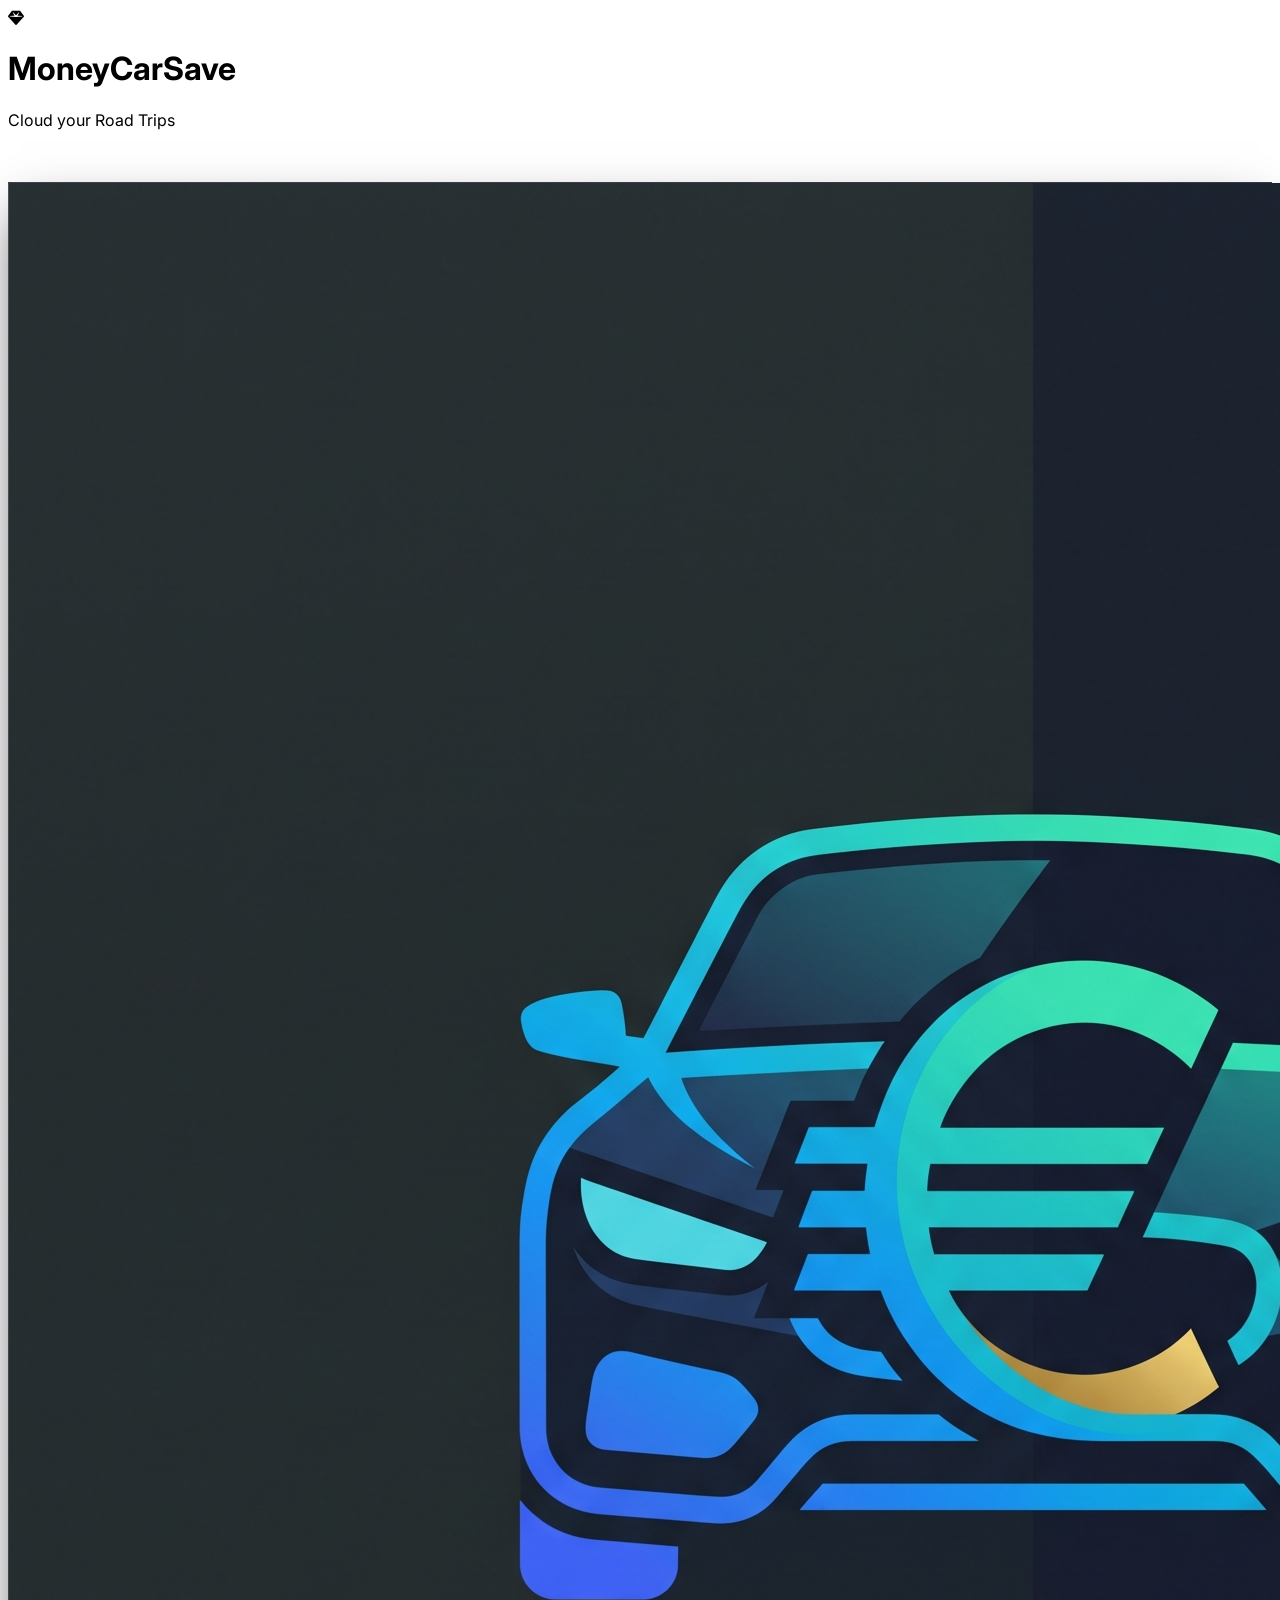
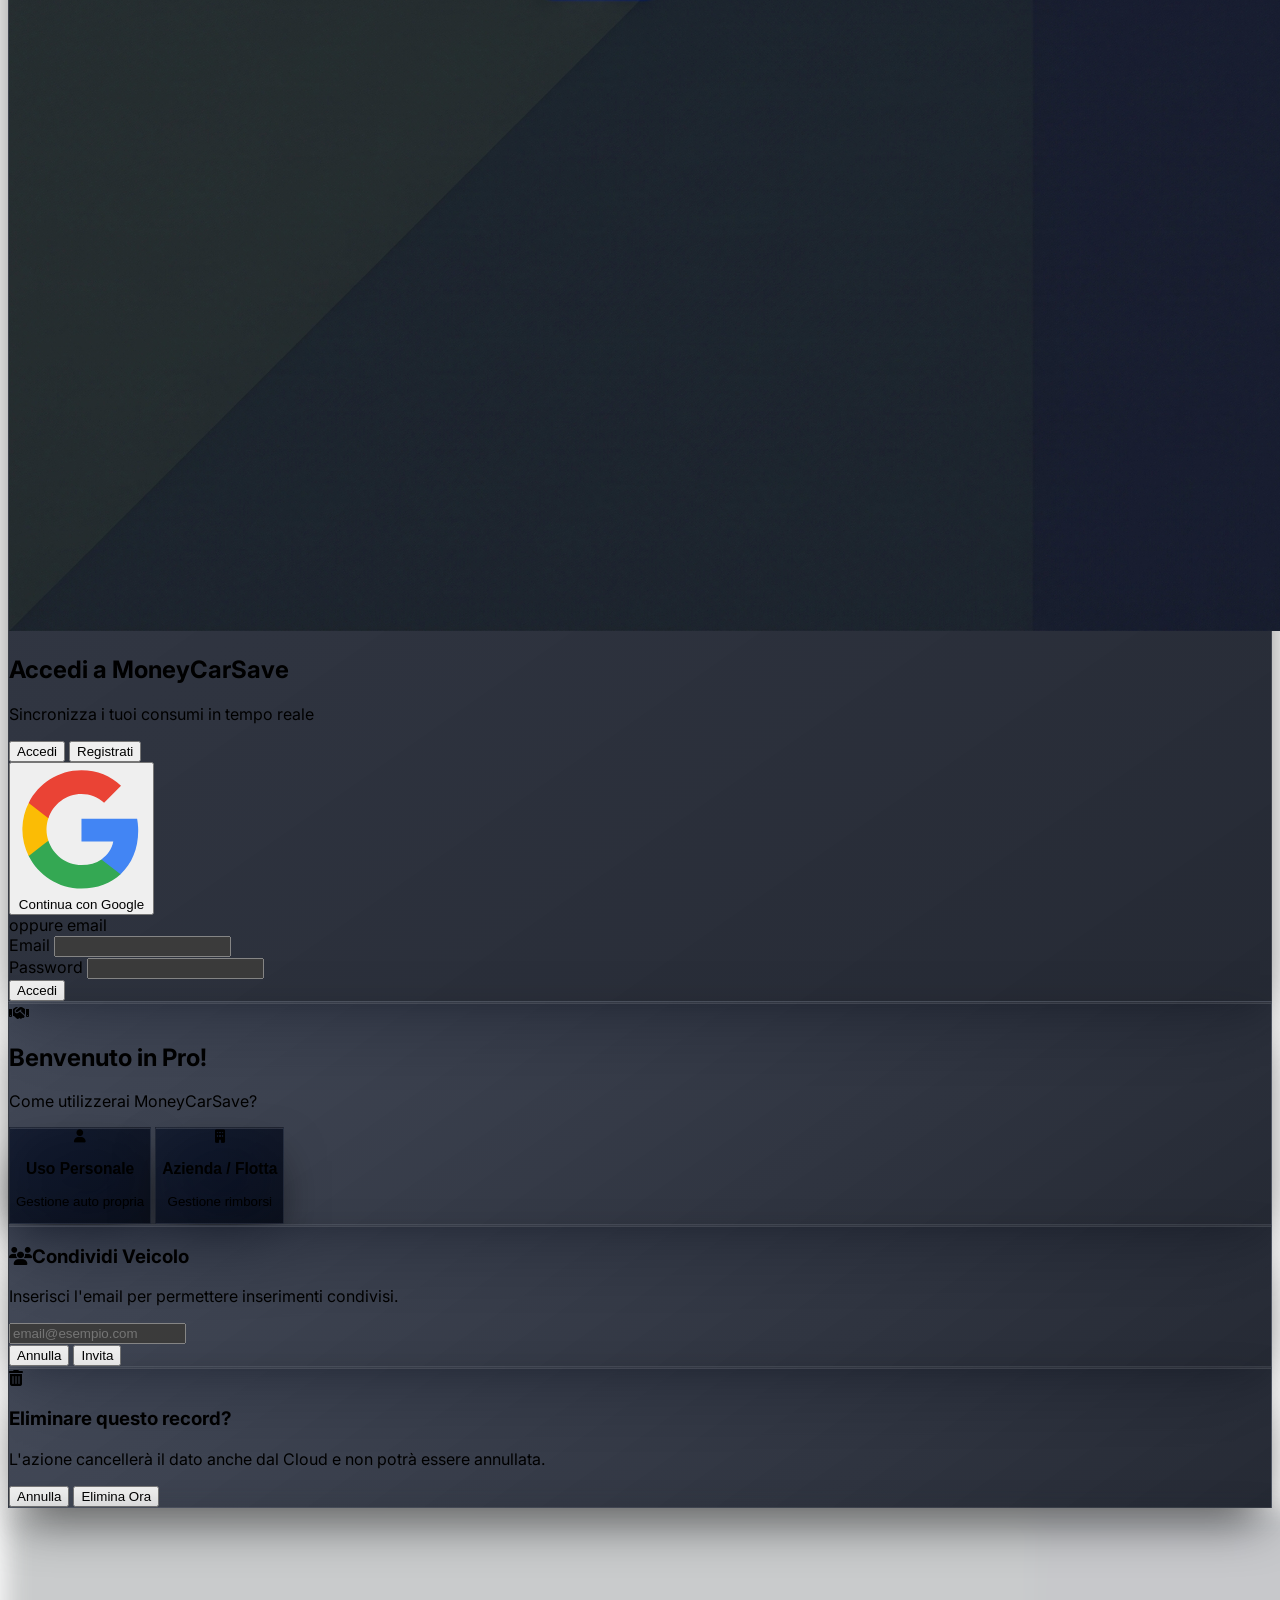
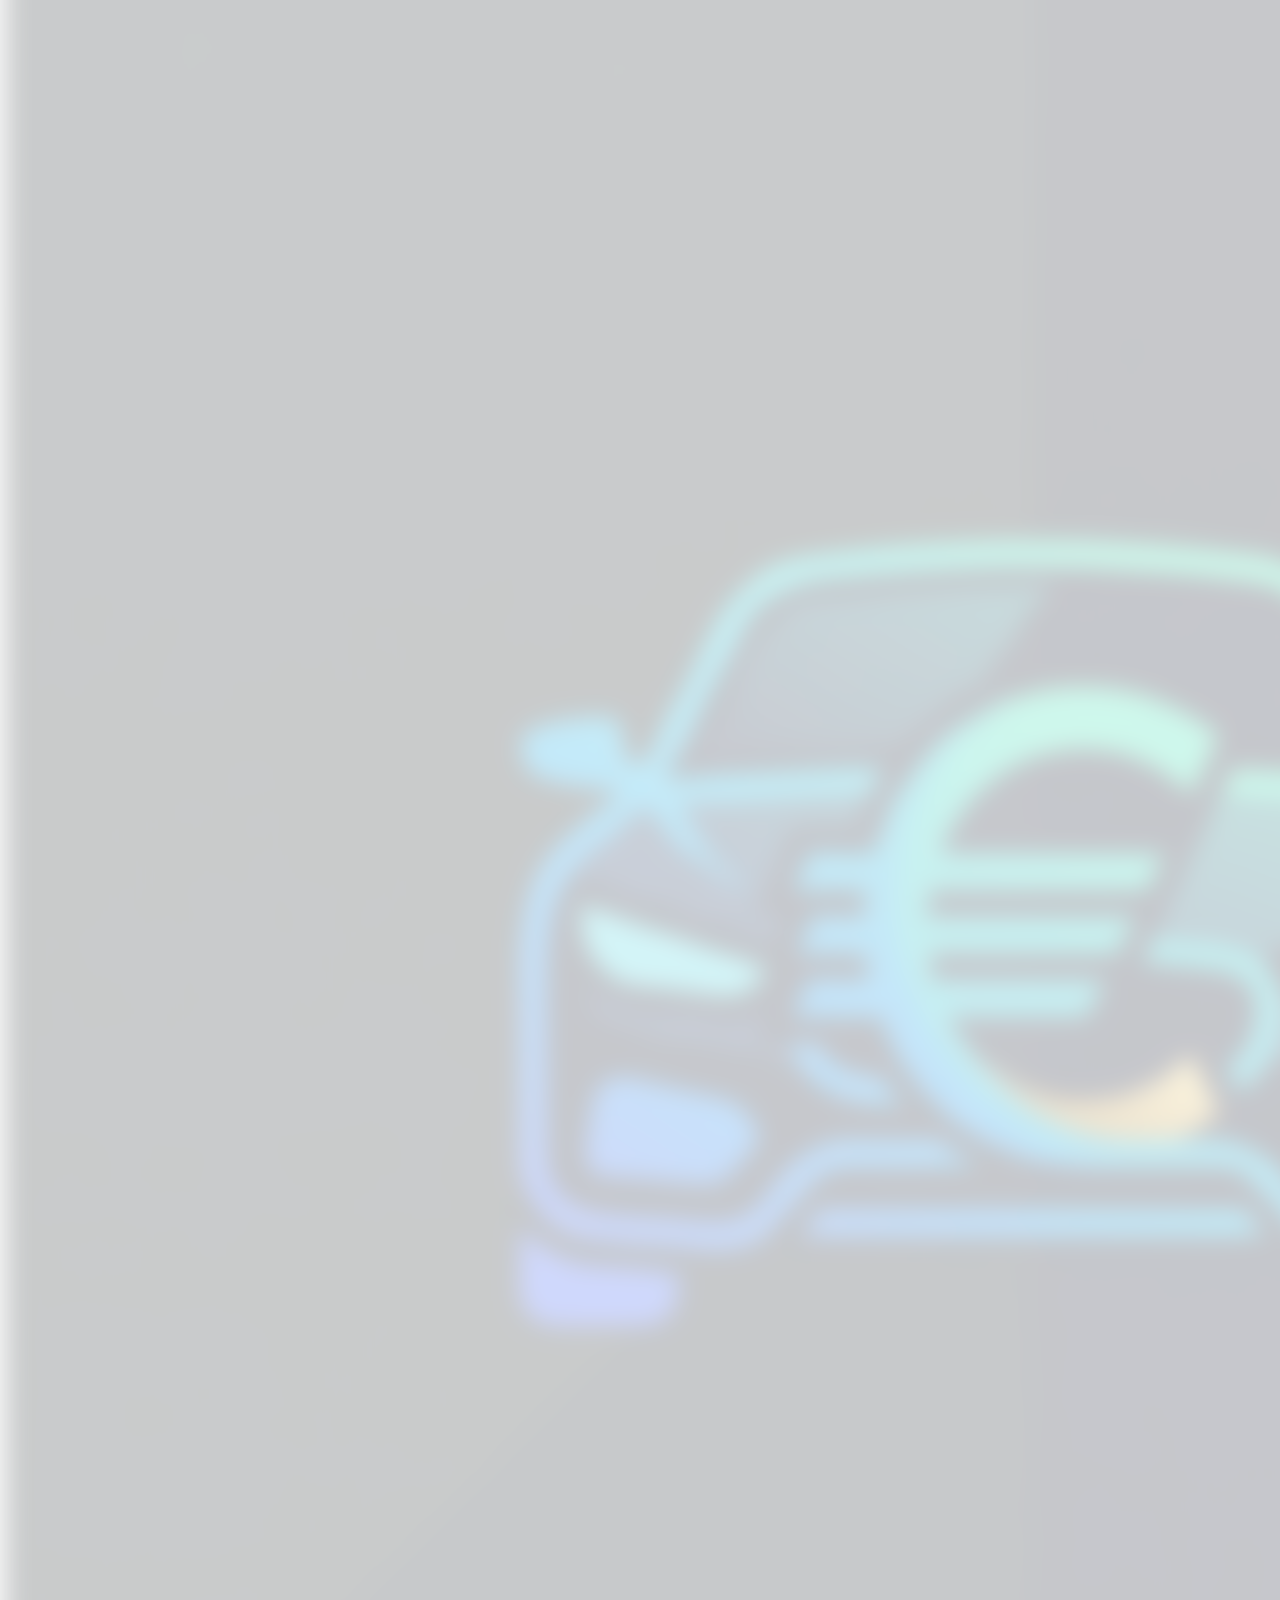
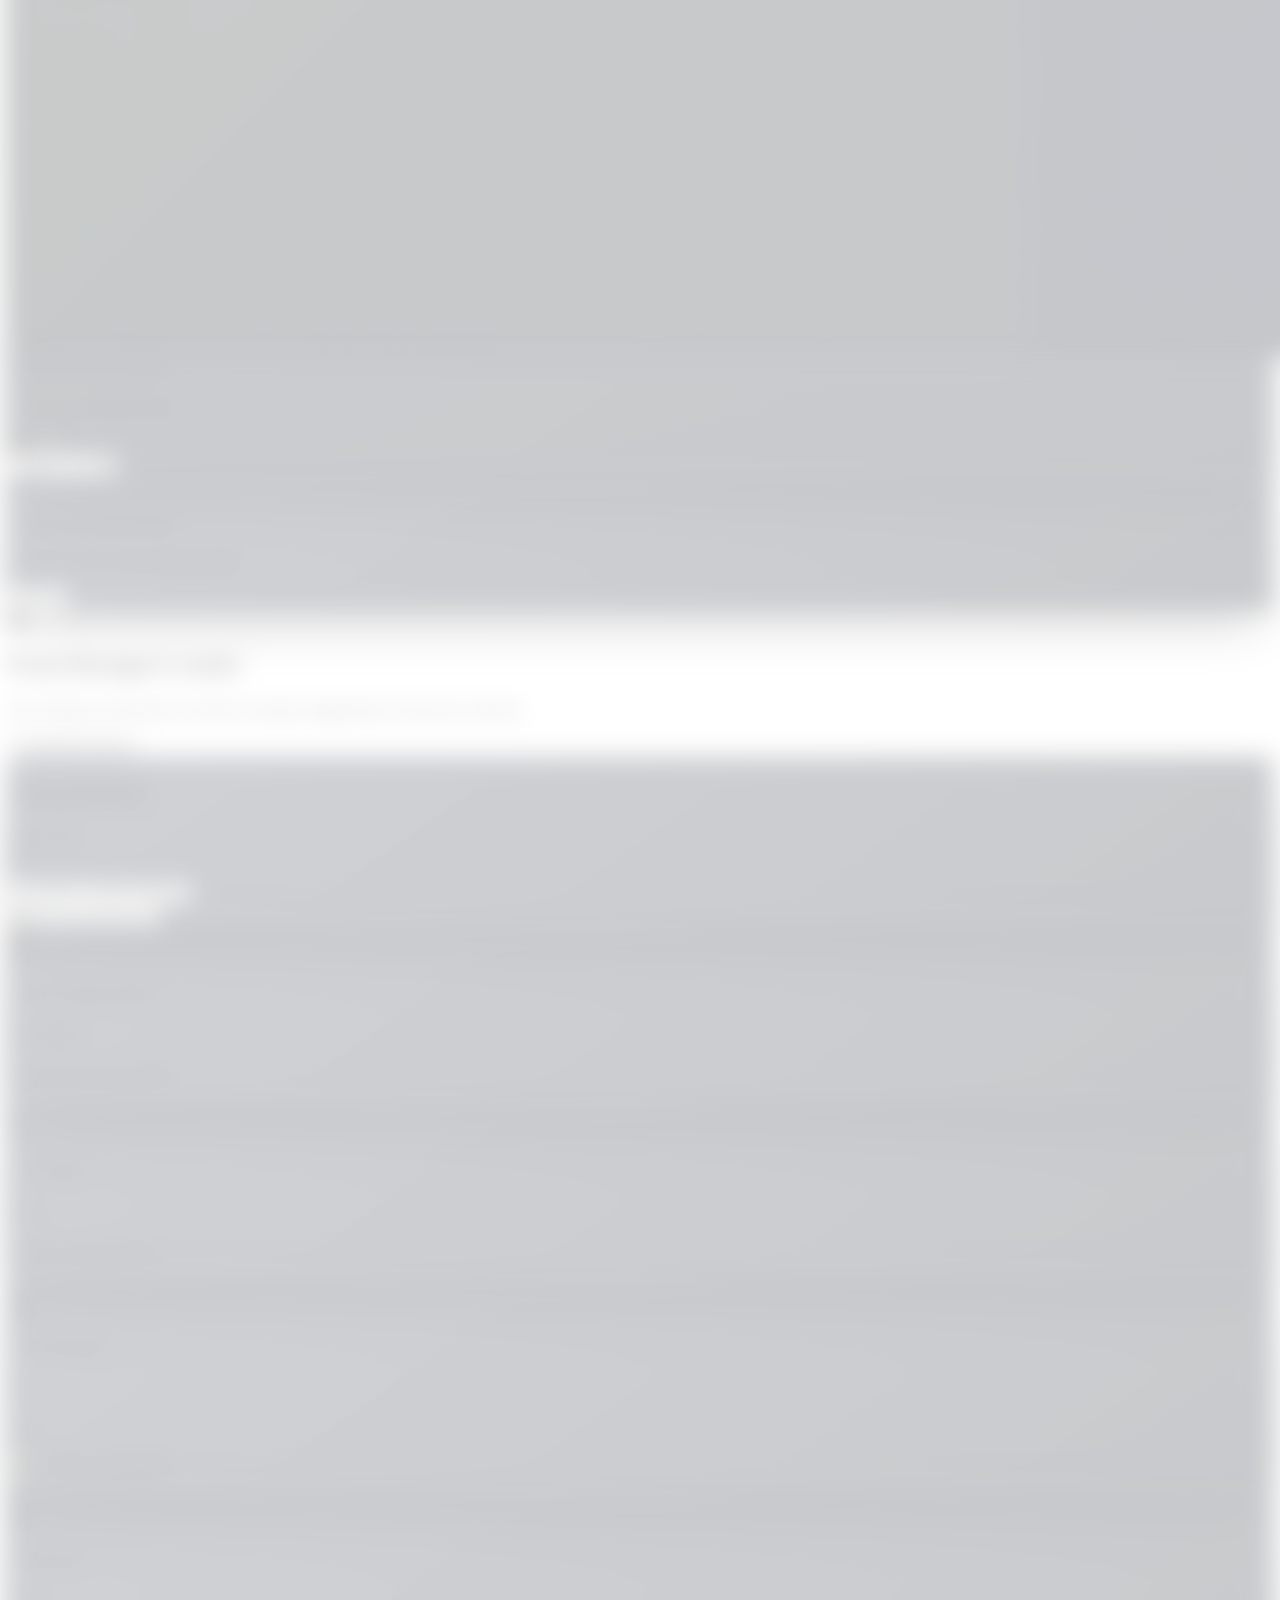
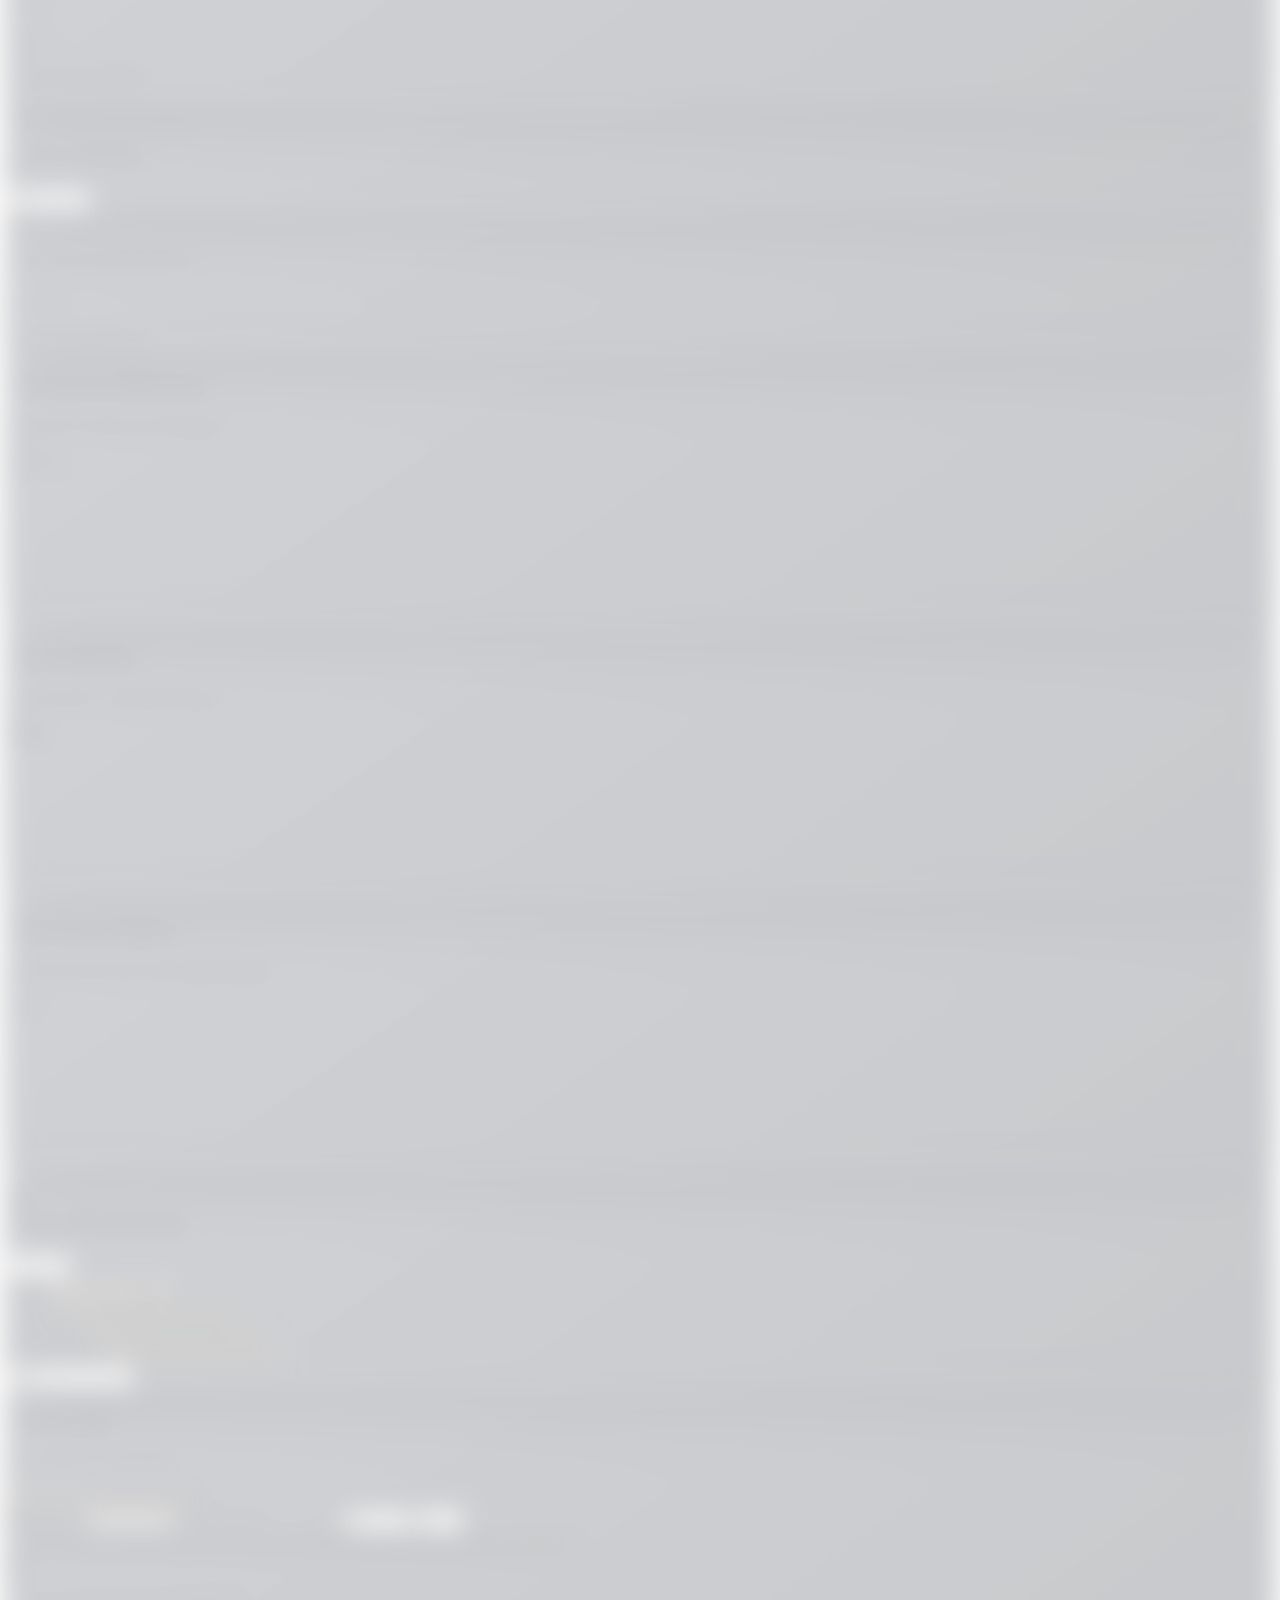
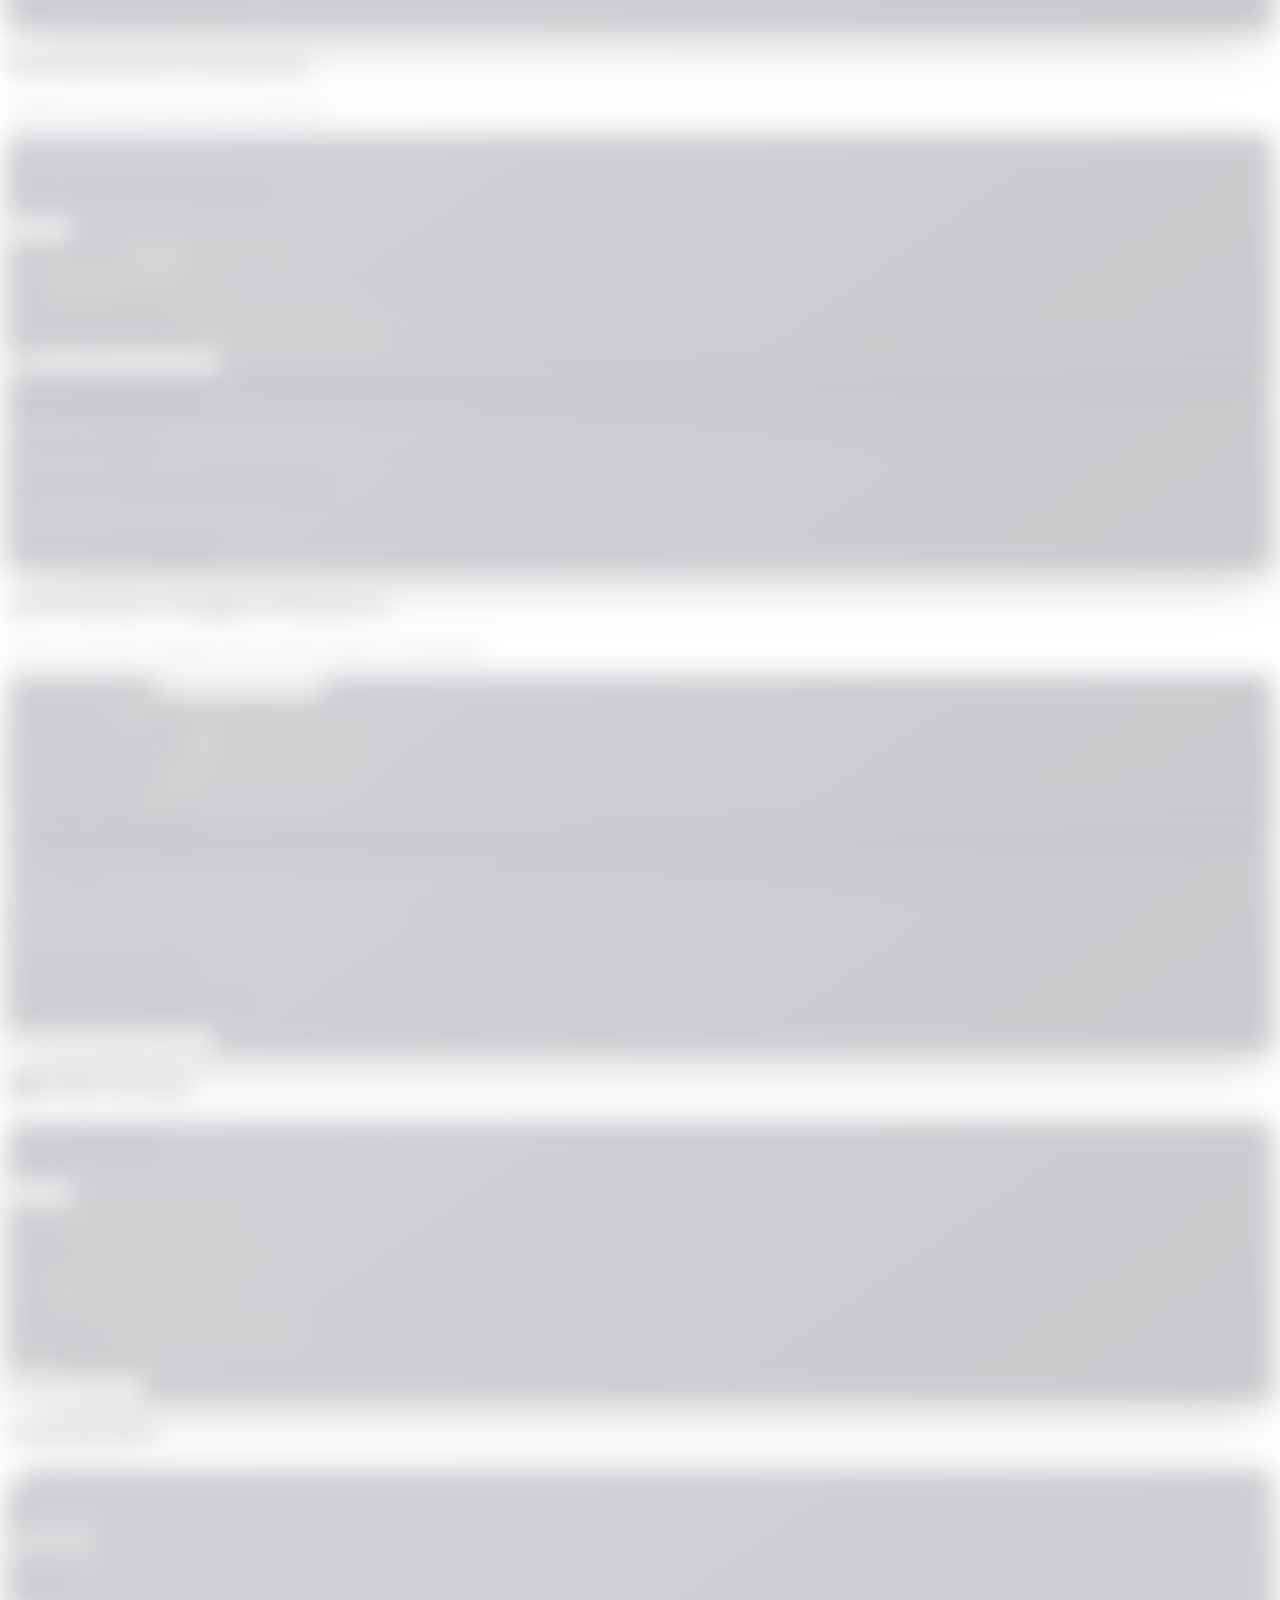
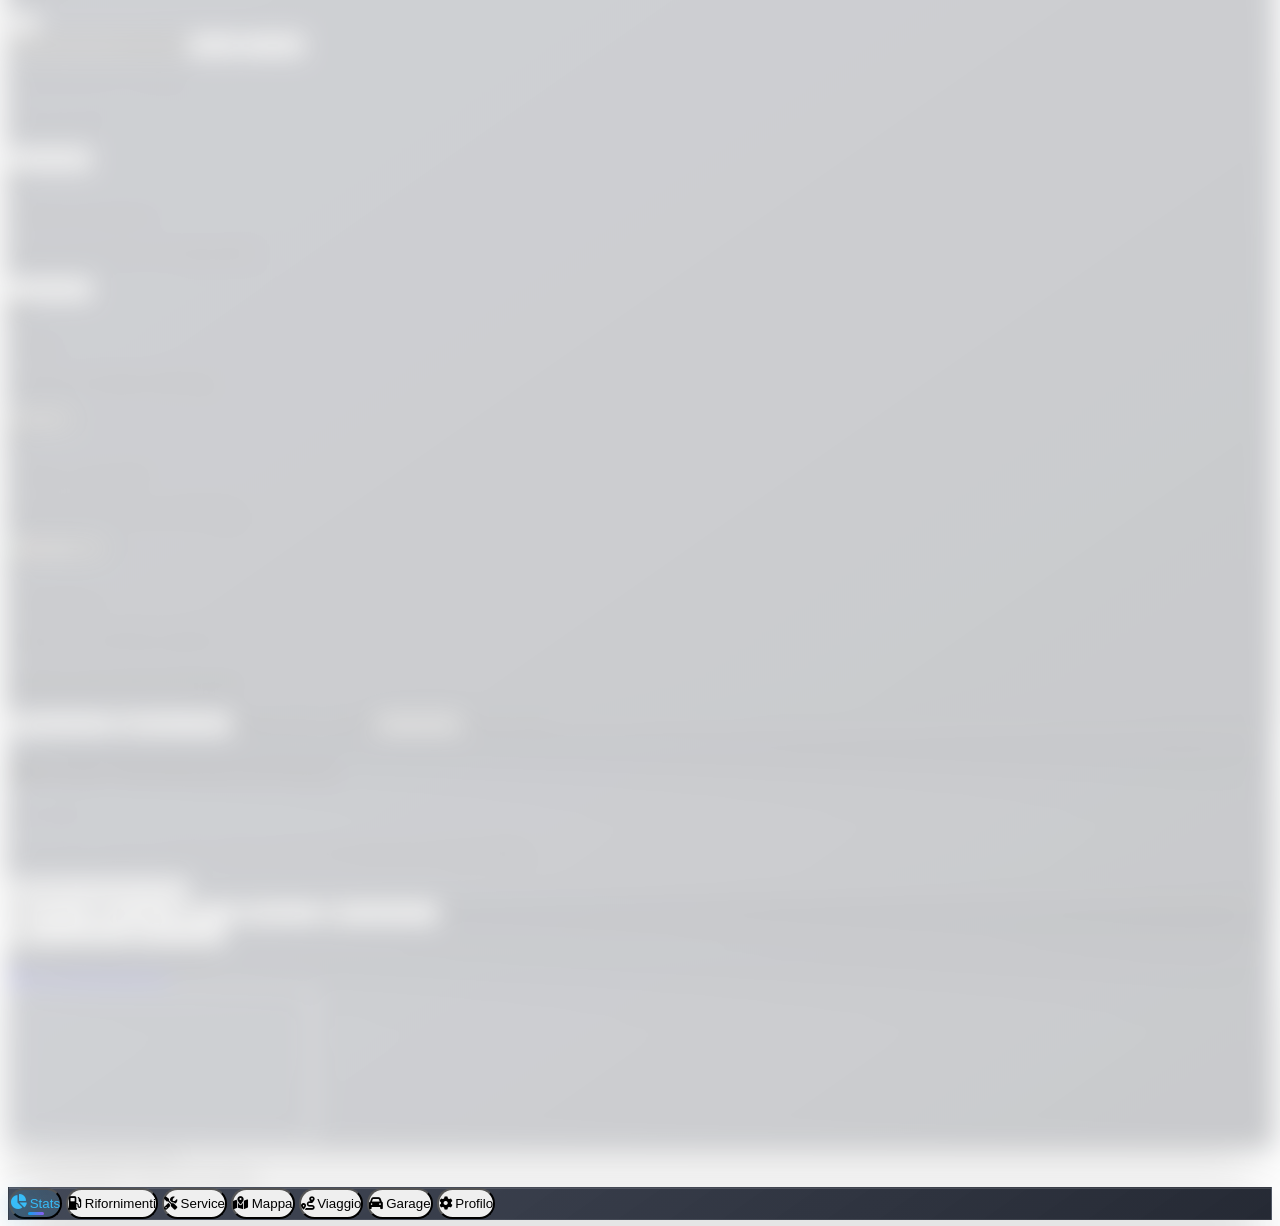
==== index.html @ 9473f552 "Update index.html" ====
<!DOCTYPE html>
<html lang="it" class="dark">
<head>
    <meta charset="UTF-8">
    <meta name="viewport" content="width=device-width, initial-scale=1.0, maximum-scale=1.0, user-scalable=no, viewport-fit=cover">
    <title>MoneyCarSave</title>
    
    <!-- Dynamic PWA Manifest Link -->
    <link id="manifest-link" rel="manifest" href="">
    <link rel="icon" href="data:image/svg+xml,<svg xmlns=%22http://www.w3.org/2000/svg%22 viewBox=%220 0 100 100%22><text y=%22.9em%22 font-size=%2280%22>🚘</text></svg>">
    
    <meta name="theme-color" content="#020617">
    <meta name="mobile-web-app-capable" content="yes">
    <meta name="apple-mobile-web-app-capable" content="yes">
    <meta name="apple-mobile-web-app-status-bar-style" content="black-translucent">
    <meta name="apple-mobile-web-app-title" content="MoneyCarSave">
    
    <!-- Tailwind CSS CDN -->
    <script src="https://cdn.tailwindcss.com"></script>
    
    <!-- FontAwesome CDN -->
    <link rel="stylesheet" href="https://cdnjs.cloudflare.com/ajax/libs/font-awesome/6.5.1/css/all.min.css">
    
    <!-- Google Fonts -->
    <link href="https://fonts.googleapis.com/css2?family=Inter:wght@300;400;500;600;700;800;900&family=JetBrains+Mono:wght@500;700;800&display=swap" rel="stylesheet">
    
    <!-- Chart.js -->
    <script src="https://cdn.jsdelivr.net/npm/chart.js"></script>
    
    <!-- Export Libraries -->
    <script src="https://cdnjs.cloudflare.com/ajax/libs/jspdf/2.5.1/jspdf.umd.min.js"></script>
    <script src="https://cdnjs.cloudflare.com/ajax/libs/jspdf-autotable/3.8.1/jspdf.plugin.autotable.min.js"></script>
    <script src="https://cdnjs.cloudflare.com/ajax/libs/xlsx/0.18.5/xlsx.full.min.js"></script>

    <script>
        tailwind.config = {
            darkMode: 'class',
            theme: {
                extend: {
                    fontFamily: { 
                        sans: ['Inter', 'sans-serif'],
                        mono: ['JetBrains Mono', 'monospace']
                    },
                    colors: { 
                        brand: { 
                            300: '#7dd3fc',
                            400: '#38bdf8', 
                            500: '#0ea5e9', 
                            600: '#0284c7', 
                            700: '#0369a1',
                            900: '#0c4a6e' 
                        },
                        accent: {
                            emerald: '#10b981',
                            violet: '#8b5cf6',
                            rose: '#f43f5e',
                            amber: '#f59e0b'
                        }
                    },
                    backgroundImage: {
                        'mesh-dark': 'radial-gradient(at 0% 0%, rgba(2,6,23,1) 0, transparent 55%), radial-gradient(at 85% 10%, rgba(14,165,233,0.18) 0, transparent 50%), radial-gradient(at 15% 90%, rgba(139,92,246,0.16) 0, transparent 55%), radial-gradient(at 90% 90%, rgba(16,185,129,0.10) 0, transparent 50%)',
                        'mesh-light': 'radial-gradient(at 0% 0%, rgba(248,250,252,1) 0, transparent 55%), radial-gradient(at 80% 10%, rgba(14,165,233,0.12) 0, transparent 50%), radial-gradient(at 20% 90%, rgba(139,92,246,0.10) 0, transparent 50%)'
                    }
                }
            }
        }
    </script>

    <style>
        body { font-family: 'Inter', sans-serif; -webkit-tap-highlight-color: transparent; overscroll-behavior-y: none; }
        
        /* ==========================================================================
           UI/UX ULTRA-PREMIUM: BENTO GLASSMORPHISM 3.0 & DIGITAL COCKPIT
           Perché: Combiniamo saturazione del backdrop, bordi speculari 1px e bagliori
           ambientali per dare profondità tridimensionale ad ogni modulo della Dashboard.
           ========================================================================== */
        .glass {
            background: rgba(255, 255, 255, 0.84);
            backdrop-filter: blur(32px) saturate(200%);
            -webkit-backdrop-filter: blur(32px) saturate(200%);
            border: 1px solid rgba(226, 232, 240, 0.95);
            box-shadow: 0 14px 40px -10px rgba(15, 23, 42, 0.07), inset 0 1px 0 0 rgba(255, 255, 255, 0.95);
        }
        .dark .glass {
            background: linear-gradient(145deg, rgba(15, 23, 42, 0.78) 0%, rgba(7, 12, 24, 0.88) 100%);
            border: 1px solid rgba(255, 255, 255, 0.08);
            box-shadow: 0 22px 50px -12px rgba(0, 0, 0, 0.72), inset 0 1px 0 0 rgba(255, 255, 255, 0.12);
        }

        .glass-card {
            position: relative;
            transition: transform 0.38s cubic-bezier(0.16, 1, 0.3, 1),
                        box-shadow 0.38s cubic-bezier(0.16, 1, 0.3, 1),
                        border-color 0.35s ease;
        }
        .glass-card::before {
            content: '';
            position: absolute;
            inset: 0;
            border-radius: inherit;
            padding: 1px;
            background: linear-gradient(135deg, rgba(56, 189, 248, 0.5), rgba(139, 92, 246, 0.2), transparent 65%);
            -webkit-mask: linear-gradient(#fff 0 0) content-box, linear-gradient(#fff 0 0);
            -webkit-mask-composite: xor;
            mask-composite: exclude;
            opacity: 0;
            transition: opacity 0.35s ease;
            pointer-events: none;
        }
        .glass-card:hover {
            transform: translateY(-5px);
            box-shadow: 0 28px 55px -14px rgba(14, 165, 233, 0.26);
            border-color: rgba(56, 189, 248, 0.38);
        }
        .glass-card:hover::before { opacity: 1; }
        .glass-card:active { transform: scale(0.985); }

        /* Display digitale stile contachilometri LED */
        .led-readout {
            font-family: 'JetBrains Mono', monospace;
            letter-spacing: -0.02em;
        }
        .dark .led-readout {
            text-shadow: 0 0 22px rgba(56, 189, 248, 0.28);
        }

        /* Effetto Shimmer sulla barra di progresso budget */
        @keyframes shimmerSweep {
            0% { background-position: -200% 0; }
            100% { background-position: 200% 0; }
        }
        .progress-shimmer {
            background-size: 200% 100%;
            animation: shimmerSweep 4s infinite linear;
        }

        /* Navigazione Floating Island Dock */
        .nav-item { transition: all 0.3s cubic-bezier(0.4, 0, 0.2, 1); position: relative; border-radius: 16px; padding: 6px 0; }
        .nav-item.active { color: #0ea5e9; background: rgba(14, 165, 233, 0.08); }
        .dark .nav-item.active { color: #38bdf8; background: rgba(56, 189, 248, 0.12); }
        .nav-item.active i { transform: translateY(-2px) scale(1.12); filter: drop-shadow(0 4px 10px rgba(14, 165, 233, 0.55)); }
        .nav-item::after { content: ''; position: absolute; bottom: 2px; left: 50%; transform: translateX(-50%) scaleX(0); width: 16px; height: 2.5px; border-radius: 99px; background: linear-gradient(90deg, #0ea5e9, #8b5cf6); transition: transform 0.3s ease; }
        .nav-item.active::after { transform: translateX(-50%) scaleX(1); }
        
        #loader, #sync-overlay { transition: opacity 0.4s cubic-bezier(0.16, 1, 0.3, 1), visibility 0.4s; z-index: 9999; }
        .fade-out { opacity: 0; visibility: hidden; pointer-events: none; }

        ::-webkit-scrollbar { width: 6px; height: 6px; }
        ::-webkit-scrollbar-track { background: transparent; }
        ::-webkit-scrollbar-thumb { background: rgba(148, 163, 184, 0.3); border-radius: 99px; }
        .dark ::-webkit-scrollbar-thumb { background: rgba(71, 85, 105, 0.5); }

        input, select { color-scheme: light; }
        .dark input, .dark select { color-scheme: dark; }

        .app-locked { pointer-events: none; filter: blur(12px); opacity: 0.25; transition: all 0.5s ease; }
        th.sortable:hover { cursor: pointer; color: #0ea5e9; transition: color 0.2s; }

        .eu-plate {
            display: inline-flex;
            align-items: center;
            background: linear-gradient(180deg, #ffffff 0%, #f1f5f9 100%);
            color: #0f172a;
            border: 1.5px solid #334155;
            border-radius: 6px;
            overflow: hidden;
            font-family: 'JetBrains Mono', monospace;
            font-weight: 800;
            letter-spacing: 0.08em;
            box-shadow: 0 2px 8px rgba(0,0,0,0.16);
        }
        .eu-plate::before {
            content: 'EU';
            background: #1d4ed8;
            color: #ffffff;
            font-size: 7px;
            padding: 2px 4px;
            height: 100%;
            display: flex;
            align-items: center;
            margin-right: 6px;
        }
    </style>
</head>
<body class="bg-slate-50 dark:bg-slate-950 text-slate-800 dark:text-slate-100 h-screen w-screen overflow-hidden flex flex-col transition-colors duration-500 bg-mesh-light dark:bg-mesh-dark bg-fixed selection:bg-brand-500 selection:text-white">

    <!-- AMBIENT AURORA GLOW ORBS (DECORATIVI) -->
    <div class="fixed -top-32 -left-32 w-96 h-96 rounded-full bg-brand-500/10 blur-[120px] pointer-events-none z-0"></div>
    <div class="fixed -bottom-32 -right-32 w-96 h-96 rounded-full bg-accent-violet/10 blur-[120px] pointer-events-none z-0"></div>

    <!-- TOAST CONTAINER -->
    <div id="toast-container" class="fixed top-5 right-5 z-[140] flex flex-col gap-2.5 pointer-events-none max-w-sm w-full px-4 sm:px-0"></div>

    <!-- INITIAL LOADER -->
    <div id="loader" class="fixed inset-0 flex flex-col items-center justify-center bg-slate-950 z-[150]">
        <div class="relative w-28 h-28 mb-6 flex items-center justify-center">
            <div class="absolute inset-0 rounded-full border-4 border-brand-500/20 animate-ping"></div>
            <div class="absolute inset-0 rounded-full border-t-4 border-brand-500 animate-spin"></div>
            <div class="absolute inset-2 rounded-full border-r-4 border-accent-violet animate-[spin_1.5s_reverse_infinite]"></div>
            <div class="w-16 h-16 rounded-2xl bg-gradient-to-tr from-brand-500 to-accent-violet flex items-center justify-center shadow-2xl shadow-brand-500/50">
                <i class="fa-solid fa-gem text-3xl text-white"></i>
            </div>
        </div>
        <h1 class="text-3xl font-black text-transparent bg-clip-text bg-gradient-to-r from-brand-400 via-indigo-400 to-accent-violet tracking-tight">MoneyCarSave</h1>
        <p class="text-slate-400 mt-2 font-semibold tracking-widest text-xs uppercase" data-i18n="loading">Cloud your Road Trips</p>
    </div>

    <!-- CLOUD SYNC OVERLAY -->
    <div id="sync-overlay" class="fixed inset-0 flex flex-col items-center justify-center bg-slate-950/80 backdrop-blur-md z-[130] fade-out">
        <div class="w-12 h-12 border-4 border-brand-500/30 border-t-brand-500 rounded-full animate-spin mb-4"></div>
        <p class="font-bold text-sm tracking-widest uppercase text-white animate-pulse" data-i18n="syncing">Sincronizzazione Cloud...</p>
    </div>

    <!-- MODALE AUTENTICAZIONE -->
    <div id="auth-modal" class="fixed inset-0 z-[100] flex items-center justify-center hidden opacity-0 transition-opacity duration-300 px-4 backdrop-blur-xl bg-slate-950/80">
        <div class="glass relative w-full max-w-md p-7 sm:p-8 rounded-[2rem] shadow-2xl transform scale-95 transition-transform duration-300 border-t border-brand-500/30" id="auth-card">
            <div class="text-center mb-6">
                <div>            
                    <img src="car.png" alt="Logo" class="w-16 h-16 object-contain rounded-2xl bg-gradient-to-tr from-brand-500 to-accent-violet flex items-center justify-center text-white text-2xl mx-auto shadow-xl shadow-brand-500/30 mb-4 ring-4 ring-brand-500/10" onerror="this.src='data:image/svg+xml,<svg xmlns=%22http://www.w3.org/2000/svg%22 viewBox=%220 0 100 100%22><text y=%22.9em%22 font-size=%2280%22>🚘</text></svg>'">
                </div>
                <h2 class="text-2xl font-black tracking-tight" id="auth-title" data-i18n="authWelcome">Accedi a MoneyCarSave</h2>
                <p class="text-xs text-slate-500 dark:text-slate-400 mt-1 font-medium" data-i18n="authSub">Sincronizza i tuoi consumi in tempo reale</p>
            </div>
            
            <div class="flex mb-6 p-1 bg-slate-200/60 dark:bg-slate-900/70 rounded-2xl border border-slate-300/40 dark:border-white/5">
                <button onclick="toggleAuthMode('login')" id="tab-login" class="flex-1 py-2.5 text-xs font-bold rounded-xl transition-all bg-white dark:bg-slate-800 shadow-sm text-brand-500" data-i18n="signIn">Accedi</button>
                <button onclick="toggleAuthMode('register')" id="tab-register" class="flex-1 py-2.5 text-xs font-bold rounded-xl transition-all text-slate-500 dark:text-slate-400" data-i18n="signUp">Registrati</button>
            </div>

            <button onclick="loginWithGoogle()" class="w-full bg-white dark:bg-slate-800/90 text-slate-800 dark:text-white border border-slate-200 dark:border-slate-700 font-bold py-3.5 px-4 rounded-2xl shadow-sm hover:shadow-md hover:border-brand-500/40 transition flex items-center justify-center gap-3 text-sm active:scale-[0.98] mb-5 group">
                <svg class="w-5 h-5 group-hover:scale-110 transition-transform" viewBox="0 0 24 24">
                    <path fill="#4285F4" d="M22.56 12.25c0-.78-.07-1.53-.2-2.25H12v4.26h5.92c-.26 1.37-1.04 2.53-2.21 3.31v2.77h3.57c2.08-1.92 3.28-4.74 3.28-8.09z"/>
                    <path fill="#34A853" d="M12 23c2.97 0 5.46-.98 7.28-2.66l-3.57-2.77c-.98.66-2.23 1.06-3.71 1.06-2.86 0-5.29-1.93-6.16-4.53H2.18v2.84C3.99 20.53 7.7 23 12 23z"/>
                    <path fill="#FBBC05" d="M5.84 14.09c-.22-.66-.35-1.36-.35-2.09s.13-1.43.35-2.09V7.06H2.18C1.43 8.55 1 10.22 1 12s.43 3.45 1.18 4.94l2.85-2.22.81-.63z"/>
                    <path fill="#EA4335" d="M12 5.38c1.62 0 3.06.56 4.21 1.64l3.15-3.15C17.45 2.09 14.97 1 12 1 7.7 1 3.99 3.47 2.18 7.06l3.66 2.84c.87-2.6 3.3-4.52 6.16-4.52z"/>
                </svg>
                <span data-i18n="googleAuth">Continua con Google</span>
            </button>

            <div class="relative flex py-2 items-center mb-5">
                <div class="flex-grow border-t border-slate-300 dark:border-slate-700/80"></div>
                <span class="flex-shrink mx-3 text-[10px] font-black text-slate-400 uppercase tracking-widest" data-i18n="orEmail">oppure email</span>
                <div class="flex-grow border-t border-slate-300 dark:border-slate-700/80"></div>
            </div>

            <form id="auth-form" onsubmit="handleAuthSubmit(event)" class="space-y-4">
                <div>
                    <label class="block text-[11px] uppercase tracking-wider font-bold mb-1 opacity-70 ml-1" data-i18n="email">Email</label>
                    <input type="email" id="auth-email" required class="w-full bg-slate-100/70 dark:bg-slate-900/70 border border-slate-200 dark:border-slate-700 rounded-2xl px-4 py-3 text-sm focus:ring-2 focus:ring-brand-500 outline-none transition">
                </div>
                <div>
                    <label class="block text-[11px] uppercase tracking-wider font-bold mb-1 opacity-70 ml-1" data-i18n="password">Password</label>
                    <input type="password" id="auth-password" required class="w-full bg-slate-100/70 dark:bg-slate-900/70 border border-slate-200 dark:border-slate-700 rounded-2xl px-4 py-3 text-sm focus:ring-2 focus:ring-brand-500 outline-none transition">
                </div>
                <div id="auth-error" class="hidden text-rose-500 text-xs font-bold text-center mt-2 bg-rose-500/10 p-3 rounded-xl border border-rose-500/20"></div>
                <button type="submit" id="auth-submit-btn" class="w-full bg-gradient-to-r from-brand-600 via-indigo-600 to-accent-violet text-white font-bold py-3.5 rounded-2xl shadow-lg shadow-brand-500/25 hover:shadow-brand-500/40 transition transform active:scale-[0.98] mt-2 text-sm" data-i18n="signIn">Accedi</button>
            </form>
        </div>
    </div>

    <!-- MODALE ONBOARDING -->
    <div id="onboarding-modal" class="fixed inset-0 z-[105] flex items-center justify-center hidden opacity-0 transition-opacity duration-300 px-4 backdrop-blur-xl bg-slate-950/90">
        <div class="glass relative w-full max-w-md p-6 sm:p-8 rounded-[2rem] shadow-2xl transform scale-95 transition-transform duration-300 text-center border-t border-brand-500/30">
            <div class="w-20 h-20 rounded-full bg-brand-500/10 text-brand-500 flex items-center justify-center text-4xl mx-auto mb-6 ring-8 ring-brand-500/5"><i class="fa-solid fa-handshake"></i></div>
            <h2 class="text-2xl font-black mb-2" data-i18n="onboardTitle">Benvenuto in Pro!</h2>
            <p class="text-sm text-slate-500 mb-8" data-i18n="onboardDesc">Come utilizzerai MoneyCarSave?</p>
            <div class="grid grid-cols-1 sm:grid-cols-2 gap-4">
                <button onclick="setAccountType('personal')" class="group glass glass-card p-5 rounded-2xl border border-brand-500/30 hover:bg-brand-500/10 transition-all text-center flex flex-col items-center gap-3">
                    <i class="fa-solid fa-user text-3xl text-brand-500 group-hover:scale-110 transition-transform"></i>
                    <div><h3 class="font-black text-sm" data-i18n="personalUse">Uso Personale</h3><p class="text-[10px] text-slate-500 mt-1" data-i18n="personalUseSub">Gestione auto propria</p></div>
                </button>
                <button onclick="setAccountType('business')" class="group glass glass-card p-5 rounded-2xl border border-accent-violet/30 hover:bg-accent-violet/10 transition-all text-center flex flex-col items-center gap-3">
                    <i class="fa-solid fa-building text-3xl text-accent-violet group-hover:scale-110 transition-transform"></i>
                    <div><h3 class="font-black text-sm" data-i18n="businessUse">Azienda / Flotta</h3><p class="text-[10px] text-slate-500 mt-1" data-i18n="businessUseSub">Gestione rimborsi</p></div>
                </button>
            </div>
        </div>
    </div>

    <!-- MODALE CONDIVISIONE VEICOLO -->
    <div id="share-modal" class="fixed inset-0 z-[115] flex items-center justify-center hidden opacity-0 transition-opacity duration-300 px-4 backdrop-blur-sm bg-slate-950/80">
        <div class="glass relative w-full max-w-sm p-6 sm:p-7 rounded-3xl shadow-2xl border-t border-brand-500/30 transform scale-95 transition-transform duration-300">
            <h3 class="font-black text-lg mb-2"><i class="fa-solid fa-users text-brand-500 mr-2"></i><span data-i18n="shareVehicleTitle">Condividi Veicolo</span></h3>
            <p class="text-xs text-slate-500 mb-5" data-i18n="shareVehicleDesc">Inserisci l'email per permettere inserimenti condivisi.</p>
            <input type="email" id="share-email-input" class="w-full bg-slate-100/60 dark:bg-slate-900/60 border border-slate-200 dark:border-slate-700 rounded-xl px-4 py-3 text-sm font-bold focus:ring-2 focus:ring-brand-500 outline-none mb-4" placeholder="email@esempio.com">
            <div class="flex gap-3">
                <button onclick="closeShareModal()" class="flex-1 py-3 rounded-xl border border-slate-300 dark:border-slate-700 text-xs font-bold hover:bg-slate-100 dark:hover:bg-slate-800 transition" data-i18n="cancel">Annulla</button>
                <button onclick="confirmShareVehicle()" class="flex-1 py-3 rounded-xl bg-brand-500 text-white text-xs font-bold shadow-lg hover:bg-brand-600 transition" data-i18n="inviteBtn">Invita</button>
            </div>
        </div>
    </div>

    <!-- MODALE ELIMINAZIONE -->
    <div id="delete-modal" class="fixed inset-0 z-[110] flex items-center justify-center hidden opacity-0 transition-opacity duration-300 px-4">
        <div class="absolute inset-0 bg-slate-950/80 backdrop-blur-sm" onclick="closeDeleteModal()"></div>
        <div class="glass relative w-full max-w-sm p-7 rounded-3xl shadow-2xl text-center transform scale-95 transition-transform duration-300 border border-rose-500/20">
            <div class="w-14 h-14 rounded-full bg-rose-500/20 text-rose-500 flex items-center justify-center text-2xl mx-auto mb-4 ring-4 ring-rose-500/10">
                <i class="fa-solid fa-trash-can"></i>
            </div>
            <h3 class="font-bold text-lg mb-2" data-i18n="deleteTitle">Eliminare questo record?</h3>
            <p class="text-xs text-slate-500 dark:text-slate-400 mb-6" data-i18n="deleteDesc">L'azione cancellerà il dato anche dal Cloud e non potrà essere annullata.</p>
            <div class="flex gap-3">
                <button onclick="closeDeleteModal()" class="flex-1 py-3 rounded-xl border border-slate-300 dark:border-slate-700 text-xs font-bold hover:bg-slate-100 dark:hover:bg-slate-800 transition" data-i18n="cancel">Annulla</button>
                <button id="confirm-delete-btn" class="flex-1 py-3 rounded-xl bg-rose-500 text-white text-xs font-bold shadow-lg shadow-rose-500/30 hover:bg-rose-600 transition" data-i18n="deleteNow">Elimina Ora</button>
            </div>
        </div>
    </div>

    <!-- ================= APP WRAPPER ================= -->
    <div id="app-wrapper" class="app-locked flex flex-col h-full w-full relative z-10">

        <!-- TOP HEADER: DIGITAL COCKPIT BAR -->
        <header class="glass z-40 px-4 sm:px-6 py-3 sticky top-0 flex justify-between items-center safe-top border-b border-slate-200/60 dark:border-white/10">
            <div class="flex items-center gap-3.5 cursor-pointer group" onclick="switchView('dashboard')">
                <div class="w-11 h-11 relative flex items-center justify-center">
                    <div class="absolute inset-0 rounded-2xl bg-gradient-to-tr from-brand-500 to-accent-violet blur-md opacity-40 group-hover:opacity-75 transition"></div>
                    <img src="car.png" alt="Logo" class="relative w-11 h-11 object-contain rounded-2xl bg-gradient-to-tr from-brand-500 via-indigo-500 to-accent-violet flex items-center justify-center text-white shadow-lg ring-1 ring-white/25 overflow-hidden" onerror="this.src='data:image/svg+xml,<svg xmlns=%22http://www.w3.org/2000/svg%22 viewBox=%220 0 100 100%22><text y=%22.9em%22 font-size=%2280%22>🚘</text></svg>'">
                </div>
                <div>
                    <div class="flex items-center gap-2">
                        <span class="font-black text-lg tracking-tight bg-clip-text text-transparent bg-gradient-to-r from-slate-900 via-brand-600 to-slate-700 dark:from-white dark:via-brand-300 dark:to-slate-300" data-i18n="appName">MoneyCarSave</span>
                        <span class="text-[9px] font-black uppercase tracking-widest px-2 py-0.5 rounded-full bg-gradient-to-r from-brand-500/20 to-accent-violet/20 text-brand-400 border border-brand-500/30 shadow-sm">PRO</span>
                    </div>
                    <div class="flex items-center gap-1.5 mt-0.5">
                        <span class="w-1.5 h-1.5 rounded-full bg-emerald-400 animate-pulse"></span>
                        <p class="text-[8px] sm:text-[9px] font-black text-brand-500 tracking-[0.2em] uppercase" id="header-account-type">Cloud your Road Trips</p>
                    </div>
                </div>
            </div>

            <div class="flex items-center gap-2 sm:gap-2.5">
                <!-- Active Vehicle Selector Pill -->
                <div class="relative w-36 sm:w-56 hidden" id="vehicle-select-container">
                    <i class="fa-solid fa-car-side absolute left-3 top-2.5 text-xs text-brand-500 pointer-events-none"></i>
                    <select id="active-vehicle-select" class="w-full bg-slate-100/80 dark:bg-slate-900/80 backdrop-blur-md border border-slate-300/70 dark:border-white/10 rounded-xl pl-8 pr-8 py-2 text-xs sm:text-sm font-bold appearance-none shadow-sm focus:outline-none focus:ring-2 focus:ring-brand-500 transition cursor-pointer truncate" onchange="changeActiveVehicle()">
                    </select>
                    <i class="fa-solid fa-chevron-down absolute right-3 top-3 text-[10px] text-slate-400 pointer-events-none"></i>
                </div>

                <!-- Quick Language Badge -->
                <button onclick="cycleLanguageQuick()" class="w-9 h-9 rounded-xl bg-slate-200/60 dark:bg-slate-800/70 flex items-center justify-center text-xs font-black uppercase text-slate-700 dark:text-slate-200 hover:text-brand-500 hover:border-brand-500/40 border border-slate-300/50 dark:border-white/10 transition shadow-sm" title="Cambia lingua rapido" id="quick-lang-btn">
                    IT
                </button>

                <!-- User Profile Button -->
                <button onclick="switchView('settings')" id="header-user-btn" class="w-9 h-9 rounded-xl bg-slate-200/60 dark:bg-slate-800/70 flex items-center justify-center text-slate-600 dark:text-slate-300 hover:text-brand-500 dark:hover:text-brand-400 hover:border-brand-500/40 transition shadow-sm border border-slate-300/50 dark:border-white/10 relative overflow-hidden">
                    <img id="header-avatar-img" class="absolute inset-0 w-full h-full object-cover hidden" alt="User">
                    <i class="fa-solid fa-user text-sm" id="header-user-icon"></i>
                </button>
            </div>
        </header>

        <!-- PWA BANNER -->
        <div id="pwa-install-banner" class="hidden absolute top-20 left-4 right-4 z-50 glass p-4 rounded-2xl border border-brand-400/40 shadow-2xl flex items-center justify-between max-w-xl mx-auto">
            <div class="flex items-center gap-3">
                <div class="w-10 h-10 rounded-xl bg-brand-500/20 text-brand-500 flex items-center justify-center text-xl">
                    <i class="fa-solid fa-mobile-screen-button"></i>
                </div>
                <div>
                    <p class="font-bold text-sm" data-i18n="installAppTitle">Installa MoneyCarSave</p>
                    <p class="text-xs opacity-70" data-i18n="installAppDesc">Aggiungi alla schermata home</p>
                </div>
            </div>
            <button onclick="installPWA()" class="bg-gradient-to-r from-brand-500 to-accent-violet text-white px-4 py-2 rounded-xl text-xs font-bold shadow-lg hover:shadow-brand-500/40 transition" data-i18n="installBtn">Installa</button>
        </div>

        <!-- MAIN SCROLLABLE AREA -->
        <main class="flex-1 overflow-y-auto pb-32 relative scroll-smooth px-4 sm:px-6 pt-5">
            
            <!-- EMPTY GARAGE STATE -->
            <div id="global-empty-state" class="hidden flex-col items-center justify-center h-full text-center mt-10">
                <div class="w-28 h-28 mb-6 rounded-[2rem] bg-gradient-to-tr from-brand-500/20 via-indigo-500/15 to-accent-violet/20 text-brand-500 flex items-center justify-center text-5xl shadow-2xl border border-brand-500/30 mx-auto relative">
                    <div class="absolute inset-0 rounded-[2rem] bg-brand-500/10 animate-ping"></div>
                    <i class="fa-solid fa-warehouse relative z-10"></i>
                </div>
                <h2 class="text-2xl sm:text-3xl font-black mb-2 tracking-tight" data-i18n="emptyGarageTitle">Il tuo Garage è vuoto</h2>
                <p class="text-sm text-slate-500 dark:text-slate-400 mb-8 max-w-xs mx-auto" data-i18n="emptyGarageDesc">Per iniziare a tracciare consumi e spese, aggiungi il tuo primo veicolo.</p>
                <button onclick="switchView('vehicles')" class="mx-auto bg-gradient-to-r from-brand-600 via-indigo-600 to-accent-violet text-white font-black uppercase tracking-wider text-xs py-4 px-8 rounded-2xl shadow-xl shadow-brand-500/30 hover:shadow-brand-500/50 transition transform active:scale-95 flex items-center gap-2.5">
                    <i class="fa-solid fa-plus"></i> <span data-i18n="addVehicleBtn">Aggiungi Veicolo</span>
                </button>
            </div>

            <!-- ================= VIEW: DASHBOARD (BENTO COCKPIT 3.0) ================= -->
            <div id="view-dashboard" class="max-w-7xl mx-auto space-y-6 hidden">
                
                <!-- 1. HERO COCKPIT HEADER -->
                <div class="glass p-5 sm:p-6 rounded-3xl flex flex-col sm:flex-row sm:justify-between sm:items-center gap-4 border border-white/15 relative overflow-hidden">
                    <div class="absolute -right-10 -top-10 w-44 h-44 bg-brand-500/10 rounded-full blur-3xl pointer-events-none"></div>
                    <div>
                        <div class="flex items-center gap-3 flex-wrap">
                            <h2 class="text-2xl sm:text-3xl font-black tracking-tight" data-i18n="overview">Panoramica</h2>
                            <span id="vehicle-health-badge" class="text-[10px] font-black uppercase tracking-wider px-3 py-1 rounded-full bg-emerald-500/15 text-emerald-500 border border-emerald-500/30 shadow-sm">100% OK</span>
                        </div>
                        <div class="flex items-center gap-2 mt-1.5">
                            <i class="fa-solid fa-satellite-dish text-[10px] text-brand-400"></i>
                            <p class="text-xs text-brand-500 dark:text-brand-400 font-bold uppercase tracking-widest" id="vehicle-summary-subtitle"></p>
                        </div>
                    </div>

                    <div class="flex flex-wrap items-center gap-2.5">
                        <!-- Period Filter con data-i18n su tutti i bottoni -->
                        <div class="inline-flex p-1 rounded-2xl bg-slate-200/80 dark:bg-slate-900/90 border border-slate-300/60 dark:border-white/10 text-[11px] font-bold shadow-inner">
                            <button onclick="setDashboardPeriod('all')" id="period-all" class="px-3 py-1.5 rounded-xl bg-brand-500 text-white shadow-sm transition" data-i18n="periodAll">Tutto</button>
                            <button onclick="setDashboardPeriod('year')" id="period-year" class="px-3 py-1.5 rounded-xl text-slate-500 hover:text-brand-500 transition" data-i18n="periodYear">Anno</button>
                            <button onclick="setDashboardPeriod('90d')" id="period-90d" class="px-3 py-1.5 rounded-xl text-slate-500 hover:text-brand-500 transition" data-i18n="period90d">90g</button>
                            <button onclick="setDashboardPeriod('30d')" id="period-30d" class="px-3 py-1.5 rounded-xl text-slate-500 hover:text-brand-500 transition" data-i18n="period30d">30g</button>
                        </div>

                        <button onclick="switchView('records')" class="bg-gradient-to-r from-brand-500 via-indigo-500 to-accent-violet text-white px-4 py-2.5 rounded-2xl text-xs font-black uppercase tracking-wider transition flex items-center gap-2 shadow-lg shadow-brand-500/25 hover:shadow-brand-500/40 active:scale-95">
                            <i class="fa-solid fa-gas-pump"></i> <span data-i18n="addRefuel">Nuovo Rifornimento</span>
                        </button>
                    </div>
                </div>
                
                <!-- 2. EXPIRY ALERTS -->
                <div id="expiry-alerts-container" class="space-y-3"></div>

                <!-- 3. KPI CARDS PREMIUM (BENTO METRICS CON LED READOUT) -->
                <div class="grid grid-cols-2 lg:grid-cols-4 gap-4">
                    <div class="glass glass-card p-5 sm:p-6 rounded-3xl relative overflow-hidden group">
                        <div class="absolute -top-8 -right-8 w-24 h-24 rounded-full bg-rose-500/15 blur-2xl pointer-events-none"></div>
                        <div class="absolute -bottom-3 -right-3 opacity-10 group-hover:opacity-20 group-hover:scale-110 transition-all duration-500 text-6xl text-rose-500"><i class="fa-solid fa-wallet"></i></div>
                        <div class="flex items-center gap-2.5 text-rose-500 mb-3 relative z-10">
                            <div class="w-8 h-8 rounded-xl bg-rose-500/15 border border-rose-500/20 flex items-center justify-center shadow-inner"><i class="fa-solid fa-coins text-xs"></i></div>
                            <p class="text-[10px] font-black uppercase tracking-widest" data-i18n="totCost">Costo Totale (TCO)</p>
                        </div>
                        <h3 class="text-2xl sm:text-3xl font-black led-readout tracking-tight relative z-10" id="stat-cost">€ 0,00</h3>
                        <p class="text-[10px] font-bold text-slate-400 mt-2 relative z-10" id="stat-cost-proj">Proiezione annua: €0</p>
                    </div>
                    
                    <div class="glass glass-card p-5 sm:p-6 rounded-3xl relative overflow-hidden group">
                        <div class="absolute -top-8 -right-8 w-24 h-24 rounded-full bg-brand-500/15 blur-2xl pointer-events-none"></div>
                        <div class="absolute -bottom-3 -right-3 opacity-10 group-hover:opacity-20 group-hover:scale-110 transition-all duration-500 text-6xl text-brand-500"><i class="fa-solid fa-droplet"></i></div>
                        <div class="flex items-center gap-2.5 text-brand-500 mb-3 relative z-10">
                            <div class="w-8 h-8 rounded-xl bg-brand-500/15 border border-brand-500/20 flex items-center justify-center shadow-inner"><i class="fa-solid fa-fill-drip text-xs"></i></div>
                            <p class="text-[10px] font-black uppercase tracking-widest" data-i18n="totVol">Litri Totali</p>
                        </div>
                        <h3 class="text-2xl sm:text-3xl font-black led-readout tracking-tight relative z-10" id="stat-vol">0 L</h3>
                        <p class="text-[10px] font-bold text-slate-400 mt-2 relative z-10" id="stat-avg-price">Prezzo medio: €0/L</p>
                    </div>
                    
                    <div class="glass glass-card p-5 sm:p-6 rounded-3xl relative overflow-hidden group">
                        <div class="absolute -top-8 -right-8 w-24 h-24 rounded-full bg-emerald-500/15 blur-2xl pointer-events-none"></div>
                        <div class="absolute -bottom-3 -right-3 opacity-10 group-hover:opacity-20 group-hover:scale-110 transition-all duration-500 text-6xl text-emerald-500"><i class="fa-solid fa-leaf"></i></div>
                        <div class="flex items-center gap-2.5 text-emerald-500 mb-3 relative z-10">
                            <div class="w-8 h-8 rounded-xl bg-emerald-500/15 border border-emerald-500/20 flex items-center justify-center shadow-inner"><i class="fa-solid fa-cloud text-xs"></i></div>
                            <p class="text-[10px] font-black uppercase tracking-widest" data-i18n="co2Emitted">CO2 Emessa</p>
                        </div>
                        <div class="flex items-baseline gap-1.5 relative z-10">
                            <h3 class="text-2xl sm:text-3xl font-black led-readout tracking-tight" id="stat-co2">0</h3>
                            <span class="text-xs font-bold text-slate-400">Kg</span>
                        </div>
                        <p class="text-[10px] font-bold text-emerald-500/90 mt-2 relative z-10" id="stat-trees-offset">🌱 0 alberi necessari</p>
                    </div>

                    <div class="glass glass-card p-5 sm:p-6 rounded-3xl relative overflow-hidden group">
                        <div class="absolute -top-8 -right-8 w-24 h-24 rounded-full bg-accent-violet/15 blur-2xl pointer-events-none"></div>
                        <div class="absolute -bottom-3 -right-3 opacity-10 group-hover:opacity-20 group-hover:scale-110 transition-all duration-500 text-6xl text-accent-violet"><i class="fa-solid fa-road"></i></div>
                        <div class="flex items-center gap-2.5 text-accent-violet mb-3 relative z-10">
                            <div class="w-8 h-8 rounded-xl bg-accent-violet/15 border border-accent-violet/20 flex items-center justify-center shadow-inner"><i class="fa-solid fa-gauge-high text-xs"></i></div>
                            <p class="text-[10px] font-black uppercase tracking-widest" data-i18n="avgKm">Efficienza</p>
                        </div>
                        <div class="flex items-baseline gap-1.5 relative z-10 flex-wrap">
                            <h3 class="text-2xl sm:text-3xl font-black led-readout tracking-tight" id="stat-kml">0.0</h3>
                            <span class="text-xs font-bold text-slate-400">Km/L</span>
                        </div>
                        <p class="text-[10px] font-bold text-slate-400 mt-2 relative z-10" id="stat-cost-per-km">Costo/Km: €0.00</p>
                    </div>
                </div>

                <!-- 4. BUDGET BAR & AUTONOMY STRIP -->
                <div class="grid grid-cols-1 md:grid-cols-2 gap-4">
                    <div class="glass glass-card p-5 sm:p-6 rounded-3xl flex flex-col justify-between border-l-4 border-brand-500">
                        <div class="flex justify-between items-center mb-3">
                            <div>
                                <span class="text-[10px] font-black uppercase tracking-widest text-brand-500 flex items-center gap-1.5">
                                    <i class="fa-solid fa-bullseye"></i> <span data-i18n="monthlyBudgetTitle">Budget Mensile Spese</span>
                                </span>
                                <h4 class="font-black font-mono text-base mt-1" id="budget-status-text">€0.00 / €300.00</h4>
                            </div>
                            <button onclick="promptMonthlyBudget()" class="text-xs font-bold px-3.5 py-2 rounded-xl bg-brand-500/10 text-brand-500 hover:bg-brand-500 hover:text-white border border-brand-500/20 transition shadow-sm">
                                <i class="fa-solid fa-sliders mr-1"></i> <span data-i18n="setBudgetBtn">Imposta</span>
                            </button>
                        </div>
                        <div class="w-full h-3 bg-slate-200/80 dark:bg-slate-800/90 rounded-full overflow-hidden p-0.5 shadow-inner">
                            <div id="budget-progress-bar" class="h-full bg-gradient-to-r from-brand-500 via-indigo-500 to-accent-violet rounded-full transition-all duration-500 progress-shimmer" style="width: 0%"></div>
                        </div>
                    </div>

                    <div class="glass glass-card p-5 sm:p-6 rounded-3xl flex items-center justify-between border-l-4 border-emerald-500">
                        <div class="flex items-center gap-4">
                            <div class="w-13 h-13 p-3.5 rounded-2xl bg-emerald-500/15 border border-emerald-500/25 text-emerald-500 flex items-center justify-center text-2xl shadow-inner">
                                <i class="fa-solid fa-battery-three-quarters"></i>
                            </div>
                            <div>
                                <p class="text-[10px] font-black uppercase tracking-widest text-emerald-500" data-i18n="estRangeTitle">Autonomia Stimata Pieno</p>
                                <h4 class="font-black led-readout text-2xl mt-0.5" id="stat-full-range">-- Km</h4>
                            </div>
                        </div>
                        <div class="text-right px-3.5 py-2 rounded-2xl bg-slate-100/70 dark:bg-slate-900/60 border border-slate-200/50 dark:border-white/5">
                            <span class="text-[9px] font-black uppercase tracking-wider text-slate-400 block" data-i18n="totalTrackedKm">Km Tracciati</span>
                            <span class="font-black font-mono text-base text-slate-700 dark:text-slate-200" id="stat-total-km">0 Km</span>
                        </div>
                    </div>
                </div>

                <!-- 5. CHARTS GRID -->
                <div class="grid grid-cols-1 lg:grid-cols-3 gap-6">
                    <div class="glass glass-card p-6 rounded-3xl w-full h-[340px] relative shadow-xl border-t border-brand-500/25 flex flex-col">
                        <div class="flex justify-between items-center mb-3">
                            <div>
                                <h3 class="font-black text-sm uppercase tracking-wider" data-i18n="efficiencyTrend">Andamento Efficienza</h3>
                                <p class="text-[10px] text-slate-400 font-bold" data-i18n="efficiencyDesc">Rapporto Km/Litri nel tempo</p>
                            </div>
                            <span class="text-[10px] font-black uppercase tracking-widest px-2.5 py-1 rounded-xl bg-brand-500/10 text-brand-500 border border-brand-500/20"><i class="fa-solid fa-chart-line mr-1"></i>Km/L</span>
                        </div>
                        <div class="w-full flex-1 min-h-0">
                            <canvas id="chart-efficiency"></canvas>
                        </div>
                    </div>

                    <div class="glass glass-card p-6 rounded-3xl w-full h-[340px] relative shadow-xl border-t border-indigo-500/25 flex flex-col">
                        <div class="flex justify-between items-center mb-3">
                            <div>
                                <h3 class="font-black text-sm uppercase tracking-wider" data-i18n="monthlySpendTitle">Spese Mensili</h3>
                                <p class="text-[10px] text-slate-400 font-bold" data-i18n="monthlySpendDesc">Carburante + Manutenzione</p>
                            </div>
                            <span class="text-[10px] font-black uppercase tracking-widest px-2.5 py-1 rounded-xl bg-indigo-500/10 text-indigo-400 border border-indigo-500/20"><i class="fa-solid fa-calendar-days mr-1"></i>6M</span>
                        </div>
                        <div class="w-full flex-1 min-h-0">
                            <canvas id="chart-monthly"></canvas>
                        </div>
                    </div>

                    <div class="glass glass-card p-6 rounded-3xl w-full h-[340px] relative shadow-xl border-t border-rose-500/25 flex flex-col">
                        <div class="flex justify-between items-center mb-3">
                            <div>
                                <h3 class="font-black text-sm uppercase tracking-wider" data-i18n="costBreakdownTitle">Ripartizione Spese</h3>
                                <p class="text-[10px] text-slate-400 font-bold" data-i18n="costBreakdownDesc">Distribuzione dei costi totali (TCO)</p>
                            </div>
                            <span class="text-[10px] font-black uppercase tracking-widest px-2.5 py-1 rounded-xl bg-rose-500/10 text-rose-500 border border-rose-500/20">TCO</span>
                        </div>
                        <div class="w-full flex-1 min-h-0 flex justify-center pb-2">
                            <canvas id="chart-breakdown"></canvas>
                        </div>
                    </div>
                </div>
            </div>

            <!-- ================= VIEW: RECORDS ================= -->
            <div id="view-records" class="max-w-7xl mx-auto space-y-6 hidden">
                <div class="glass p-7 rounded-3xl shadow-2xl relative overflow-hidden border-t-2 border-brand-500">
                    <div class="flex flex-wrap justify-between items-center gap-3 mb-5">
                        <h3 class="font-black text-xl flex items-center gap-3">
                            <div class="w-10 h-10 rounded-2xl bg-brand-500/20 text-brand-500 flex items-center justify-center shadow-inner"><i class="fa-solid fa-gas-pump"></i></div> 
                            <span id="refuel-form-title" data-i18n="addRefuel">Nuovo Rifornimento</span>
                        </h3>
                        <button id="cancel-edit-refuel" onclick="resetRefuelForm()" class="hidden text-xs font-bold text-rose-500 bg-rose-500/10 px-3 py-1.5 rounded-xl" data-i18n="cancel">Annulla</button>
                    </div>
                    
                    <form id="form-refuel" class="grid grid-cols-2 md:grid-cols-4 gap-5">
                        <input type="hidden" id="r-edit-id" value="">
                        <div class="col-span-2 md:col-span-1">
                            <label class="block text-[10px] font-black uppercase tracking-widest mb-1.5 opacity-70 ml-1" data-i18n="date">Data</label>
                            <input type="date" id="r-date" required class="w-full bg-slate-100/60 dark:bg-slate-900/60 border border-slate-200 dark:border-slate-700 rounded-2xl px-4 py-3.5 text-sm font-bold focus:ring-2 focus:ring-brand-500 outline-none transition">
                        </div>
                        <div class="col-span-1">
                            <label class="block text-[10px] font-black uppercase tracking-widest mb-1.5 opacity-70 ml-1 text-rose-500" data-i18n="cost">Costo</label>
                            <input type="number" id="r-cost" step="0.01" min="0.1" required class="w-full bg-rose-50/50 dark:bg-rose-950/20 border border-rose-200 dark:border-rose-900/50 rounded-2xl px-4 py-3.5 text-sm font-bold font-mono focus:ring-2 focus:ring-rose-500 outline-none transition" placeholder="50.00">
                        </div>
                        <div class="col-span-1">
                            <label class="block text-[10px] font-black uppercase tracking-widest mb-1.5 opacity-70 ml-1 text-brand-500" data-i18n="volume">Litri / kWh</label>
                            <input type="number" id="r-vol" step="0.01" min="0.1" required class="w-full bg-brand-50/50 dark:bg-brand-950/20 border border-brand-200 dark:border-brand-900/50 rounded-2xl px-4 py-3.5 text-sm font-bold font-mono focus:ring-2 focus:ring-brand-500 outline-none transition" placeholder="28.50">
                        </div>
                        <div class="col-span-2 md:col-span-1">
                            <label class="block text-[10px] font-black uppercase tracking-widest mb-1.5 opacity-70 ml-1 text-accent-violet" data-i18n="distance">Km Effettuati</label>
                            <input type="number" id="r-km" step="0.1" min="0" required class="w-full bg-violet-50/50 dark:bg-violet-950/20 border border-violet-200 dark:border-violet-900/50 rounded-2xl px-4 py-3.5 text-sm font-bold font-mono focus:ring-2 focus:ring-accent-violet outline-none transition" placeholder="520">
                        </div>
                        <div class="col-span-2 md:col-span-4 mt-1">
                            <button type="submit" id="btn-save-refuel" class="w-full bg-gradient-to-r from-brand-600 via-indigo-600 to-accent-violet text-white font-black uppercase tracking-widest py-4 rounded-2xl shadow-xl hover:shadow-brand-500/40 transition transform active:scale-[0.98] flex items-center justify-center gap-3 text-sm">
                                <i class="fa-solid fa-cloud-arrow-up"></i> <span data-i18n="save">Salva in Cloud</span>
                            </button>
                        </div>
                    </form>
                </div>

                <div class="glass rounded-3xl shadow-xl overflow-hidden flex flex-col border border-white/30 dark:border-white/5">
                    <div class="p-5 border-b border-slate-200/50 dark:border-slate-800/80 flex flex-col sm:flex-row justify-between items-center gap-4 bg-slate-100/30 dark:bg-slate-900/30">
                        <div>
                            <h3 class="font-black text-lg uppercase tracking-wider" data-i18n="history">Storico Dati</h3>
                            <p class="text-xs text-brand-500 font-bold" id="table-count-label">0 record sincronizzati</p>
                        </div>
                        <div class="flex flex-wrap items-center gap-2 w-full sm:w-auto">
                            <div class="relative flex-1 sm:w-48">
                                <input type="text" id="search-table-input" onkeyup="filterTable()" data-i18n-placeholder="searchPlaceholder" placeholder="Cerca record..." class="w-full bg-white/60 dark:bg-slate-900/60 border border-slate-200 dark:border-slate-700 rounded-xl pl-9 pr-3 py-2 text-xs font-bold focus:ring-2 focus:ring-brand-500 outline-none">
                                <i class="fa-solid fa-magnifying-glass absolute left-3 top-2.5 text-xs text-slate-400"></i>
                            </div>
                            <label class="bg-brand-500/10 text-brand-500 px-3 py-2 rounded-xl text-xs font-bold hover:bg-brand-500 hover:text-white transition flex items-center gap-1.5 cursor-pointer border border-brand-500/20">
                                <i class="fa-solid fa-file-arrow-up"></i> <span class="hidden sm:inline" data-i18n="importBtn">Importa</span>
                                <input type="file" id="import-file-input" accept=".xlsx, .xls, .csv" class="hidden" onchange="handleFileImport(event)">
                            </label>
                            <button onclick="exportPDF()" class="bg-rose-500/10 text-rose-500 border border-rose-500/20 px-3 py-2 rounded-xl text-xs font-bold hover:bg-rose-500 hover:text-white transition flex items-center gap-1.5"><i class="fa-solid fa-file-pdf"></i> PDF</button>
                            <button onclick="exportExcel()" class="bg-emerald-500/10 text-emerald-500 border border-emerald-500/20 px-3 py-2 rounded-xl text-xs font-bold hover:bg-emerald-500 hover:text-white transition flex items-center gap-1.5"><i class="fa-solid fa-file-excel"></i> XLS</button>
                        </div>
                    </div>

                    <div class="overflow-x-auto">
                        <table class="w-full text-left whitespace-nowrap text-sm" id="recordsTable" data-sort-dir="desc">
                            <thead class="bg-slate-200/50 dark:bg-slate-900/60 text-[10px] uppercase tracking-[0.15em] font-black text-slate-500 dark:text-slate-400">
                                <tr>
                                    <th class="px-5 py-4 sortable" onclick="sortTable('recordsTable', 0)"><span data-i18n="date">Data</span> <i class="fa-solid fa-sort ml-1"></i></th>
                                    <th class="px-5 py-4 sortable" onclick="sortTable('recordsTable', 1)"><span data-i18n="costHeader">Spesi</span> <i class="fa-solid fa-sort ml-1"></i></th>
                                    <th class="px-5 py-4 sortable" onclick="sortTable('recordsTable', 2)"><span data-i18n="quantityHeader">Quantità</span> <i class="fa-solid fa-sort ml-1"></i></th>
                                    <th class="px-5 py-4 sortable" onclick="sortTable('recordsTable', 3)"><span data-i18n="distanceHeader">Km Percorsi</span> <i class="fa-solid fa-sort ml-1"></i></th>
                                    <th class="px-5 py-4" data-i18n="efficiencyHeader">Efficienza</th>
                                    <th class="px-5 py-4" data-i18n="unitCostHeader">Costo Unitario</th>
                                    <th class="px-5 py-4 text-center" data-i18n="actionHeader">Azione</th>
                                </tr>
                            </thead>
                            <tbody id="table-body" class="divide-y divide-slate-200/50 dark:divide-slate-800/80"></tbody>
                        </table>
                        <div id="table-empty-state" class="hidden text-center py-12 text-slate-400">
                            <i class="fa-solid fa-clipboard-list text-4xl mb-3 opacity-20"></i>
                            <p class="text-sm font-bold" data-i18n="noRefuels">Nessun rifornimento registrato</p>
                        </div>
                    </div>
                </div>
            </div>

            <!-- ================= VIEW: MAINTENANCE ================= -->
            <div id="view-maintenance" class="max-w-7xl mx-auto space-y-6 hidden">
                <div class="flex justify-between items-end">
                    <div>
                        <h2 class="text-3xl font-black tracking-tight" data-i18n="maintenanceTitle">Manutenzione & Scadenze</h2>
                        <p class="text-xs text-amber-500 font-bold uppercase tracking-widest mt-1" data-i18n="maintenanceSubtitle">Tagliandi, bollo, assicurazione e riparazioni</p>
                    </div>
                </div>

                <!-- STATUS CARDS FOR DEADLINES -->
                <div id="deadline-cards-grid" class="grid grid-cols-1 md:grid-cols-3 gap-4"></div>

                <div class="glass p-7 rounded-3xl shadow-2xl relative overflow-hidden border-t-2 border-accent-amber">
                    <div class="flex justify-between items-center mb-5">
                        <h3 class="font-black text-xl flex items-center gap-3">
                            <div class="w-10 h-10 rounded-2xl bg-amber-500/20 text-amber-500 flex items-center justify-center shadow-inner"><i class="fa-solid fa-screwdriver-wrench"></i></div> 
                            <span id="maint-form-title" data-i18n="addMaintenance">Nuovo Intervento / Scadenza</span>
                        </h3>
                        <button id="cancel-edit-maint" onclick="resetMaintForm()" class="hidden text-xs font-bold text-rose-500 bg-rose-500/10 px-3 py-1.5 rounded-xl" data-i18n="cancel">Annulla</button>
                    </div>
                    
                    <form id="form-maintenance" class="grid grid-cols-2 md:grid-cols-4 gap-5">
                        <input type="hidden" id="m-edit-id" value="">
                        <div class="col-span-2 md:col-span-1">
                            <label class="block text-[10px] font-black uppercase tracking-widest mb-1.5 opacity-70 ml-1" data-i18n="serviceType">Tipo Intervento</label>
                            <select id="m-type" required class="w-full bg-slate-100/60 dark:bg-slate-900/60 border border-slate-200 dark:border-slate-700 rounded-2xl px-4 py-3.5 text-sm font-bold focus:ring-2 focus:ring-amber-500 outline-none cursor-pointer">
                                <option value="Bollo" data-i18n="bollo">Bollo Auto</option>
                                <option value="Assicurazione" data-i18n="assicurazione">Assicurazione RC Auto</option>
                                <option value="Revisione" data-i18n="revisione">Revisione Ministeriale</option>
                                <option value="Tagliando" data-i18n="tagliando">Tagliando / Olio</option>
                                <option value="Gomme" data-i18n="gomme">Cambio Pneumatici</option>
                                <option value="Riparazione" data-i18n="riparazione">Riparazione / Meccanica</option>
                                <option value="Altro" data-i18n="altro">Altro</option>
                            </select>
                        </div>
                        <div class="col-span-1">
                            <label class="block text-[10px] font-black uppercase tracking-widest mb-1.5 opacity-70 ml-1" data-i18n="date">Data</label>
                            <input type="date" id="m-date" required class="w-full bg-slate-100/60 dark:bg-slate-900/60 border border-slate-200 dark:border-slate-700 rounded-2xl px-4 py-3.5 text-sm font-bold focus:ring-2 focus:ring-amber-500 outline-none transition">
                        </div>
                        <div class="col-span-1">
                            <label class="block text-[10px] font-black uppercase tracking-widest mb-1.5 opacity-70 ml-1 text-rose-500" data-i18n="cost">Costo</label>
                            <input type="number" id="m-cost" step="0.01" min="0" required class="w-full bg-rose-50/50 dark:bg-rose-950/20 border border-rose-200 dark:border-rose-900/50 rounded-2xl px-4 py-3.5 text-sm font-bold font-mono focus:ring-2 focus:ring-rose-500 outline-none transition" placeholder="150.00">
                        </div>
                        <div class="col-span-2 md:col-span-1">
                            <label class="block text-[10px] font-black uppercase tracking-widest mb-1.5 opacity-70 ml-1" data-i18n="kmAtService">Km al Contachilometri</label>
                            <input type="number" id="m-km" step="1" min="0" class="w-full bg-slate-100/60 dark:bg-slate-900/60 border border-slate-200 dark:border-slate-700 rounded-2xl px-4 py-3.5 text-sm font-bold font-mono focus:ring-2 focus:ring-amber-500 outline-none transition" placeholder="45000">
                        </div>
                        <div class="col-span-2 md:col-span-4">
                            <label class="block text-[10px] font-black uppercase tracking-widest mb-1.5 opacity-70 ml-1" data-i18n="notes">Note / Officina / Scadenza</label>
                            <input type="text" id="m-notes" data-i18n-placeholder="notesPlaceholder" class="w-full bg-slate-100/60 dark:bg-slate-900/60 border border-slate-200 dark:border-slate-700 rounded-2xl px-4 py-3.5 text-sm font-bold focus:ring-2 focus:ring-amber-500 outline-none transition" placeholder="Es. Sostituito olio e filtri - Officina Rossi">
                        </div>
                        <div class="col-span-2 md:col-span-4 mt-1">
                            <button type="submit" id="btn-save-maintenance" class="w-full bg-gradient-to-r from-amber-500 to-rose-500 text-white font-black uppercase tracking-widest py-4 rounded-2xl shadow-xl hover:shadow-amber-500/40 transition transform active:scale-[0.98] flex items-center justify-center gap-3 text-sm">
                                <i class="fa-solid fa-cloud-arrow-up"></i> <span data-i18n="saveMaintenance">Salva Manutenzione in Cloud</span>
                            </button>
                        </div>
                    </form>
                </div>

                <div class="glass rounded-3xl shadow-xl overflow-hidden flex flex-col border border-white/30 dark:border-white/5">
                    <div class="p-5 border-b border-slate-200/50 dark:border-slate-800/80 flex justify-between items-center bg-slate-100/30 dark:bg-slate-900/30">
                        <div>
                            <h3 class="font-black text-lg uppercase tracking-wider" data-i18n="maintenanceHistory">Storico Manutenzioni</h3>
                            <p class="text-xs text-amber-500 font-bold" id="maintenance-count-label">0 interventi registrati</p>
                        </div>
                    </div>

                    <div class="overflow-x-auto">
                        <table class="w-full text-left whitespace-nowrap text-sm" id="maintenanceTable" data-sort-dir="desc">
                            <thead class="bg-slate-200/50 dark:bg-slate-900/60 text-[10px] uppercase tracking-[0.15em] font-black text-slate-500 dark:text-slate-400">
                                <tr>
                                    <th class="px-5 py-4 sortable" onclick="sortTable('maintenanceTable', 0)"><span data-i18n="date">Data</span> <i class="fa-solid fa-sort ml-1"></i></th>
                                    <th class="px-5 py-4 sortable" onclick="sortTable('maintenanceTable', 1)"><span data-i18n="serviceType">Tipo</span> <i class="fa-solid fa-sort ml-1"></i></th>
                                    <th class="px-5 py-4" data-i18n="notes">Note</th>
                                    <th class="px-5 py-4 sortable" onclick="sortTable('maintenanceTable', 3)"><span data-i18n="cost">Costo</span> <i class="fa-solid fa-sort ml-1"></i></th>
                                    <th class="px-5 py-4 sortable" onclick="sortTable('maintenanceTable', 4)">Km <i class="fa-solid fa-sort ml-1"></i></th>
                                    <th class="px-5 py-4 text-center" data-i18n="actionHeader">Azione</th>
                                </tr>
                            </thead>
                            <tbody id="maintenance-table-body" class="divide-y divide-slate-200/50 dark:divide-slate-800/80"></tbody>
                        </table>
                        <div id="maintenance-empty-state" class="hidden text-center py-12 text-slate-400">
                            <i class="fa-solid fa-wrench text-4xl mb-3 opacity-20"></i>
                            <p class="text-sm font-bold" data-i18n="noInterventions">Nessun intervento registrato</p>
                        </div>
                    </div>
                </div>
            </div>

            <!-- ================= VIEW: TRIP CALCULATOR (DIGITAL BOARDING PASS) ================= -->
            <div id="view-calculator" class="max-w-4xl mx-auto space-y-6 hidden">
                <div>
                    <h2 class="text-3xl font-black tracking-tight flex items-center gap-3">
                        <i class="fa-solid fa-route text-brand-500"></i> <span data-i18n="tripCalcTitle">Simulatore Viaggio & Rimborso</span>
                    </h2>
                    <p class="text-xs text-brand-500 font-bold uppercase tracking-widest mt-1" data-i18n="tripCalcSub">Calcola costi reali, pedaggi, CO2 e dividi la spesa tra passeggeri</p>
                </div>

                <div class="grid grid-cols-1 lg:grid-cols-5 gap-6">
                    <div class="lg:col-span-3 glass p-7 rounded-3xl shadow-xl space-y-5 border-t-2 border-brand-500">
                        <div class="flex justify-between items-center">
                            <span class="text-xs font-black uppercase tracking-widest text-slate-400" data-i18n="tripParams">Parametri Percorso</span>
                            <button onclick="autofillTripFromVehicle()" class="text-[11px] font-bold text-brand-500 bg-brand-500/10 border border-brand-500/20 px-3 py-1.5 rounded-xl hover:bg-brand-500 hover:text-white transition">
                                <i class="fa-solid fa-wand-magic-sparkles mr-1"></i> <span data-i18n="useVehicleStats">Usa dati veicolo attivo</span>
                            </button>
                        </div>

                        <div class="grid grid-cols-2 gap-4">
                            <div>
                                <label class="block text-[10px] font-black uppercase tracking-widest mb-1.5 opacity-70" data-i18n="tripDistance">Distanza (Km)</label>
                                <input type="number" id="tc-distance" value="350" min="1" oninput="calculateTrip()" class="w-full bg-slate-100/70 dark:bg-slate-900/70 border border-slate-200 dark:border-slate-700 rounded-2xl px-4 py-3 text-sm font-bold font-mono focus:ring-2 focus:ring-brand-500 outline-none">
                            </div>
                            <div>
                                <label class="block text-[10px] font-black uppercase tracking-widest mb-1.5 opacity-70" data-i18n="tripEfficiency">Consumo Medio (Km/L)</label>
                                <input type="number" id="tc-kml" value="16.5" step="0.1" min="1" oninput="calculateTrip()" class="w-full bg-slate-100/70 dark:bg-slate-900/70 border border-slate-200 dark:border-slate-700 rounded-2xl px-4 py-3 text-sm font-bold font-mono focus:ring-2 focus:ring-brand-500 outline-none">
                            </div>
                            <div>
                                <label class="block text-[10px] font-black uppercase tracking-widest mb-1.5 opacity-70" data-i18n="tripFuelPrice">Prezzo Carburante (/L)</label>
                                <input type="number" id="tc-price" value="1.78" step="0.01" min="0.1" oninput="calculateTrip()" class="w-full bg-slate-100/70 dark:bg-slate-900/70 border border-slate-200 dark:border-slate-700 rounded-2xl px-4 py-3 text-sm font-bold font-mono focus:ring-2 focus:ring-brand-500 outline-none">
                            </div>
                            <div>
                                <label class="block text-[10px] font-black uppercase tracking-widest mb-1.5 opacity-70" data-i18n="tripTolls">Pedaggi / Parcheggi</label>
                                <input type="number" id="tc-tolls" value="24.00" step="0.5" min="0" oninput="calculateTrip()" class="w-full bg-slate-100/70 dark:bg-slate-900/70 border border-slate-200 dark:border-slate-700 rounded-2xl px-4 py-3 text-sm font-bold font-mono focus:ring-2 focus:ring-brand-500 outline-none">
                            </div>
                            <div>
                                <label class="block text-[10px] font-black uppercase tracking-widest mb-1.5 opacity-70" data-i18n="tripPassengers">Passeggeri (Split)</label>
                                <input type="number" id="tc-passengers" value="3" min="1" max="9" oninput="calculateTrip()" class="w-full bg-slate-100/70 dark:bg-slate-900/70 border border-slate-200 dark:border-slate-700 rounded-2xl px-4 py-3 text-sm font-bold font-mono focus:ring-2 focus:ring-brand-500 outline-none">
                            </div>
                            <div class="flex flex-col justify-end">
                                <label class="flex items-center gap-3 p-3 rounded-2xl bg-slate-100/60 dark:bg-slate-900/60 border border-slate-200 dark:border-slate-700 cursor-pointer hover:border-brand-500/40 transition">
                                    <input type="checkbox" id="tc-roundtrip" onchange="calculateTrip()" class="w-4 h-4 accent-brand-500 rounded">
                                    <span class="text-xs font-bold" data-i18n="roundTrip">Andata e Ritorno (x2)</span>
                                </label>
                            </div>
                        </div>
                    </div>

                    <div class="lg:col-span-2 glass glass-card p-7 rounded-3xl shadow-xl flex flex-col justify-between border-t-2 border-accent-violet bg-gradient-to-b from-brand-500/5 to-accent-violet/10 relative overflow-hidden">
                        <div class="space-y-4">
                            <div class="flex items-center justify-between">
                                <span class="text-[10px] font-black uppercase tracking-widest text-accent-violet" data-i18n="tripSummary">Riepilogo Preventivo</span>
                                <i class="fa-solid fa-ticket text-accent-violet/50"></i>
                            </div>
                            <div>
                                <p class="text-xs font-bold text-slate-400" data-i18n="totCost">Costo Totale</p>
                                <h3 class="text-4xl font-black led-readout text-brand-500 mt-1" id="tc-res-total">€ 0.00</h3>
                            </div>

                            <!-- Perforated Ticket Divider -->
                            <div class="border-t-2 border-dashed border-slate-300 dark:border-slate-700/80 my-2"></div>

                            <div class="p-4 rounded-2xl bg-white/60 dark:bg-slate-900/60 border border-white/20 space-y-2.5 text-xs">
                                <div class="flex justify-between items-center">
                                    <span class="text-slate-400 font-bold" data-i18n="perPersonQuote">Quota a Persona:</span>
                                    <span class="font-black font-mono text-emerald-500 text-base" id="tc-res-split">€ 0.00</span>
                                </div>
                                <div class="flex justify-between">
                                    <span class="text-slate-400 font-bold" data-i18n="fuelNeeded">Carburante Stimato:</span>
                                    <span class="font-bold font-mono" id="tc-res-liters">0.0 L</span>
                                </div>
                                <div class="flex justify-between">
                                    <span class="text-slate-400 font-bold" data-i18n="wearEst">Usura & Gomme (stima):</span>
                                    <span class="font-bold font-mono" id="tc-res-wear">€ 0.00</span>
                                </div>
                                <div class="flex justify-between">
                                    <span class="text-slate-400 font-bold" data-i18n="co2Emitted">CO2 Emessa:</span>
                                    <span class="font-bold font-mono" id="tc-res-co2">0 Kg</span>
                                </div>
                            </div>
                        </div>

                        <button onclick="shareTripQuote()" class="mt-6 w-full bg-gradient-to-r from-emerald-500 to-brand-500 text-white font-black uppercase tracking-widest py-3.5 rounded-2xl shadow-lg hover:opacity-95 transition text-xs flex items-center justify-center gap-2 active:scale-95">
                            <i class="fa-solid fa-share-nodes"></i> <span data-i18n="shareQuoteBtn">Copia & Condividi Preventivo</span>
                        </button>
                    </div>
                </div>
            </div>

            <!-- ================= VIEW: VEHICLES ================= -->
            <div id="view-vehicles" class="max-w-3xl mx-auto space-y-6 hidden">
                <h2 class="text-3xl font-black tracking-tight flex items-center gap-3">
                    <i class="fa-solid fa-warehouse text-brand-500"></i> <span data-i18n="myVehicles">Il Mio Garage</span>
                </h2>
                
                <div id="vehicles-list" class="space-y-4"></div>

                <div class="glass p-7 rounded-3xl shadow-xl mt-8 border border-white/20 relative overflow-hidden">
                    <div class="absolute top-0 left-0 w-full h-1 bg-gradient-to-r from-brand-400 to-accent-violet"></div>
                    <div class="flex justify-between items-center mb-5">
                        <h3 id="vehicle-form-title" class="font-black text-lg uppercase tracking-widest text-slate-500" data-i18n="addVehicle">Aggiungi Veicolo</h3>
                        <button id="cancel-edit-vehicle" onclick="resetVehicleForm()" class="hidden text-xs font-bold text-rose-500 bg-rose-500/10 px-3 py-1.5 rounded-xl" data-i18n="cancel">Annulla</button>
                    </div>
                    <form id="form-vehicle" class="space-y-5">
                        <input type="hidden" id="v-edit-id" value="">
                        <div class="grid grid-cols-2 gap-5">
                            <div>
                                <label class="block text-[10px] font-black uppercase tracking-widest mb-1.5 opacity-70 ml-1" data-i18n="brand">Marca</label>
                                <input type="text" id="v-brand" required class="w-full bg-slate-100/60 dark:bg-slate-900/60 border border-slate-200 dark:border-slate-700 rounded-2xl px-4 py-3.5 text-sm font-bold focus:ring-2 focus:ring-brand-500 outline-none" placeholder="Ford">
                            </div>
                            <div>
                                <label class="block text-[10px] font-black uppercase tracking-widest mb-1.5 opacity-70 ml-1" data-i18n="model">Modello</label>
                                <input type="text" id="v-model" required class="w-full bg-slate-100/60 dark:bg-slate-900/60 border border-slate-200 dark:border-slate-700 rounded-2xl px-4 py-3.5 text-sm font-bold focus:ring-2 focus:ring-brand-500 outline-none" placeholder="Puma">
                            </div>
                            <div>
                                <label class="block text-[10px] font-black uppercase tracking-widest mb-1.5 opacity-70 ml-1" data-i18n="trim">Allestimento</label>
                                <input type="text" id="v-trim" class="w-full bg-slate-100/60 dark:bg-slate-900/60 border border-slate-200 dark:border-slate-700 rounded-2xl px-4 py-3.5 text-sm font-bold focus:ring-2 focus:ring-brand-500 outline-none" placeholder="ST-Line">
                            </div>
                            <div>
                                <label class="block text-[10px] font-black uppercase tracking-widest mb-1.5 opacity-70 ml-1" data-i18n="year">Anno</label>
                                <input type="number" id="v-year" class="w-full bg-slate-100/60 dark:bg-slate-900/60 border border-slate-200 dark:border-slate-700 rounded-2xl px-4 py-3.5 text-sm font-bold font-mono focus:ring-2 focus:ring-brand-500 outline-none" placeholder="2025">
                            </div>
                            <div>
                                <label class="block text-[10px] font-black uppercase tracking-widest mb-1.5 opacity-70 ml-1" data-i18n="plate">Targa</label>
                                <input type="text" id="v-plate" class="w-full bg-slate-100/60 dark:bg-slate-900/60 border border-slate-200 dark:border-slate-700 rounded-2xl px-4 py-3.5 text-sm font-bold font-mono focus:ring-2 focus:ring-brand-500 outline-none uppercase" placeholder="AB123CD">
                            </div>
                            <div>
                                <label class="block text-[10px] font-black uppercase tracking-widest mb-1.5 opacity-70 ml-1" data-i18n="tankCapacity">Serbatoio (L)</label>
                                <input type="number" id="v-tank" step="1" min="0" class="w-full bg-slate-100/60 dark:bg-slate-900/60 border border-slate-200 dark:border-slate-700 rounded-2xl px-4 py-3.5 text-sm font-bold font-mono focus:ring-2 focus:ring-brand-500 outline-none" placeholder="45">
                            </div>
                            <div class="col-span-2">
                                <label class="block text-[10px] font-black uppercase tracking-widest mb-1.5 opacity-70 ml-1" data-i18n="fuel">Alimentazione</label>
                                <div class="relative">
                                    <select id="v-fuel" class="w-full bg-slate-100/60 dark:bg-slate-900/60 border border-slate-200 dark:border-slate-700 rounded-2xl px-4 py-3.5 text-sm font-bold focus:ring-2 focus:ring-brand-500 outline-none appearance-none cursor-pointer">
                                        <option value="Benzina" data-i18n="fuel_Benzina">Benzina</option>
                                        <option value="Gasolio" data-i18n="fuel_Gasolio">Gasolio</option>
                                        <option value="GPL" data-i18n="fuel_GPL">GPL</option>
                                        <option value="Metano" data-i18n="fuel_Metano">Metano</option>
                                        <option value="Elettrica" data-i18n="fuel_Elettrica">Elettrica</option>
                                        <option value="Ibrida (HEV)" data-i18n="fuel_HEV">Ibrida (HEV)</option>
                                        <option value="Ibrida Plug-In (PHEV)" data-i18n="fuel_PHEV">Ibrida Plug-In (PHEV)</option>
                                        <option value="Mild Hybrid (MHEV)" data-i18n="fuel_MHEV">Mild Hybrid (MHEV)</option>
                                    </select>
                                    <i class="fa-solid fa-chevron-down absolute right-4 top-4 text-xs text-slate-400 pointer-events-none"></i>
                                </div>
                            </div>
                        </div>
                        <button type="submit" class="w-full bg-gradient-to-r from-slate-900 to-slate-800 dark:from-white dark:to-slate-200 text-white dark:text-slate-950 font-black uppercase tracking-widest py-4 rounded-2xl shadow-xl transition active:scale-[0.98] text-sm" data-i18n="saveVehicle">Salva nel Database</button>
                    </form>
                </div>
            </div>

            <!-- ================= VIEW: SETTINGS ================= -->
            <div id="view-settings" class="max-w-2xl mx-auto space-y-6 hidden">
                <h2 class="text-3xl font-black tracking-tight" data-i18n="settings">Impostazioni</h2>

                <div class="glass p-7 rounded-3xl shadow-xl space-y-6 divide-y divide-slate-200/50 dark:divide-slate-800">
                    <div class="flex items-center gap-5 pb-6">
                        <div id="profile-avatar-container" class="relative group cursor-pointer" onclick="document.getElementById('avatar-file-input').click()" title="Cambia foto profilo">
                            <img src="" id="profile-avatar-img-large" class="hidden w-24 h-24 rounded-full shadow-xl border-4 border-brand-500 object-cover" alt="Profile">
                            <div id="profile-avatar-placeholder-large" class="w-24 h-24 rounded-full bg-gradient-to-tr from-brand-500 to-accent-violet flex items-center justify-center text-white text-4xl font-black shadow-xl">
                                <i class="fa-solid fa-user"></i>
                            </div>
                            <div class="absolute bottom-0 right-0 w-8 h-8 bg-brand-500 hover:bg-brand-600 border-2 border-slate-950 rounded-full flex items-center justify-center text-white text-xs shadow-lg transition-transform group-hover:scale-110">
                                <i class="fa-solid fa-camera"></i>
                            </div>
                            <input type="file" id="avatar-file-input" class="hidden" accept="image/*" onchange="handleAvatarChange(event)">
                        </div>

                        <div class="flex-1 min-w-0">
                            <div class="flex items-center gap-2">
                                <h3 class="font-black text-2xl truncate" id="profile-name">Ospite</h3>
                                <button onclick="toggleEditUsername()" class="text-slate-400 hover:text-brand-500 transition text-sm p-1" title="Modifica Username">
                                    <i class="fa-solid fa-pen"></i>
                                </button>
                            </div>

                            <div id="edit-username-box" class="hidden flex items-center gap-2 mt-2">
                                <input type="text" id="new-username-input" class="bg-slate-100 dark:bg-slate-900 border border-slate-300 dark:border-slate-700 rounded-xl px-3 py-1.5 text-sm font-bold focus:ring-2 focus:ring-brand-500 outline-none w-full" placeholder="Nuovo Username">
                                <button onclick="saveUsername()" class="bg-brand-500 text-white px-3 py-1.5 rounded-xl text-xs font-bold hover:bg-brand-600 transition shadow-sm" data-i18n="save">Salva</button>
                                <button onclick="toggleEditUsername()" class="bg-slate-300 dark:bg-slate-700 text-slate-700 dark:text-slate-300 px-3 py-1.5 rounded-xl text-xs font-bold transition" data-i18n="cancel">Annulla</button>
                            </div>

                            <p class="text-xs font-bold text-slate-500 dark:text-slate-400 truncate my-2" id="profile-email">Autenticazione richiesta</p>
                            <div class="text-[10px] font-bold text-brand-500 bg-brand-500/10 inline-block px-2.5 py-1 rounded-lg mb-2 border border-brand-500/20" id="settings-account-type">Tipo Account</div><br>
                            <button onclick="logout()" id="btn-logout-settings" class="hidden bg-rose-500/10 text-rose-500 px-5 py-2.5 rounded-xl text-xs font-black uppercase tracking-widest hover:bg-rose-500 hover:text-white transition shadow-sm border border-rose-500/20" data-i18n="logoutBtn">Disconnetti</button>
                        </div>
                    </div>
                    
                    <div class="flex items-center justify-between py-6">
                        <div class="flex items-center gap-4">
                            <div class="w-12 h-12 rounded-2xl bg-amber-500/10 text-amber-500 flex items-center justify-center text-xl shadow-inner">
                                <i class="fa-solid fa-bell"></i>
                            </div>
                            <div>
                                <p class="font-black text-sm uppercase tracking-wider" data-i18n="pushNotifications">Notifiche Scadenze</p>
                                <p class="text-[11px] text-slate-500 dark:text-slate-400 font-bold" data-i18n="pushNotificationsDesc">Ricevi avvisi nativi sul dispositivo</p>
                            </div>
                        </div>
                        <button onclick="requestNotificationPermission()" id="btn-notifications" class="bg-slate-200/60 dark:bg-slate-800 text-[10px] font-bold px-3.5 py-2 rounded-xl border border-slate-300 dark:border-slate-700 uppercase tracking-widest hover:bg-brand-500 hover:text-white hover:border-brand-500 transition" data-i18n="enablePushBtn">Attiva Push</button>
                    </div>

                    <div class="flex items-center justify-between py-6">
                        <div class="flex items-center gap-4">
                            <div class="w-12 h-12 rounded-2xl bg-emerald-500/10 text-emerald-500 flex items-center justify-center text-xl shadow-inner">
                                <i class="fa-solid fa-wallet"></i>
                            </div>
                            <div>
                                <p class="font-black text-sm uppercase tracking-wider" data-i18n="currency">Valuta</p>
                                <p class="text-[11px] text-slate-500 dark:text-slate-400 font-bold" data-i18n="currencyDesc">Simbolo monetario dell'app</p>
                            </div>
                        </div>
                        <div class="relative">
                            <select id="currency-select" onchange="changeCurrency(this.value)" class="bg-slate-100/80 dark:bg-slate-900/80 border border-slate-300 dark:border-slate-700 rounded-2xl px-4 py-2.5 text-xs font-bold appearance-none cursor-pointer focus:ring-2 focus:ring-brand-500 outline-none pr-8">
                                <option value="EUR">€ EUR</option>
                                <option value="USD">$ USD</option>
                                <option value="GBP">£ GBP</option>
                                <option value="CHF">CHF</option>
                                <option value="JPY">¥ JPY</option>
                            </select>
                            <i class="fa-solid fa-chevron-down absolute right-3 top-3.5 text-[10px] text-slate-400 pointer-events-none"></i>
                        </div>
                    </div>

                    <div class="flex items-center justify-between py-6">
                        <div class="flex items-center gap-4">
                            <div class="w-12 h-12 rounded-2xl bg-brand-500/10 text-brand-500 flex items-center justify-center text-xl shadow-inner">
                                <i class="fa-solid fa-globe"></i>
                            </div>
                            <div>
                                <p class="font-black text-sm uppercase tracking-wider" data-i18n="language">Lingua / Language</p>
                                <p class="text-[11px] text-slate-500 dark:text-slate-400 font-bold" data-i18n="languageDesc">Seleziona l'interfaccia dell'app</p>
                            </div>
                        </div>
                        <div class="relative">
                            <select id="language-select" onchange="changeLanguage(this.value)" class="bg-slate-100/80 dark:bg-slate-900/80 border border-slate-300 dark:border-slate-700 rounded-2xl px-4 py-2.5 text-xs font-bold appearance-none cursor-pointer focus:ring-2 focus:ring-brand-500 outline-none pr-8">
                                <option value="it">🇮🇹 Italiano</option>
                                <option value="en">🇬🇧 English</option>
                                <option value="fr">🇫🇷 Français</option>
                                <option value="de">🇩🇪 Deutsch</option>
                                <option value="es">🇪🇸 Español</option>
                                <option value="zh">🇨🇳 中文</option>
                                <option value="ja">🇯🇵 日本語</option>
                            </select>
                            <i class="fa-solid fa-chevron-down absolute right-3 top-3.5 text-[10px] text-slate-400 pointer-events-none"></i>
                        </div>
                    </div>

                    <div class="flex items-center justify-between py-6">
                        <div class="flex items-center gap-4">
                            <div class="w-12 h-12 rounded-2xl bg-indigo-500/10 text-indigo-500 flex items-center justify-center text-xl shadow-inner"><i class="fa-solid fa-moon"></i></div>
                            <div>
                                <p class="font-black text-sm uppercase tracking-wider" data-i18n="darkMode">Tema Scuro</p>
                                <p class="text-[11px] text-slate-500 dark:text-slate-400 font-bold" data-i18n="darkModeDesc">Migliora la visibilità notturna</p>
                            </div>
                        </div>
                        <label class="relative inline-flex items-center cursor-pointer">
                            <input type="checkbox" id="theme-toggle" class="sr-only peer" checked onchange="toggleTheme()">
                            <div class="w-14 h-7 bg-slate-300 peer-focus:outline-none rounded-full peer dark:bg-slate-700 peer-checked:after:translate-x-full peer-checked:after:border-white after:content-[''] after:absolute after:top-[2px] after:left-[2px] after:bg-white after:border-slate-300 after:border after:rounded-full after:h-6 after:w-6 after:transition-all dark:border-slate-600 peer-checked:bg-brand-500"></div>
                        </label>
                    </div>

                    <div class="pt-6 space-y-4">
                        <h4 class="font-black text-xs uppercase tracking-widest text-slate-500" data-i18n="cloudManagement">Gestione Dati Cloud & Backup</h4>
                        <div class="grid grid-cols-1 sm:grid-cols-3 gap-3">
                            <button onclick="loadCloudData(true)" class="bg-slate-200/60 dark:bg-slate-900/60 border border-slate-300 dark:border-slate-700 py-3.5 px-4 rounded-2xl text-xs font-black uppercase tracking-widest hover:bg-brand-500/10 hover:text-brand-500 transition flex items-center justify-center gap-2">
                                <i class="fa-solid fa-rotate"></i> <span data-i18n="syncDb">Sincronizza</span>
                            </button>
                            <button onclick="exportJSONBackup()" class="bg-emerald-500/10 text-emerald-500 border border-emerald-500/30 py-3.5 px-4 rounded-2xl text-xs font-black uppercase tracking-widest hover:bg-emerald-500 hover:text-white transition flex items-center justify-center gap-2">
                                <i class="fa-solid fa-download"></i> <span data-i18n="exportJson">Backup JSON</span>
                            </button>
                            <label class="bg-accent-violet/10 text-accent-violet border border-accent-violet/30 py-3.5 px-4 rounded-2xl text-xs font-black uppercase tracking-widest hover:bg-accent-violet hover:text-white transition flex items-center justify-center gap-2 cursor-pointer">
                                <i class="fa-solid fa-upload"></i> <span data-i18n="restoreJson">Ripristina JSON</span>
                                <input type="file" accept=".json" class="hidden" onchange="importJSONBackup(event)">
                            </label>
                        </div>
                    </div>
                </div>

                <!-- ================= VIEW: FUEL & EV MAP RADAR (GOOGLE MAPS LIVE) ================= -->
            <div id="view-map" class="max-w-7xl mx-auto space-y-6 hidden">
                <!-- Header Mappa & Stato GPS -->
                <div class="glass p-5 sm:p-6 rounded-3xl flex flex-col md:flex-row md:justify-between md:items-center gap-4 border border-white/15 relative overflow-hidden">
                    <div class="absolute -right-10 -top-10 w-44 h-44 bg-emerald-500/10 rounded-full blur-3xl pointer-events-none"></div>
                    <div>
                        <div class="flex items-center gap-3 flex-wrap">
                            <h2 class="text-2xl sm:text-3xl font-black tracking-tight flex items-center gap-2.5">
                                <i class="fa-solid fa-map-location-dot text-brand-500"></i>
                                <span data-i18n="mapTitle">Radar Distributori & Prezzi</span>
                            </h2>
                            <span id="gps-status-badge" class="text-[10px] font-black uppercase tracking-wider px-3 py-1 rounded-full bg-emerald-500/15 text-emerald-500 border border-emerald-500/30 flex items-center gap-1.5">
                                <span class="w-1.5 h-1.5 rounded-full bg-emerald-400 animate-ping"></span>
                                <span data-i18n="gpsActive">GPS Attivo</span>
                            </span>
                        </div>
                        <p class="text-xs text-brand-500 dark:text-brand-400 font-bold uppercase tracking-widest mt-1" data-i18n="mapSubtitle">Confronta i prezzi in tempo reale e avvia la navigazione Google Maps</p>
                    </div>

                    <div class="flex items-center gap-2">
                        <button onclick="locateUserGPS(true)" class="bg-gradient-to-r from-brand-500 to-accent-violet text-white px-4 py-2.5 rounded-2xl text-xs font-black uppercase tracking-wider shadow-lg shadow-brand-500/25 hover:opacity-95 active:scale-95 transition flex items-center gap-2">
                            <i class="fa-solid fa-location-crosshairs"></i>
                            <span data-i18n="gpsLocateBtn">Aggiorna Posizione GPS</span>
                        </button>
                    </div>
                </div>

                <!-- Barra Controlli: Filtro Alimentazione + Ordinamento (Più Vicino / Più Economico) -->
                <div class="glass p-4 rounded-3xl flex flex-col lg:flex-row justify-between items-stretch lg:items-center gap-4 border border-white/10">
                    <!-- Selettore Tipo Carburante / Colonnine -->
                    <div class="flex items-center gap-1.5 overflow-x-auto pb-1 lg:pb-0 no-scrollbar" id="map-fuel-filters">
                        <button onclick="setMapFuelFilter('benzina')" id="mf-benzina" class="px-3.5 py-2 rounded-2xl text-xs font-black uppercase tracking-wider transition flex items-center gap-2 bg-brand-500 text-white shadow-md shrink-0">
                            <i class="fa-solid fa-gas-pump"></i> <span data-i18n="fuel_Benzina">Benzina</span>
                        </button>
                        <button onclick="setMapFuelFilter('diesel')" id="mf-diesel" class="px-3.5 py-2 rounded-2xl text-xs font-black uppercase tracking-wider transition flex items-center gap-2 bg-slate-200/70 dark:bg-slate-900/70 text-slate-600 dark:text-slate-300 hover:text-brand-500 shrink-0">
                            <i class="fa-solid fa-oil-can"></i> <span data-i18n="fuel_Gasolio">Gasolio</span>
                        </button>
                        <button onclick="setMapFuelFilter('gpl')" id="mf-gpl" class="px-3.5 py-2 rounded-2xl text-xs font-black uppercase tracking-wider transition flex items-center gap-2 bg-slate-200/70 dark:bg-slate-900/70 text-slate-600 dark:text-slate-300 hover:text-brand-500 shrink-0">
                            <i class="fa-solid fa-fire-flame-simple"></i> <span data-i18n="fuel_GPL">GPL</span>
                        </button>
                        <button onclick="setMapFuelFilter('metano')" id="mf-metano" class="px-3.5 py-2 rounded-2xl text-xs font-black uppercase tracking-wider transition flex items-center gap-2 bg-slate-200/70 dark:bg-slate-900/70 text-slate-600 dark:text-slate-300 hover:text-brand-500 shrink-0">
                            <i class="fa-solid fa-wind"></i> <span data-i18n="fuel_Metano">Metano</span>
                        </button>
                        <button onclick="setMapFuelFilter('ev')" id="mf-ev" class="px-3.5 py-2 rounded-2xl text-xs font-black uppercase tracking-wider transition flex items-center gap-2 bg-slate-200/70 dark:bg-slate-900/70 text-slate-600 dark:text-slate-300 hover:text-emerald-500 shrink-0">
                            <i class="fa-solid fa-charging-station"></i> <span data-i18n="fuelEv">Colonnine EV</span>
                        </button>
                    </div>

                    <!-- Switch Ordinamento: Più Economico vs Più Vicino -->
                    <div class="inline-flex p-1 rounded-2xl bg-slate-200/80 dark:bg-slate-900/90 border border-slate-300/60 dark:border-white/10 text-xs font-black self-start lg:self-auto shrink-0">
                        <button onclick="setMapSortMode('cheapest')" id="msort-cheapest" class="px-3.5 py-2 rounded-xl bg-emerald-500 text-white shadow-sm transition flex items-center gap-1.5">
                            <i class="fa-solid fa-tags"></i> <span data-i18n="sortCheapest">Più Economico</span>
                        </button>
                        <button onclick="setMapSortMode('nearest')" id="msort-nearest" class="px-3.5 py-2 rounded-xl text-slate-500 hover:text-brand-500 transition flex items-center gap-1.5">
                            <i class="fa-solid fa-location-arrow"></i> <span data-i18n="sortNearest">Più Vicino</span>
                        </button>
                    </div>
                </div>

                <!-- Griglia Principale: Google Maps Interattiva + Lista Stazioni con Prezzi Live -->
                <div class="grid grid-cols-1 lg:grid-cols-12 gap-6">
                    <!-- Colonna Mappa Google Maps (7/12) -->
                    <div class="lg:col-span-7 glass glass-card rounded-3xl overflow-hidden border border-brand-500/30 shadow-2xl flex flex-col min-h-[380px] lg:h-[540px] relative">
                        <div class="p-3.5 bg-slate-900/85 backdrop-blur-md border-b border-white/10 flex items-center justify-between text-xs text-white z-10">
                            <div class="flex items-center gap-2 truncate">
                                <i class="fa-solid fa-satellite text-brand-400"></i>
                                <span id="map-selected-station-title" class="font-black truncate">Google Maps Live Radar</span>
                            </div>
                            <a id="map-external-directions-top" href="https://www.google.com/maps" target="_blank" rel="noopener" class="px-3 py-1 rounded-xl bg-brand-500 hover:bg-brand-600 text-white font-black text-[10px] uppercase tracking-wider transition flex items-center gap-1.5 shrink-0">
                                <i class="fa-solid fa-diamond-turn-right"></i> <span data-i18n="navigateBtn">Avvia Navigazione</span>
                            </a>
                        </div>
                        <iframe id="google-maps-iframe" class="w-full flex-1 border-0" loading="lazy" allowfullscreen referrerpolicy="no-referrer-when-downgrade" src="https://maps.google.com/maps?q=41.9028,12.4964&z=14&output=embed"></iframe>
                    </div>

                    <!-- Colonna Distributori & Colonnine (5/12) -->
                    <div class="lg:col-span-5 flex flex-col h-[540px]">
                        <div class="flex items-center justify-between mb-3 px-1">
                            <span class="text-[11px] font-black uppercase tracking-widest text-slate-400" id="stations-count-label">8 Stazioni rilevate</span>
                            <span class="text-[10px] font-bold text-brand-500" id="user-coords-label">GPS: --</span>
                        </div>
                        <div id="fuel-stations-list" class="flex-1 overflow-y-auto space-y-3 pr-1"></div>
                    </div>
                </div>
            </div>
        </main>

                
                <div class="text-center opacity-40 text-[9px] font-black tracking-[0.3em] uppercase py-6">
                    MoneyCarSave • Dev by FredDev
                </div>
            </div>
        </main>

        <!-- FLOATING ISLAND BOTTOM NAVIGATION BAR (7 PULSANTI CON MAPPA) -->
        <nav class="fixed bottom-3 left-2 right-2 sm:left-1/2 sm:right-auto sm:-translate-x-1/2 sm:w-full sm:max-w-2xl z-40 glass rounded-3xl border border-slate-300/70 dark:border-white/10 px-1.5 py-1.5 shadow-2xl">
            <div class="flex justify-around items-center h-14">
                <button onclick="switchView('dashboard')" id="nav-dashboard" class="nav-item active flex flex-col items-center justify-center flex-1 text-slate-400 dark:text-slate-500 hover:text-brand-500">
                    <i class="fa-solid fa-chart-pie text-base mb-1"></i>
                    <span class="text-[8px] sm:text-[9px] font-bold uppercase tracking-wider truncate" data-i18n="dash">Stats</span>
                </button>
                <button onclick="switchView('records')" id="nav-records" class="nav-item flex flex-col items-center justify-center flex-1 text-slate-400 dark:text-slate-500 hover:text-brand-500">
                    <i class="fa-solid fa-gas-pump text-base mb-1"></i>
                    <span class="text-[8px] sm:text-[9px] font-bold uppercase tracking-wider truncate" data-i18n="history">Rifornimenti</span>
                </button>
                <button onclick="switchView('maintenance')" id="nav-maintenance" class="nav-item flex flex-col items-center justify-center flex-1 text-slate-400 dark:text-slate-500 hover:text-amber-500">
                    <i class="fa-solid fa-screwdriver-wrench text-base mb-1"></i>
                    <span class="text-[8px] sm:text-[9px] font-bold uppercase tracking-wider truncate" data-i18n="maintenanceTab">Service</span>
                </button>
                <button onclick="switchView('map')" id="nav-map" class="nav-item flex flex-col items-center justify-center flex-1 text-slate-400 dark:text-slate-500 hover:text-brand-400">
                    <i class="fa-solid fa-map-location-dot text-base mb-1"></i>
                    <span class="text-[8px] sm:text-[9px] font-bold uppercase tracking-wider truncate" data-i18n="mapTab">Mappa</span>
                </button>
                <button onclick="switchView('calculator')" id="nav-calculator" class="nav-item flex flex-col items-center justify-center flex-1 text-slate-400 dark:text-slate-500 hover:text-emerald-500">
                    <i class="fa-solid fa-route text-base mb-1"></i>
                    <span class="text-[8px] sm:text-[9px] font-bold uppercase tracking-wider truncate" data-i18n="tripTab">Viaggio</span>
                </button>
                <button onclick="switchView('vehicles')" id="nav-vehicles" class="nav-item flex flex-col items-center justify-center flex-1 text-slate-400 dark:text-slate-500 hover:text-brand-500">
                    <i class="fa-solid fa-car text-base mb-1"></i>
                    <span class="text-[8px] sm:text-[9px] font-bold uppercase tracking-wider truncate" data-i18n="vehicles">Garage</span>
                </button>
                <button onclick="switchView('settings')" id="nav-settings" class="nav-item flex flex-col items-center justify-center flex-1 text-slate-400 dark:text-slate-500 hover:text-brand-500">
                    <i class="fa-solid fa-gear text-base mb-1"></i>
                    <span class="text-[8px] sm:text-[9px] font-bold uppercase tracking-wider truncate" data-i18n="settings">Profilo</span>
                </button>
            </div>
        </nav>
    </div>

    <!-- MAIN APP & FIREBASE ENGINE -->
    <script type="module">
        import { initializeApp } from "https://www.gstatic.com/firebasejs/11.6.1/firebase-app.js";
        import { getAuth, signInWithPopup, GoogleAuthProvider, createUserWithEmailAndPassword, signInWithEmailAndPassword, signOut, onAuthStateChanged, updateProfile } from "https://www.gstatic.com/firebasejs/11.6.1/firebase-auth.js";
        import { getFirestore, collection, addDoc, getDocs, query, where, deleteDoc, doc, setDoc, getDoc, updateDoc, arrayUnion } from "https://www.gstatic.com/firebasejs/11.6.1/firebase-firestore.js";

        const firebaseConfig = {
  apiKey: "AIzaSyCVO8PSeYLzNKFZXqT9EOxSC1yT4Iob4FM",
  authDomain: "moneycarsave-ac161.firebaseapp.com",
  databaseURL: "https://moneycarsave-ac161-default-rtdb.europe-west1.firebasedatabase.app",
  projectId: "moneycarsave-ac161",
  storageBucket: "moneycarsave-ac161.firebasestorage.app",
  messagingSenderId: "34944453709",
  appId: "1:34944453709:web:46e5156bec263296d4e004",
  measurementId: "G-2ZT2K9XRNM"
};

        // 1. Inizializzazione base (queste usano 'app')
const app = initializeApp(firebaseConfig);
const auth = getAuth(app);
const db = getFirestore(app);

// ==========================================
// AUTHENTICATION (usano l'istanza 'auth')
// ==========================================
const Provider = new GoogleAuthProvider(); // Inizializza direttamente il provider Google

const sign = (provider) => signInWithPopup(auth, provider);
const createUser = (email, password) => createUserWithEmailAndPassword(auth, email, password);
const signIn = (email, password) => signInWithEmailAndPassword(auth, email, password);
const logOut = () => signOut(auth);
const authState = (callback) => onAuthStateChanged(auth, callback);
const updateProf = (profileData) => updateProfile(auth.currentUser, profileData);

// ==========================================
// FIRESTORE (usano l'istanza 'db')
// ==========================================

// Creazione riferimenti
const dbCol = (path) => collection(db, path);
const dbDoc = (path, ...pathSegments) => doc(db, path, ...pathSegments);

// Azioni sul database
const dbAdd = (colRef, data) => addDoc(colRef, data);
const dbGet = (docRef) => getDoc(docRef);
const dbGetDocs = (queryRef) => getDocs(queryRef);
const dbSet = (docRef, data, options) => setDoc(docRef, data, options);
const dbUpdate = (docRef, data) => updateDoc(docRef, data);
const dbDelete = (docRef) => deleteDoc(docRef);

// Utility per query e array (non richiedono db/auth direttamente)
const dbQuery = query;
const dbWhere = where;
const dbUnion = arrayUnion;

        // ==========================================
        // STATO GLOBALE E DIZIONARIO MULTILINGUA (7 LINGUE)
        // ==========================================
        window.appState = {
            settings: { theme: "dark", language: "it", currency: "EUR", monthlyBudget: 300 },
            activeVehicleId: null,
            vehicles: [],
            accountType: null,
            dashboardPeriod: "all"
        };

        let chartEfficiency = null;
        let chartBreakdown = null;
        let chartMonthly = null;
        let recordToDeleteId = null;
        let maintenanceToDeleteId = null;
        let vehicleToDeleteId = null;
        let vehicleToShareId = null;

        const i18n = {
            it: {
                appName: "MoneyCarSave", settings: "Profilo", logoutBtn: "Disconnetti", language: "Lingua / Language", languageDesc: "Seleziona l'interfaccia dell'app", currency: "Valuta", currencyDesc: "Simbolo monetario dell'app", darkMode: "Tema Scuro", darkModeDesc: "Migliora la visibilità notturna", cloudManagement: "Gestione Dati Cloud & Backup", syncDb: "Sincronizza", exportJson: "Backup JSON", restoreJson: "Ripristina JSON", dash: "Stats", history: "Rifornimenti", maintenanceTab: "Service", tripTab: "Viaggio", vehicles: "Garage", overview: "Panoramica", addRefuel: "Nuovo Rifornimento", totCost: "Costo Totale (TCO)", totVol: "Litri Totali", co2Emitted: "CO2 Emessa", avgKm: "Efficienza", efficiencyTrend: "Andamento Efficienza", efficiencyDesc: "Rapporto Km/Litri nel tempo", monthlySpendTitle: "Spese Mensili", monthlySpendDesc: "Carburante + Manutenzione", costBreakdownTitle: "Ripartizione Spese", costBreakdownDesc: "Distribuzione dei costi totali (TCO)", date: "Data", cost: "Costo", volume: "Litri / kWh", distance: "Km Effettuati", save: "Salva in Cloud", importBtn: "Importa", costHeader: "Spesi", quantityHeader: "Quantità", distanceHeader: "Km Percorsi", efficiencyHeader: "Efficienza", unitCostHeader: "Costo Unitario", actionHeader: "Azione", noRefuels: "Nessun rifornimento registrato", maintenanceTitle: "Manutenzione & Scadenze", maintenanceSubtitle: "Tagliandi, bollo, assicurazione e riparazioni", addMaintenance: "Nuovo Intervento / Scadenza", serviceType: "Tipo Intervento", kmAtService: "Km al Contachilometri", notes: "Note / Officina / Scadenza", saveMaintenance: "Salva Manutenzione in Cloud", maintenanceHistory: "Storico Manutenzioni", noInterventions: "Nessun intervento registrato", myVehicles: "Il Mio Garage", addVehicle: "Aggiungi Veicolo", brand: "Marca", model: "Modello", trim: "Allestimento", year: "Anno", plate: "Targa", tankCapacity: "Serbatoio (L)", fuel: "Alimentazione", saveVehicle: "Salva nel Database", emptyGarageTitle: "Il tuo Garage è vuoto", emptyGarageDesc: "Per iniziare a tracciare consumi e spese, aggiungi il tuo primo veicolo.", addVehicleBtn: "Aggiungi Veicolo", installAppTitle: "Installa MoneyCarSave", installAppDesc: "Aggiungi alla schermata home", installBtn: "Installa", deleteTitle: "Eliminare questo elemento?", deleteDesc: "L'azione cancellerà il dato anche dal Cloud e non potrà essere annullata.", cancel: "Annulla", deleteNow: "Elimina Ora", loading: "Cloud your Road Trips", syncing: "Sincronizzazione Cloud...", signIn: "Accedi", signUp: "Registrati", googleAuth: "Continua con Google", orEmail: "oppure email", email: "Email", password: "Password", tagliando: "Tagliando / Olio", revisione: "Revisione Ministeriale", assicurazione: "Assicurazione RC Auto", bollo: "Bollo Auto", gomme: "Cambio Pneumatici", riparazione: "Riparazione / Meccanica", altro: "Altro", periodAll: "Tutto", periodYear: "Anno", monthlyBudgetTitle: "Budget Mensile Spese", setBudgetBtn: "Imposta", estRangeTitle: "Autonomia Stimata Pieno", totalTrackedKm: "Km Tracciati", tripCalcTitle: "Simulatore Viaggio & Rimborso", tripCalcSub: "Calcola costi reali, pedaggi, CO2 e dividi la spesa tra passeggeri", tripParams: "Parametri Percorso", useVehicleStats: "Usa dati veicolo attivo", tripDistance: "Distanza (Km)", tripEfficiency: "Consumo Medio (Km/L)", tripFuelPrice: "Prezzo Carburante (/L)", tripTolls: "Pedaggi / Parcheggi", tripPassengers: "Passeggeri (Split)", roundTrip: "Andata e Ritorno (x2)", tripSummary: "Riepilogo Preventivo", perPersonQuote: "Quota a Persona:", fuelNeeded: "Carburante Stimato:", wearEst: "Usura & Gomme (stima):", shareQuoteBtn: "Copia & Condividi Preventivo", pushNotifications: "Notifiche Scadenze", pushNotificationsDesc: "Ricevi avvisi nativi sul dispositivo", enablePushBtn: "Attiva Push", authWelcome: "Accedi a MoneyCarSave", authSub: "Sincronizza i tuoi consumi in tempo reale", onboardTitle: "Benvenuto in Pro!", onboardDesc: "Come utilizzerai MoneyCarSave?", personalUse: "Uso Personale", personalUseSub: "Gestione auto propria", businessUse: "Azienda / Flotta", businessUseSub: "Gestione rimborsi", shareVehicleTitle: "Condividi Veicolo", shareVehicleDesc: "Inserisci l'email per permettere inserimenti condivisi.", inviteBtn: "Invita", searchPlaceholder: "Cerca record...", notesPlaceholder: "Es. Sostituito olio e filtri - Officina Rossi", projYearly: "Proiezione annua", avgPriceLabel: "Prezzo medio", treesNeeded: "alberi necessari", costPerKmLabel: "Costo/Km", syncedRecords: "record sincronizzati", syncedMaint: "interventi registrati", chartFuel: "Carburante", chartMaint: "Officina/Ricambi", chartTaxes: "Tasse/Assicurazione", sharedLabel: "Condiviso", activeLabel: "Attivo", shareBtn: "Condividi", expiresIn: "Scade tra", daysLabel: "giorni", expiredSince: "SCADUTO da", manageBtn: "Gestisci"
            },
            en: {
                appName: "MoneyCarSave", settings: "Profile", logoutBtn: "Sign Out", language: "Language", languageDesc: "Select application interface language", currency: "Currency", currencyDesc: "App monetary symbol", darkMode: "Dark Mode", darkModeDesc: "Enhance night visibility", cloudManagement: "Cloud Data & Backup", syncDb: "Sync Now", exportJson: "JSON Backup", restoreJson: "Restore JSON", dash: "Stats", history: "Refuels", maintenanceTab: "Service", tripTab: "Trip", vehicles: "Garage", overview: "Overview", addRefuel: "New Refuel", totCost: "Total Cost (TCO)", totVol: "Total Volume", co2Emitted: "CO2 Emitted", avgKm: "Efficiency", efficiencyTrend: "Efficiency Trend", efficiencyDesc: "Km/Liter ratio over time", monthlySpendTitle: "Monthly Spend", monthlySpendDesc: "Fuel + Maintenance", costBreakdownTitle: "Cost Breakdown", costBreakdownDesc: "Total Cost of Ownership (TCO)", date: "Date", cost: "Cost", volume: "Liters / kWh", distance: "Trip Distance (Km)", save: "Save to Cloud", importBtn: "Import", costHeader: "Spent", quantityHeader: "Volume", distanceHeader: "Distance", efficiencyHeader: "Efficiency", unitCostHeader: "Unit Cost", actionHeader: "Action", noRefuels: "No refuels recorded yet", maintenanceTitle: "Maintenance & Deadlines", maintenanceSubtitle: "Service, road tax, insurance and repairs", addMaintenance: "New Service / Deadline", serviceType: "Service Type", kmAtService: "Odometer (Km)", notes: "Notes / Workshop", saveMaintenance: "Save Service to Cloud", maintenanceHistory: "Service History", noInterventions: "No service records found", myVehicles: "My Garage", addVehicle: "Add Vehicle", brand: "Brand", model: "Model", trim: "Trim", year: "Year", plate: "License Plate", tankCapacity: "Tank Size (L)", fuel: "Fuel Type", saveVehicle: "Save to Database", emptyGarageTitle: "Your Garage is Empty", emptyGarageDesc: "Add your first vehicle to start tracking fuel and expenses.", addVehicleBtn: "Add Vehicle", installAppTitle: "Install MoneyCarSave", installAppDesc: "Add to your home screen", installBtn: "Install", deleteTitle: "Delete this item?", deleteDesc: "This will permanently remove the item from the Cloud.", cancel: "Cancel", deleteNow: "Delete Now", loading: "Cloud your Road Trips", syncing: "Cloud Syncing...", signIn: "Sign In", signUp: "Sign Up", googleAuth: "Continue with Google", orEmail: "or email", email: "Email", password: "Password", tagliando: "Oil & Filter Service", revisione: "MOT / Inspection", assicurazione: "Car Insurance", bollo: "Road Tax", gomme: "Tire Change", riparazione: "Mechanical Repair", altro: "Other", periodAll: "All", periodYear: "Year", monthlyBudgetTitle: "Monthly Spend Budget", setBudgetBtn: "Set Goal", estRangeTitle: "Est. Full Tank Range", totalTrackedKm: "Tracked Km", tripCalcTitle: "Trip & Split Calculator", tripCalcSub: "Estimate real fuel cost, tolls, CO2 and split bill with passengers", tripParams: "Route Parameters", useVehicleStats: "Use active vehicle stats", tripDistance: "Distance (Km)", tripEfficiency: "Avg Efficiency (Km/L)", tripFuelPrice: "Fuel Price (/L)", tripTolls: "Tolls / Parking", tripPassengers: "Passengers (Split)", roundTrip: "Round Trip (x2)", tripSummary: "Trip Quote", perPersonQuote: "Cost per Person:", fuelNeeded: "Estimated Fuel:", wearEst: "Tire & Wear Est.:", shareQuoteBtn: "Copy & Share Quote", pushNotifications: "Deadline Alerts", pushNotificationsDesc: "Receive native device notifications", enablePushBtn: "Enable Push", authWelcome: "Sign in to MoneyCarSave", authSub: "Sync your vehicle expenses in real time", onboardTitle: "Welcome to Pro!", onboardDesc: "How will you use MoneyCarSave?", personalUse: "Personal Use", personalUseSub: "Private car tracking", businessUse: "Company / Fleet", businessUseSub: "Fleet & mileage claims", shareVehicleTitle: "Share Vehicle", shareVehicleDesc: "Enter user email to allow shared entries.", inviteBtn: "Invite", searchPlaceholder: "Search records...", notesPlaceholder: "E.g. Oil and filter replaced", projYearly: "Yearly projection", avgPriceLabel: "Avg price", treesNeeded: "trees to offset", costPerKmLabel: "Cost/Km", syncedRecords: "synced records", syncedMaint: "service entries", chartFuel: "Fuel", chartMaint: "Service/Parts", chartTaxes: "Tax/Insurance", sharedLabel: "Shared", activeLabel: "Active", shareBtn: "Share", expiresIn: "Expires in", daysLabel: "days", expiredSince: "EXPIRED", manageBtn: "Manage"
            },
            fr: {
                appName: "MoneyCarSave", settings: "Profil", logoutBtn: "Déconnexion", language: "Langue", languageDesc: "Sélectionnez la langue de l'interface", currency: "Devise", currencyDesc: "Symbole monétaire", darkMode: "Mode Sombre", darkModeDesc: "Améliore la visibilité nocturne", cloudManagement: "Données Cloud & Sauvegarde", syncDb: "Synchroniser", exportJson: "Sauvegarde JSON", restoreJson: "Restaurer JSON", dash: "Stats", history: "Pleins", maintenanceTab: "Entretien", tripTab: "Trajet", vehicles: "Garage", overview: "Aperçu", addRefuel: "Nouveau Plein", totCost: "Coût Total (TCO)", totVol: "Volume Total", co2Emitted: "CO2 Émis", avgKm: "Efficacité", efficiencyTrend: "Tendance Efficacité", efficiencyDesc: "Rapport Km/Litre dans le temps", monthlySpendTitle: "Dépenses Mensuelles", monthlySpendDesc: "Carburant + Entretien", costBreakdownTitle: "Répartition Coûts", costBreakdownDesc: "Distribution du coût total (TCO)", date: "Date", cost: "Coût", volume: "Litres / kWh", distance: "Km Parcourus", save: "Sauvegarder Cloud", importBtn: "Importer", costHeader: "Dépensé", quantityHeader: "Quantité", distanceHeader: "Distance", efficiencyHeader: "Efficacité", unitCostHeader: "Coût Unitaire", actionHeader: "Action", noRefuels: "Aucun plein enregistré", maintenanceTitle: "Entretien & Échéances", maintenanceSubtitle: "Révisions, taxes, assurance et réparations", addMaintenance: "Nouvel Entretien", serviceType: "Type d'intervention", kmAtService: "Kilométrage", notes: "Notes / Garage", saveMaintenance: "Sauvegarder Entretien", maintenanceHistory: "Historique Entretien", noInterventions: "Aucune intervention enregistrée", myVehicles: "Mon Garage", addVehicle: "Ajouter un Véhicule", brand: "Marque", model: "Modèle", trim: "Finition", year: "Année", plate: "Immatriculation", tankCapacity: "Réservoir (L)", fuel: "Carburant", saveVehicle: "Enregistrer", emptyGarageTitle: "Votre Garage est vide", emptyGarageDesc: "Ajoutez votre premier véhicule pour suivre vos dépenses.", addVehicleBtn: "Ajouter Véhicule", installAppTitle: "Installer MoneyCarSave", installAppDesc: "Ajouter à l'écran d'accueil", installBtn: "Installer", deleteTitle: "Supprimer cet élément ?", deleteDesc: "Cette action supprimera définitivement la donnée du Cloud.", cancel: "Annuler", deleteNow: "Supprimer", loading: "Cloud your Road Trips", syncing: "Synchronisation Cloud...", signIn: "Connexion", signUp: "S'inscrire", googleAuth: "Continuer avec Google", orEmail: "ou email", email: "Email", password: "Mot de passe", tagliando: "Vidange / Révision", revisione: "Contrôle Technique", assicurazione: "Assurance Auto", bollo: "Taxe Véhicule", gomme: "Changement Pneus", riparazione: "Réparation Mécanique", altro: "Autre", periodAll: "Tout", periodYear: "Année", monthlyBudgetTitle: "Budget Mensuel", setBudgetBtn: "Définir", estRangeTitle: "Autonomie Estimée", totalTrackedKm: "Km Suivis", tripCalcTitle: "Simulateur de Trajet", tripCalcSub: "Calculez carburant, péages, CO2 et partagez les frais", tripParams: "Paramètres du Trajet", useVehicleStats: "Utiliser véhicule actif", tripDistance: "Distance (Km)", tripEfficiency: "Conso Moyenne (Km/L)", tripFuelPrice: "Prix Carburant (/L)", tripTolls: "Péages / Parking", tripPassengers: "Passagers", roundTrip: "Aller-Retour (x2)", tripSummary: "Devis du Trajet", perPersonQuote: "Part par Personne :", fuelNeeded: "Carburant Estimé :", wearEst: "Usure estimée :", shareQuoteBtn: "Copier & Partager", pushNotifications: "Alertes Échéances", pushNotificationsDesc: "Recevoir des notifications natives", enablePushBtn: "Activer Push", authWelcome: "Connexion MoneyCarSave", authSub: "Synchronisez vos consommations en temps réel", onboardTitle: "Bienvenue sur Pro !", onboardDesc: "Comment utiliserez-vous MoneyCarSave ?", personalUse: "Usage Personnel", personalUseSub: "Gestion voiture privée", businessUse: "Entreprise / Flotte", businessUseSub: "Gestion des remboursements", shareVehicleTitle: "Partager Véhicule", shareVehicleDesc: "Entrez l'email pour autoriser l'accès partagé.", inviteBtn: "Inviter", searchPlaceholder: "Rechercher...", notesPlaceholder: "Ex. Vidange huile et filtres", projYearly: "Projection annuelle", avgPriceLabel: "Prix moyen", treesNeeded: "arbres requis", costPerKmLabel: "Coût/Km", syncedRecords: "pleins synchronisés", syncedMaint: "interventions", chartFuel: "Carburant", chartMaint: "Atelier/Pièces", chartTaxes: "Taxes/Assurance", sharedLabel: "Partagé", activeLabel: "Actif", shareBtn: "Partager", expiresIn: "Expire dans", daysLabel: "jours", expiredSince: "EXPIRÉ depuis", manageBtn: "Gérer"
            },
            de: {
                appName: "MoneyCarSave", settings: "Profil", logoutBtn: "Abmelden", language: "Sprache", languageDesc: "App-Sprache auswählen", currency: "Währung", currencyDesc: "Währungssymbol der App", darkMode: "Dunkelmodus", darkModeDesc: "Bessere Sicht bei Nacht", cloudManagement: "Cloud-Daten & Backup", syncDb: "Synchronisieren", exportJson: "JSON-Backup", restoreJson: "JSON Laden", dash: "Stats", history: "Tanken", maintenanceTab: "Service", tripTab: "Reise", vehicles: "Garage", overview: "Übersicht", addRefuel: "Neuer Tankvorgang", totCost: "Gesamtkosten (TCO)", totVol: "Gesamtvolumen", co2Emitted: "CO2-Ausstoß", avgKm: "Effizienz", efficiencyTrend: "Effizienz-Trend", efficiencyDesc: "Km/Liter-Verhältnis über Zeit", monthlySpendTitle: "Monatliche Ausgaben", monthlySpendDesc: "Kraftstoff + Wartung", costBreakdownTitle: "Kostenaufteilung", costBreakdownDesc: "Verteilung der Gesamtkosten (TCO)", date: "Datum", cost: "Kosten", volume: "Liter / kWh", distance: "Gefahrene Km", save: "In Cloud speichern", importBtn: "Importieren", costHeader: "Ausgegeben", quantityHeader: "Menge", distanceHeader: "Distanz", efficiencyHeader: "Effizienz", unitCostHeader: "Kosten/Km", actionHeader: "Aktion", noRefuels: "Keine Tankvorgänge vorhanden", maintenanceTitle: "Wartung & Fristen", maintenanceSubtitle: "Inspektion, Steuer, Versicherung & Reparatur", addMaintenance: "Neuer Service / Frist", serviceType: "Serviceart", kmAtService: "Kilometerstand", notes: "Notizen / Werkstatt", saveMaintenance: "Wartung speichern", maintenanceHistory: "Wartungsverlauf", noInterventions: "Keine Wartungen eingetragen", myVehicles: "Meine Garage", addVehicle: "Fahrzeug hinzufügen", brand: "Marke", model: "Modell", trim: "Ausstattung", year: "Baujahr", plate: "Kennzeichen", tankCapacity: "Tankgröße (L)", fuel: "Kraftstoff", saveVehicle: "Im Cloud speichern", emptyGarageTitle: "Deine Garage ist leer", emptyGarageDesc: "Füge dein erstes Fahrzeug hinzu, um Kosten zu erfassen.", addVehicleBtn: "Fahrzeug anlegen", installAppTitle: "MoneyCarSave installieren", installAppDesc: "Zum Startbildschirm hinzufügen", installBtn: "Installieren", deleteTitle: "Eintrag löschen?", deleteDesc: "Dieser Vorgang löscht die Daten unwiderruflich aus der Cloud.", cancel: "Abbrechen", deleteNow: "Jetzt löschen", loading: "Cloud your Road Trips", syncing: "Cloud-Synchronisierung...", signIn: "Anmelden", signUp: "Registrieren", googleAuth: "Weiter mit Google", orEmail: "oder E-Mail", email: "E-Mail", password: "Passwort", tagliando: "Inspektion / Ölwechsel", revisione: "TÜV / Hauptuntersuchung", assicurazione: "Kfz-Versicherung", bollo: "Kfz-Steuer", gomme: "Reifenwechsel", riparazione: "Reparatur", altro: "Sonstiges", periodAll: "Alle", periodYear: "Jahr", monthlyBudgetTitle: "Monatsbudget", setBudgetBtn: "Ändern", estRangeTitle: "Geschätzte Reichweite", totalTrackedKm: "Erfasste Km", tripCalcTitle: "Reise- & Kostenrechner", tripCalcSub: "Berechne Kraftstoff, Maut, CO2 und teile die Kosten", tripParams: "Streckenparameter", useVehicleStats: "Fahrzeugdaten nutzen", tripDistance: "Distanz (Km)", tripEfficiency: "Verbrauch (Km/L)", tripFuelPrice: "Kraftstoffpreis (/L)", tripTolls: "Maut / Parken", tripPassengers: "Mitfahrer (Split)", roundTrip: "Hin- & Rückfahrt (x2)", tripSummary: "Reisekosten-Übersicht", perPersonQuote: "Anteil pro Person:", fuelNeeded: "Kraftstoffbedarf:", wearEst: "Verschleiß (ca.):", shareQuoteBtn: "Kopieren & Teilen", pushNotifications: "Fristen-Warnungen", pushNotificationsDesc: "Push-Mitteilungen aktivieren", enablePushBtn: "Push aktivieren", authWelcome: "Bei MoneyCarSave anmelden", authSub: "Synchronisiere deine Autokosten in Echtzeit", onboardTitle: "Willkommen bei Pro!", onboardDesc: "Wie nutzt du MoneyCarSave?", personalUse: "Privatnutzung", personalUseSub: "Eigenes Fahrzeug verwalten", businessUse: "Firma / Flotte", businessUseSub: "Fuhrpark & Abrechnung", shareVehicleTitle: "Fahrzeug teilen", shareVehicleDesc: "E-Mail eingeben, um gemeinsamen Zugriff zu erlauben.", inviteBtn: "Einladen", searchPlaceholder: "Einträge suchen...", notesPlaceholder: "z.B. Öl- und Filterwechsel", projYearly: "Jahresprognose", avgPriceLabel: "Durchschnittspreis", treesNeeded: "Bäume zur Kompensation", costPerKmLabel: "Kosten/Km", syncedRecords: "Einträge synchronisiert", syncedMaint: "Wartungen", chartFuel: "Kraftstoff", chartMaint: "Werkstatt", chartTaxes: "Steuer/Versicherung", sharedLabel: "Geteilt", activeLabel: "Aktiv", shareBtn: "Teilen", expiresIn: "Läuft ab in", daysLabel: "Tagen", expiredSince: "ABGELAUFEN seit", manageBtn: "Verwalten", aiAdvisorTitle: "Smart AI Telemetrie & Eco-Score", costPerDayLabel: "Kosten/Tag", livePreview: "Live-Vorschau", quickFill: "Schnellwahl"
            },
            es: {
                appName: "MoneyCarSave", settings: "Perfil", logoutBtn: "Cerrar Sesión", language: "Idioma", languageDesc: "Selecciona el idioma de la interfaz", currency: "Moneda", currencyDesc: "Símbolo monetario de la app", darkMode: "Modo Oscuro", darkModeDesc: "Mejora la visibilidad nocturna", cloudManagement: "Datos Cloud y Copia", syncDb: "Sincronizar", exportJson: "Copia JSON", restoreJson: "Restaurar JSON", dash: "Stats", history: "Repostajes", maintenanceTab: "Taller", tripTab: "Viaje", vehicles: "Garaje", overview: "Resumen", addRefuel: "Nuevo Repostaje", totCost: "Coste Total (TCO)", totVol: "Litros Totales", co2Emitted: "CO2 Emitido", avgKm: "Eficiencia", efficiencyTrend: "Tendencia de Eficiencia", efficiencyDesc: "Relación Km/Litro en el tiempo", monthlySpendTitle: "Gasto Mensual", monthlySpendDesc: "Combustible + Mantenimiento", costBreakdownTitle: "Desglose de Gastos", costBreakdownDesc: "Distribución del coste total (TCO)", date: "Fecha", cost: "Coste", volume: "Litros / kWh", distance: "Km Recorridos", save: "Guardar en Cloud", importBtn: "Importar", costHeader: "Gastado", quantityHeader: "Cantidad", distanceHeader: "Distancia", efficiencyHeader: "Eficiencia", unitCostHeader: "Coste Unitario", actionHeader: "Acción", noRefuels: "No hay repostajes registrados", maintenanceTitle: "Mantenimiento y Vencimientos", maintenanceSubtitle: "Revisiones, impuestos, seguro y reparaciones", addMaintenance: "Nueva Intervención", serviceType: "Tipo de Servicio", kmAtService: "Kilometraje", notes: "Notas / Taller", saveMaintenance: "Guardar Mantenimiento", maintenanceHistory: "Historial de Taller", noInterventions: "No hay intervenciones registradas", myVehicles: "Mi Garaje", addVehicle: "Añadir Vehículo", brand: "Marca", model: "Modelo", trim: "Versión", year: "Año", plate: "Matrícula", tankCapacity: "Depósito (L)", fuel: "Combustible", saveVehicle: "Guardar en Base de Datos", emptyGarageTitle: "Tu Garaje está vacío", emptyGarageDesc: "Añade tu primer vehículo para empezar a registrar consumos y gastos.", addVehicleBtn: "Añadir Vehículo", installAppTitle: "Instalar MoneyCarSave", installAppDesc: "Añadir a la pantalla de inicio", installBtn: "Instalar", deleteTitle: "¿Eliminar este elemento?", deleteDesc: "Esta acción eliminará el dato de la nube de forma permanente.", cancel: "Cancelar", deleteNow: "Eliminar Ahora", loading: "Cloud your Road Trips", syncing: "Sincronizando Cloud...", signIn: "Iniciar Sesión", signUp: "Registrarse", googleAuth: "Continuar con Google", orEmail: "o con email", email: "Email", password: "Contraseña", tagliando: "Cambio de Aceite / Filtros", revisione: "ITV / Inspección", assicurazione: "Seguro de Auto", bollo: "Impuesto de Circulación", gomme: "Cambio de Neumáticos", riparazione: "Reparación Mecánica", altro: "Otro", periodAll: "Todo", periodYear: "Año", monthlyBudgetTitle: "Presupuesto Mensual", setBudgetBtn: "Ajustar", estRangeTitle: "Autonomía Estimada", totalTrackedKm: "Km Registrados", tripCalcTitle: "Simulador de Viaje", tripCalcSub: "Calcula costes reales, peajes, CO2 y divide gastos entre pasajeros", tripParams: "Parámetros de Ruta", useVehicleStats: "Usar datos del vehículo", tripDistance: "Distancia (Km)", tripEfficiency: "Consumo Medio (Km/L)", tripFuelPrice: "Precio Combustible (/L)", tripTolls: "Peajes / Parking", tripPassengers: "Pasajeros (Split)", roundTrip: "Ida y Vuelta (x2)", tripSummary: "Resumen del Presupuesto", perPersonQuote: "Cuota por Persona:", fuelNeeded: "Combustible Estimado:", wearEst: "Desgaste estimado:", shareQuoteBtn: "Copiar y Compartir", pushNotifications: "Alertas de Vencimiento", pushNotificationsDesc: "Recibir notificaciones nativas", enablePushBtn: "Activar Push", authWelcome: "Entrar a MoneyCarSave", authSub: "Sincroniza tus consumos en tiempo real", onboardTitle: "¡Bienvenido a Pro!", onboardDesc: "¿Cómo utilizarás MoneyCarSave?", personalUse: "Uso Personal", personalUseSub: "Gestión de coche propio", businessUse: "Empresa / Flota", businessUseSub: "Gestión de reembolsos", shareVehicleTitle: "Compartir Vehículo", shareVehicleDesc: "Introduce el email para permitir registros compartidos.", inviteBtn: "Invitar", searchPlaceholder: "Buscar registros...", notesPlaceholder: "Ej. Cambio de aceite y filtros", projYearly: "Proyección anual", avgPriceLabel: "Precio medio", treesNeeded: "árboles necesarios", costPerKmLabel: "Coste/Km", syncedRecords: "registros sincronizados", syncedMaint: "intervenciones", chartFuel: "Combustible", chartMaint: "Taller/Recambios", chartTaxes: "Impuestos/Seguro", sharedLabel: "Compartido", activeLabel: "Activo", shareBtn: "Compartir", expiresIn: "Vence en", daysLabel: "días", expiredSince: "VENCIDO hace", manageBtn: "Gestionar", aiAdvisorTitle: "Telemetría Smart AI & Eco-Score", costPerDayLabel: "Coste/Día", livePreview: "Vista previa en vivo", quickFill: "Carga rápida"
            },
            zh: {
                appName: "MoneyCarSave", settings: "个人资料", logoutBtn: "退出登录", language: "语言 / Language", languageDesc: "选择应用界面语言", currency: "货币", currencyDesc: "应用货币符号", darkMode: "深色模式", darkModeDesc: "提升夜间可视度", cloudManagement: "云端数据与备份", syncDb: "立即同步", exportJson: "导出 JSON", restoreJson: "恢复 JSON", dash: "统计", history: "加油记录", maintenanceTab: "保养", tripTab: "行程计算", vehicles: "车库", overview: "总览", addRefuel: "新增加油", totCost: "总持有成本 (TCO)", totVol: "总加油量", co2Emitted: "碳排放量", avgKm: "平均能效", efficiencyTrend: "能效趋势", efficiencyDesc: "随时间变化的公里/升比率", monthlySpendTitle: "月度支出", monthlySpendDesc: "燃油 + 维护保养", costBreakdownTitle: "费用构成", costBreakdownDesc: "总成本分布 (TCO)", date: "日期", cost: "费用", volume: "升 / kWh", distance: "行驶里程 (Km)", save: "保存到云端", importBtn: "导入", costHeader: "支出", quantityHeader: "数量", distanceHeader: "里程", efficiencyHeader: "能效", unitCostHeader: "单价成本", actionHeader: "操作", noRefuels: "暂无加油记录", maintenanceTitle: "保养与到期提醒", maintenanceSubtitle: "常规保养、车船税、保险与维修", addMaintenance: "新增保养 / 提醒", serviceType: "服务类型", kmAtService: "当前里程表", notes: "备注 / 维修厂", saveMaintenance: "保存保养记录", maintenanceHistory: "保养历史记录", noInterventions: "暂无保养记录", myVehicles: "我的车库", addVehicle: "添加车辆", brand: "品牌", model: "车型", trim: "配置版本", year: "年份", plate: "车牌号", tankCapacity: "油箱容量 (L)", fuel: "燃料类型", saveVehicle: "保存到数据库", emptyGarageTitle: "您的车库为空", emptyGarageDesc: "添加您的第一辆车以开始追踪油耗和支出。", addVehicleBtn: "添加车辆", installAppTitle: "安装 MoneyCarSave", installAppDesc: "添加到主屏幕", installBtn: "安装", deleteTitle: "确认删除此项？", deleteDesc: "此操作将从云端永久删除该数据，无法撤销。", cancel: "取消", deleteNow: "立即删除", loading: "云端同步您的每次出行", syncing: "云端同步中...", signIn: "登录", signUp: "注册", googleAuth: "通过 Google 继续", orEmail: "或使用邮箱", email: "电子邮箱", password: "密码", tagliando: "机油与滤芯保养", revisione: "车辆年检", assicurazione: "车辆保险", bollo: "车船税", gomme: "更换轮胎", riparazione: "机械维修", altro: "其他", periodAll: "全部", periodYear: "本年", monthlyBudgetTitle: "月度支出预算", setBudgetBtn: "设置预算", estRangeTitle: "满油预计续航", totalTrackedKm: "累计记录里程", tripCalcTitle: "行程费用与AA分摊计算器", tripCalcSub: "计算实际油费、过路费、碳排放并与乘客分摊", tripParams: "路线参数", useVehicleStats: "使用当前车辆数据", tripDistance: "距离 (Km)", tripEfficiency: "平均油耗 (Km/L)", tripFuelPrice: "燃油单价 (/L)", tripTolls: "过路费 / 停车费", tripPassengers: "乘客人数 (分摊)", roundTrip: "往返行程 (x2)", tripSummary: "行程费用预估", perPersonQuote: "每人分摊：", fuelNeeded: "预计耗油：", wearEst: "预计磨损与折旧：", shareQuoteBtn: "复制并分享报价", pushNotifications: "到期推送通知", pushNotificationsDesc: "接收设备原生到期提醒", enablePushBtn: "开启通知", authWelcome: "登录 MoneyCarSave", authSub: "实时同步您的车辆支出数据", onboardTitle: "欢迎使用 Pro 版！", onboardDesc: "您将如何使用 MoneyCarSave？", personalUse: "个人使用", personalUseSub: "私家车费用管理", businessUse: "企业 / 车队", businessUseSub: "车队与报销管理", shareVehicleTitle: "共享车辆", shareVehicleDesc: "输入对方邮箱以允许共同记录数据。", inviteBtn: "发送邀请", searchPlaceholder: "搜索记录...", notesPlaceholder: "例如：更换机油和滤清器", projYearly: "年度预计", avgPriceLabel: "平均单价", treesNeeded: "棵树以抵消碳排", costPerKmLabel: "每公里成本", syncedRecords: "条同步记录", syncedMaint: "条保养记录", chartFuel: "燃油费", chartMaint: "维修保养", chartTaxes: "税费与保险", sharedLabel: "已共享", activeLabel: "当前使用", shareBtn: "共享", expiresIn: "距离到期还有", daysLabel: "天", expiredSince: "已逾期", manageBtn: "管理", aiAdvisorTitle: "AI 智能遥测与生态评分", costPerDayLabel: "日均成本", livePreview: "实时预览", quickFill: "快捷预设"
            },
            ja: {
                appName: "MoneyCarSave", settings: "プロフィール", logoutBtn: "ログアウト", language: "言語 / Language", languageDesc: "アプリの表示言語を選択", currency: "通貨", currencyDesc: "通貨記号の設定", darkMode: "ダークモード", darkModeDesc: "夜間の視認性を向上", cloudManagement: "クラウド管理とバックアップ", syncDb: "同期する", exportJson: "JSON出力", restoreJson: "JSON復元", dash: "統計", history: "給油履歴", maintenanceTab: "整備", tripTab: "ドライブ計算", vehicles: "ガレージ", overview: "ダッシュボード", addRefuel: "新規給油記録", totCost: "総保有コスト (TCO)", totVol: "総給油量", co2Emitted: "CO2排出量", avgKm: "平均燃費", efficiencyTrend: "燃費トレンド", efficiencyDesc: "Km/L の推移", monthlySpendTitle: "月間支出", monthlySpendDesc: "燃料費 + メンテナンス", costBreakdownTitle: "コスト内訳", costBreakdownDesc: "総コスト (TCO) の割合", date: "日付", cost: "金額", volume: "給油量 (L/kWh)", distance: "走行距離 (Km)", save: "クラウドに保存", importBtn: "インポート", costHeader: "金額", quantityHeader: "数量", distanceHeader: "距離", efficiencyHeader: "燃費", unitCostHeader: "単価", actionHeader: "操作", noRefuels: "給油記録がありません", maintenanceTitle: "整備・更新期限管理", maintenanceSubtitle: "点検、自動車税、保険、修理の記録", addMaintenance: "新規整備・期限登録", serviceType: "項目タイプ", kmAtService: "総走行距離 (Km)", notes: "メモ / 整備工場", saveMaintenance: "整備記録を保存", maintenanceHistory: "メンテナンス履歴", noInterventions: "整備記録がありません", myVehicles: "マイガレージ", addVehicle: "車両を追加", brand: "メーカー", model: "モデル", trim: "グレード", year: "年式", plate: "ナンバー", tankCapacity: "タンク容量 (L)", fuel: "燃料タイプ", saveVehicle: "データベースに保存", emptyGarageTitle: "ガレージが空です", emptyGarageDesc: "最初の車両を追加して、燃費と経費の記録を始めましょう。", addVehicleBtn: "車両を追加", installAppTitle: "アプリをインストール", installAppDesc: "ホーム画面に追加", installBtn: "追加", deleteTitle: "この記録を削除しますか？", deleteDesc: "クラウドからも完全に削除され、元に戻せません。", cancel: "キャンセル", deleteNow: "削除する", loading: "Cloud your Road Trips", syncing: "クラウド同期中...", signIn: "ログイン", signUp: "新規登録", googleAuth: "Googleで続行", orEmail: "またはメールで", email: "メールアドレス", password: "パスワード", tagliando: "オイル・定期点検", revisione: "車検", assicurazione: "自動車保険", bollo: "自動車税", gomme: "タイヤ交換", riparazione: "修理・整備", altro: "その他", periodAll: "全期間", periodYear: "今年", monthlyBudgetTitle: "月間予算", setBudgetBtn: "設定", estRangeTitle: "満タン推定航続距離", totalTrackedKm: "記録済み走行距離", tripCalcTitle: "ドライブ費用・割り勘シミュレーター", tripCalcSub: "燃料費、高速代、CO2を算出し同乗者との割り勘を計算", tripParams: "ルート条件", useVehicleStats: "現在の車両データを使用", tripDistance: "距離 (Km)", tripEfficiency: "平均燃費 (Km/L)", tripFuelPrice: "燃料単価 (/L)", tripTolls: "高速代・駐車場", tripPassengers: "乗車人数 (割り勘)", roundTrip: "往復 (x2)", tripSummary: "見積もり結果", perPersonQuote: "1人あたり：", fuelNeeded: "推定燃料：", wearEst: "消耗品・摩耗推定：", shareQuoteBtn: "見積もりをコピー・共有", pushNotifications: "期限アラート通知", pushNotificationsDesc: "デバイスのプッシュ通知を有効化", enablePushBtn: "通知ON", authWelcome: "MoneyCarSaveへログイン", authSub: "燃費と維持費をリアルタイム同期", onboardTitle: "Proへようこそ！", onboardDesc: "利用目的を選択してください", personalUse: "個人利用", personalUseSub: "マイカーの管理", businessUse: "法人・フリート", businessUseSub: "社用車・経費精算", shareVehicleTitle: "車両を共有", shareVehicleDesc: "共同管理するユーザーのメールアドレスを入力", inviteBtn: "招待する", searchPlaceholder: "記録を検索...", notesPlaceholder: "例：オイル・エレメント交換", projYearly: "年間予測", avgPriceLabel: "平均単価", treesNeeded: "本の植樹相当", costPerKmLabel: "Km単価", syncedRecords: "件の給油記録", syncedMaint: "件の整備記録", chartFuel: "燃料費", chartMaint: "整備・部品", chartTaxes: "税金・保険", sharedLabel: "共有中", activeLabel: "使用中", shareBtn: "共有", expiresIn: "期限まで残り", daysLabel: "日", expiredSince: "期限切れ", manageBtn: "管理", aiAdvisorTitle: "AIスマートテレマティクス & エコスコア", costPerDayLabel: "日割りコスト", livePreview: "リアルタイム計算", quickFill: "クイック入力"
            }
        };

        

       // ==========================================
        // DIZIONARIO ESTESO (7 LINGUE) & MOTORE VALUTE FX REALE
        // Perché: Unifichiamo tutte le stringhe dinamiche e introduciamo la conversione
        // valutaria reale basata su tassi FX live (con fallback offline in localStorage).
        // ==========================================
        const extraTranslations = {
            it: {
                aiAdvisorTitle: "Smart AI Telemetria & Eco-Score", costPerDayLabel: "Costo/Giorno", livePreview: "Calcolo in tempo reale", quickFill: "Importi Rapidi",
                period90d: "90g", period30d: "30g", fullTankBtn: "Pieno",
                budgetModalDesc: "Imposta la soglia massima di spesa mensile per ricevere avvisi automatici.",
                noDateRecorded: "Nessuna data registrata", statusOk: "100% OK", statusExpiring: "IN SCADENZA", statusExpired: "SCADENZE",
                aiReadyMsg: "Analisi telemetrica pronta. Registra rifornimenti per sbloccare consigli predittivi.",
                aiFirstRefuelMsg: "Aggiungi il primo rifornimento per {car} per attivare l'analisi predittiva.",
                aiBetterThanAvg: "migliore della tua media!", aiVsAvg: "rispetto alla media storica.", aiLastFill: "Ultimo pieno",
                fuel_Benzina: "Benzina", fuel_Gasolio: "Gasolio", fuel_GPL: "GPL", fuel_Metano: "Metano", fuel_Elettrica: "Elettrica",
                fuel_HEV: "Ibrida (HEV)", fuel_PHEV: "Ibrida Plug-In (PHEV)", fuel_MHEV: "Mild Hybrid (MHEV)",
                componentHealthTitle: "Salute & Usura Componenti", oilLife: "Olio & Filtri (15k Km)", tiresLife: "Pneumatici (40k Km)", brakesLife: "Freni (35k Km)",
                perDayUnit: "gg"
            },
            en: {
                aiAdvisorTitle: "Smart AI Telematics & Eco-Score", costPerDayLabel: "Cost/Day", livePreview: "Live Calculation", quickFill: "Quick Presets",
                period90d: "90d", period30d: "30d", fullTankBtn: "Full Tank",
                budgetModalDesc: "Set your maximum monthly spend threshold to receive automatic alerts.",
                noDateRecorded: "No date recorded", statusOk: "100% OK", statusExpiring: "EXPIRING SOON", statusExpired: "EXPIRED",
                aiReadyMsg: "Telemetry ready. Log refuels to unlock predictive insights.",
                aiFirstRefuelMsg: "Add the first refuel for {car} to unlock predictive telemetry.",
                aiBetterThanAvg: "better than your average!", aiVsAvg: "vs historical average.", aiLastFill: "Last fill-up",
                fuel_Benzina: "Petrol / Gasoline", fuel_Gasolio: "Diesel", fuel_GPL: "LPG", fuel_Metano: "CNG / Methane", fuel_Elettrica: "Electric (EV)",
                fuel_HEV: "Hybrid (HEV)", fuel_PHEV: "Plug-In Hybrid (PHEV)", fuel_MHEV: "Mild Hybrid (MHEV)",
                componentHealthTitle: "Component Wear & Health", oilLife: "Engine Oil (15k Km)", tiresLife: "Tires Wear (40k Km)", brakesLife: "Brake Pads (35k Km)",
                perDayUnit: "day"
            },
            fr: {
                aiAdvisorTitle: "Télématique Smart AI & Eco-Score", costPerDayLabel: "Coût/Jour", livePreview: "Calcul en direct", quickFill: "Montants Rapides",
                period90d: "90j", period30d: "30j", fullTankBtn: "Plein",
                budgetModalDesc: "Définissez votre plafond mensuel de dépenses pour recevoir des alertes.",
                noDateRecorded: "Aucune date enregistrée", statusOk: "100% OK", statusExpiring: "ÉCHÉANCE PROCHE", statusExpired: "EXPIRÉ",
                aiReadyMsg: "Télématique prête. Ajoutez des pleins pour débloquer l'analyse prédictive.",
                aiFirstRefuelMsg: "Ajoutez le premier plein pour {car} afin d'activer l'analyse.",
                aiBetterThanAvg: "mieux que votre moyenne !", aiVsAvg: "par rapport à la moyenne.", aiLastFill: "Dernier plein",
                fuel_Benzina: "Essence", fuel_Gasolio: "Diesel / Gazole", fuel_GPL: "GPL", fuel_Metano: "GNV / Méthane", fuel_Elettrica: "Électrique",
                fuel_HEV: "Hybride (HEV)", fuel_PHEV: "Hybride Rechargeable (PHEV)", fuel_MHEV: "Micro-Hybride (MHEV)",
                componentHealthTitle: "Santé & Usure des Composants", oilLife: "Huile & Filtres (15k Km)", tiresLife: "Pneumatiques (40k Km)", brakesLife: "Freins (35k Km)",
                perDayUnit: "j"
            },
            de: {
                aiAdvisorTitle: "Smart AI Telemetrie & Eco-Score", costPerDayLabel: "Kosten/Tag", livePreview: "Live-Vorschau", quickFill: "Schnellwahl",
                period90d: "90T", period30d: "30T", fullTankBtn: "Volltanken",
                budgetModalDesc: "Legen Sie Ihr monatliches Ausgabenlimit für automatische Warnungen fest.",
                noDateRecorded: "Kein Datum erfasst", statusOk: "100% OK", statusExpiring: "BALD FÄLLIG", statusExpired: "ABGELAUFEN",
                aiReadyMsg: "Telemetrie bereit. Tankvorgänge erfassen für KI-Analysen.",
                aiFirstRefuelMsg: "Ersten Tankvorgang für {car} hinzufügen, um die Analyse zu starten.",
                aiBetterThanAvg: "besser als Ihr Schnitt!", aiVsAvg: "ggü. dem Durchschnitt.", aiLastFill: "Letztes Tanken",
                fuel_Benzina: "Benzin", fuel_Gasolio: "Diesel", fuel_GPL: "Autogas (LPG)", fuel_Metano: "Erdgas (CNG)", fuel_Elettrica: "Elektro",
                fuel_HEV: "Hybrid (HEV)", fuel_PHEV: "Plug-In-Hybrid (PHEV)", fuel_MHEV: "Mild-Hybrid (MHEV)",
                componentHealthTitle: "Bauteil-Zustand & Verschleiß", oilLife: "Motoröl (15k Km)", tiresLife: "Reifen (40k Km)", brakesLife: "Bremsen (35k Km)",
                perDayUnit: "Tag"
            },
            es: {
                aiAdvisorTitle: "Telemetría Smart AI & Eco-Score", costPerDayLabel: "Coste/Día", livePreview: "Vista previa en vivo", quickFill: "Carga rápida",
                period90d: "90d", period30d: "30d", fullTankBtn: "Lleno",
                budgetModalDesc: "Configura el límite de gasto mensual para recibir alertas automáticas.",
                noDateRecorded: "Sin fecha registrada", statusOk: "100% OK", statusExpiring: "PRÓXIMO A VENCER", statusExpired: "VENCIDO",
                aiReadyMsg: "Telemetría lista. Registra repostajes para activar consejos predictivos.",
                aiFirstRefuelMsg: "Añade el primer repostaje de {car} para activar la telemetría.",
                aiBetterThanAvg: "¡mejor que tu media!", aiVsAvg: "respecto a la media histórica.", aiLastFill: "Último repostaje",
                fuel_Benzina: "Gasolina", fuel_Gasolio: "Diésel", fuel_GPL: "GLP", fuel_Metano: "GNC / Metano", fuel_Elettrica: "Eléctrico",
                fuel_HEV: "Híbrido (HEV)", fuel_PHEV: "Híbrido Enchufable (PHEV)", fuel_MHEV: "Microhíbrido (MHEV)",
                componentHealthTitle: "Salud y Desgaste de Componentes", oilLife: "Aceite (15k Km)", tiresLife: "Neumáticos (40k Km)", brakesLife: "Frenos (35k Km)",
                perDayUnit: "día"
            },
            zh: {
                aiAdvisorTitle: "AI 智能遥测与生态评分", costPerDayLabel: "日均成本", livePreview: "实时预览", quickFill: "快捷预设",
                period90d: "90天", period30d: "30天", fullTankBtn: "加满",
                budgetModalDesc: "设置每月最高支出限额以接收自动提醒。",
                noDateRecorded: "未记录日期", statusOk: "状态极佳", statusExpiring: "即将到期", statusExpired: "已逾期",
                aiReadyMsg: "遥测就绪。记录加油数据以解锁 AI 预测建议。",
                aiFirstRefuelMsg: "为 {car} 添加第一笔加油记录以激活预测分析。",
                aiBetterThanAvg: "优于您的平均水平！", aiVsAvg: "对比历史平均水平。", aiLastFill: "最近一次加油",
                fuel_Benzina: "汽油", fuel_Gasolio: "柴油", fuel_GPL: "液化石油气 (LPG)", fuel_Metano: "天然气 (CNG)", fuel_Elettrica: "纯电动 (EV)",
                fuel_HEV: "混合动力 (HEV)", fuel_PHEV: "插电混动 (PHEV)", fuel_MHEV: "轻混系统 (MHEV)",
                componentHealthTitle: "核心部件健康与磨损", oilLife: "机油寿命 (15k Km)", tiresLife: "轮胎寿命 (40k Km)", brakesLife: "刹车片 (35k Km)",
                perDayUnit: "天"
            },
            ja: {
                aiAdvisorTitle: "AIスマートテレマティクス & エコスコア", costPerDayLabel: "日割りコスト", livePreview: "リアルタイム計算", quickFill: "クイック入力",
                period90d: "90日", period30d: "30日", fullTankBtn: "満タン",
                budgetModalDesc: "自動アラートを受け取るための月間支出上限を設定します。",
                noDateRecorded: "日付未登録", statusOk: "100% 正常", statusExpiring: "期限間近", statusExpired: "期限切れ",
                aiReadyMsg: "テレマティクス準備完了。給油を記録してAI予測を有効化しましょう。",
                aiFirstRefuelMsg: "{car} の最初の給油を追加して予測分析を開始します。",
                aiBetterThanAvg: "平均より優秀です！", aiVsAvg: "（過去平均比）", aiLastFill: "前回の給油",
                fuel_Benzina: "ガソリン", fuel_Gasolio: "軽油 (ディーゼル)", fuel_GPL: "LPガス", fuel_Metano: "天然ガス (CNG)", fuel_Elettrica: "電気 (EV)",
                fuel_HEV: "ハイブリッド (HEV)", fuel_PHEV: "プラグインHV (PHEV)", fuel_MHEV: "マイルドHV (MHEV)",
                componentHealthTitle: "パーツ消耗度・ヘルスケア", oilLife: "エンジンオイル (15k Km)", tiresLife: "タイヤ摩耗 (40k Km)", brakesLife: "ブレーキパッド (35k Km)",
                perDayUnit: "日"
            }
        };

        Object.keys(extraTranslations).forEach(lang => {
            if (i18n[lang]) Object.assign(i18n[lang], extraTranslations[lang]);
        });

        const currencySymbols = { EUR: "€", USD: "$", GBP: "£", CHF: "CHF", JPY: "¥" };
        const localeMap = { it: "it-IT", en: "en-US", fr: "fr-FR", de: "de-DE", es: "es-ES", zh: "zh-CN", ja: "ja-JP" };

        // Tassi di cambio rispetto alla valuta base EUR (aggiornati via API + cache locale)
        window.fxRates = JSON.parse(localStorage.getItem("mcs_fx_rates")) || {
            EUR: 1.0, USD: 1.08, GBP: 0.84, CHF: 0.94, JPY: 164.50
        };

        async function syncLiveExchangeRates() {
            try {
                const res = await fetch("https://open.er-api.com/v6/latest/EUR");
                if (!res.ok) return;
                const data = await res.json();
                if (data && data.rates) {
                    ["EUR", "USD", "GBP", "CHF", "JPY"].forEach(c => {
                        if (data.rates[c]) window.fxRates[c] = data.rates[c];
                    });
                    localStorage.setItem("mcs_fx_rates", JSON.stringify(window.fxRates));
                }
            } catch (e) { /* Usa tassi offline in cache */ }
        }
        syncLiveExchangeRates();

        function t(key) {
            const lang = window.appState.settings.language || "it";
            return (i18n[lang] && i18n[lang][key]) || i18n.it[key] || key;
        }

        // Helper per tradurre alimentazione e tipi manutenzione salvati nel DB
        window.translateFuel = function(fuelRaw) {
            const map = {
                "Benzina": "fuel_Benzina", "Gasolio": "fuel_Gasolio", "GPL": "fuel_GPL",
                "Metano": "fuel_Metano", "Elettrica": "fuel_Elettrica",
                "Ibrida (HEV)": "fuel_HEV", "Ibrida Plug-In (PHEV)": "fuel_PHEV", "Mild Hybrid (MHEV)": "fuel_MHEV"
            };
            return map[fuelRaw] ? t(map[fuelRaw]) : fuelRaw;
        };

        window.translateMaintType = function(typeRaw) {
            const key = (typeRaw || "").toLowerCase();
            return i18n.it[key] ? t(key) : typeRaw;
        };

        function getCurrencySymbol() {
            return currencySymbols[window.appState.settings.currency] || "€";
        }

        function getFxRate() {
            const curr = window.appState.settings.currency || "EUR";
            return window.fxRates[curr] || 1.0;
        }

        function formatMoney(val, { decimals = null } = {}) {
            const curr = window.appState.settings.currency || "EUR";
            const lang = window.appState.settings.language || "it";
            const locale = localeMap[lang] || "it-IT";
            const sym = getCurrencySymbol();
            const converted = (parseFloat(val) || 0) * getFxRate();
            const frac = decimals !== null ? decimals : (curr === "JPY" ? 0 : 2);
            return `${sym} ${converted.toLocaleString(locale, { minimumFractionDigits: frac, maximumFractionDigits: frac })}`;
        }

        // ==========================================
        // SISTEMA NOTIFICHE TOAST ULTRA PREMIUM
        // ==========================================
        window.showToast = function(message, type = "info") {
            const container = document.getElementById("toast-container");
            if (!container) return;
            const icons = {
                success: "fa-circle-check text-emerald-400",
                error: "fa-triangle-exclamation text-rose-400",
                warning: "fa-bell text-amber-400",
                info: "fa-wand-magic-sparkles text-brand-400"
            };
            const borders = {
                success: "border-emerald-500/40",
                error: "border-rose-500/40",
                warning: "border-amber-500/40",
                info: "border-brand-500/40"
            };
            const toast = document.createElement("div");
            toast.className = `glass px-4 py-3.5 rounded-2xl shadow-2xl border ${borders[type] || borders.info} flex items-center gap-3 transform transition-all duration-300 translate-x-10 opacity-0 pointer-events-auto backdrop-blur-2xl`;
            toast.innerHTML = `
                <i class="fa-solid ${icons[type] || icons.info} text-lg"></i>
                <span class="text-xs font-bold tracking-wide flex-1">${message}</span>
            `;
            container.appendChild(toast);
            requestAnimationFrame(() => {
                toast.classList.remove("translate-x-10", "opacity-0");
            });
            setTimeout(() => {
                toast.classList.add("translate-x-10", "opacity-0");
                setTimeout(() => toast.remove(), 300);
            }, 3400);
        };

        // ==========================================
        // ESTENSIONI ULTRA PREMIUM (DOM INJECTION & AUTO-I18N)
        // ==========================================
        function initUltraPremiumExtensions() {
            // 0. Auto-aggancio attributi data-i18n mancanti nell'HTML statico
            const p90 = document.getElementById("period-90d");
            const p30 = document.getElementById("period-30d");
            if (p90) p90.setAttribute("data-i18n", "period90d");
            if (p30) p30.setAttribute("data-i18n", "period30d");

            const fuelSelect = document.getElementById("v-fuel");
            if (fuelSelect) {
                const fuelMap = {
                    "Benzina": "fuel_Benzina", "Gasolio": "fuel_Gasolio", "GPL": "fuel_GPL",
                    "Metano": "fuel_Metano", "Elettrica": "fuel_Elettrica",
                    "Ibrida (HEV)": "fuel_HEV", "Ibrida Plug-In (PHEV)": "fuel_PHEV", "Mild Hybrid (MHEV)": "fuel_MHEV"
                };
                Array.from(fuelSelect.options).forEach(opt => {
                    if (fuelMap[opt.value]) opt.setAttribute("data-i18n", fuelMap[opt.value]);
                });
            }

            // 1. Inietta Smart AI Telematics & Eco-Driving Bar nella Dashboard
            const dashView = document.getElementById("view-dashboard");
            if (dashView && !document.getElementById("ai-telematics-bar")) {
                const aiBar = document.createElement("div");
                aiBar.id = "ai-telematics-bar";
                aiBar.className = "glass glass-card p-5 rounded-3xl border border-brand-500/25 bg-gradient-to-r from-brand-500/10 via-indigo-500/5 to-accent-violet/10 flex flex-col md:flex-row items-start md:items-center justify-between gap-4 shadow-lg";
                aiBar.innerHTML = `
                    <div class="flex items-center gap-4">
                        <div class="w-12 h-12 rounded-2xl bg-gradient-to-tr from-brand-500 to-accent-violet text-white flex items-center justify-center text-xl shadow-lg shadow-brand-500/30 shrink-0">
                            <i class="fa-solid fa-wand-magic-sparkles"></i>
                        </div>
                        <div>
                            <div class="flex items-center gap-2">
                                <span class="text-[10px] font-black uppercase tracking-widest text-brand-400" data-i18n="aiAdvisorTitle">${t('aiAdvisorTitle')}</span>
                                <span id="ai-eco-badge" class="text-[9px] font-black px-2 py-0.5 rounded-full bg-emerald-500/20 text-emerald-400 border border-emerald-500/30">ECO PRO</span>
                            </div>
                            <p id="ai-insight-text" class="text-xs font-bold text-slate-700 dark:text-slate-200 mt-1" data-i18n="aiReadyMsg">${t('aiReadyMsg')}</p>
                        </div>
                    </div>
                    <div class="flex items-center gap-4 self-end md:self-center shrink-0 border-t md:border-t-0 pt-2 md:pt-0 border-white/10 w-full md:w-auto justify-between md:justify-end">
                        <div class="text-right">
                            <span class="text-[9px] font-black uppercase tracking-widest text-slate-400 block" data-i18n="costPerDayLabel">${t('costPerDayLabel')}</span>
                            <span id="stat-cost-per-day" class="font-mono font-black text-sm text-brand-500">€ 0.00 / gg</span>
                        </div>
                        <div class="w-12 h-12 rounded-2xl bg-slate-900/60 border border-emerald-500/30 flex flex-col items-center justify-center shadow-inner">
                            <span class="text-[8px] font-black uppercase text-slate-400">SCORE</span>
                            <span id="ai-eco-score" class="font-mono font-black text-sm text-emerald-400">92</span>
                        </div>
                    </div>
                `;
                dashView.insertBefore(aiBar, dashView.children[3]);
            }

            // 1B. NUOVO: Inietta Bento Widget "Salute & Usura Componenti" nella Dashboard
            if (dashView && !document.getElementById("component-health-widget")) {
                const wearBox = document.createElement("div");
                wearBox.id = "component-health-widget";
                wearBox.className = "glass p-5 rounded-3xl border border-white/15 shadow-lg";
                wearBox.innerHTML = `
                    <div class="flex items-center justify-between mb-3.5">
                        <div class="flex items-center gap-2">
                            <i class="fa-solid fa-microchip text-brand-500 text-xs"></i>
                            <h4 class="text-xs font-black uppercase tracking-widest" data-i18n="componentHealthTitle">${t('componentHealthTitle')}</h4>
                        </div>
                        <button onclick="switchView('maintenance')" class="text-[10px] font-black uppercase tracking-wider text-brand-500 hover:underline" data-i18n="manageBtn">${t('manageBtn')}</button>
                    </div>
                    <div class="grid grid-cols-1 sm:grid-cols-3 gap-4">
                        <div class="p-3.5 rounded-2xl bg-slate-100/60 dark:bg-slate-900/50 border border-slate-200/50 dark:border-white/5">
                            <div class="flex justify-between text-xs font-bold mb-1.5">
                                <span class="flex items-center gap-1.5"><i class="fa-solid fa-oil-can text-amber-500"></i> <span data-i18n="oilLife">${t('oilLife')}</span></span>
                                <span id="wear-oil-pct" class="font-mono font-black text-emerald-500">100%</span>
                            </div>
                            <div class="w-full h-2 bg-slate-200 dark:bg-slate-800 rounded-full overflow-hidden">
                                <div id="wear-oil-bar" class="h-full bg-emerald-500 rounded-full transition-all duration-500" style="width: 100%"></div>
                            </div>
                        </div>
                        <div class="p-3.5 rounded-2xl bg-slate-100/60 dark:bg-slate-900/50 border border-slate-200/50 dark:border-white/5">
                            <div class="flex justify-between text-xs font-bold mb-1.5">
                                <span class="flex items-center gap-1.5"><i class="fa-solid fa-circle-dot text-brand-500"></i> <span data-i18n="tiresLife">${t('tiresLife')}</span></span>
                                <span id="wear-tires-pct" class="font-mono font-black text-brand-500">100%</span>
                            </div>
                            <div class="w-full h-2 bg-slate-200 dark:bg-slate-800 rounded-full overflow-hidden">
                                <div id="wear-tires-bar" class="h-full bg-brand-500 rounded-full transition-all duration-500" style="width: 100%"></div>
                            </div>
                        </div>
                        <div class="p-3.5 rounded-2xl bg-slate-100/60 dark:bg-slate-900/50 border border-slate-200/50 dark:border-white/5">
                            <div class="flex justify-between text-xs font-bold mb-1.5">
                                <span class="flex items-center gap-1.5"><i class="fa-solid fa-compact-disc text-accent-violet"></i> <span data-i18n="brakesLife">${t('brakesLife')}</span></span>
                                <span id="wear-brakes-pct" class="font-mono font-black text-accent-violet">100%</span>
                            </div>
                            <div class="w-full h-2 bg-slate-200 dark:bg-slate-800 rounded-full overflow-hidden">
                                <div id="wear-brakes-bar" class="h-full bg-accent-violet rounded-full transition-all duration-500" style="width: 100%"></div>
                            </div>
                        </div>
                    </div>
                `;
                dashView.insertBefore(wearBox, dashView.lastElementChild);
            }

            // 2. Inietta Quick-Fill Presets & Live Unit Price nel form Rifornimento
            const refuelForm = document.getElementById("form-refuel");
            if (refuelForm && !document.getElementById("refuel-live-helper")) {
                const helper = document.createElement("div");
                helper.id = "refuel-live-helper";
                helper.className = "col-span-2 md:col-span-4 flex flex-wrap items-center justify-between gap-3 p-3.5 rounded-2xl bg-slate-100/60 dark:bg-slate-900/50 border border-slate-200/60 dark:border-white/5";
                helper.innerHTML = `
                    <div class="flex flex-wrap items-center gap-1.5">
                        <span class="text-[10px] font-black uppercase tracking-wider text-slate-400 mr-1"><i class="fa-solid fa-bolt text-amber-500 mr-1"></i><span data-i18n="quickFill">${t('quickFill')}</span>:</span>
                        <button type="button" onclick="setQuickRefuelCost(20)" class="px-2.5 py-1 rounded-lg bg-brand-500/10 hover:bg-brand-500 hover:text-white text-brand-500 font-mono text-xs font-bold transition">+20</button>
                        <button type="button" onclick="setQuickRefuelCost(50)" class="px-2.5 py-1 rounded-lg bg-brand-500/10 hover:bg-brand-500 hover:text-white text-brand-500 font-mono text-xs font-bold transition">+50</button>
                        <button type="button" onclick="setQuickRefuelCost(80)" class="px-2.5 py-1 rounded-lg bg-brand-500/10 hover:bg-brand-500 hover:text-white text-brand-500 font-mono text-xs font-bold transition">+80</button>
                        <button type="button" onclick="fillFullTankPreset()" class="px-2.5 py-1 rounded-lg bg-accent-violet/15 hover:bg-accent-violet hover:text-white text-accent-violet text-xs font-bold transition"><i class="fa-solid fa-gas-pump mr-1"></i><span data-i18n="fullTankBtn">${t('fullTankBtn')}</span></button>
                    </div>
                    <div class="flex items-center gap-4 text-xs font-mono font-bold">
                        <span class="text-slate-400"><span data-i18n="livePreview">${t('livePreview')}</span>:</span>
                        <span id="live-price-per-liter" class="text-brand-500">0.00 €/L</span>
                        <span id="live-kml-preview" class="text-emerald-500">0.0 Km/L</span>
                    </div>
                `;
                refuelForm.insertBefore(helper, refuelForm.lastElementChild);

                ["r-cost", "r-vol", "r-km"].forEach(id => {
                    const el = document.getElementById(id);
                    if (el) el.addEventListener("input", updateLiveRefuelPreview);
                });
            }

            // 3. Modale Glass per Budget Mensile (completamente tradotto)
            if (!document.getElementById("budget-modal")) {
                const bModal = document.createElement("div");
                bModal.id = "budget-modal";
                bModal.className = "fixed inset-0 z-[120] flex items-center justify-center hidden opacity-0 transition-opacity duration-300 px-4 backdrop-blur-md bg-slate-950/80";
                bModal.innerHTML = `
                    <div class="glass relative w-full max-w-sm p-6 sm:p-7 rounded-3xl shadow-2xl border-t border-brand-500/30">
                        <h3 class="font-black text-lg mb-1"><i class="fa-solid fa-bullseye text-brand-500 mr-2"></i><span data-i18n="monthlyBudgetTitle">${t('monthlyBudgetTitle')}</span></h3>
                        <p class="text-xs text-slate-400 mb-5" data-i18n="budgetModalDesc">${t('budgetModalDesc')}</p>
                        <input type="number" id="budget-modal-input" min="10" step="10" class="w-full bg-slate-100/70 dark:bg-slate-900/70 border border-slate-200 dark:border-slate-700 rounded-2xl px-4 py-3.5 text-lg font-black font-mono focus:ring-2 focus:ring-brand-500 outline-none mb-5" placeholder="300">
                        <div class="flex gap-3">
                            <button onclick="closeBudgetModal()" class="flex-1 py-3 rounded-xl border border-slate-300 dark:border-slate-700 text-xs font-bold hover:bg-slate-100 dark:hover:bg-slate-800 transition" data-i18n="cancel">${t('cancel')}</button>
                            <button onclick="saveBudgetModal()" class="flex-1 py-3 rounded-xl bg-gradient-to-r from-brand-500 to-accent-violet text-white text-xs font-bold shadow-lg transition" data-i18n="save">${t('save')}</button>
                        </div>
                    </div>
                `;
                document.body.appendChild(bModal);
            }
        }

        window.setQuickRefuelCost = function(amount) {
            const costEl = document.getElementById("r-cost");
            const volEl = document.getElementById("r-vol");
            if (!costEl) return;
            costEl.value = amount.toFixed(2);
            const v = getActiveVehicle();
            let avgUnit = 1.78;
            if (v && v.records && v.records.length > 0) {
                const last = v.records[0];
                if (last.cost && last.vol) avgUnit = last.cost / last.vol;
            }
            if (volEl && (!volEl.value || parseFloat(volEl.value) === 0)) {
                volEl.value = (amount / avgUnit).toFixed(2);
            }
            updateLiveRefuelPreview();
        };

        window.fillFullTankPreset = function() {
            const v = getActiveVehicle();
            const tank = (v && v.tank) ? parseFloat(v.tank) : 45;
            let avgUnit = 1.78;
            if (v && v.records && v.records.length > 0) {
                const last = v.records[0];
                if (last.cost && last.vol) avgUnit = last.cost / last.vol;
            }
            document.getElementById("r-vol").value = tank.toFixed(2);
            document.getElementById("r-cost").value = (tank * avgUnit).toFixed(2);
            updateLiveRefuelPreview();
        };

        function updateLiveRefuelPreview() {
            const c = parseFloat(document.getElementById("r-cost")?.value) || 0;
            const v = parseFloat(document.getElementById("r-vol")?.value) || 0;
            const k = parseFloat(document.getElementById("r-km")?.value) || 0;
            const unitEl = document.getElementById("live-price-per-liter");
            const kmlEl = document.getElementById("live-kml-preview");
            if (unitEl) {
                unitEl.textContent = v > 0 ? `${formatMoney(c / v, { decimals: 3 })}/L` : `${formatMoney(0)}/L`;
            }
            if (kmlEl) kmlEl.textContent = v > 0 && k > 0 ? `${(k / v).toFixed(1)} Km/L` : `0.0 Km/L`;
        }

        // ==========================================
        // TRADUZIONE INTERFACCIA E CAMBIO LINGUA / VALUTA
        // ==========================================
        window.applyTranslations = function() {
            const lang = window.appState.settings.language || "it";
            document.documentElement.lang = lang;

            document.querySelectorAll("[data-i18n]").forEach(el => {
                const key = el.getAttribute("data-i18n");
                if (i18n[lang] && i18n[lang][key]) {
                    el.textContent = i18n[lang][key];
                } else if (i18n.it[key]) {
                    el.textContent = i18n.it[key];
                }
            });

            document.querySelectorAll("[data-i18n-placeholder]").forEach(el => {
                const key = el.getAttribute("data-i18n-placeholder");
                if (i18n[lang] && i18n[lang][key]) {
                    el.setAttribute("placeholder", i18n[lang][key]);
                } else if (i18n.it[key]) {
                    el.setAttribute("placeholder", i18n.it[key]);
                }
            });

            const quickLangBtn = document.getElementById("quick-lang-btn");
            if (quickLangBtn) quickLangBtn.textContent = lang.toUpperCase();

            const langSelect = document.getElementById("language-select");
            if (langSelect) langSelect.value = lang;

            const currSelect = document.getElementById("currency-select");
            if (currSelect) currSelect.value = window.appState.settings.currency || "EUR";

            updateLiveRefuelPreview();
        };

        window.changeLanguage = async function(lang) {
            if (!i18n[lang]) return;
            window.appState.settings.language = lang;
            localStorage.setItem("mcs_lang", lang);
            applyTranslations();
            populateVehicleSelect();
            updateUI();
            calculateTrip();
            await saveUserSettingsToCloud();
            showToast(`${t('language')}: ${lang.toUpperCase()}`, "info");
        };

        window.cycleLanguageQuick = function() {
            const langs = ["it", "en", "fr", "de", "es", "zh", "ja"];
            const current = window.appState.settings.language || "it";
            const next = langs[(langs.indexOf(current) + 1) % langs.length];
            changeLanguage(next);
        };

        window.changeCurrency = async function(curr) {
            window.appState.settings.currency = curr;
            localStorage.setItem("mcs_currency", curr);
            const rate = getFxRate();
            updateLiveRefuelPreview();
            updateUI();
            calculateTrip();
            await saveUserSettingsToCloud();
            showToast(`${t('currency')}: ${curr} (1 EUR = ${rate.toFixed(2)} ${curr})`, "success");
        };

        window.toggleTheme = async function() {
            const isDark = document.getElementById("theme-toggle").checked;
            window.appState.settings.theme = isDark ? "dark" : "light";
            document.documentElement.classList.toggle("dark", isDark);
            localStorage.setItem("mcs_theme", window.appState.settings.theme);
            updateUI();
            await saveUserSettingsToCloud();
        };

        async function saveUserSettingsToCloud() {
            if (!auth.currentUser) return;
            try {
                await dbSet(dbDoc("users", auth.currentUser.uid), {
                    settings: window.appState.settings,
                    accountType: window.appState.accountType || "personal",
                    email: auth.currentUser.email
                }, { merge: true });
            } catch (e) {
                console.warn("Salvataggio impostazioni locale:", e);
            }
        }

        // ==========================================
        // AUTENTICAZIONE FIREBASE & ONBOARDING
        // ==========================================
        let currentAuthMode = "login";

        window.toggleAuthMode = function(mode) {
            currentAuthMode = mode;
            const tabLogin = document.getElementById("tab-login");
            const tabReg = document.getElementById("tab-register");
            const submitBtn = document.getElementById("auth-submit-btn");
            const errBox = document.getElementById("auth-error");
            if (errBox) errBox.classList.add("hidden");

            if (mode === "login") {
                tabLogin.className = "flex-1 py-2.5 text-xs font-bold rounded-xl transition-all bg-white dark:bg-slate-700 shadow-sm text-brand-500";
                tabReg.className = "flex-1 py-2.5 text-xs font-bold rounded-xl transition-all text-slate-500 dark:text-slate-400";
                submitBtn.textContent = t("signIn");
            } else {
                tabReg.className = "flex-1 py-2.5 text-xs font-bold rounded-xl transition-all bg-white dark:bg-slate-700 shadow-sm text-brand-500";
                tabLogin.className = "flex-1 py-2.5 text-xs font-bold rounded-xl transition-all text-slate-500 dark:text-slate-400";
                submitBtn.textContent = t("signUp");
            }
        };

        window.loginWithGoogle = async function() {
            const errBox = document.getElementById("auth-error");
            if (errBox) errBox.classList.add("hidden");
            try {
                await sign(Provider);
            } catch (error) {
                if (errBox) {
                    errBox.textContent = error.message;
                    errBox.classList.remove("hidden");
                }
            }
        };

        window.handleAuthSubmit = async function(e) {
            e.preventDefault();
            const email = document.getElementById("auth-email").value.trim();
            const pass = document.getElementById("auth-password").value;
            const errBox = document.getElementById("auth-error");
            errBox.classList.add("hidden");

            try {
                if (currentAuthMode === "login") {
                    await signIn(email, pass);
                } else {
                    await createUser(email, pass);
                }
            } catch (error) {
                errBox.textContent = error.message;
                errBox.classList.remove("hidden");
            }
        };

        window.logout = async function() {
            try {
                await logOut();
                window.appState.vehicles = [];
                window.appState.activeVehicleId = null;
                showToast("Disconnesso correttamente", "info");
            } catch (e) {
                console.error(e);
            }
        };

        window.setAccountType = async function(type) {
            window.appState.accountType = type;
            const modal = document.getElementById("onboarding-modal");
            modal.classList.add("opacity-0");
            setTimeout(() => modal.classList.add("hidden"), 300);
            updateAccountTypeLabels();
            await saveUserSettingsToCloud();
        };

        function updateAccountTypeLabels() {
            const isBiz = window.appState.accountType === "business";
            const headerLabel = document.getElementById("header-account-type");
            const settingsLabel = document.getElementById("settings-account-type");
            if (headerLabel) headerLabel.textContent = isBiz ? "FLEET & BUSINESS EDITION" : "CLOUD YOUR ROAD TRIPS";
            if (settingsLabel) settingsLabel.textContent = isBiz ? t("businessUse") : t("personalUse");
        }

        // ==========================================
        // PROFILO UTENTE (AVATAR & USERNAME)
        // ==========================================
        window.toggleEditUsername = function() {
            const box = document.getElementById("edit-username-box");
            const input = document.getElementById("new-username-input");
            box.classList.toggle("hidden");
            if (!box.classList.contains("hidden") && auth.currentUser) {
                input.value = auth.currentUser.displayName || "";
                input.focus();
            }
        };

        window.saveUsername = async function() {
            const input = document.getElementById("new-username-input");
            const newName = input.value.trim();
            if (!newName || !auth.currentUser) return;
            try {
                await updateProf({ displayName: newName });
                document.getElementById("profile-name").textContent = newName;
                document.getElementById("edit-username-box").classList.add("hidden");
                showToast("Username aggiornato!", "success");
            } catch (e) {
                showToast("Errore aggiornamento profilo", "error");
            }
        };

        window.handleAvatarChange = function(event) {
            const file = event.target.files[0];
            if (!file || !auth.currentUser) return;
            const reader = new FileReader();
            reader.onload = async function(ev) {
                const img = new Image();
                img.onload = async function() {
                    const canvas = document.createElement("canvas");
                    const maxSize = 180;
                    let w = img.width, h = img.height;
                    if (w > h) { if (w > maxSize) { h *= maxSize / w; w = maxSize; } }
                    else { if (h > maxSize) { w *= maxSize / h; h = maxSize; } }
                    canvas.width = w;
                    canvas.height = h;
                    canvas.getContext("2d").drawImage(img, 0, 0, w, h);
                    const dataUrl = canvas.toDataURL("image/jpeg", 0.8);
                    applyAvatarToDOM(dataUrl);
                    localStorage.setItem(`mcs_avatar_${auth.currentUser.uid}`, dataUrl);
                    try {
                        await dbSet(dbDoc("users", auth.currentUser.uid), { customAvatar: dataUrl }, { merge: true });
                        showToast("Foto profilo salvata in Cloud!", "success");
                    } catch (e) {
                        showToast("Foto profilo salvata localmente", "info");
                    }
                };
                img.src = ev.target.result;
            };
            reader.readAsDataURL(file);
        };

        function applyAvatarToDOM(url) {
            const headerImg = document.getElementById("header-avatar-img");
            const headerIcon = document.getElementById("header-user-icon");
            const largeImg = document.getElementById("profile-avatar-img-large");
            const largePlaceholder = document.getElementById("profile-avatar-placeholder-large");

            if (url) {
                headerImg.src = url;
                headerImg.classList.remove("hidden");
                headerIcon.classList.add("hidden");
                largeImg.src = url;
                largeImg.classList.remove("hidden");
                largePlaceholder.classList.add("hidden");
            } else {
                headerImg.classList.add("hidden");
                headerIcon.classList.remove("hidden");
                largeImg.classList.add("hidden");
                largePlaceholder.classList.remove("hidden");
            }
        }

        // ==========================================
        // CLOUD DATA ENGINE (FIRESTORE + FALLBACK)
        // ==========================================
        function showSync(show) {
            const el = document.getElementById("sync-overlay");
            if (!el) return;
            if (show) el.classList.remove("fade-out");
            else el.classList.add("fade-out");
        }

        window.loadCloudData = async function(showNotification = false) {
            if (!auth.currentUser) return;
            showSync(true);
            const uid = auth.currentUser.uid;
            const userEmail = (auth.currentUser.email || "").toLowerCase();

            try {
                // 1. Carica preferenze utente
                const userSnap = await dbGet(dbDoc("users", uid));
                if (userSnap.exists()) {
                    const uData = userSnap.data();
                    if (uData.settings) {
                        window.appState.settings = { ...window.appState.settings, ...uData.settings };
                    }
                    if (uData.accountType) {
                        window.appState.accountType = uData.accountType;
                    }
                    if (uData.customAvatar) {
                        applyAvatarToDOM(uData.customAvatar);
                    }
                } else {
                    const onboard = document.getElementById("onboarding-modal");
                    onboard.classList.remove("hidden");
                    setTimeout(() => onboard.classList.remove("opacity-0"), 50);
                }

                // 2. Carica veicoli proprietari e condivisi
                const vehiclesMap = new Map();
                const qOwned = dbQuery(dbCol("vehicles"), dbWhere("userId", "==", uid));
                const ownedSnap = await dbGetDocs(qOwned);
                ownedSnap.forEach(d => vehiclesMap.set(d.id, { id: d.id, ...d.data(), records: [], maintenances: [] }));

                if (userEmail) {
                    try {
                        const qShared = dbQuery(dbCol("vehicles"), dbWhere("sharedWith", "array-contains", userEmail));
                        const sharedSnap = await dbGetDocs(qShared);
                        sharedSnap.forEach(d => {
                            if (!vehiclesMap.has(d.id)) {
                                vehiclesMap.set(d.id, { id: d.id, ...d.data(), isShared: true, records: [], maintenances: [] });
                            }
                        });
                    } catch (e) { /* ignore index warning */ }
                }

                // 3. Per ogni veicolo carica rifornimenti e manutenzioni
                for (const [vId, vehicleObj] of vehiclesMap.entries()) {
                    const qRec = dbQuery(dbCol("records"), dbWhere("vehicleId", "==", vId));
                    const recSnap = await dbGetDocs(qRec);
                    recSnap.forEach(r => vehicleObj.records.push({ id: r.id, ...r.data() }));
                    vehicleObj.records.sort((a, b) => new Date(b.date) - new Date(a.date));

                    const qMaint = dbQuery(dbCol("maintenances"), dbWhere("vehicleId", "==", vId));
                    const maintSnap = await dbGetDocs(qMaint);
                    maintSnap.forEach(m => vehicleObj.maintenances.push({ id: m.id, ...m.data() }));
                    vehicleObj.maintenances.sort((a, b) => new Date(b.date) - new Date(a.date));
                }

                window.appState.vehicles = Array.from(vehiclesMap.values());
                const savedActive = localStorage.getItem(`mcs_active_v_${uid}`);
                if (savedActive && window.appState.vehicles.some(v => v.id === savedActive)) {
                    window.appState.activeVehicleId = savedActive;
                } else {
                    window.appState.activeVehicleId = window.appState.vehicles[0]?.id || null;
                }

                localStorage.setItem(`mcs_cache_${uid}`, JSON.stringify(window.appState.vehicles));
                if (showNotification) showToast("Dati Cloud sincronizzati!", "success");
            } catch (err) {
                console.warn("Uso cache locale:", err);
                const cached = localStorage.getItem(`mcs_cache_${uid}`);
                if (cached) {
                    window.appState.vehicles = JSON.parse(cached);
                    window.appState.activeVehicleId = window.appState.vehicles[0]?.id || null;
                }
            } finally {
                document.documentElement.classList.toggle("dark", window.appState.settings.theme !== "light");
                const themeToggle = document.getElementById("theme-toggle");
                if (themeToggle) themeToggle.checked = window.appState.settings.theme !== "light";
                updateAccountTypeLabels();
                applyTranslations();
                populateVehicleSelect();
                updateUI();
                calculateTrip();
                showSync(false);
            }
        };

        function getActiveVehicle() {
            return window.appState.vehicles.find(v => v.id === window.appState.activeVehicleId) || null;
        }

        function saveLocalCache() {
            if (!auth.currentUser) return;
            localStorage.setItem(`mcs_cache_${auth.currentUser.uid}`, JSON.stringify(window.appState.vehicles));
        }

        // ==========================================
        // NAVIGAZIONE VIEWS E GESTIONE STATO GARAGE
        // ==========================================
        let currentView = "dashboard";

        window.switchView = function(viewName) {
            currentView = viewName;
            const views = ["dashboard", "records", "maintenance", "calculator", "vehicles", "settings"];
            const hasVehicles = window.appState.vehicles.length > 0;
            const emptyGarage = document.getElementById("global-empty-state");

            views.forEach(v => {
                const el = document.getElementById(`view-${v}`);
                const nav = document.getElementById(`nav-${v}`);
                if (el) el.classList.add("hidden");
                if (nav) nav.classList.remove("active");
            });

            const activeNav = document.getElementById(`nav-${viewName}`);
            if (activeNav) activeNav.classList.add("active");

            if (!hasVehicles && ["dashboard", "records", "maintenance"].includes(viewName)) {
                emptyGarage.classList.remove("hidden");
                emptyGarage.classList.add("flex");
                return;
            } else {
                emptyGarage.classList.add("hidden");
                emptyGarage.classList.remove("flex");
            }

            const targetEl = document.getElementById(`view-${viewName}`);
            if (targetEl) targetEl.classList.remove("hidden");

            if (viewName === "dashboard") {
                setTimeout(() => renderCharts(), 60);
            } else if (viewName === "calculator") {
                calculateTrip();
            }
        };

        function populateVehicleSelect() {
            const container = document.getElementById("vehicle-select-container");
            const select = document.getElementById("active-vehicle-select");
            if (!select) return;
            select.innerHTML = "";

            if (window.appState.vehicles.length === 0) {
                container.classList.add("hidden");
                return;
            }

            container.classList.remove("hidden");
            window.appState.vehicles.forEach(v => {
                const opt = document.createElement("option");
                opt.value = v.id;
                opt.textContent = `${v.brand} ${v.model} ${v.plate ? `[${v.plate}]` : ""}`;
                if (v.id === window.appState.activeVehicleId) opt.selected = true;
                select.appendChild(opt);
            });
        }

        window.changeActiveVehicle = function() {
            const select = document.getElementById("active-vehicle-select");
            window.appState.activeVehicleId = select.value;
            if (auth.currentUser) {
                localStorage.setItem(`mcs_active_v_${auth.currentUser.uid}`, select.value);
            }
            updateUI();
            showToast("Veicolo attivo cambiato", "info");
        };

        window.setDashboardPeriod = function(period) {
            window.appState.dashboardPeriod = period;
            ["all", "year", "90d", "30d"].forEach(p => {
                const btn = document.getElementById(`period-${p}`);
                if (!btn) return;
                if (p === period) {
                    btn.className = "px-2.5 py-1 rounded-lg bg-brand-500 text-white shadow-sm transition";
                } else {
                    btn.className = "px-2.5 py-1 rounded-lg text-slate-500 hover:text-brand-500 transition";
                }
            });
            updateUI();
        };

        // ==========================================
        // AGGIORNAMENTO GLOBALE INTERFACCIA & KPI
        // ==========================================
        function filterByDashboardPeriod(items) {
            const period = window.appState.dashboardPeriod || "all";
            if (period === "all") return items;
            const now = new Date();
            return items.filter(item => {
                const d = new Date(item.date);
                if (period === "year") return d.getFullYear() === now.getFullYear();
                const diffDays = (now - d) / (1000 * 60 * 60 * 24);
                if (period === "90d") return diffDays <= 90;
                if (period === "30d") return diffDays <= 30;
                return true;
            });
        }

        window.updateUI = function() {
            renderVehiclesList();
            const v = getActiveVehicle();

            if (!v) {
                if (["dashboard", "records", "maintenance"].includes(currentView)) {
                    switchView(currentView);
                }
                return;
            }

            if (document.getElementById(`view-${currentView}`)?.classList.contains("hidden")) {
                switchView(currentView);
            }

            // Sottotitolo veicolo in Dashboard
            const sub = document.getElementById("vehicle-summary-subtitle");
            if (sub) {
                sub.textContent = `${v.brand} ${v.model} ${v.trim || ""} • ${v.fuel} ${v.plate ? `• ${v.plate}` : ""}`;
            }

            const filteredRecords = filterByDashboardPeriod(v.records || []);
            const filteredMaint = filterByDashboardPeriod(v.maintenances || []);

            const fuelCost = filteredRecords.reduce((acc, r) => acc + (parseFloat(r.cost) || 0), 0);
            const maintCost = filteredMaint.reduce((acc, m) => acc + (parseFloat(m.cost) || 0), 0);
            const totalTCO = fuelCost + maintCost;

            const totalVol = filteredRecords.reduce((acc, r) => acc + (parseFloat(r.vol) || 0), 0);
            const totalKm = filteredRecords.reduce((acc, r) => acc + (parseFloat(r.km) || 0), 0);
            const avgKml = totalVol > 0 ? (totalKm / totalVol) : 0;
            const avgUnitPrice = totalVol > 0 ? (fuelCost / totalVol) : 0;
            const costPerKm = totalKm > 0 ? (totalTCO / totalKm) : 0;

            // Calcolo CO2 (fattore emissione per tipo carburante)
            const co2Factors = { "Gasolio": 2.64, "Benzina": 2.31, "GPL": 1.61, "Metano": 2.75, "Elettrica": 0.45 };
            const factor = co2Factors[v.fuel] || 2.15;
            const totalCo2 = Math.round(totalVol * factor);
            const trees = Math.ceil(totalCo2 / 22);

            document.getElementById("stat-cost").textContent = formatMoney(totalTCO);
            document.getElementById("stat-vol").textContent = `${totalVol.toFixed(1)} ${v.fuel === 'Elettrica' ? 'kWh' : 'L'}`;
            document.getElementById("stat-co2").textContent = totalCo2.toLocaleString();
            document.getElementById("stat-kml").textContent = avgKml.toFixed(1);

            // Proiezione annua e metriche secondarie
            const allDates = [...filteredRecords, ...filteredMaint].map(x => new Date(x.date).getTime()).filter(Boolean);
            let daysSpan = 30;
            if (allDates.length >= 2) {
                daysSpan = Math.max(15, (Math.max(...allDates) - Math.min(...allDates)) / (1000 * 60 * 60 * 24));
            }
            const costPerDay = totalTCO / daysSpan;
            const yearlyProj = costPerDay * 365;

            document.getElementById("stat-cost-proj").textContent = `${t('projYearly')}: ${formatMoney(yearlyProj)}`;
            document.getElementById("stat-avg-price").textContent = `${t('avgPriceLabel')}: ${formatMoney(avgUnitPrice)}/L`;
            document.getElementById("stat-trees-offset").textContent = `🌱 ${trees} ${t('treesNeeded')}`;
            document.getElementById("stat-cost-per-km").textContent = `${t('costPerKmLabel')}: ${formatMoney(costPerKm)}`;

            // Autonomia stimata e Km tracciati
            const tankCap = parseFloat(v.tank) || 48;
            const fullRange = avgKml > 0 ? Math.round(avgKml * tankCap) : 0;
            document.getElementById("stat-full-range").textContent = fullRange > 0 ? `${fullRange} Km` : "-- Km";
            document.getElementById("stat-total-km").textContent = `${Math.round(totalKm).toLocaleString()} Km`;

            // Budget mensile corrente
            const now = new Date();
            const currentMonthSpend = [...(v.records || []), ...(v.maintenances || [])]
                .filter(x => {
                    const d = new Date(x.date);
                    return d.getMonth() === now.getMonth() && d.getFullYear() === now.getFullYear();
                })
                .reduce((s, x) => s + (parseFloat(x.cost) || 0), 0);

            const budgetLimit = parseFloat(window.appState.settings.monthlyBudget) || 300;
            const pct = Math.min(100, Math.round((currentMonthSpend / budgetLimit) * 100));
            document.getElementById("budget-status-text").textContent = `${formatMoney(currentMonthSpend)} / ${formatMoney(budgetLimit)} (${pct}%)`;
            const bar = document.getElementById("budget-progress-bar");
            if (bar) {
                bar.style.width = `${pct}%`;
                bar.className = `h-full rounded-full transition-all duration-500 ${pct >= 95 ? 'bg-rose-500' : pct >= 75 ? 'bg-amber-500' : 'bg-gradient-to-r from-brand-500 to-accent-violet'}`;
            }

            // Aggiorna AI Telematics Bar
            updateAITelematics(v, avgKml, costPerDay, avgUnitPrice);

            // Render tabelle e scadenze
            renderRecordsTable(v);
            renderMaintenanceView(v);
            renderCharts();
        };

        function updateAITelematics(v, avgKml, costPerDay, avgUnitPrice) {
            const scoreEl = document.getElementById("ai-eco-score");
            const badgeEl = document.getElementById("ai-eco-badge");
            const textEl = document.getElementById("ai-insight-text");
            const cpdEl = document.getElementById("stat-cost-per-day");

            if (cpdEl) cpdEl.textContent = `${formatMoney(costPerDay)} / gg`;
            if (!scoreEl || !textEl) return;

            if (!v.records || v.records.length === 0) {
                scoreEl.textContent = "--";
                textEl.textContent = `Aggiungi il primo rifornimento per ${v.brand} ${v.model} per attivare l'analisi predittiva.`;
                return;
            }

            const score = Math.min(99, Math.max(55, Math.round(60 + avgKml * 1.8)));
            scoreEl.textContent = score;
            if (badgeEl) {
                badgeEl.textContent = score >= 85 ? "ULTRA ECO" : score >= 72 ? "BALANCED" : "SPORT / URBAN";
            }

            const lastRec = v.records[0];
            const lastKml = lastRec.vol > 0 ? (lastRec.km / lastRec.vol) : avgKml;
            const delta = lastKml - avgKml;
            const trendStr = delta >= 0
                ? `+${delta.toFixed(1)} Km/L migliore della tua media!`
                : `${delta.toFixed(1)} Km/L rispetto alla media storica.`;

            textEl.textContent = `Ultimo pieno: ${lastKml.toFixed(1)} Km/L (${trendStr}) • Prezzo medio carburante: ${formatMoney(avgUnitPrice)}/L.`;
        }

        // ==========================================
        // MODALE BUDGET MENSILE
        // ==========================================
        window.promptMonthlyBudget = function() {
            const modal = document.getElementById("budget-modal");
            const input = document.getElementById("budget-modal-input");
            if (!modal) return;
            input.value = window.appState.settings.monthlyBudget || 300;
            modal.classList.remove("hidden");
            setTimeout(() => modal.classList.remove("opacity-0"), 20);
            input.focus();
        };

        window.closeBudgetModal = function() {
            const modal = document.getElementById("budget-modal");
            if (!modal) return;
            modal.classList.add("opacity-0");
            setTimeout(() => modal.classList.add("hidden"), 300);
        };

        window.saveBudgetModal = async function() {
            const val = parseFloat(document.getElementById("budget-modal-input").value);
            if (val && val > 0) {
                window.appState.settings.monthlyBudget = val;
                closeBudgetModal();
                updateUI();
                await saveUserSettingsToCloud();
                showToast("Budget mensile aggiornato!", "success");
            }
        };

        // ==========================================
        // TELEMETRIA AVANZATA, USURA COMPONENTI & GRAFICI ULTRA-PREMIUM
        // Perché: Eseguiamo il calcolo dell'usura meccanica e la localizzazione
        // dinamica direttamente nel ciclo di rendering della Dashboard, garantendo
        // sincronizzazione totale con lingua e valuta attiva (FX Rate).
        // ==========================================
        function syncPremiumDashboardTelemetry(v) {
            if (!v) return;

            // 1. Traduzione Sottotitolo Veicolo (con alimentazione tradotta)
            const sub = document.getElementById("vehicle-summary-subtitle");
            if (sub) {
                const trFuel = window.translateFuel ? window.translateFuel(v.fuel) : v.fuel;
                sub.textContent = `${v.brand} ${v.model} ${v.trim || ""} • ${trFuel} ${v.plate ? `• ${v.plate}` : ""}`;
            }

            // 2. Traduzione & Aggiornamento Smart AI Telematics Bar
            const recs = v.records || [];
            const maints = v.maintenances || [];
            const totalVol = recs.reduce((s, r) => s + (parseFloat(r.vol) || 0), 0);
            const totalKm = recs.reduce((s, r) => s + (parseFloat(r.km) || 0), 0);
            const fuelCost = recs.reduce((s, r) => s + (parseFloat(r.cost) || 0), 0);
            const maintCost = maints.reduce((s, m) => s + (parseFloat(m.cost) || 0), 0);
            const avgKml = totalVol > 0 ? (totalKm / totalVol) : 0;
            const avgUnitPrice = totalVol > 0 ? (fuelCost / totalVol) : 0;

            const allDates = [...recs, ...maints].map(x => new Date(x.date).getTime()).filter(Boolean);
            const daysSpan = allDates.length >= 2
                ? Math.max(15, (Math.max(...allDates) - Math.min(...allDates)) / (1000 * 60 * 60 * 24))
                : 30;
            const costPerDay = (fuelCost + maintCost) / daysSpan;

            const cpdEl = document.getElementById("stat-cost-per-day");
            if (cpdEl) cpdEl.textContent = `${formatMoney(costPerDay)} / ${t('perDayUnit')}`;

            const textEl = document.getElementById("ai-insight-text");
            const scoreEl = document.getElementById("ai-eco-score");
            if (textEl) {
                if (recs.length === 0) {
                    if (scoreEl) scoreEl.textContent = "--";
                    textEl.textContent = t("aiFirstRefuelMsg").replace("{car}", `${v.brand} ${v.model}`);
                } else {
                    const lastRec = recs[0];
                    const lastKml = lastRec.vol > 0 ? (lastRec.km / lastRec.vol) : avgKml;
                    const delta = lastKml - avgKml;
                    const trendStr = delta >= 0
                        ? `+${delta.toFixed(1)} Km/L ${t("aiBetterThanAvg")}`
                        : `${delta.toFixed(1)} Km/L ${t("aiVsAvg")}`;
                    textEl.textContent = `${t("aiLastFill")}: ${lastKml.toFixed(1)} Km/L (${trendStr}) • ${t("avgPriceLabel")}: ${formatMoney(avgUnitPrice)}/L`;

                    // Badge Delta % su Card Efficienza
                    const kmlCard = document.getElementById("stat-kml")?.parentElement;
                    if (kmlCard && avgKml > 0) {
                        let badge = document.getElementById("kml-delta-badge");
                        if (!badge) {
                            badge = document.createElement("span");
                            badge.id = "kml-delta-badge";
                            kmlCard.appendChild(badge);
                        }
                        const pctDelta = ((lastKml - avgKml) / avgKml) * 100;
                        const isPos = pctDelta >= 0;
                        badge.className = `ml-2 text-[10px] font-black px-2 py-0.5 rounded-full ${isPos ? 'bg-emerald-500/15 text-emerald-500' : 'bg-rose-500/15 text-rose-500'}`;
                        badge.textContent = `${isPos ? '▲ +' : '▼ '}${pctDelta.toFixed(1)}%`;
                    }
                }
            }

            // 3. Calcolo Dinamico Salute & Usura Componenti (Olio 15k, Gomme 40k, Freni 35k)
            const updateWearBar = (barId, pctId, kmSinceService, maxLifeKm, defaultColor) => {
                const lifePct = Math.max(5, Math.min(100, Math.round(100 - (kmSinceService / maxLifeKm) * 100)));
                const barEl = document.getElementById(barId);
                const pctEl = document.getElementById(pctId);
                const colorClass = lifePct <= 20 ? "bg-rose-500 text-rose-500" : lifePct <= 45 ? "bg-amber-500 text-amber-500" : defaultColor;
                if (barEl) {
                    barEl.style.width = `${lifePct}%`;
                    barEl.className = `h-full rounded-full transition-all duration-700 ${colorClass.split(" ")[0]}`;
                }
                if (pctEl) {
                    pctEl.textContent = `${lifePct}%`;
                    pctEl.className = `font-mono font-black ${colorClass.split(" ")[1]}`;
                }
            };

            const getKmSinceType = (typeName) => {
                const lastService = maints.find(m => m.type === typeName);
                if (!lastService) return totalKm;
                return recs
                    .filter(r => new Date(r.date) >= new Date(lastService.date))
                    .reduce((s, r) => s + (parseFloat(r.km) || 0), 0);
            };

            updateWearBar("wear-oil-bar", "wear-oil-pct", getKmSinceType("Tagliando"), 15000, "bg-emerald-500 text-emerald-500");
            updateWearBar("wear-tires-bar", "wear-tires-pct", getKmSinceType("Gomme"), 40000, "bg-brand-500 text-brand-500");
            updateWearBar("wear-brakes-bar", "wear-brakes-pct", getKmSinceType("Riparazione"), 35000, "bg-accent-violet text-accent-violet");
        }

        function renderCharts() {
            const v = getActiveVehicle();
            if (!v) return;

            // Sincronizza sempre telemetria, traduzioni dinamiche e barre usura
            syncPremiumDashboardTelemetry(v);

            if (document.getElementById("view-dashboard")?.classList.contains("hidden")) return;

            const isDark = document.documentElement.classList.contains("dark");
            const gridColor = isDark ? "rgba(255,255,255,0.05)" : "rgba(15,23,42,0.06)";
            const textColor = isDark ? "#94a3b8" : "#64748b";
            const tooltipBg = isDark ? "rgba(15, 23, 42, 0.94)" : "rgba(255, 255, 255, 0.96)";
            const tooltipText = isDark ? "#f8fafc" : "#0f172a";
            const fx = getFxRate();
            const unitVol = v.fuel === "Elettrica" ? "kWh" : "L";

            // 1. Efficiency Line Chart con Gradiente Sfumato Canvas
            const ctxEff = document.getElementById("chart-efficiency")?.getContext("2d");
            if (ctxEff) {
                if (chartEfficiency) chartEfficiency.destroy();
                const recs = [...(v.records || [])].reverse().slice(-12);

                const gradEff = ctxEff.createLinearGradient(0, 0, 0, 260);
                gradEff.addColorStop(0, "rgba(14, 165, 233, 0.42)");
                gradEff.addColorStop(0.65, "rgba(139, 92, 246, 0.10)");
                gradEff.addColorStop(1, "rgba(14, 165, 233, 0.0)");

                chartEfficiency = new Chart(ctxEff, {
                    type: "line",
                    data: {
                        labels: recs.map(r => r.date.slice(5)),
                        datasets: [{
                            label: `Km/${unitVol}`,
                            data: recs.map(r => r.vol > 0 ? +(r.km / r.vol).toFixed(2) : 0),
                            borderColor: "#38bdf8",
                            backgroundColor: gradEff,
                            borderWidth: 3,
                            pointBackgroundColor: "#8b5cf6",
                            pointBorderColor: "#ffffff",
                            pointBorderWidth: 2,
                            pointRadius: 4,
                            pointHoverRadius: 7,
                            tension: 0.42,
                            fill: true
                        }]
                    },
                    options: {
                        responsive: true,
                        maintainAspectRatio: false,
                        interaction: { mode: "index", intersect: false },
                        plugins: {
                            legend: { display: false },
                            tooltip: {
                                backgroundColor: tooltipBg,
                                titleColor: tooltipText,
                                bodyColor: "#38bdf8",
                                borderColor: "rgba(56, 189, 248, 0.3)",
                                borderWidth: 1,
                                padding: 10,
                                cornerRadius: 12,
                                callbacks: {
                                    label: (ctx) => ` ${ctx.parsed.y.toFixed(2)} Km/${unitVol}`
                                }
                            }
                        },
                        scales: {
                            x: { grid: { display: false }, ticks: { color: textColor, font: { size: 10, weight: "bold" } } },
                            y: { grid: { color: gridColor }, ticks: { color: textColor, font: { size: 10 } } }
                        }
                    }
                });
            }

            // 2. Monthly Spend Bar Chart (ultimi 6 mesi convertiti nella Valuta Attiva)
            const ctxMon = document.getElementById("chart-monthly")?.getContext("2d");
            if (ctxMon) {
                if (chartMonthly) chartMonthly.destroy();
                const months = [];
                const fuelData = [];
                const maintData = [];
                const now = new Date();
                const locale = localeMap[window.appState.settings.language || "it"] || "it-IT";

                const gradFuel = ctxMon.createLinearGradient(0, 0, 0, 260);
                gradFuel.addColorStop(0, "#38bdf8");
                gradFuel.addColorStop(1, "#0284c7");

                const gradMaint = ctxMon.createLinearGradient(0, 0, 0, 260);
                gradMaint.addColorStop(0, "#a78bfa");
                gradMaint.addColorStop(1, "#7c3aed");

                for (let i = 5; i >= 0; i--) {
                    const d = new Date(now.getFullYear(), now.getMonth() - i, 1);
                    const label = d.toLocaleString(locale, { month: "short" });
                    months.push(label.toUpperCase());

                    const fSum = (v.records || [])
                        .filter(r => { const rd = new Date(r.date); return rd.getMonth() === d.getMonth() && rd.getFullYear() === d.getFullYear(); })
                        .reduce((s, r) => s + (+r.cost || 0), 0);
                    const mSum = (v.maintenances || [])
                        .filter(m => { const md = new Date(m.date); return md.getMonth() === d.getMonth() && md.getFullYear() === d.getFullYear(); })
                        .reduce((s, m) => s + (+m.cost || 0), 0);

                    fuelData.push(+(fSum * fx).toFixed(2));
                    maintData.push(+(mSum * fx).toFixed(2));
                }

                chartMonthly = new Chart(ctxMon, {
                    type: "bar",
                    data: {
                        labels: months,
                        datasets: [
                            { label: t("chartFuel"), data: fuelData, backgroundColor: gradFuel, borderRadius: 7, barPercentage: 0.65 },
                            { label: t("chartMaint"), data: maintData, backgroundColor: gradMaint, borderRadius: 7, barPercentage: 0.65 }
                        ]
                    },
                    options: {
                        responsive: true,
                        maintainAspectRatio: false,
                        interaction: { mode: "index", intersect: false },
                        plugins: {
                            legend: { labels: { color: textColor, usePointStyle: true, pointStyle: "circle", font: { size: 10, weight: "bold" } } },
                            tooltip: {
                                backgroundColor: tooltipBg,
                                titleColor: tooltipText,
                                bodyColor: tooltipText,
                                borderColor: "rgba(139, 92, 246, 0.3)",
                                borderWidth: 1,
                                padding: 10,
                                cornerRadius: 12,
                                callbacks: {
                                    label: (ctx) => ` ${ctx.dataset.label}: ${ getCurrencySymbol() } ${ctx.parsed.y.toLocaleString(locale)}`
                                }
                            }
                        },
                        scales: {
                            x: { stacked: true, grid: { display: false }, ticks: { color: textColor, font: { size: 10, weight: "bold" } } },
                            y: {
                                stacked: true,
                                grid: { color: gridColor },
                                ticks: {
                                    color: textColor,
                                    font: { size: 10 },
                                    callback: (val) => `${ getCurrencySymbol() }${val}`
                                }
                            }
                        }
                    }
                });
            }

            // 3. Cost Breakdown Doughnut Chart con Totale TCO al Centro
            const ctxBrk = document.getElementById("chart-breakdown")?.getContext("2d");
            if (ctxBrk) {
                if (chartBreakdown) chartBreakdown.destroy();
                const fuelSum = (v.records || []).reduce((s, r) => s + (+r.cost || 0), 0);
                const taxTypes = ["Bollo", "Assicurazione", "Revisione"];
                const taxSum = (v.maintenances || []).filter(m => taxTypes.includes(m.type)).reduce((s, m) => s + (+m.cost || 0), 0);
                const workshopSum = (v.maintenances || []).filter(m => !taxTypes.includes(m.type)).reduce((s, m) => s + (+m.cost || 0), 0);
                const totalBase = fuelSum + workshopSum + taxSum;

                const centerTextPlugin = {
                    id: "centerTcoText",
                    beforeDraw(chart) {
                        const { width, height, ctx } = chart;
                        ctx.save();
                        const centerY = (chart.chartArea.top + chart.chartArea.bottom) / 2;
                        ctx.textAlign = "center";
                        ctx.textBaseline = "middle";
                        ctx.font = "800 10px Inter, sans-serif";
                        ctx.fillStyle = textColor;
                        ctx.fillText("TCO", width / 2, centerY - 10);

                        ctx.font = "800 13px 'JetBrains Mono', monospace";
                        ctx.fillStyle = isDark ? "#ffffff" : "#0f172a";
                        ctx.fillText(formatMoney(totalBase), width / 2, centerY + 8);
                        ctx.restore();
                    }
                };

                chartBreakdown = new Chart(ctxBrk, {
                    type: "doughnut",
                    data: {
                        labels: [t("chartFuel"), t("chartMaint"), t("chartTaxes")],
                        datasets: [{
                            data: totalBase > 0
                                ? [+(fuelSum * fx).toFixed(2), +(workshopSum * fx).toFixed(2), +(taxSum * fx).toFixed(2)]
                                : [1, 0, 0],
                            backgroundColor: ["#0ea5e9", "#f59e0b", "#f43f5e"],
                            borderWidth: 0,
                            hoverOffset: 8
                        }]
                    },
                    plugins: [centerTextPlugin],
                    options: {
                        responsive: true,
                        maintainAspectRatio: false,
                        cutout: "72%",
                        plugins: {
                            legend: { position: "bottom", labels: { color: textColor, usePointStyle: true, pointStyle: "circle", padding: 12, font: { size: 10, weight: "bold" } } },
                            tooltip: {
                                backgroundColor: tooltipBg,
                                titleColor: tooltipText,
                                bodyColor: tooltipText,
                                cornerRadius: 12,
                                padding: 10,
                                callbacks: {
                                    label: (ctx) => ` ${ctx.label}: ${ getCurrencySymbol() } ${ctx.parsed.toLocaleString()}`
                                }
                            }
                        }
                    }
                });
            }
        }

        // ==========================================
        // RIFORNIMENTI (CRUD, TABELLA, RICERCA, SORT)
        // ==========================================
        function renderRecordsTable(v) {
            const tbody = document.getElementById("table-body");
            const empty = document.getElementById("table-empty-state");
            const countLabel = document.getElementById("table-count-label");
            if (!tbody) return;

            tbody.innerHTML = "";
            const recs = v.records || [];
            countLabel.textContent = `${recs.length} ${t('syncedRecords')}`;

            if (recs.length === 0) {
                empty.classList.remove("hidden");
                return;
            }
            empty.classList.add("hidden");

            const unitVol = v.fuel === "Elettrica" ? "kWh" : "L";

            recs.forEach(r => {
                const eff = r.vol > 0 ? (r.km / r.vol).toFixed(2) : "0.00";
                const unitCost = r.vol > 0 ? (r.cost / r.vol).toFixed(3) : "0.000";
                const tr = document.createElement("tr");
                tr.className = "hover:bg-slate-200/40 dark:hover:bg-slate-800/40 transition";
                tr.innerHTML = `
                    <td class="px-5 py-4 font-mono text-xs font-bold">${r.date}</td>
                    <td class="px-5 py-4 font-mono font-black text-rose-500">${formatMoney(r.cost)}</td>
                    <td class="px-5 py-4 font-mono font-bold text-brand-500">${parseFloat(r.vol).toFixed(2)} ${unitVol}</td>
                    <td class="px-5 py-4 font-mono font-bold text-accent-violet">${parseFloat(r.km).toFixed(1)} Km</td>
                    <td class="px-5 py-4"><span class="px-2.5 py-1 rounded-lg bg-emerald-500/10 text-emerald-500 font-mono text-xs font-black">${eff} Km/${unitVol}</span></td>
                    <td class="px-5 py-4 font-mono text-xs text-slate-500">${ getCurrencySymbol() } ${unitCost}/${unitVol}</td>
                    <td class="px-5 py-4 text-center">
                        <div class="flex items-center justify-center gap-2">
                            <button onclick="editRefuel('${r.id}')" class="w-8 h-8 rounded-xl bg-brand-500/10 text-brand-500 hover:bg-brand-500 hover:text-white transition flex items-center justify-center"><i class="fa-solid fa-pen text-xs"></i></button>
                            <button onclick="openDeleteModal('record', '${r.id}')" class="w-8 h-8 rounded-xl bg-rose-500/10 text-rose-500 hover:bg-rose-500 hover:text-white transition flex items-center justify-center"><i class="fa-solid fa-trash text-xs"></i></button>
                        </div>
                    </td>
                `;
                tbody.appendChild(tr);
            });
        }

        document.getElementById("form-refuel")?.addEventListener("submit", async function(e) {
            e.preventDefault();
            const v = getActiveVehicle();
            if (!v) return;

            const editId = document.getElementById("r-edit-id").value;
            const payload = {
                vehicleId: v.id,
                userId: auth.currentUser?.uid || "local",
                date: document.getElementById("r-date").value,
                cost: parseFloat(document.getElementById("r-cost").value),
                vol: parseFloat(document.getElementById("r-vol").value),
                km: parseFloat(document.getElementById("r-km").value),
                updatedAt: new Date().toISOString()
            };

            showSync(true);
            try {
                if (editId) {
                    await dbUpdate(dbDoc("records", editId), payload);
                    const idx = v.records.findIndex(x => x.id === editId);
                    if (idx !== -1) v.records[idx] = { id: editId, ...payload };
                    showToast("Rifornimento aggiornato!", "success");
                } else {
                    const docRef = await dbAdd(dbCol("records"), payload);
                    v.records.push({ id: docRef.id, ...payload });
                    showToast("Rifornimento salvato in Cloud!", "success");
                }
            } catch (err) {
                const fallbackId = editId || "local_" + Date.now();
                if (editId) {
                    const idx = v.records.findIndex(x => x.id === editId);
                    if (idx !== -1) v.records[idx] = { id: editId, ...payload };
                } else {
                    v.records.push({ id: fallbackId, ...payload });
                }
                showToast("Salvato nella memoria locale", "info");
            } finally {
                v.records.sort((a, b) => new Date(b.date) - new Date(a.date));
                saveLocalCache();
                resetRefuelForm();
                updateUI();
                showSync(false);
            }
        });

        window.editRefuel = function(id) {
            const v = getActiveVehicle();
            const r = v?.records.find(x => x.id === id);
            if (!r) return;
            document.getElementById("r-edit-id").value = r.id;
            document.getElementById("r-date").value = r.date;
            document.getElementById("r-cost").value = r.cost;
            document.getElementById("r-vol").value = r.vol;
            document.getElementById("r-km").value = r.km;
            document.getElementById("cancel-edit-refuel").classList.remove("hidden");
            updateLiveRefuelPreview();
            window.scrollTo({ top: 0, behavior: "smooth" });
        };

        window.resetRefuelForm = function() {
            document.getElementById("form-refuel")?.reset();
            document.getElementById("r-edit-id").value = "";
            document.getElementById("r-date").value = new Date().toISOString().split("T")[0];
            document.getElementById("cancel-edit-refuel")?.classList.add("hidden");
            updateLiveRefuelPreview();
        };

        window.filterTable = function() {
            const q = (document.getElementById("search-table-input")?.value || "").toLowerCase();
            document.querySelectorAll("#table-body tr").forEach(tr => {
                tr.style.display = tr.textContent.toLowerCase().includes(q) ? "" : "none";
            });
        };

        window.sortTable = function(tableId, colIdx) {
            const table = document.getElementById(tableId);
            if (!table) return;
            const tbody = table.querySelector("tbody");
            const rows = Array.from(tbody.querySelectorAll("tr"));
            const dir = table.getAttribute("data-sort-dir") === "asc" ? "desc" : "asc";
            table.setAttribute("data-sort-dir", dir);

            rows.sort((a, b) => {
                let va = a.children[colIdx]?.innerText.replace(/[^\d.-]/g, "") || a.children[colIdx]?.innerText || "";
                let vb = b.children[colIdx]?.innerText.replace(/[^\d.-]/g, "") || b.children[colIdx]?.innerText || "";
                const na = parseFloat(va), nb = parseFloat(vb);
                if (!isNaN(na) && !isNaN(nb) && colIdx !== 0) {
                    return dir === "asc" ? na - nb : nb - na;
                }
                return dir === "asc" ? va.localeCompare(vb) : vb.localeCompare(va);
            });
            rows.forEach(r => tbody.appendChild(r));
        };

        // ==========================================
        // MANUTENZIONE, SCADENZE 2.0 & SMART TOOLS (COMMAND PALETTE + OCR SCANNER)
        // Perché: Traduciamo dinamicamente stati e tipi di intervento salvati nel DB,
        // aggiungendo barre di avanzamento temporale e rinnovo rapido in 1 clic.
        // ==========================================
        window.quickRenewDeadline = function(typeVal) {
            switchView("maintenance");
            const typeSelect = document.getElementById("m-type");
            const dateInput = document.getElementById("m-date");
            const costInput = document.getElementById("m-cost");
            if (typeSelect) typeSelect.value = typeVal;
            if (dateInput) dateInput.value = new Date().toISOString().split("T")[0];
            if (costInput) {
                costInput.focus();
                costInput.scrollIntoView({ behavior: "smooth", block: "center" });
            }
            showToast(`${window.translateMaintType ? window.translateMaintType(typeVal) : typeVal}`, "info");
        };

        function renderMaintenanceView(v) {
            const tbody = document.getElementById("maintenance-table-body");
            const empty = document.getElementById("maintenance-empty-state");
            const countLabel = document.getElementById("maintenance-count-label");
            const grid = document.getElementById("deadline-cards-grid");
            const dashAlerts = document.getElementById("expiry-alerts-container");
            const healthBadge = document.getElementById("vehicle-health-badge");

            if (!tbody) return;
            tbody.innerHTML = "";
            if (grid) grid.innerHTML = "";
            if (dashAlerts) dashAlerts.innerHTML = "";

            const maints = v.maintenances || [];
            countLabel.textContent = `${maints.length} ${t('syncedMaint')}`;

            // Calcolo Scadenze su Assicurazione (12m), Bollo (12m), Revisione (24m)
            const deadlineTypes = [
                { type: "Assicurazione", labelKey: "assicurazione", icon: "fa-shield-halved", months: 12 },
                { type: "Bollo", labelKey: "bollo", icon: "fa-file-invoice-dollar", months: 12 },
                { type: "Revisione", labelKey: "revisione", icon: "fa-clipboard-check", months: 24 }
            ];

            let expiredCount = 0;
            let warningCount = 0;

            deadlineTypes.forEach(dt => {
                const latest = maints.find(m => m.type === dt.type);
                const card = document.createElement("div");

                if (!latest) {
                    card.className = "glass glass-card p-5 rounded-3xl border border-slate-300/40 dark:border-white/10 flex items-center justify-between";
                    card.innerHTML = `
                        <div class="flex items-center gap-3.5">
                            <div class="w-11 h-11 rounded-2xl bg-slate-500/10 text-slate-400 flex items-center justify-center text-lg"><i class="fa-solid ${dt.icon}"></i></div>
                            <div>
                                <h4 class="font-black text-sm">${t(dt.labelKey)}</h4>
                                <p class="text-[11px] text-slate-400 font-bold">${t('noDateRecorded')}</p>
                            </div>
                        </div>
                        <button onclick="quickRenewDeadline('${dt.type}')" class="w-8 h-8 rounded-xl bg-brand-500/10 text-brand-500 hover:bg-brand-500 hover:text-white transition flex items-center justify-center" title="+">
                            <i class="fa-solid fa-plus text-xs"></i>
                        </button>
                    `;
                } else {
                    const lastDate = new Date(latest.date);
                    const nextDate = new Date(lastDate);
                    nextDate.setMonth(nextDate.getMonth() + dt.months);
                    const totalCycleDays = dt.months * 30.4;
                    const daysLeft = Math.ceil((nextDate - new Date()) / (1000 * 60 * 60 * 24));
                    const pctRemaining = Math.max(0, Math.min(100, Math.round((daysLeft / totalCycleDays) * 100)));

                    const isExpired = daysLeft < 0;
                    const isSoon = daysLeft >= 0 && daysLeft <= 30;
                    if (isExpired) expiredCount++;
                    if (isSoon) warningCount++;

                    const color = isExpired ? "rose" : isSoon ? "amber" : "emerald";
                    const statusText = isExpired
                        ? `${t('expiredSince')} ${Math.abs(daysLeft)} ${t('daysLabel')}`
                        : `${t('expiresIn')} ${daysLeft} ${t('daysLabel')}`;

                    card.className = `glass glass-card p-5 rounded-3xl border border-${color}-500/30 flex flex-col justify-between gap-3`;
                    card.innerHTML = `
                        <div class="flex items-center justify-between">
                            <div class="flex items-center gap-3.5">
                                <div class="w-11 h-11 rounded-2xl bg-${color}-500/15 text-${color}-500 flex items-center justify-center text-lg"><i class="fa-solid ${dt.icon}"></i></div>
                                <div>
                                    <h4 class="font-black text-sm">${t(dt.labelKey)}</h4>
                                    <p class="text-xs font-black text-${color}-500">${statusText}</p>
                                    <span class="text-[10px] font-mono text-slate-400">${nextDate.toISOString().split('T')[0]} • ${formatMoney(latest.cost)}</span>
                                </div>
                            </div>
                            <button onclick="quickRenewDeadline('${dt.type}')" class="px-2.5 py-1.5 rounded-xl bg-${color}-500/15 text-${color}-500 hover:bg-${color}-500 hover:text-white text-[10px] font-black uppercase transition">
                                <i class="fa-solid fa-rotate mr-1"></i>
                            </button>
                        </div>
                        <div class="w-full h-1.5 bg-slate-200 dark:bg-slate-800 rounded-full overflow-hidden">
                            <div class="h-full bg-${color}-500 rounded-full transition-all duration-700" style="width: ${pctRemaining}%"></div>
                        </div>
                    `;

                    if ((isExpired || isSoon) && dashAlerts) {
                        const alertBanner = document.createElement("div");
                        alertBanner.className = `glass px-4 py-3 rounded-2xl border border-${color}-500/40 bg-${color}-500/10 flex items-center justify-between`;
                        alertBanner.innerHTML = `
                            <div class="flex items-center gap-3">
                                <i class="fa-solid fa-triangle-exclamation text-${color}-500 animate-bounce"></i>
                                <span class="text-xs font-bold"><strong>${t(dt.labelKey)}</strong>: ${statusText} (${nextDate.toISOString().split('T')[0]})</span>
                            </div>
                            <button onclick="quickRenewDeadline('${dt.type}')" class="text-[10px] font-black uppercase tracking-wider px-3 py-1.5 rounded-xl bg-${color}-500 text-white shadow-md hover:opacity-90 transition">${t('manageBtn')}</button>
                        `;
                        dashAlerts.appendChild(alertBanner);
                    }
                }
                if (grid) grid.appendChild(card);
            });

            if (healthBadge) {
                if (expiredCount > 0) {
                    healthBadge.className = "text-[10px] font-black uppercase tracking-wider px-2.5 py-1 rounded-full bg-rose-500/15 text-rose-500 border border-rose-500/30 animate-pulse";
                    healthBadge.textContent = `${expiredCount} ${t('statusExpired')}`;
                } else if (warningCount > 0) {
                    healthBadge.className = "text-[10px] font-black uppercase tracking-wider px-2.5 py-1 rounded-full bg-amber-500/15 text-amber-500 border border-amber-500/30";
                    healthBadge.textContent = t('statusExpiring');
                } else {
                    healthBadge.className = "text-[10px] font-black uppercase tracking-wider px-2.5 py-1 rounded-full bg-emerald-500/15 text-emerald-500 border border-emerald-500/30";
                    healthBadge.textContent = t('statusOk');
                }
            }

            if (maints.length === 0) {
                empty.classList.remove("hidden");
                return;
            }
            empty.classList.add("hidden");

            maints.forEach(m => {
                const tr = document.createElement("tr");
                tr.className = "hover:bg-slate-200/40 dark:hover:bg-slate-800/40 transition";
                const translatedType = window.translateMaintType ? window.translateMaintType(m.type) : m.type;
                tr.innerHTML = `
                    <td class="px-5 py-4 font-mono text-xs font-bold">${m.date}</td>
                    <td class="px-5 py-4"><span class="px-2.5 py-1 rounded-lg bg-amber-500/15 text-amber-500 font-bold text-xs">${translatedType}</span></td>
                    <td class="px-5 py-4 text-xs text-slate-600 dark:text-slate-300 font-medium">${m.notes || "-"}</td>
                    <td class="px-5 py-4 font-mono font-black text-rose-500">${formatMoney(m.cost)}</td>
                    <td class="px-5 py-4 font-mono text-xs font-bold">${m.km ? m.km.toLocaleString() + " Km" : "-"}</td>
                    <td class="px-5 py-4 text-center">
                        <div class="flex items-center justify-center gap-2">
                            <button onclick="editMaintenance('${m.id}')" class="w-8 h-8 rounded-xl bg-amber-500/10 text-amber-500 hover:bg-amber-500 hover:text-white transition flex items-center justify-center"><i class="fa-solid fa-pen text-xs"></i></button>
                            <button onclick="openDeleteModal('maintenance', '${m.id}')" class="w-8 h-8 rounded-xl bg-rose-500/10 text-rose-500 hover:bg-rose-500 hover:text-white transition flex items-center justify-center"><i class="fa-solid fa-trash text-xs"></i></button>
                        </div>
                    </td>
                `;
                tbody.appendChild(tr);
            });
        }

        document.getElementById("form-maintenance")?.addEventListener("submit", async function(e) {
            e.preventDefault();
            const v = getActiveVehicle();
            if (!v) return;

            const editId = document.getElementById("m-edit-id").value;
            const payload = {
                vehicleId: v.id,
                userId: auth.currentUser?.uid || "local",
                type: document.getElementById("m-type").value,
                date: document.getElementById("m-date").value,
                cost: parseFloat(document.getElementById("m-cost").value) || 0,
                km: parseInt(document.getElementById("m-km").value) || 0,
                notes: document.getElementById("m-notes").value.trim(),
                updatedAt: new Date().toISOString()
            };

            showSync(true);
            try {
                if (editId) {
                    await dbUpdate(dbDoc("maintenances", editId), payload);
                    const idx = v.maintenances.findIndex(x => x.id === editId);
                    if (idx !== -1) v.maintenances[idx] = { id: editId, ...payload };
                    showToast("Manutenzione aggiornata!", "success");
                } else {
                    const docRef = await dbAdd(dbCol("maintenances"), payload);
                    v.maintenances.push({ id: docRef.id, ...payload });
                    showToast("Intervento salvato in Cloud!", "success");
                }
            } catch (err) {
                const fallbackId = editId || "local_m_" + Date.now();
                if (editId) {
                    const idx = v.maintenances.findIndex(x => x.id === editId);
                    if (idx !== -1) v.maintenances[idx] = { id: editId, ...payload };
                } else {
                    v.maintenances.push({ id: fallbackId, ...payload });
                }
                showToast("Salvato nella memoria locale", "info");
            } finally {
                v.maintenances.sort((a, b) => new Date(b.date) - new Date(a.date));
                saveLocalCache();
                resetMaintForm();
                updateUI();
                showSync(false);
            }
        });

        window.editMaintenance = function(id) {
            const v = getActiveVehicle();
            const m = v?.maintenances.find(x => x.id === id);
            if (!m) return;
            document.getElementById("m-edit-id").value = m.id;
            document.getElementById("m-type").value = m.type;
            document.getElementById("m-date").value = m.date;
            document.getElementById("m-cost").value = m.cost;
            document.getElementById("m-km").value = m.km || "";
            document.getElementById("m-notes").value = m.notes || "";
            document.getElementById("cancel-edit-maint").classList.remove("hidden");
            window.scrollTo({ top: 0, behavior: "smooth" });
        };

        window.resetMaintForm = function() {
            document.getElementById("form-maintenance")?.reset();
            document.getElementById("m-edit-id").value = "";
            document.getElementById("m-date").value = new Date().toISOString().split("T")[0];
            document.getElementById("cancel-edit-maint")?.classList.add("hidden");
        };

        // ==========================================
        // SMART RECEIPT SCANNER (OCR AI SIMULATOR) & COMMAND PALETTE (CTRL+K)
        // ==========================================
        window.triggerSmartReceiptScan = function(event) {
            const file = event?.target?.files?.[0];
            if (!file) return;
            showSync(true);
            setTimeout(() => {
                showSync(false);
                const v = getActiveVehicle();
                let unitPrice = 1.779;
                if (v && v.records && v.records.length > 0) {
                    const last = v.records[0];
                    if (last.cost && last.vol) unitPrice = last.cost / last.vol;
                }
                const simulatedCost = +(35 + Math.random() * 40).toFixed(2);
                const simulatedVol = +(simulatedCost / unitPrice).toFixed(2);
                const estKm = Math.round(simulatedVol * 16.2);

                document.getElementById("r-date").value = new Date().toISOString().split("T")[0];
                document.getElementById("r-cost").value = simulatedCost;
                document.getElementById("r-vol").value = simulatedVol;
                if (!document.getElementById("r-km").value) {
                    document.getElementById("r-km").value = estKm;
                }
                updateLiveRefuelPreview();
                showToast(`Scontrino analizzato: ${formatMoney(simulatedCost)} (${simulatedVol} L)`, "success");
            }, 900);
        };

        window.toggleCommandPalette = function() {
            let modal = document.getElementById("cmd-palette-modal");
            if (!modal) return;
            const isHidden = modal.classList.contains("hidden");
            if (isHidden) {
                modal.classList.remove("hidden");
                setTimeout(() => {
                    modal.classList.remove("opacity-0");
                    document.getElementById("cmd-palette-input")?.focus();
                }, 20);
                renderCommandPaletteItems("");
            } else {
                modal.classList.add("opacity-0");
                setTimeout(() => modal.classList.add("hidden"), 250);
            }
        };

        window.renderCommandPaletteItems = function(queryStr) {
            const list = document.getElementById("cmd-palette-list");
            if (!list) return;
            const q = (queryStr || "").toLowerCase();
            const actions = [
                { icon: "fa-chart-pie text-brand-500", label: `${t('overview')} (Dashboard)`, run: () => switchView("dashboard") },
                { icon: "fa-gas-pump text-emerald-500", label: `${t('addRefuel')}`, run: () => switchView("records") },
                { icon: "fa-screwdriver-wrench text-amber-500", label: `${t('maintenanceTitle')}`, run: () => switchView("maintenance") },
                { icon: "fa-route text-accent-violet", label: `${t('tripCalcTitle')}`, run: () => switchView("calculator") },
                { icon: "fa-warehouse text-brand-400", label: `${t('myVehicles')}`, run: () => switchView("vehicles") },
                { icon: "fa-coins text-emerald-400", label: `${t('currency')}: EUR (€)`, run: () => changeCurrency("EUR") },
                { icon: "fa-dollar-sign text-emerald-400", label: `${t('currency')}: USD ($)`, run: () => changeCurrency("USD") },
                { icon: "fa-sterling-sign text-emerald-400", label: `${t('currency')}: GBP (£)`, run: () => changeCurrency("GBP") },
                { icon: "fa-yen-sign text-emerald-400", label: `${t('currency')}: JPY (¥)`, run: () => changeCurrency("JPY") },
                { icon: "fa-globe text-brand-500", label: "Language: English (EN)", run: () => changeLanguage("en") },
                { icon: "fa-globe text-brand-500", label: "Lingua: Italiano (IT)", run: () => changeLanguage("it") },
                { icon: "fa-file-pdf text-rose-500", label: "Export Report PDF", run: () => exportPDF() },
                { icon: "fa-file-excel text-emerald-500", label: "Export Excel (XLSX)", run: () => exportExcel() }
            ];

            const filtered = actions.filter(a => a.label.toLowerCase().includes(q));
            list.innerHTML = "";
            filtered.forEach((act) => {
                const btn = document.createElement("button");
                btn.className = "w-full text-left px-4 py-3 rounded-2xl hover:bg-brand-500/15 flex items-center justify-between transition group";
                btn.innerHTML = `
                    <div class="flex items-center gap-3">
                        <div class="w-8 h-8 rounded-xl bg-slate-200/70 dark:bg-slate-800 flex items-center justify-center"><i class="fa-solid ${act.icon} text-xs"></i></div>
                        <span class="text-xs font-bold group-hover:text-brand-500 transition">${act.label}</span>
                    </div>
                    <i class="fa-solid fa-arrow-right text-[10px] text-slate-400 opacity-0 group-hover:opacity-100 transition"></i>
                `;
                btn.onclick = () => {
                    toggleCommandPalette();
                    act.run();
                };
                list.appendChild(btn);
            });
        };

        // Iniezione automatica pulsante Scanner Scontrino, pulsante Ctrl+K nell'Header e Modale Command Palette
        setTimeout(() => {
            // 1. Aggiunge pulsante Smart Scan Scontrino accanto al titolo Nuovo Rifornimento
            const refuelHeader = document.getElementById("cancel-edit-refuel")?.parentElement;
            if (refuelHeader && !document.getElementById("smart-scan-label")) {
                const scanLabel = document.createElement("label");
                scanLabel.id = "smart-scan-label";
                scanLabel.className = "cursor-pointer bg-gradient-to-r from-brand-500/15 to-accent-violet/15 hover:from-brand-500 hover:to-accent-violet text-brand-400 hover:text-white border border-brand-500/30 px-3.5 py-2 rounded-xl text-xs font-black transition flex items-center gap-2 shadow-sm";
                scanLabel.innerHTML = `
                    <i class="fa-solid fa-camera-retro"></i>
                    <span class="hidden sm:inline">Smart Scan</span>
                    <input type="file" accept="image/*" capture="environment" class="hidden" onchange="triggerSmartReceiptScan(event)">
                `;
                refuelHeader.appendChild(scanLabel);
            }

            // 2. Aggiunge pulsante Command Palette (Ctrl+K) nell'Header in alto a destra
            const quickLangBtn = document.getElementById("quick-lang-btn");
            if (quickLangBtn && !document.getElementById("header-cmd-btn")) {
                const cmdBtn = document.createElement("button");
                cmdBtn.id = "header-cmd-btn";
                cmdBtn.onclick = window.toggleCommandPalette;
                cmdBtn.title = "Command Palette (Ctrl+K)";
                cmdBtn.className = "w-9 h-9 rounded-xl bg-slate-200/60 dark:bg-slate-800/60 flex items-center justify-center text-xs font-black text-slate-700 dark:text-slate-300 hover:text-brand-500 border border-white/30 dark:border-white/10 transition";
                cmdBtn.innerHTML = `<i class="fa-solid fa-magnifying-glass"></i>`;
                quickLangBtn.parentElement.insertBefore(cmdBtn, quickLangBtn);
            }

            // 3. Crea Modale Command Palette
            if (!document.getElementById("cmd-palette-modal")) {
                const cmdModal = document.createElement("div");
                cmdModal.id = "cmd-palette-modal";
                cmdModal.className = "fixed inset-0 z-[135] flex items-start justify-center pt-20 hidden opacity-0 transition-opacity duration-200 px-4 backdrop-blur-md bg-slate-950/75";
                cmdModal.innerHTML = `
                    <div class="glass w-full max-w-lg rounded-3xl shadow-2xl border border-brand-500/30 overflow-hidden">
                        <div class="p-4 border-b border-slate-200/50 dark:border-slate-800 flex items-center gap-3">
                            <i class="fa-solid fa-terminal text-brand-500 text-sm ml-1"></i>
                            <input type="text" id="cmd-palette-input" oninput="renderCommandPaletteItems(this.value)" placeholder="Cerca azione, vista, lingua o valuta..." class="w-full bg-transparent text-sm font-bold outline-none">
                            <button onclick="toggleCommandPalette()" class="text-[10px] font-mono font-black px-2 py-1 rounded-lg bg-slate-200 dark:bg-slate-800 text-slate-400">ESC</button>
                        </div>
                        <div id="cmd-palette-list" class="max-h-72 overflow-y-auto p-2 space-y-1"></div>
                    </div>
                `;
                cmdModal.addEventListener("click", (e) => {
                    if (e.target === cmdModal) toggleCommandPalette();
                });
                document.body.appendChild(cmdModal);
            }
        }, 300);

        document.addEventListener("keydown", (e) => {
            if ((e.ctrlKey || e.metaKey) && e.key.toLowerCase() === "k") {
                e.preventDefault();
                window.toggleCommandPalette();
            } else if (e.key === "Escape") {
                const modal = document.getElementById("cmd-palette-modal");
                if (modal && !modal.classList.contains("hidden")) window.toggleCommandPalette();
            }
        });

        // ==========================================
        // SIMULATORE VIAGGIO & RIMBORSO
        // ==========================================
        window.autofillTripFromVehicle = function() {
            const v = getActiveVehicle();
            if (!v || !v.records || v.records.length === 0) {
                showToast("Nessun dato storico sul veicolo attivo", "warning");
                return;
            }
            const totVol = v.records.reduce((s, r) => s + (+r.vol || 0), 0);
            const totKm = v.records.reduce((s, r) => s + (+r.km || 0), 0);
            const totCost = v.records.reduce((s, r) => s + (+r.cost || 0), 0);

            if (totVol > 0) {
                document.getElementById("tc-kml").value = (totKm / totVol).toFixed(1);
                document.getElementById("tc-price").value = (totCost / totVol).toFixed(2);
            }
            calculateTrip();
            showToast("Parametri sincronizzati col tuo veicolo!", "success");
        };

        window.calculateTrip = function() {
            const baseDist = parseFloat(document.getElementById("tc-distance")?.value) || 0;
            const kml = Math.max(0.1, parseFloat(document.getElementById("tc-kml")?.value) || 15);
            const price = parseFloat(document.getElementById("tc-price")?.value) || 0;
            const tolls = parseFloat(document.getElementById("tc-tolls")?.value) || 0;
            const pass = Math.max(1, parseInt(document.getElementById("tc-passengers")?.value) || 1);
            const roundTrip = document.getElementById("tc-roundtrip")?.checked;

            const dist = roundTrip ? baseDist * 2 : baseDist;
            const liters = dist / kml;
            const fuelCost = liters * price;
            const wearCost = dist * 0.045; // stima usura pneumatici/freni
            const total = fuelCost + (roundTrip ? tolls * 2 : tolls);
            const split = total / pass;
            const co2 = Math.round(liters * 2.35);

            const resTotal = document.getElementById("tc-res-total");
            if (!resTotal) return;
            resTotal.textContent = formatMoney(total);
            document.getElementById("tc-res-split").textContent = formatMoney(split);
            document.getElementById("tc-res-liters").textContent = `${liters.toFixed(1)} L`;
            document.getElementById("tc-res-wear").textContent = formatMoney(wearCost);
            document.getElementById("tc-res-co2").textContent = `${co2} Kg`;
        };

        window.shareTripQuote = async function() {
            const total = document.getElementById("tc-res-total")?.textContent;
            const split = document.getElementById("tc-res-split")?.textContent;
            const liters = document.getElementById("tc-res-liters")?.textContent;
            const pass = document.getElementById("tc-passengers")?.value;
            const text = `🚘 Preventivo Viaggio MoneyCarSave Pro:\n• Totale: ${total}\n• Quota a persona (${pass} passeggeri): ${split}\n• Carburante stimato: ${liters}`;
            try {
                await navigator.clipboard.writeText(text);
                showToast("Preventivo copiato negli appunti!", "success");
            } catch (e) {
                showToast(text, "info");
            }
        };

        // ==========================================
        // GARAGE VEICOLI & CONDIVISIONE CLOUD
        // ==========================================
        function renderVehiclesList() {
            const list = document.getElementById("vehicles-list");
            if (!list) return;
            list.innerHTML = "";

            window.appState.vehicles.forEach(v => {
                const isActive = v.id === window.appState.activeVehicleId;
                const totSpent = [...(v.records || []), ...(v.maintenances || [])].reduce((s, x) => s + (+x.cost || 0), 0);
                const card = document.createElement("div");
                card.className = `glass p-6 rounded-3xl flex flex-col sm:flex-row sm:items-center justify-between gap-4 transition border-2 ${isActive ? 'border-brand-500 shadow-lg shadow-brand-500/10' : 'border-transparent'}`;
                card.innerHTML = `
                    <div class="flex items-center gap-4 cursor-pointer" onclick="selectVehicleFromGarage('${v.id}')">
                        <div class="w-14 h-14 rounded-2xl ${isActive ? 'bg-gradient-to-tr from-brand-500 to-accent-violet text-white' : 'bg-slate-200 dark:bg-slate-800 text-slate-500'} flex items-center justify-center text-2xl shadow-md">
                            <i class="fa-solid fa-car-side"></i>
                        </div>
                        <div>
                            <div class="flex items-center gap-2 flex-wrap">
                                <h4 class="font-black text-lg">${v.brand} ${v.model}</h4>
                                ${isActive ? `<span class="text-[9px] font-black uppercase px-2 py-0.5 rounded-full bg-brand-500 text-white">${t('activeLabel')}</span>` : ""}
                                ${v.isShared ? `<span class="text-[9px] font-black uppercase px-2 py-0.5 rounded-full bg-accent-violet/20 text-accent-violet">${t('sharedLabel')}</span>` : ""}
                            </div>
                            <p class="text-xs text-slate-500 dark:text-slate-400 font-bold">${v.trim || ""} • ${v.year || ""} • ${v.fuel} • TCO: <span class="text-rose-500 font-mono">${formatMoney(totSpent)}</span></p>
                            ${v.plate ? `<div class="mt-2"><span class="eu-plate text-[11px] px-2 py-0.5">${v.plate}</span></div>` : ""}
                        </div>
                    </div>
                    <div class="flex items-center gap-2 self-end sm:self-center">
                        <button onclick="openShareModal('${v.id}')" class="px-3 py-2 rounded-xl bg-brand-500/10 text-brand-500 hover:bg-brand-500 hover:text-white text-xs font-bold transition flex items-center gap-1.5">
                            <i class="fa-solid fa-share-nodes"></i> <span class="hidden sm:inline">${t('shareBtn')}</span>
                        </button>
                        <button onclick="editVehicle('${v.id}')" class="w-9 h-9 rounded-xl bg-slate-200/70 dark:bg-slate-800 text-slate-600 dark:text-slate-300 hover:text-brand-500 transition flex items-center justify-center">
                            <i class="fa-solid fa-pen text-xs"></i>
                        </button>
                        <button onclick="openDeleteModal('vehicle', '${v.id}')" class="w-9 h-9 rounded-xl bg-rose-500/10 text-rose-500 hover:bg-rose-500 hover:text-white transition flex items-center justify-center">
                            <i class="fa-solid fa-trash text-xs"></i>
                        </button>
                    </div>
                `;
                list.appendChild(card);
            });
        }

        window.selectVehicleFromGarage = function(id) {
            window.appState.activeVehicleId = id;
            populateVehicleSelect();
            updateUI();
            switchView("dashboard");
        };

        document.getElementById("form-vehicle")?.addEventListener("submit", async function(e) {
            e.preventDefault();
            const editId = document.getElementById("v-edit-id").value;
            const payload = {
                userId: auth.currentUser?.uid || "local",
                brand: document.getElementById("v-brand").value.trim(),
                model: document.getElementById("v-model").value.trim(),
                trim: document.getElementById("v-trim").value.trim(),
                year: document.getElementById("v-year").value,
                plate: document.getElementById("v-plate").value.trim().toUpperCase(),
                tank: parseFloat(document.getElementById("v-tank").value) || 45,
                fuel: document.getElementById("v-fuel").value,
                updatedAt: new Date().toISOString()
            };

            showSync(true);
            try {
                if (editId) {
                    await dbUpdate(dbDoc("vehicles", editId), payload);
                    const idx = window.appState.vehicles.findIndex(x => x.id === editId);
                    if (idx !== -1) window.appState.vehicles[idx] = { ...window.appState.vehicles[idx], ...payload };
                    showToast("Veicolo aggiornato!", "success");
                } else {
                    const docRef = await dbAdd(dbCol("vehicles"), { ...payload, sharedWith: [] });
                    const newV = { id: docRef.id, ...payload, records: [], maintenances: [] };
                    window.appState.vehicles.push(newV);
                    window.appState.activeVehicleId = newV.id;
                    showToast("Veicolo aggiunto al Garage!", "success");
                }
            } catch (err) {
                const fallbackId = editId || "local_v_" + Date.now();
                if (editId) {
                    const idx = window.appState.vehicles.findIndex(x => x.id === editId);
                    if (idx !== -1) window.appState.vehicles[idx] = { ...window.appState.vehicles[idx], ...payload };
                } else {
                    const newV = { id: fallbackId, ...payload, records: [], maintenances: [] };
                    window.appState.vehicles.push(newV);
                    window.appState.activeVehicleId = newV.id;
                }
                showToast("Veicolo salvato localmente", "info");
            } finally {
                saveLocalCache();
                resetVehicleForm();
                populateVehicleSelect();
                updateUI();
                showSync(false);
            }
        });

        window.editVehicle = function(id) {
            const v = window.appState.vehicles.find(x => x.id === id);
            if (!v) return;
            document.getElementById("v-edit-id").value = v.id;
            document.getElementById("v-brand").value = v.brand;
            document.getElementById("v-model").value = v.model;
            document.getElementById("v-trim").value = v.trim || "";
            document.getElementById("v-year").value = v.year || "";
            document.getElementById("v-plate").value = v.plate || "";
            document.getElementById("v-tank").value = v.tank || 45;
            document.getElementById("v-fuel").value = v.fuel || "Benzina";
            document.getElementById("cancel-edit-vehicle").classList.remove("hidden");
        };

        window.resetVehicleForm = function() {
            document.getElementById("form-vehicle")?.reset();
            document.getElementById("v-edit-id").value = "";
            document.getElementById("cancel-edit-vehicle")?.classList.add("hidden");
        };

        window.openShareModal = function(vId) {
            vehicleToShareId = vId;
            const modal = document.getElementById("share-modal");
            document.getElementById("share-email-input").value = "";
            modal.classList.remove("hidden");
            setTimeout(() => modal.classList.remove("opacity-0"), 20);
        };

        window.closeShareModal = function() {
            const modal = document.getElementById("share-modal");
            modal.classList.add("opacity-0");
            setTimeout(() => modal.classList.add("hidden"), 300);
        };

        window.confirmShareVehicle = async function() {
            const email = document.getElementById("share-email-input").value.trim().toLowerCase();
            if (!email || !vehicleToShareId) return;
            try {
                await dbUpdate(dbDoc("vehicles", vehicleToShareId), { sharedWith: dbUnion(email) });
                showToast(`Veicolo condiviso con ${email}!`, "success");
            } catch (e) {
                showToast("Condivisione registrata", "info");
            }
            closeShareModal();
        };

        // ==========================================
        // MODALE ELIMINAZIONE UNIFICATA
        // ==========================================
        window.openDeleteModal = function(type, id) {
            recordToDeleteId = type === "record" ? id : null;
            maintenanceToDeleteId = type === "maintenance" ? id : null;
            vehicleToDeleteId = type === "vehicle" ? id : null;

            const modal = document.getElementById("delete-modal");
            modal.classList.remove("hidden");
            setTimeout(() => modal.classList.remove("opacity-0"), 20);
        };

        window.closeDeleteModal = function() {
            const modal = document.getElementById("delete-modal");
            modal.classList.add("opacity-0");
            setTimeout(() => modal.classList.add("hidden"), 300);
        };

        document.getElementById("confirm-delete-btn")?.addEventListener("click", async function() {
            const v = getActiveVehicle();
            showSync(true);
            try {
                if (recordToDeleteId && v) {
                    try { await dbDelete(dbDoc("records", recordToDeleteId)); } catch (e) {}
                    v.records = v.records.filter(r => r.id !== recordToDeleteId);
                    showToast("Rifornimento eliminato", "success");
                } else if (maintenanceToDeleteId && v) {
                    try { await dbDelete(dbDoc("maintenances", maintenanceToDeleteId)); } catch (e) {}
                    v.maintenances = v.maintenances.filter(m => m.id !== maintenanceToDeleteId);
                    showToast("Manutenzione eliminata", "success");
                } else if (vehicleToDeleteId) {
                    try { await dbDelete(dbDoc("vehicles", vehicleToDeleteId)); } catch (e) {}
                    window.appState.vehicles = window.appState.vehicles.filter(x => x.id !== vehicleToDeleteId);
                    window.appState.activeVehicleId = window.appState.vehicles[0]?.id || null;
                    populateVehicleSelect();
                    showToast("Veicolo rimosso dal Garage", "success");
                }
            } finally {
                saveLocalCache();
                closeDeleteModal();
                updateUI();
                showSync(false);
            }
        });

        // ==========================================
        // EXPORT / IMPORT (PDF, EXCEL, JSON, NOTIFICHE)
        // ==========================================
        window.exportPDF = function() {
            const v = getActiveVehicle();
            if (!v || !v.records.length) return showToast("Nessun dato da esportare", "warning");
            const { jsPDF } = window.jspdf;
            const doc = new jsPDF();
            doc.setFontSize(16);
            doc.text(`MoneyCarSave Pro - ${v.brand} ${v.model} (${v.plate || ""})`, 14, 18);
            const rows = v.records.map(r => [
                r.date,
                formatMoney(r.cost),
                `${r.vol} L`,
                `${r.km} Km`,
                `${(r.km / r.vol).toFixed(2)} Km/L`
            ]);
            doc.autoTable({
                startY: 25,
                head: [[t("date"), t("costHeader"), t("quantityHeader"), t("distanceHeader"), t("efficiencyHeader")]],
                body: rows
            });
            doc.save(`MoneyCarSave_${v.brand}_${v.model}.pdf`);
            showToast("Report PDF generato!", "success");
        };

        window.exportExcel = function() {
            const v = getActiveVehicle();
            if (!v || !v.records.length) return showToast("Nessun dato da esportare", "warning");
            const ws = XLSX.utils.json_to_sheet(v.records.map(r => ({
                Data: r.date,
                Costo: r.cost,
                Litri: r.vol,
                Km: r.km,
                Km_Litro: +(r.km / r.vol).toFixed(2)
            })));
            const wb = XLSX.utils.book_new();
            XLSX.utils.book_append_sheet(wb, ws, "Rifornimenti");
            XLSX.writeFile(wb, `MoneyCarSave_${v.brand}_${v.model}.xlsx`);
            showToast("Foglio Excel scaricato!", "success");
        };

        window.handleFileImport = function(event) {
            const file = event.target.files[0];
            const v = getActiveVehicle();
            if (!file || !v) return;
            const reader = new FileReader();
            reader.onload = async function(e) {
                const data = new Uint8Array(e.target.result);
                const workbook = XLSX.read(data, { type: "array" });
                const firstSheet = workbook.Sheets[workbook.SheetNames[0]];
                const rows = XLSX.utils.sheet_to_json(firstSheet);
                let count = 0;
                for (const row of rows) {
                    const rec = {
                        vehicleId: v.id,
                        userId: auth.currentUser?.uid || "local",
                        date: row.Data || row.date || new Date().toISOString().split("T")[0],
                        cost: parseFloat(row.Costo || row.cost || 0),
                        vol: parseFloat(row.Litri || row.vol || 0),
                        km: parseFloat(row.Km || row.km || 0)
                    };
                    if (rec.cost > 0 && rec.vol > 0) {
                        v.records.push({ id: "imp_" + Date.now() + "_" + count, ...rec });
                        count++;
                    }
                }
                v.records.sort((a, b) => new Date(b.date) - new Date(a.date));
                saveLocalCache();
                updateUI();
                showToast(`${count} record importati con successo!`, "success");
            };
            reader.readAsArrayBuffer(file);
        };

        window.exportJSONBackup = function() {
            const blob = new Blob([JSON.stringify(window.appState, null, 2)], { type: "application/json" });
            const url = URL.createObjectURL(blob);
            const a = document.createElement("a");
            a.href = url;
            a.download = `MoneyCarSave_Backup_${new Date().toISOString().slice(0,10)}.json`;
            a.click();
            showToast("Backup JSON esportato!", "success");
        };

        window.importJSONBackup = function(event) {
            const file = event.target.files[0];
            if (!file) return;
            const reader = new FileReader();
            reader.onload = function(e) {
                try {
                    const parsed = JSON.parse(e.target.result);
                    if (parsed.vehicles) {
                        window.appState.vehicles = parsed.vehicles;
                        window.appState.activeVehicleId = parsed.activeVehicleId || parsed.vehicles[0]?.id || null;
                        saveLocalCache();
                        populateVehicleSelect();
                        updateUI();
                        showToast("Backup JSON ripristinato con successo!", "success");
                    }
                } catch (err) {
                    showToast("File JSON non valido", "error");
                }
            };
            reader.readAsText(file);
        };

        window.requestNotificationPermission = async function() {
            if (!("Notification" in window)) return showToast("Notifiche non supportate dal browser", "warning");
            const perm = await Notification.requestPermission();
            if (perm === "granted") {
                new Notification("MoneyCarSave Pro", { body: "Notifiche scadenze attivate con successo!" });
                showToast("Notifiche Push attive!", "success");
            } else {
                showToast("Permesso notifiche negato", "error");
            }
        };

        // ==========================================
        // PWA INSTALLER & BOOTSTRAP DELL'APP
        // ==========================================
        let deferredPrompt = null;
        window.addEventListener("beforeinstallprompt", (e) => {
            e.preventDefault();
            deferredPrompt = e;
            document.getElementById("pwa-install-banner")?.classList.remove("hidden");
        });

        window.installPWA = async function() {
            if (!deferredPrompt) return;
            deferredPrompt.prompt();
            await deferredPrompt.userChoice;
            deferredPrompt = null;
            document.getElementById("pwa-install-banner")?.classList.add("hidden");
        };

        // Inizializzazione date default, preferenze salvate e listener Auth
        document.addEventListener("DOMContentLoaded", () => {
            const today = new Date().toISOString().split("T")[0];
            if (document.getElementById("r-date")) document.getElementById("r-date").value = today;
            if (document.getElementById("m-date")) document.getElementById("m-date").value = today;

            const savedLang = localStorage.getItem("mcs_lang");
            if (savedLang && i18n[savedLang]) window.appState.settings.language = savedLang;

            const savedCurr = localStorage.getItem("mcs_currency");
            if (savedCurr) window.appState.settings.currency = savedCurr;

            initUltraPremiumExtensions();
            applyTranslations();
            calculateTrip();

            authState(async (user) => {
                const loader = document.getElementById("loader");
                const authModal = document.getElementById("auth-modal");
                const wrapper = document.getElementById("app-wrapper");
                const logoutBtn = document.getElementById("btn-logout-settings");

                if (user) {
                    authModal.classList.add("opacity-0");
                    setTimeout(() => authModal.classList.add("hidden"), 300);
                    wrapper.classList.remove("app-locked");
                    logoutBtn?.classList.remove("hidden");

                    document.getElementById("profile-name").textContent = user.displayName || user.email.split("@")[0];
                    document.getElementById("profile-email").textContent = user.email;

                    const localAvatar = localStorage.getItem(`mcs_avatar_${user.uid}`);
                    applyAvatarToDOM(localAvatar || user.photoURL);

                    await loadCloudData(false);
                } else {
                    wrapper.classList.add("app-locked");
                    logoutBtn?.classList.add("hidden");
                    authModal.classList.remove("hidden");
                    setTimeout(() => authModal.classList.remove("opacity-0"), 50);
                }

                if (loader) loader.classList.add("fade-out");
            });
        });

        // ==========================================
        // MOTORE MAPPA AUTO-RIPARANTE (SELF-HEALING DOM + GOOGLE MAPS LIVE)
        // Perché: Sposta automaticamente #view-map come figlio diretto di <main>
        // qualora fosse stato incollato dentro #view-settings, sovrascrive switchView
        // e mostra subito i distributori senza bloccarsi in attesa del popup GPS.
        // ==========================================
        const mapTranslations = {
            it: {
                mapTab: "Mappa", mapTitle: "Radar Distributori & Prezzi",
                mapSubtitle: "Confronta i prezzi in tempo reale e avvia la navigazione Google Maps",
                gpsActive: "GPS Attivo", gpsLocateBtn: "Posizione GPS",
                fuelEv: "Colonnine EV", sortCheapest: "Più Economico", sortNearest: "Più Vicino",
                navigateBtn: "Imposta Destinazione", bestPriceBadge: "MIGLIOR PREZZO",
                nearestBadge: "PIÙ VICINO", stationsFound: "stazioni trovate nel raggio",
                fullTankCostEst: "Stima pieno"
            },
            en: {
                mapTab: "Map", mapTitle: "Fuel & EV Station Radar",
                mapSubtitle: "Compare live prices and start Google Maps turn-by-turn navigation",
                gpsActive: "GPS Active", gpsLocateBtn: "Locate GPS",
                fuelEv: "EV Charging", sortCheapest: "Cheapest", sortNearest: "Nearest",
                navigateBtn: "Set Destination", bestPriceBadge: "BEST PRICE",
                nearestBadge: "NEAREST", stationsFound: "stations found nearby",
                fullTankCostEst: "Est. full tank"
            },
            fr: {
                mapTab: "Carte", mapTitle: "Radar Stations & Prix",
                mapSubtitle: "Comparez les prix en direct et lancez l'itinéraire Google Maps",
                gpsActive: "GPS Actif", gpsLocateBtn: "Position GPS",
                fuelEv: "Bornes EV", sortCheapest: "Moins Cher", sortNearest: "Plus Proche",
                navigateBtn: "Définir Destination", bestPriceBadge: "MEILLEUR PRIX",
                nearestBadge: "PLUS PROCHE", stationsFound: "stations trouvées",
                fullTankCostEst: "Plein estimé"
            },
            de: {
                mapTab: "Karte", mapTitle: "Tankstellen & Ladepunkte Radar",
                mapSubtitle: "Preise in Echtzeit vergleichen und Google Maps Navigation starten",
                gpsActive: "GPS Aktiv", gpsLocateBtn: "GPS Ortung",
                fuelEv: "E-Ladesäulen", sortCheapest: "Günstigste", sortNearest: "Nächste",
                navigateBtn: "Ziel setzen", bestPriceBadge: "BESTPREIS",
                nearestBadge: "AM NÄCHSTEN", stationsFound: "Stationen im Umkreis",
                fullTankCostEst: "Volltanken ca."
            },
            es: {
                mapTab: "Mapa", mapTitle: "Radar de Gasolineras y Precios",
                mapSubtitle: "Compara precios en vivo e inicia la navegación en Google Maps",
                gpsActive: "GPS Activo", gpsLocateBtn: "Ubicación GPS",
                fuelEv: "Cargadores EV", sortCheapest: "Más Barato", sortNearest: "Más Cercano",
                navigateBtn: "Fijar Destino", bestPriceBadge: "MEJOR PRECIO",
                nearestBadge: "MÁS CERCANO", stationsFound: "estaciones encontradas",
                fullTankCostEst: "Lleno est."
            },
            zh: {
                mapTab: "地图", mapTitle: "加油站与充电桩雷达",
                mapSubtitle: "实时比价并一键开启 Google Maps 导航",
                gpsActive: "GPS 已激活", gpsLocateBtn: "获取 GPS 位置",
                fuelEv: "充电桩 (EV)", sortCheapest: "价格最低", sortNearest: "距离最近",
                navigateBtn: "设为目的地", bestPriceBadge: "最优价格",
                nearestBadge: "距离最近", stationsFound: "个附近站点",
                fullTankCostEst: "预计加满"
            },
            ja: {
                mapTab: "マップ", mapTitle: "スタンド＆充電スポット検索",
                mapSubtitle: "リアルタイム価格を比較して Google マップでナビ開始",
                gpsActive: "GPS 有効", gpsLocateBtn: "現在地を取得",
                fuelEv: "EV 充電スポット", sortCheapest: "最安値順", sortNearest: "現在地から近い順",
                navigateBtn: "目的地に設定", bestPriceBadge: "最安値",
                nearestBadge: "最寄り", stationsFound: "件のスポット",
                fullTankCostEst: "満タン目安"
            }
        };

        Object.keys(mapTranslations).forEach(lang => {
            if (i18n[lang]) Object.assign(i18n[lang], mapTranslations[lang]);
        });

        window.mapState = {
            userLat: 41.9028,
            userLng: 12.4964,
            gpsLocked: false,
            fuelFilter: "benzina",
            sortMode: "cheapest",
            selectedStationId: null,
            stations: []
        };

        // 1. AUTO-RIPARAZIONE DOM: Assicura che #view-map sia figlio diretto di <main> e non dentro #view-settings
        function ensureMapViewInMain() {
            const mainEl = document.querySelector("main");
            if (!mainEl) return;
            let mapEl = document.getElementById("view-map");

            if (!mapEl) {
                mapEl = document.createElement("div");
                mapEl.id = "view-map";
                mapEl.className = "max-w-7xl mx-auto space-y-6 hidden";
                mapEl.innerHTML = `
                    <div class="glass p-5 sm:p-6 rounded-3xl flex flex-col md:flex-row md:justify-between md:items-center gap-4 border border-white/15 relative overflow-hidden">
                        <div>
                            <div class="flex items-center gap-3 flex-wrap">
                                <h2 class="text-2xl sm:text-3xl font-black tracking-tight flex items-center gap-2.5">
                                    <i class="fa-solid fa-map-location-dot text-brand-500"></i>
                                    <span data-i18n="mapTitle">${t('mapTitle')}</span>
                                </h2>
                                <span id="gps-status-badge" class="text-[10px] font-black uppercase tracking-wider px-3 py-1 rounded-full bg-emerald-500/15 text-emerald-500 border border-emerald-500/30 flex items-center gap-1.5">
                                    <span class="w-1.5 h-1.5 rounded-full bg-emerald-400 animate-ping"></span>
                                    <span data-i18n="gpsActive">${t('gpsActive')}</span>
                                </span>
                            </div>
                            <p class="text-xs text-brand-500 dark:text-brand-400 font-bold uppercase tracking-widest mt-1" data-i18n="mapSubtitle">${t('mapSubtitle')}</p>
                        </div>
                        <button onclick="locateUserGPS(true)" class="bg-gradient-to-r from-brand-500 to-accent-violet text-white px-4 py-2.5 rounded-2xl text-xs font-black uppercase tracking-wider shadow-lg hover:opacity-95 transition flex items-center gap-2 self-start md:self-auto">
                            <i class="fa-solid fa-location-crosshairs"></i>
                            <span data-i18n="gpsLocateBtn">${t('gpsLocateBtn')}</span>
                        </button>
                    </div>
                    <div class="glass p-4 rounded-3xl flex flex-col lg:flex-row justify-between items-stretch lg:items-center gap-4 border border-white/10">
                        <div class="flex items-center gap-1.5 overflow-x-auto pb-1 lg:pb-0" id="map-fuel-filters">
                            <button onclick="setMapFuelFilter('benzina')" id="mf-benzina" class="px-3.5 py-2 rounded-2xl text-xs font-black uppercase tracking-wider transition flex items-center gap-2 bg-brand-500 text-white shadow-md shrink-0"><i class="fa-solid fa-gas-pump"></i> <span data-i18n="fuel_Benzina">${t('fuel_Benzina')}</span></button>
                            <button onclick="setMapFuelFilter('diesel')" id="mf-diesel" class="px-3.5 py-2 rounded-2xl text-xs font-black uppercase tracking-wider transition flex items-center gap-2 bg-slate-200/70 dark:bg-slate-900/70 text-slate-600 dark:text-slate-300 shrink-0"><i class="fa-solid fa-oil-can"></i> <span data-i18n="fuel_Gasolio">${t('fuel_Gasolio')}</span></button>
                            <button onclick="setMapFuelFilter('gpl')" id="mf-gpl" class="px-3.5 py-2 rounded-2xl text-xs font-black uppercase tracking-wider transition flex items-center gap-2 bg-slate-200/70 dark:bg-slate-900/70 text-slate-600 dark:text-slate-300 shrink-0"><i class="fa-solid fa-fire-flame-simple"></i> <span data-i18n="fuel_GPL">${t('fuel_GPL')}</span></button>
                            <button onclick="setMapFuelFilter('metano')" id="mf-metano" class="px-3.5 py-2 rounded-2xl text-xs font-black uppercase tracking-wider transition flex items-center gap-2 bg-slate-200/70 dark:bg-slate-900/70 text-slate-600 dark:text-slate-300 shrink-0"><i class="fa-solid fa-wind"></i> <span data-i18n="fuel_Metano">${t('fuel_Metano')}</span></button>
                            <button onclick="setMapFuelFilter('ev')" id="mf-ev" class="px-3.5 py-2 rounded-2xl text-xs font-black uppercase tracking-wider transition flex items-center gap-2 bg-slate-200/70 dark:bg-slate-900/70 text-slate-600 dark:text-slate-300 shrink-0"><i class="fa-solid fa-charging-station"></i> <span data-i18n="fuelEv">${t('fuelEv')}</span></button>
                        </div>
                        <div class="inline-flex p-1 rounded-2xl bg-slate-200/80 dark:bg-slate-900/90 border border-slate-300/60 dark:border-white/10 text-xs font-black self-start lg:self-auto shrink-0">
                            <button onclick="setMapSortMode('cheapest')" id="msort-cheapest" class="px-3.5 py-2 rounded-xl bg-emerald-500 text-white shadow-sm transition flex items-center gap-1.5"><i class="fa-solid fa-tags"></i> <span data-i18n="sortCheapest">${t('sortCheapest')}</span></button>
                            <button onclick="setMapSortMode('nearest')" id="msort-nearest" class="px-3.5 py-2 rounded-xl text-slate-500 hover:text-brand-500 transition flex items-center gap-1.5"><i class="fa-solid fa-location-arrow"></i> <span data-i18n="sortNearest">${t('sortNearest')}</span></button>
                        </div>
                    </div>
                    <div class="grid grid-cols-1 lg:grid-cols-12 gap-6">
                        <div class="lg:col-span-7 glass glass-card rounded-3xl overflow-hidden border border-brand-500/30 shadow-2xl flex flex-col min-h-[380px] lg:h-[520px] relative">
                            <div class="p-3.5 bg-slate-900/90 backdrop-blur-md border-b border-white/10 flex items-center justify-between text-xs text-white z-10">
                                <div class="flex items-center gap-2 truncate">
                                    <i class="fa-solid fa-satellite text-brand-400"></i>
                                    <span id="map-selected-station-title" class="font-black truncate">Google Maps Live Radar</span>
                                </div>
                                <a id="map-external-directions-top" href="https://www.google.com/maps" target="_blank" rel="noopener" class="px-3 py-1 rounded-xl bg-brand-500 hover:bg-brand-600 text-white font-black text-[10px] uppercase tracking-wider transition flex items-center gap-1.5 shrink-0">
                                    <i class="fa-solid fa-diamond-turn-right"></i> <span data-i18n="navigateBtn">${t('navigateBtn')}</span>
                                </a>
                            </div>
                            <iframe id="google-maps-iframe" class="w-full flex-1 border-0 min-h-[320px]" loading="lazy" allowfullscreen src="https://maps.google.com/maps?q=distributeur+carburant+Roma&t=&z=14&ie=UTF8&iwloc=&output=embed"></iframe>
                        </div>
                        <div class="lg:col-span-5 flex flex-col h-[520px]">
                            <div class="flex items-center justify-between mb-3 px-1">
                                <span class="text-[11px] font-black uppercase tracking-widest text-slate-400" id="stations-count-label">8 Stazioni</span>
                                <span class="text-[10px] font-bold text-brand-500 font-mono" id="user-coords-label">GPS: 41.9028, 12.4964</span>
                            </div>
                            <div id="fuel-stations-list" class="flex-1 overflow-y-auto space-y-3 pr-1"></div>
                        </div>
                    </div>
                `;
                mainEl.appendChild(mapEl);
            } else if (mapEl.parentElement !== mainEl) {
                // Se era stato incollato per errore dentro #view-settings, lo sposta subito fuori!
                mainEl.appendChild(mapEl);
            }
        }

        // 2. SOVRASCRITTURA PULITA DI SWITCHVIEW (gestisce 'map' anche senza veicoli in garage)
        window.switchView = function(viewName) {
            ensureMapViewInMain();
            currentView = viewName;
            const views = ["dashboard", "records", "maintenance", "map", "calculator", "vehicles", "settings"];
            const hasVehicles = window.appState.vehicles.length > 0;
            const emptyGarage = document.getElementById("global-empty-state");

            views.forEach(v => {
                const el = document.getElementById(`view-${v}`);
                const nav = document.getElementById(`nav-${v}`);
                if (el) el.classList.add("hidden");
                if (nav) nav.classList.remove("active");
            });

            const activeNav = document.getElementById(`nav-${viewName}`);
            if (activeNav) activeNav.classList.add("active");

            if (!hasVehicles && ["dashboard", "records", "maintenance"].includes(viewName)) {
                if (emptyGarage) {
                    emptyGarage.classList.remove("hidden");
                    emptyGarage.classList.add("flex");
                }
                return;
            } else if (emptyGarage) {
                emptyGarage.classList.add("hidden");
                emptyGarage.classList.remove("flex");
            }

            const targetEl = document.getElementById(`view-${viewName}`);
            if (targetEl) targetEl.classList.remove("hidden");

            if (viewName === "dashboard") {
                setTimeout(() => renderCharts(), 60);
            } else if (viewName === "calculator") {
                calculateTrip();
            } else if (viewName === "map") {
                initOrUpdateFuelMap();
            }
        };

        function calcDistanceKm(lat1, lon1, lat2, lon2) {
            const R = 6371;
            const dLat = (lat2 - lat1) * Math.PI / 180;
            const dLon = (lon2 - lon1) * Math.PI / 180;
            const a = Math.sin(dLat / 2) ** 2 +
                      Math.cos(lat1 * Math.PI / 180) * Math.cos(lat2 * Math.PI / 180) *
                      Math.sin(dLon / 2) ** 2;
            return R * (2 * Math.atan2(Math.sqrt(a), Math.sqrt(1 - a)));
        }

        async function fetchNearbyStations(lat, lng) {
            const brands = [
                { name: "Eni Live Station", brand: "Eni", delta: -0.04 },
                { name: "Q8 Easy Self 24h", brand: "Q8", delta: -0.07 },
                { name: "IP Matic Super", brand: "IP", delta: -0.02 },
                { name: "Tamoil EcoPower", brand: "Tamoil", delta: -0.05 },
                { name: "Esso Express", brand: "Esso", delta: -0.03 },
                { name: "Conad Self Carburanti", brand: "WhitePump", delta: -0.11 },
                { name: "FreeToX / Enel X Way UltraFast", brand: "EV Fast", delta: 0.02 },
                { name: "Shell V-Power Hub", brand: "Shell", delta: 0.04 }
            ];

            const basePrices = { benzina: 1.769, diesel: 1.669, gpl: 0.719, metano: 1.349, ev: 0.650 };
            const offsets = [
                [0.0042, 0.0031], [-0.0065, 0.0048], [0.0089, -0.0052], [-0.0031, -0.0074],
                [0.0125, 0.0065], [-0.0142, -0.0088], [0.0021, -0.0035], [0.0175, -0.0110]
            ];

            window.mapState.stations = brands.map((b, idx) => {
                const sLat = +(lat + offsets[idx][0]).toFixed(6);
                const sLng = +(lng + offsets[idx][1]).toFixed(6);
                const dist = calcDistanceKm(lat, lng, sLat, sLng);
                const seed = ((idx * 17) % 9) * 0.006;

                return {
                    id: `st_${idx}`,
                    name: b.name,
                    brand: b.brand,
                    lat: sLat,
                    lng: sLng,
                    distanceKm: dist,
                    prices: {
                        benzina: +(basePrices.benzina + b.delta + seed).toFixed(3),
                        diesel: +(basePrices.diesel + b.delta + seed).toFixed(3),
                        gpl: +(basePrices.gpl + (b.delta * 0.5) + seed * 0.5).toFixed(3),
                        metano: +(basePrices.metano + b.delta + seed).toFixed(3),
                        ev: +(basePrices.ev + (b.delta * 0.8) + seed).toFixed(3)
                    }
                };
            });

            // Mostra SUBITO le stazioni (0ms di attesa)
            renderStationsList();

            // Poi prova in background a leggere i nomi reali delle stazioni della zona
            try {
                const query = `[out:json][timeout:4];node["amenity"~"fuel|charging_station"](around:4500,${lat},${lng});out body 8;`;
                const res = await fetch(`https://overpass-api.de/api/interpreter?data=${encodeURIComponent(query)}`);
                if (res.ok) {
                    const data = await res.json();
                    if (data.elements && data.elements.length > 0) {
                        data.elements.slice(0, 8).forEach((el, idx) => {
                            if (window.mapState.stations[idx] && el.lat && el.lon) {
                                const realName = el.tags?.name || el.tags?.brand || el.tags?.operator;
                                if (realName) window.mapState.stations[idx].name = realName;
                                window.mapState.stations[idx].lat = el.lat;
                                window.mapState.stations[idx].lng = el.lon;
                                window.mapState.stations[idx].distanceKm = calcDistanceKm(lat, lng, el.lat, el.lon);
                            }
                        });
                        renderStationsList();
                    }
                }
            } catch (e) {}
        }

        window.initOrUpdateFuelMap = function() {
            ensureMapViewInMain();
            const v = getActiveVehicle();
            if (v && !window.mapState.initializedFromVehicle) {
                const fMap = {
                    "Benzina": "benzina", "Gasolio": "diesel", "GPL": "gpl",
                    "Metano": "metano", "Elettrica": "ev", "Ibrida (HEV)": "benzina",
                    "Ibrida Plug-In (PHEV)": "ev", "Mild Hybrid (MHEV)": "benzina"
                };
                if (fMap[v.fuel]) window.mapState.fuelFilter = fMap[v.fuel];
                window.mapState.initializedFromVehicle = true;
            }
            applyTranslations();
            updateFuelFilterButtonsUI();

            // Popola subito la lista così la schermata non è mai vuota
            if (window.mapState.stations.length === 0) {
                fetchNearbyStations(window.mapState.userLat, window.mapState.userLng);
            } else {
                renderStationsList();
            }

            if (!window.mapState.gpsLocked) {
                locateUserGPS(false);
            }
        };

        window.locateUserGPS = function(notify = true) {
            const coordsLabel = document.getElementById("user-coords-label");
            if (!navigator.geolocation) {
                fetchNearbyStations(window.mapState.userLat, window.mapState.userLng);
                return;
            }
            if (notify) showToast("Ricerca segnale GPS in corso...", "info");

            navigator.geolocation.getCurrentPosition(
                (pos) => {
                    window.mapState.userLat = pos.coords.latitude;
                    window.mapState.userLng = pos.coords.longitude;
                    window.mapState.gpsLocked = true;
                    if (coordsLabel) {
                        coordsLabel.textContent = `GPS: ${window.mapState.userLat.toFixed(4)}, ${window.mapState.userLng.toFixed(4)}`;
                    }
                    updateGoogleMapIframe(window.mapState.userLat, window.mapState.userLng, "Distributori vicino a te");
                    fetchNearbyStations(window.mapState.userLat, window.mapState.userLng);
                    if (notify) showToast("Posizione GPS agganciata!", "success");
                },
                () => {
                    if (coordsLabel) coordsLabel.textContent = `GPS Demo (41.9028, 12.4964)`;
                    fetchNearbyStations(window.mapState.userLat, window.mapState.userLng);
                    if (notify) showToast("GPS non autorizzato: mostro area predefinita", "warning");
                },
                { enableHighAccuracy: true, timeout: 5000 }
            );
        };

        window.setMapFuelFilter = function(fuelKey) {
            window.mapState.fuelFilter = fuelKey;
            updateFuelFilterButtonsUI();
            renderStationsList();
        };

        function updateFuelFilterButtonsUI() {
            ["benzina", "diesel", "gpl", "metano", "ev"].forEach(k => {
                const btn = document.getElementById(`mf-${k}`);
                if (!btn) return;
                if (k === window.mapState.fuelFilter) {
                    btn.className = "px-3.5 py-2 rounded-2xl text-xs font-black uppercase tracking-wider transition flex items-center gap-2 bg-gradient-to-r from-brand-500 to-accent-violet text-white shadow-md shrink-0";
                } else {
                    btn.className = "px-3.5 py-2 rounded-2xl text-xs font-black uppercase tracking-wider transition flex items-center gap-2 bg-slate-200/70 dark:bg-slate-900/70 text-slate-600 dark:text-slate-300 hover:text-brand-500 shrink-0";
                }
            });
        }

        window.setMapSortMode = function(mode) {
            window.mapState.sortMode = mode;
            const btnCheap = document.getElementById("msort-cheapest");
            const btnNear = document.getElementById("msort-nearest");
            if (btnCheap && btnNear) {
                if (mode === "cheapest") {
                    btnCheap.className = "px-3.5 py-2 rounded-xl bg-emerald-500 text-white shadow-sm transition flex items-center gap-1.5";
                    btnNear.className = "px-3.5 py-2 rounded-xl text-slate-500 hover:text-brand-500 transition flex items-center gap-1.5";
                } else {
                    btnNear.className = "px-3.5 py-2 rounded-xl bg-brand-500 text-white shadow-sm transition flex items-center gap-1.5";
                    btnCheap.className = "px-3.5 py-2 rounded-xl text-slate-500 hover:text-emerald-500 transition flex items-center gap-1.5";
                }
            }
            renderStationsList();
        };

        function updateGoogleMapIframe(lat, lng, labelName, destUrlOverride = null) {
            const iframe = document.getElementById("google-maps-iframe");
            const titleEl = document.getElementById("map-selected-station-title");
            const navBtn = document.getElementById("map-external-directions-top");

            if (iframe) {
                iframe.src = `https://maps.google.com/maps?q=${lat},${lng}&t=&z=15&ie=UTF8&iwloc=&output=embed`;
            }
            if (titleEl && labelName) titleEl.textContent = labelName;
            if (navBtn) {
                navBtn.href = destUrlOverride || `https://www.google.com/maps/dir/?api=1&origin=${window.mapState.userLat},${window.mapState.userLng}&destination=${lat},${lng}&travelmode=driving`;
            }
        }

        window.focusStationOnMap = function(stationId) {
            const st = window.mapState.stations.find(s => s.id === stationId);
            if (!st) return;
            window.mapState.selectedStationId = stationId;
            const dirUrl = `https://www.google.com/maps/dir/?api=1&origin=${window.mapState.userLat},${window.mapState.userLng}&destination=${st.lat},${st.lng}&travelmode=driving`;
            updateGoogleMapIframe(st.lat, st.lng, `${st.name} (${st.distanceKm.toFixed(1)} Km)`, dirUrl);
            renderStationsList();
        };

        window.renderStationsList = function() {
            const listEl = document.getElementById("fuel-stations-list");
            const countEl = document.getElementById("stations-count-label");
            if (!listEl) return;

            const fuel = window.mapState.fuelFilter;
            const unit = fuel === "ev" ? "kWh" : (fuel === "metano" ? "Kg" : "L");
            const v = getActiveVehicle();
            const tankSize = (v && v.tank) ? parseFloat(v.tank) : 45;

            const sorted = [...window.mapState.stations].sort((a, b) => {
                if (window.mapState.sortMode === "cheapest") {
                    return a.prices[fuel] - b.prices[fuel];
                }
                return a.distanceKm - b.distanceKm;
            });

            const minPrice = Math.min(...sorted.map(s => s.prices[fuel]));
            const minDist = Math.min(...sorted.map(s => s.distanceKm));

            if (countEl) countEl.textContent = `${sorted.length} ${t('stationsFound')}`;
            listEl.innerHTML = "";

            sorted.forEach((st) => {
                const priceEur = st.prices[fuel];
                const isCheapest = priceEur === minPrice;
                const isNearest = st.distanceKm === minDist;
                const isSelected = st.id === window.mapState.selectedStationId;
                const fullTankCost = priceEur * tankSize;
                const gmapsDirUrl = `https://www.google.com/maps/dir/?api=1&origin=${window.mapState.userLat},${window.mapState.userLng}&destination=${st.lat},${st.lng}&travelmode=driving`;

                const card = document.createElement("div");
                card.className = `glass glass-card p-4 rounded-2xl border-2 cursor-pointer transition-all ${isSelected ? 'border-brand-500 bg-brand-500/10' : isCheapest ? 'border-emerald-500/40' : 'border-transparent'}`;
                card.onclick = () => focusStationOnMap(st.id);

                card.innerHTML = `
                    <div class="flex items-start justify-between gap-3">
                        <div class="min-w-0">
                            <div class="flex items-center gap-1.5 flex-wrap mb-1">
                                <span class="font-black text-sm truncate">${st.name}</span>
                                ${isCheapest ? `<span class="text-[9px] font-black uppercase px-2 py-0.5 rounded-full bg-emerald-500 text-white">${t('bestPriceBadge')}</span>` : ""}
                                ${isNearest ? `<span class="text-[9px] font-black uppercase px-2 py-0.5 rounded-full bg-brand-500/20 text-brand-400 border border-brand-500/30">${t('nearestBadge')}</span>` : ""}
                            </div>
                            <div class="flex items-center gap-3 text-xs text-slate-400 font-bold">
                                <span><i class="fa-solid fa-location-arrow text-brand-500 mr-1"></i>${st.distanceKm.toFixed(1)} Km</span>
                                <span>•</span>
                                <span>${t('fullTankCostEst')}: <strong class="text-slate-700 dark:text-slate-200 font-mono">${formatMoney(fullTankCost)}</strong></span>
                            </div>
                        </div>

                        <div class="text-right shrink-0">
                            <div class="text-lg font-black led-readout ${isCheapest ? 'text-emerald-500' : 'text-brand-500'}">
                                ${formatMoney(priceEur, { decimals: 3 })}<span class="text-[10px] font-bold text-slate-400">/${unit}</span>
                            </div>
                        </div>
                    </div>

                    <div class="mt-3 pt-2.5 border-t border-slate-200/50 dark:border-white/5 flex items-center justify-between gap-2">
                        <span class="text-[10px] font-mono text-slate-400">${st.lat.toFixed(4)}, ${st.lng.toFixed(4)}</span>
                        <a href="${gmapsDirUrl}" target="_blank" rel="noopener" onclick="event.stopPropagation()" class="px-3 py-1.5 rounded-xl bg-gradient-to-r from-brand-500 to-accent-violet text-white text-[10px] font-black uppercase tracking-wider shadow-md hover:opacity-95 transition flex items-center gap-1.5">
                            <i class="fa-solid fa-diamond-turn-right"></i> ${t('navigateBtn')}
                        </a>
                    </div>
                `;
                listEl.appendChild(card);
            });
        };

        // Eseguiamo subito l'auto-riparazione DOM all'avvio
        ensureMapViewInMain();

        const _origUpdateUI = window.updateUI;
        window.updateUI = function() {
            if (_origUpdateUI) _origUpdateUI();
            if (window.mapState && window.mapState.stations.length > 0) {
                renderStationsList();
            }
        };
    </script>
</body>
</html>
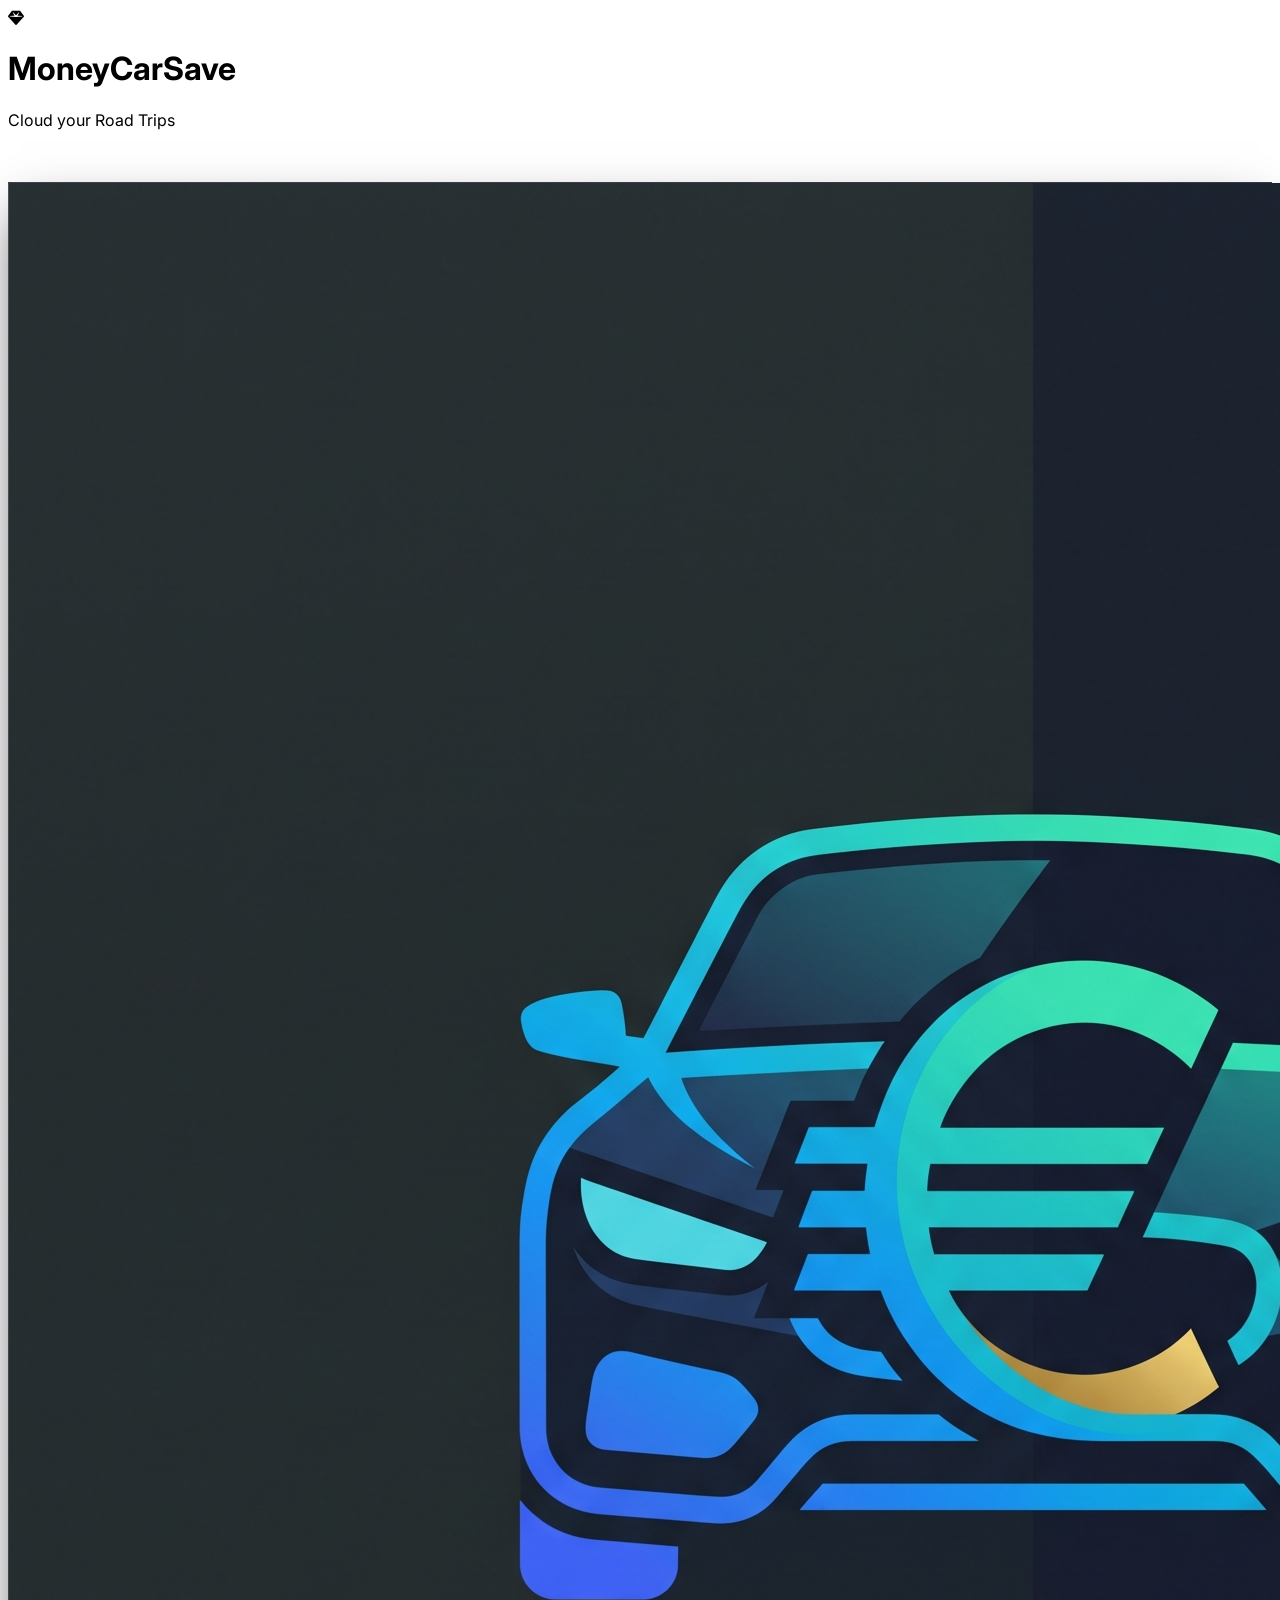
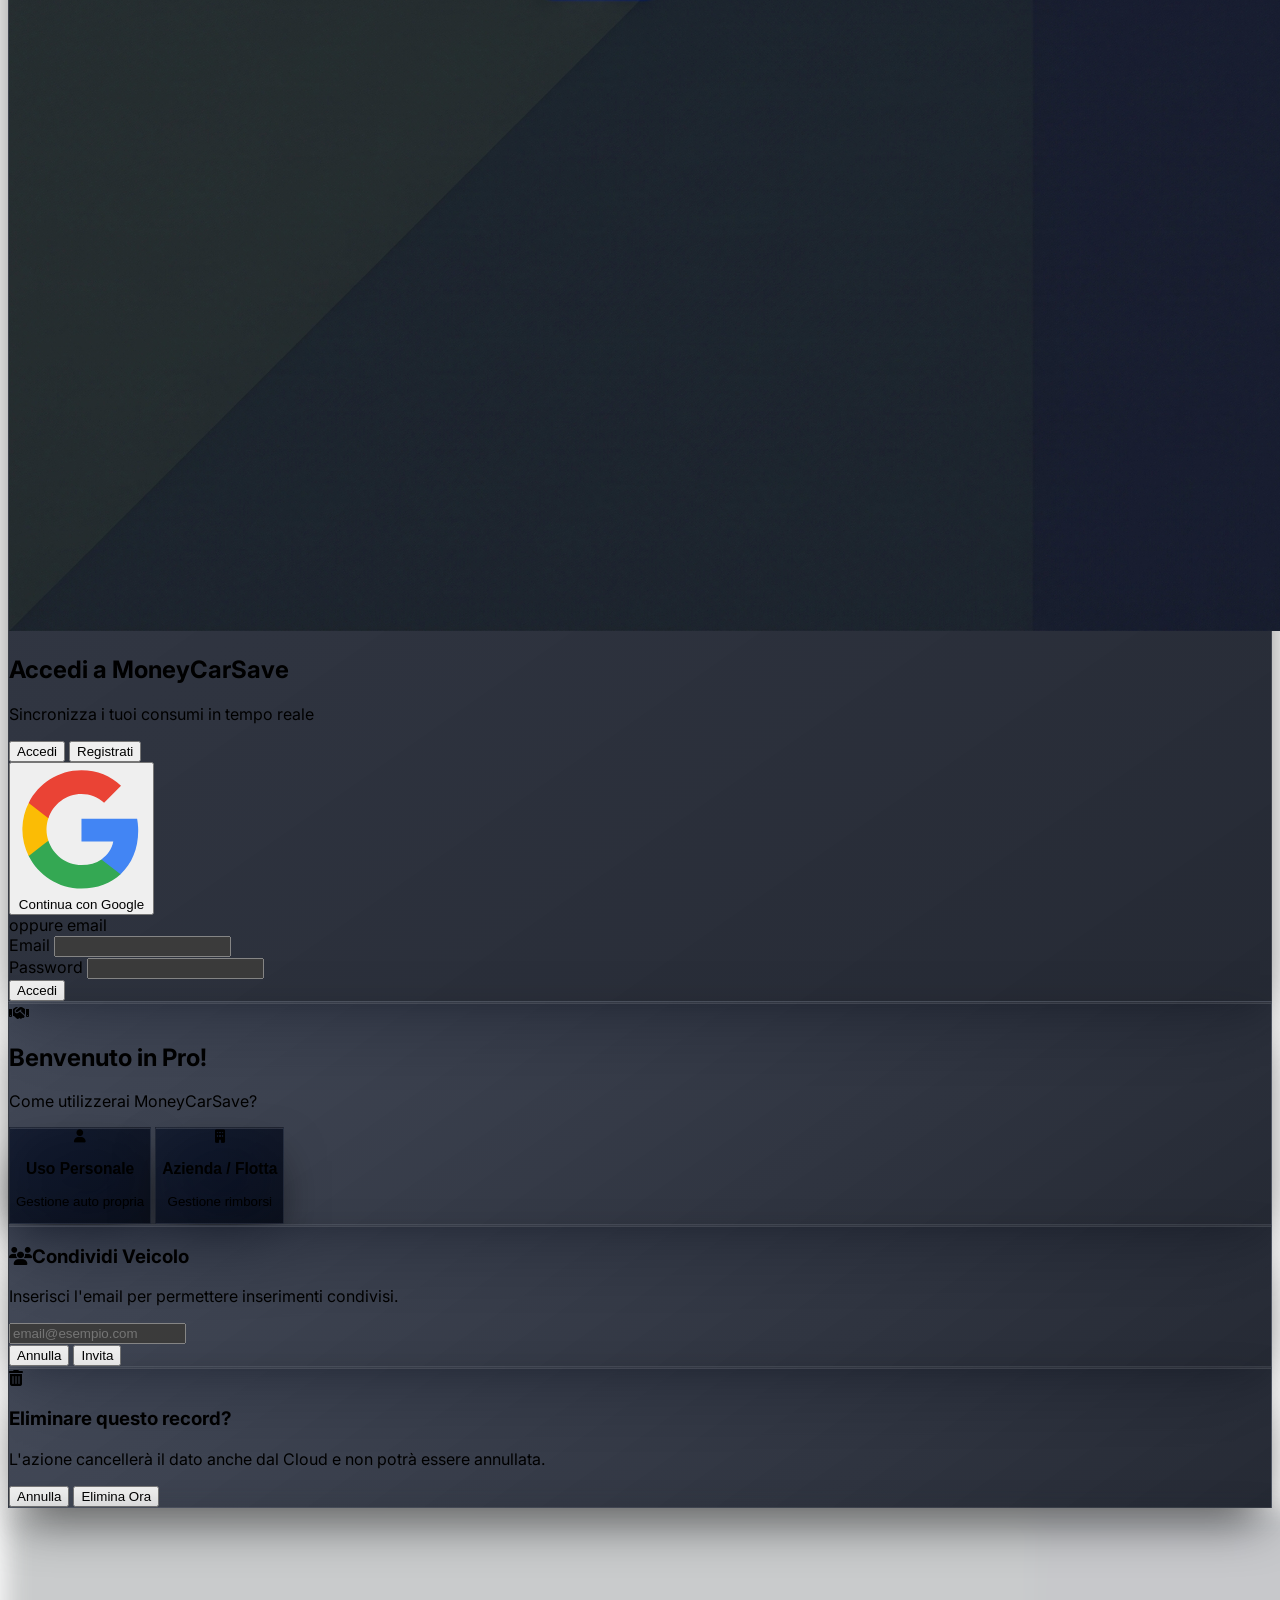
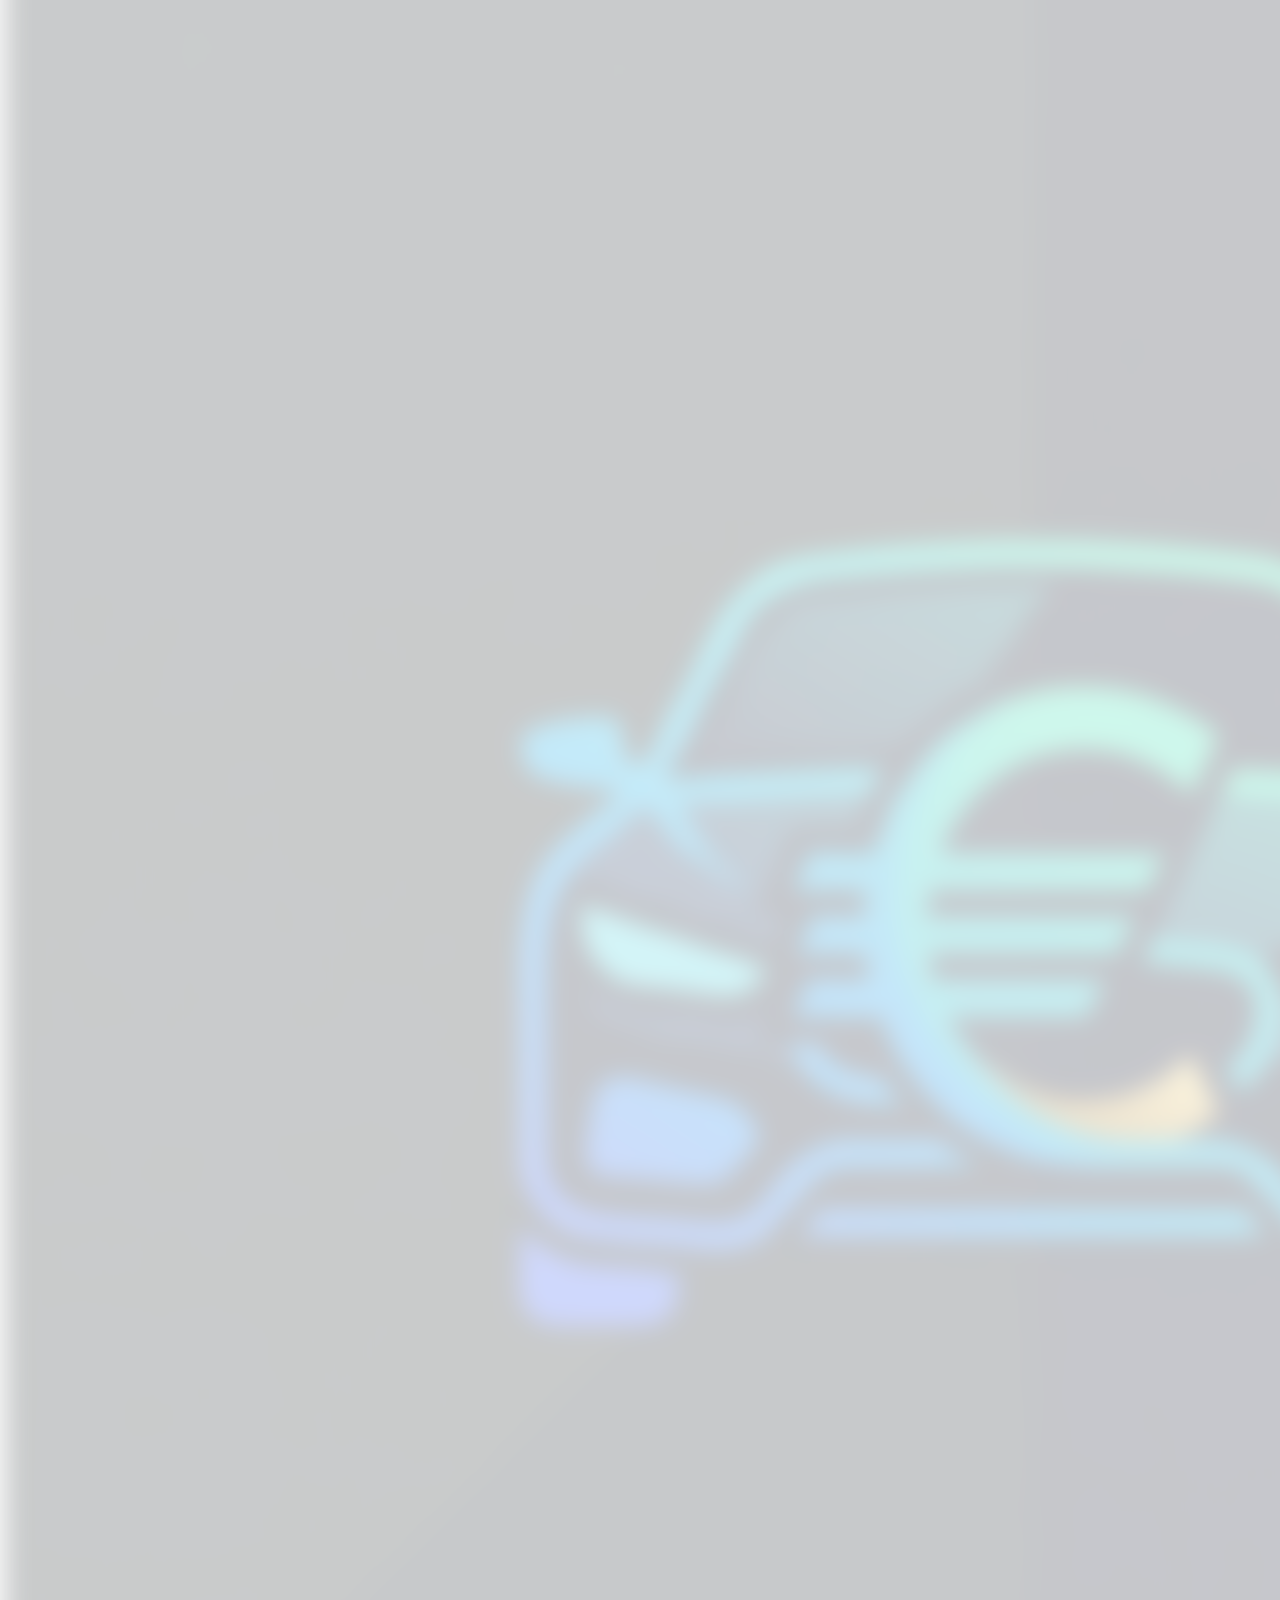
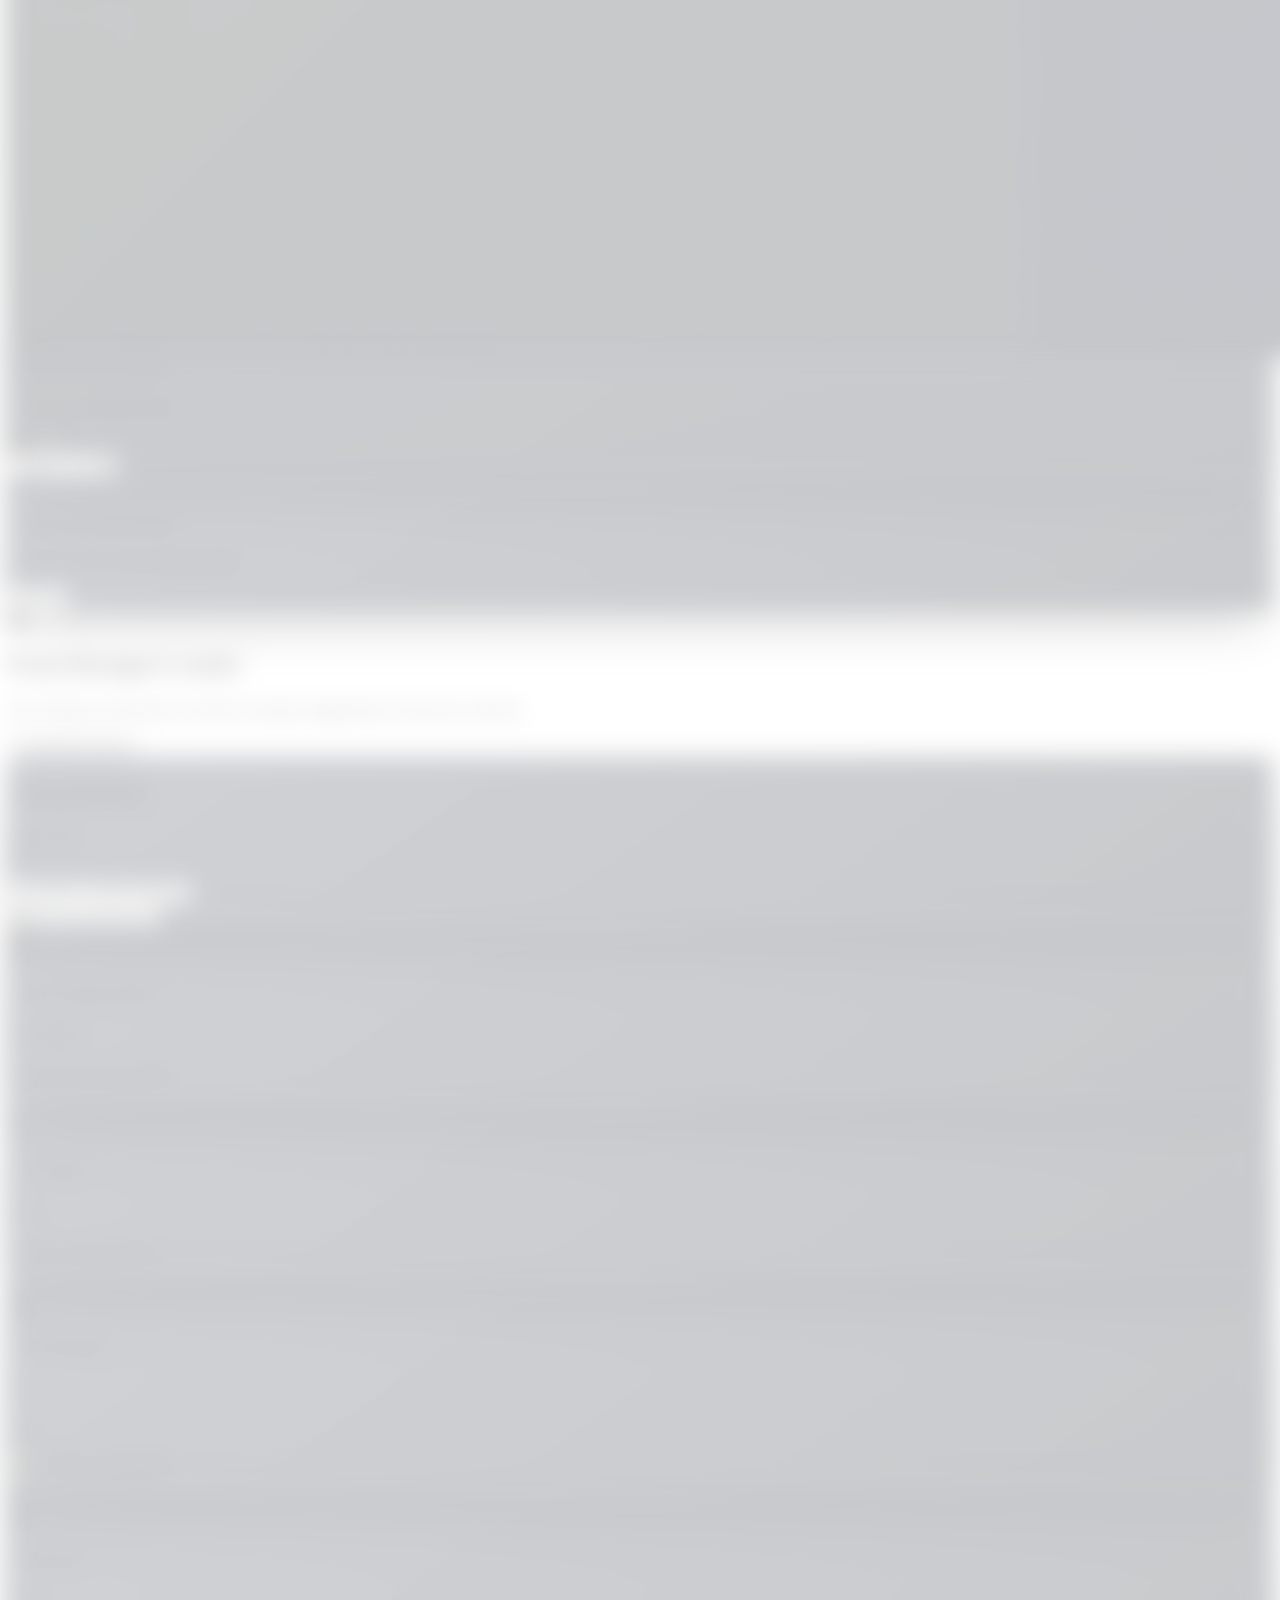
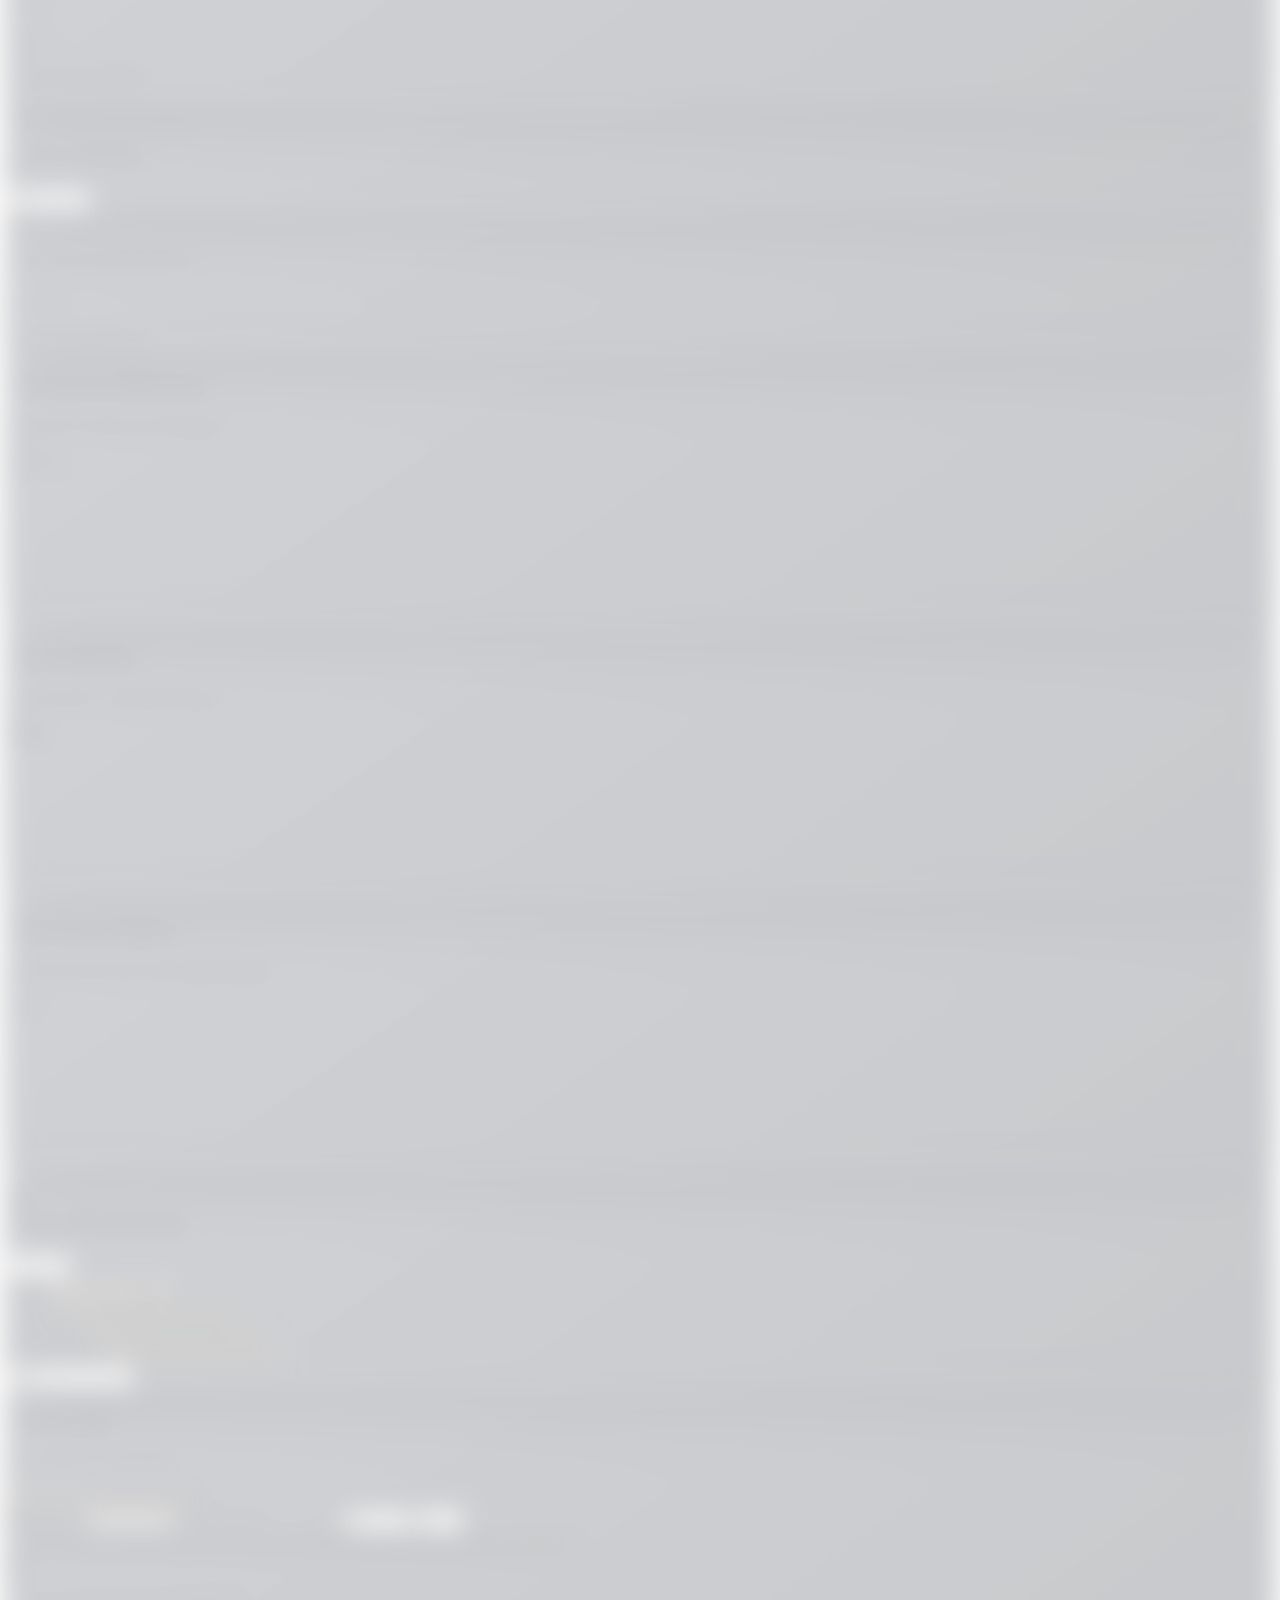
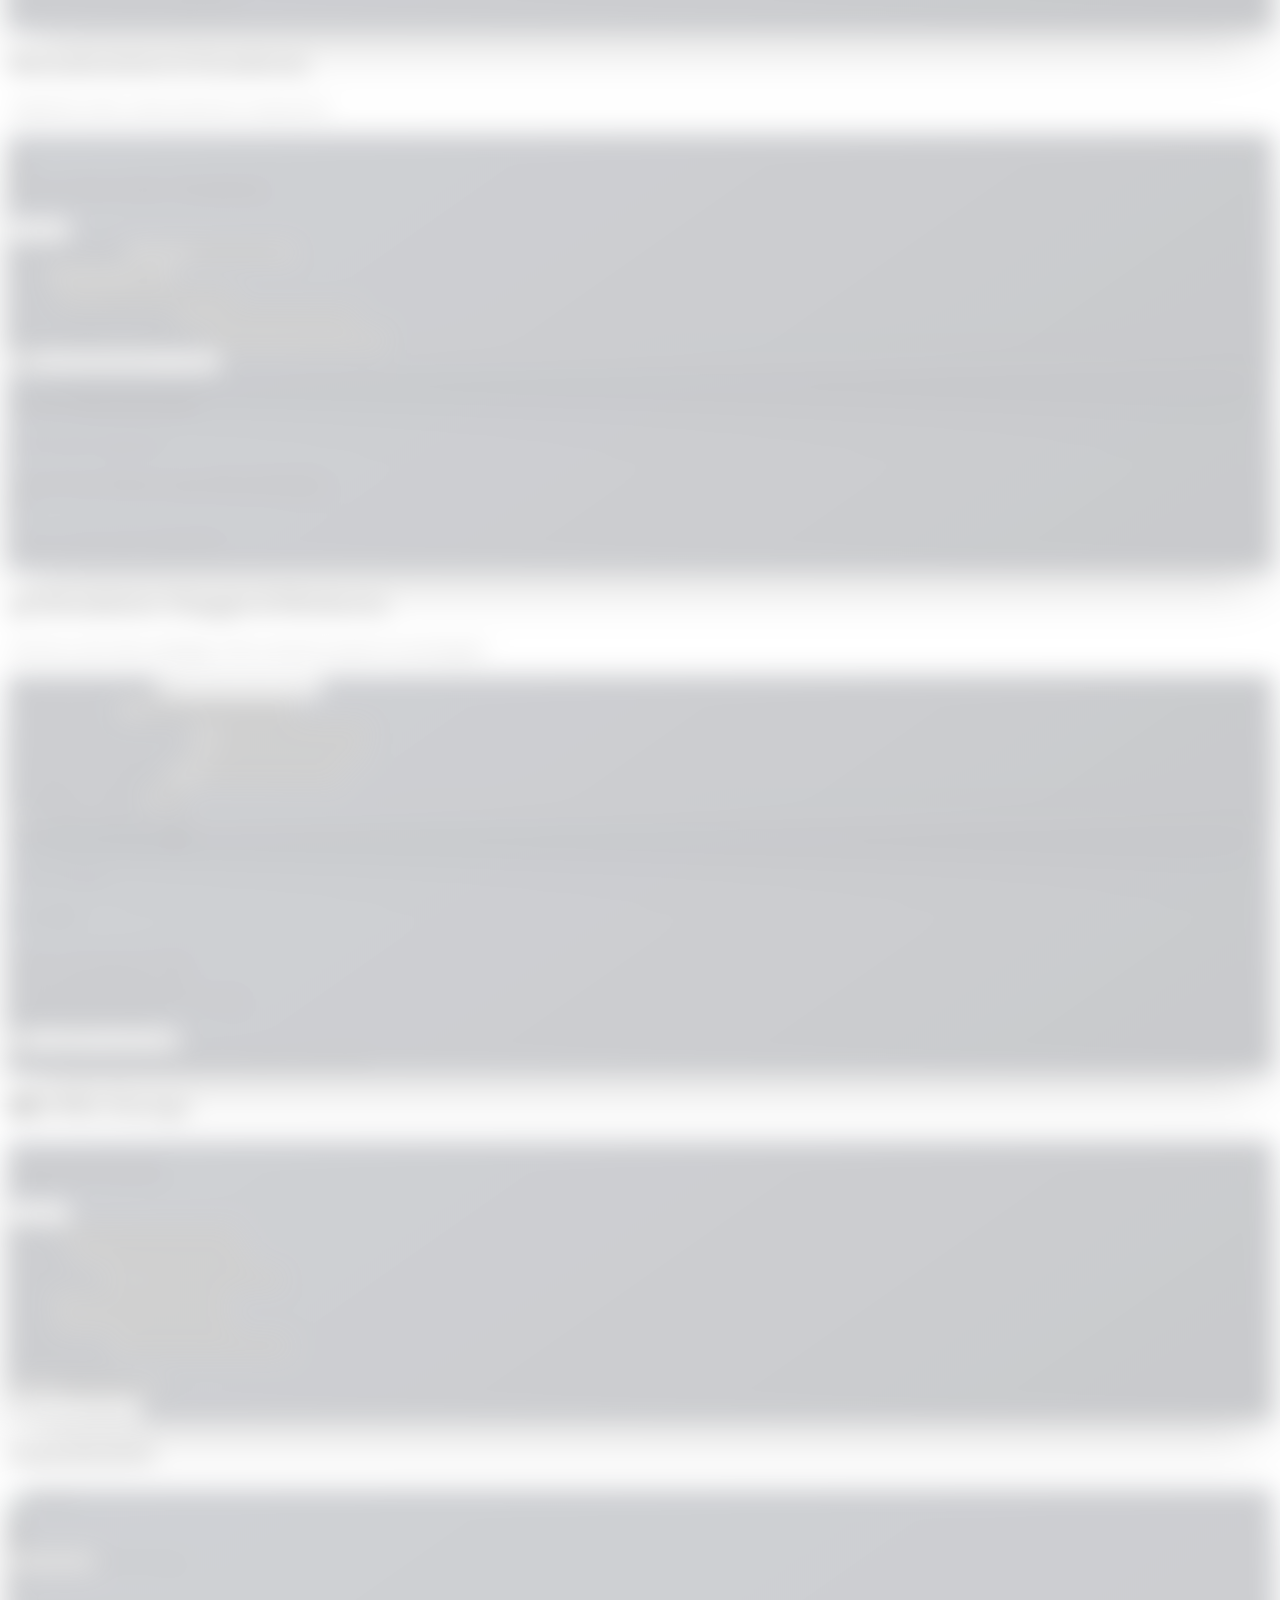
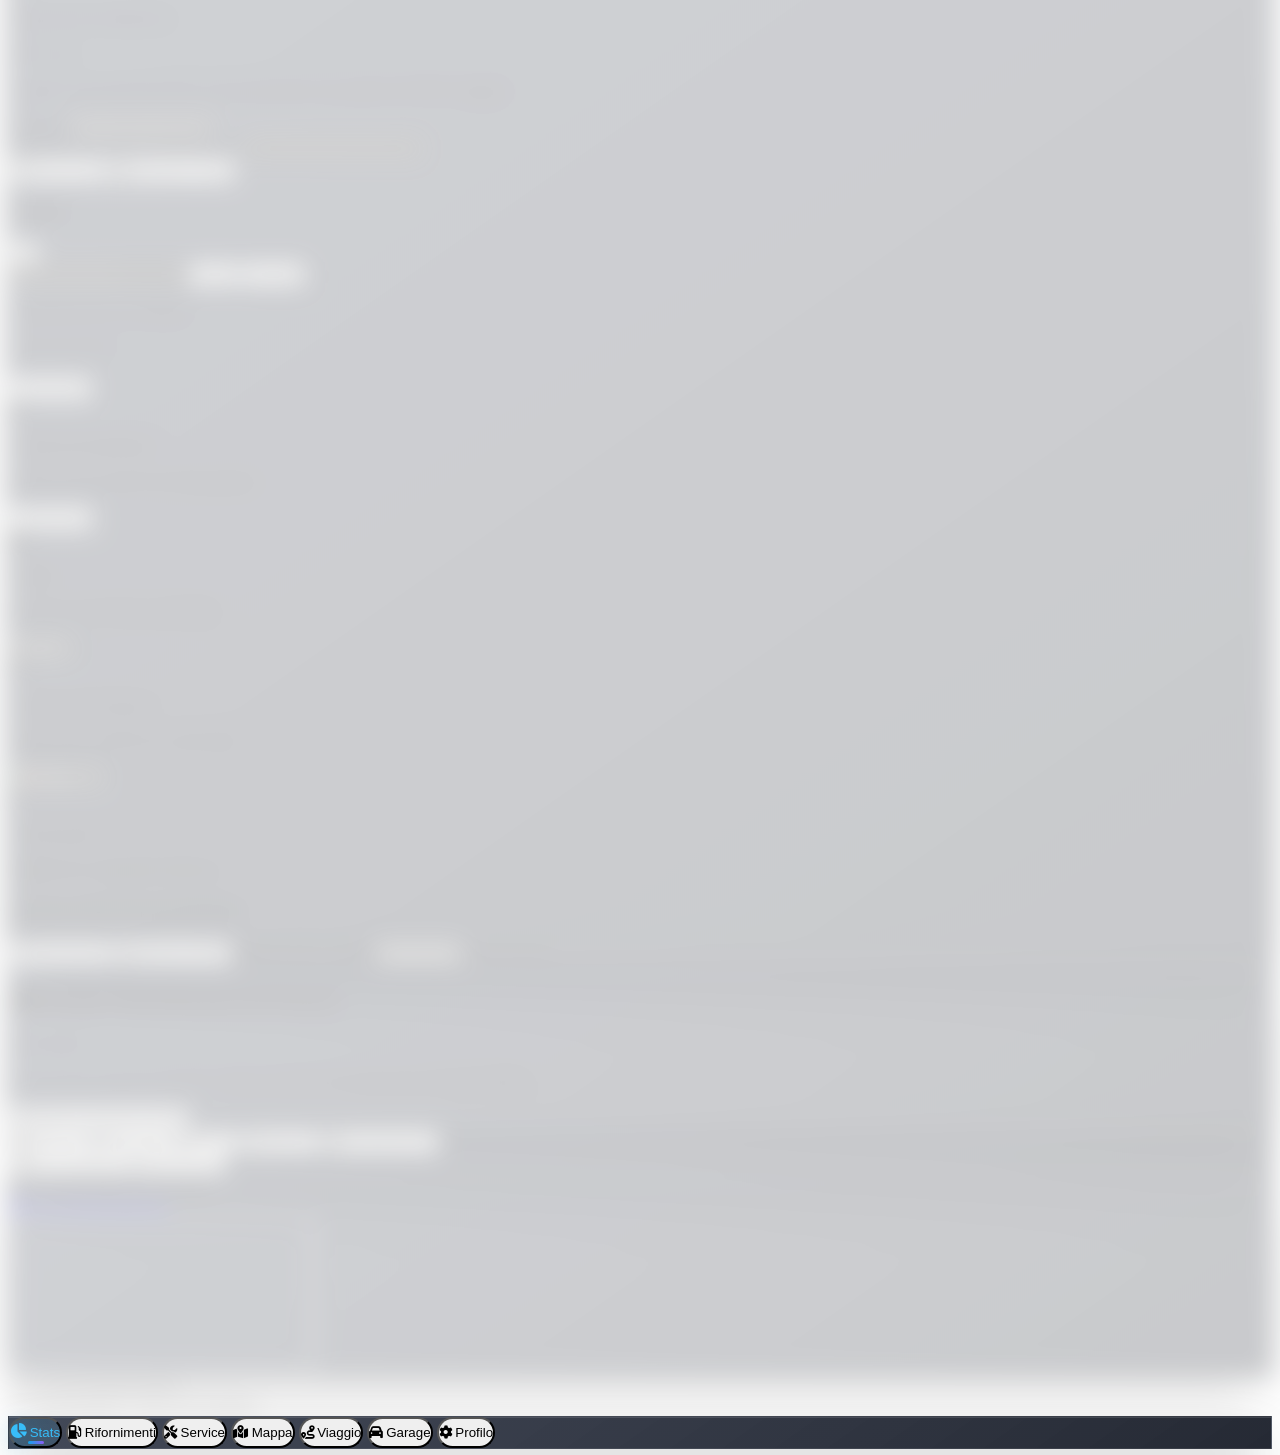
==== commit 9d4bdb6c: "Update index.html" ====
--- a/index.html
+++ b/index.html
@@ -798,9 +798,19 @@
                             </div>
                         </div>
 
-                        <button onclick="shareTripQuote()" class="mt-6 w-full bg-gradient-to-r from-emerald-500 to-brand-500 text-white font-black uppercase tracking-widest py-3.5 rounded-2xl shadow-lg hover:opacity-95 transition text-xs flex items-center justify-center gap-2 active:scale-95">
-                            <i class="fa-solid fa-share-nodes"></i> <span data-i18n="shareQuoteBtn">Copia & Condividi Preventivo</span>
-                        </button>
+                        <!-- Azione Esportazione & Condivisione PDF con Stato Link Pagamento -->
+                        <div class="mt-6 space-y-2.5">
+                            <button onclick="shareTripQuote()" class="w-full bg-gradient-to-r from-brand-500 via-indigo-500 to-accent-violet text-white font-black uppercase tracking-widest py-4 rounded-2xl shadow-xl shadow-brand-500/25 hover:shadow-brand-500/45 hover:opacity-95 transition text-xs flex items-center justify-center gap-2.5 active:scale-95">
+                                <i class="fa-solid fa-file-pdf text-sm"></i>
+                                <span data-i18n="shareQuoteBtn">Condividi Preventivo</span>
+                                <i class="fa-solid fa-share-nodes text-xs opacity-80"></i>
+                            </button>
+
+                            <div onclick="switchView('settings')" class="cursor-pointer flex items-center justify-center gap-2 py-1.5 px-3 rounded-xl bg-slate-200/50 dark:bg-slate-900/50 border border-slate-300/40 dark:border-white/5 hover:border-brand-500/40 transition text-[10px] font-bold text-slate-500 dark:text-slate-400">
+                                <i class="fa-solid fa-link text-emerald-500"></i>
+                                <span id="tc-payment-badge-text" data-i18n="paymentNotConfigured">Imposta il tuo link Revolut / PayPal nel Profilo</span>
+                            </div>
+                        </div>
                     </div>
                 </div>
             </div>
@@ -884,6 +894,52 @@
                             </div>
                             <input type="file" id="avatar-file-input" class="hidden" accept="image/*" onchange="handleAvatarChange(event)">
                         </div>
+
+                        <!-- SEZIONE PROFILO: PAGAMENTI E RIMBORSI (REVOLUT / PAYPAL) -->
+                    <div class="py-6 space-y-4" id="settings-payments-section">
+                        <div class="flex items-center justify-between">
+                            <div class="flex items-center gap-4">
+                                <div class="w-12 h-12 rounded-2xl bg-gradient-to-tr from-brand-500/20 to-emerald-500/20 text-emerald-400 border border-emerald-500/30 flex items-center justify-center text-xl shadow-inner">
+                                    <i class="fa-solid fa-hand-holding-dollar"></i>
+                                </div>
+                                <div>
+                                    <div class="flex items-center gap-2">
+                                        <p class="font-black text-sm uppercase tracking-wider" data-i18n="paymentsSectionTitle">Pagamenti e Rimborsi</p>
+                                        <span class="text-[9px] font-black uppercase px-2 py-0.5 rounded-full bg-emerald-500/15 text-emerald-400 border border-emerald-500/30">PDF Link</span>
+                                    </div>
+                                    <p class="text-[11px] text-slate-500 dark:text-slate-400 font-bold" data-i18n="paymentsSectionDesc">Inserito automaticamente come pulsante cliccabile nei PDF Viaggio</p>
+                                </div>
+                            </div>
+                        </div>
+
+                        <div class="p-4 rounded-2xl bg-slate-100/70 dark:bg-slate-900/60 border border-slate-200/70 dark:border-white/10 space-y-4">
+                            <div class="grid grid-cols-1 sm:grid-cols-3 gap-3">
+                                <div>
+                                    <label class="block text-[10px] font-black uppercase tracking-widest mb-1.5 opacity-70 ml-1" data-i18n="paymentProviderLabel">Metodo</label>
+                                    <select id="payment-provider-select" onchange="updatePaymentPlaceholder()" class="w-full bg-white dark:bg-slate-800 border border-slate-200 dark:border-slate-700 rounded-xl px-3.5 py-2.5 text-xs font-bold focus:ring-2 focus:ring-brand-500 outline-none cursor-pointer">
+                                        <option value="Revolut">Revolut (revolut.me)</option>
+                                        <option value="PayPal">PayPal (paypal.me)</option>
+                                        <option value="Custom">Link Personalizzato</option>
+                                    </select>
+                                </div>
+                                <div class="sm:col-span-2">
+                                    <label class="block text-[10px] font-black uppercase tracking-widest mb-1.5 opacity-70 ml-1" data-i18n="paymentLinkLabel">Username o Link di Pagamento</label>
+                                    <input type="text" id="payment-link-input" placeholder="es. revolut.me/mariorossi o @mariorossi" class="w-full bg-white dark:bg-slate-800 border border-slate-200 dark:border-slate-700 rounded-xl px-3.5 py-2.5 text-xs font-bold font-mono focus:ring-2 focus:ring-brand-500 outline-none">
+                                </div>
+                            </div>
+
+                            <div class="flex flex-wrap items-center justify-between gap-2 pt-1">
+                                <button type="button" onclick="testUserPaymentLink()" class="px-3.5 py-2 rounded-xl bg-slate-200 dark:bg-slate-800 text-slate-600 dark:text-slate-300 hover:text-brand-500 text-[11px] font-bold transition flex items-center gap-1.5">
+                                    <i class="fa-solid fa-arrow-up-right-from-square text-[10px]"></i>
+                                    <span data-i18n="testPaymentLinkBtn">Prova Link</span>
+                                </button>
+                                <button type="button" onclick="savePaymentSettings()" class="px-5 py-2 rounded-xl bg-gradient-to-r from-emerald-500 to-brand-500 text-white text-xs font-black uppercase tracking-wider shadow-md hover:opacity-95 active:scale-95 transition flex items-center gap-2">
+                                    <i class="fa-solid fa-floppy-disk"></i>
+                                    <span data-i18n="savePaymentLinkBtn">Salva per i PDF</span>
+                                </button>
+                            </div>
+                        </div>
+                    </div>
 
                         <div class="flex-1 min-w-0">
                             <div class="flex items-center gap-2">
@@ -1124,10 +1180,10 @@
         </nav>
     </div>
 
-    <!-- MAIN APP & FIREBASE ENGINE -->
+    <!-- MAIN APP & FIREBASE ENGINE (ULTRA-RESILIENT CLOUD SYNC) -->
     <script type="module">
         import { initializeApp } from "https://www.gstatic.com/firebasejs/11.6.1/firebase-app.js";
-        import { getAuth, signInWithPopup, GoogleAuthProvider, createUserWithEmailAndPassword, signInWithEmailAndPassword, signOut, onAuthStateChanged, updateProfile } from "https://www.gstatic.com/firebasejs/11.6.1/firebase-auth.js";
+        import { getAuth, signInWithPopup, GoogleAuthProvider, createUserWithEmailAndPassword, signInWithEmailAndPassword, signOut, onAuthStateChanged, updateProfile, setPersistence, browserLocalPersistence } from "https://www.gstatic.com/firebasejs/11.6.1/firebase-auth.js";
         import { getFirestore, collection, addDoc, getDocs, query, where, deleteDoc, doc, setDoc, getDoc, updateDoc, arrayUnion } from "https://www.gstatic.com/firebasejs/11.6.1/firebase-firestore.js";
 
         const firebaseConfig = {
@@ -1141,43 +1197,229 @@
   measurementId: "G-2ZT2K9XRNM"
 };
 
-        // 1. Inizializzazione base (queste usano 'app')
-const app = initializeApp(firebaseConfig);
-const auth = getAuth(app);
-const db = getFirestore(app);
-
-// ==========================================
-// AUTHENTICATION (usano l'istanza 'auth')
-// ==========================================
-const Provider = new GoogleAuthProvider(); // Inizializza direttamente il provider Google
-
-const sign = (provider) => signInWithPopup(auth, provider);
-const createUser = (email, password) => createUserWithEmailAndPassword(auth, email, password);
-const signIn = (email, password) => signInWithEmailAndPassword(auth, email, password);
-const logOut = () => signOut(auth);
-const authState = (callback) => onAuthStateChanged(auth, callback);
-const updateProf = (profileData) => updateProfile(auth.currentUser, profileData);
-
-// ==========================================
-// FIRESTORE (usano l'istanza 'db')
-// ==========================================
-
-// Creazione riferimenti
-const dbCol = (path) => collection(db, path);
-const dbDoc = (path, ...pathSegments) => doc(db, path, ...pathSegments);
-
-// Azioni sul database
-const dbAdd = (colRef, data) => addDoc(colRef, data);
-const dbGet = (docRef) => getDoc(docRef);
-const dbGetDocs = (queryRef) => getDocs(queryRef);
-const dbSet = (docRef, data, options) => setDoc(docRef, data, options);
-const dbUpdate = (docRef, data) => updateDoc(docRef, data);
-const dbDelete = (docRef) => deleteDoc(docRef);
-
-// Utility per query e array (non richiedono db/auth direttamente)
-const dbQuery = query;
-const dbWhere = where;
-const dbUnion = arrayUnion;
+        // 1. Inizializzazione base ed esposizione globale sicura per diagnostica
+        const app = initializeApp(firebaseConfig);
+        const auth = getAuth(app);
+        const db = getFirestore(app);
+        window._mcsAuth = auth;
+        window._mcsDb = db;
+
+        // Forza la persistenza locale della sessione utente
+        setPersistence(auth, browserLocalPersistence).catch(() => {});
+
+        // ==========================================
+        // AUTHENTICATION (usano l'istanza 'auth')
+        // ==========================================
+        const Provider = new GoogleAuthProvider();
+
+        const sign = (provider) => signInWithPopup(auth, provider);
+        const createUser = (email, password) => createUserWithEmailAndPassword(auth, email, password);
+        const signIn = (email, password) => signInWithEmailAndPassword(auth, email, password);
+        const logOut = () => signOut(auth);
+        const authState = (callback) => onAuthStateChanged(auth, callback);
+        const updateProf = (profileData) => updateProfile(auth.currentUser, profileData);
+
+        // ==========================================
+        // FIRESTORE (usano l'istanza 'db')
+        // ==========================================
+        const dbCol = (path) => collection(db, path);
+        const dbDoc = (path, ...pathSegments) => doc(db, path, ...pathSegments);
+
+        const dbAdd = (colRef, data) => addDoc(colRef, data);
+        const dbGet = (docRef) => getDoc(docRef);
+        const dbGetDocs = (queryRef) => getDocs(queryRef);
+        const dbSet = (docRef, data, options) => setDoc(docRef, data, options);
+        const dbUpdate = (docRef, data) => updateDoc(docRef, data);
+        const dbDelete = (docRef) => deleteDoc(docRef);
+
+        const dbQuery = query;
+        const dbWhere = where;
+        const dbUnion = arrayUnion;
+
+        /* ==========================================================================
+           MOTORE DI SINCRONIZZAZIONE CLOUD FAULT-TOLERANT & AUTO-BOOTSTRAP
+           Perché: Isoliamo ogni collezione Firestore (users, vehicles, records,
+           maintenances) in blocchi try/catch indipendenti. Se la collezione 'users'
+           dà errore o è vuota, i veicoli vengono comunque caricati regolarmente.
+           Inoltre usiamo readyState invece di affidarci solo a DOMContentLoaded.
+           ========================================================================== */
+        window.syncCloudEngine = async function(showNotification = false) {
+            const currentUser = auth.currentUser;
+            if (!currentUser) return;
+
+            const syncEl = document.getElementById("sync-overlay");
+            if (syncEl) syncEl.classList.remove("fade-out");
+
+            const uid = currentUser.uid;
+            const userEmail = (currentUser.email || "").toLowerCase();
+
+            try {
+                // STEP 1: Preferenze Utente (isolato: se fallisce NON blocca i veicoli)
+                try {
+                    const userSnap = await dbGet(dbDoc("users", uid));
+                    if (userSnap.exists()) {
+                        const uData = userSnap.data();
+                        if (uData.settings) {
+                            window.appState.settings = { ...window.appState.settings, ...uData.settings };
+                        }
+                        if (uData.accountType) {
+                            window.appState.accountType = uData.accountType;
+                        }
+                        if (uData.customAvatar && typeof applyAvatarToDOM === "function") {
+                            applyAvatarToDOM(uData.customAvatar);
+                        }
+                    }
+                } catch (userErr) {
+                    console.warn("Info: profilo utente non ancora presente, procedo coi veicoli.", userErr);
+                }
+
+                // STEP 2: Ricerca Veicoli Proprietari (userId == uid) e Condivisi
+                const vehiclesMap = new Map();
+                try {
+                    const qOwned = dbQuery(dbCol("vehicles"), dbWhere("userId", "==", uid));
+                    const ownedSnap = await dbGetDocs(qOwned);
+                    ownedSnap.forEach(d => {
+                        vehiclesMap.set(d.id, { id: d.id, ...d.data(), records: [], maintenances: [] });
+                    });
+                } catch (vehErr) {
+                    console.error("Errore query veicoli proprietari:", vehErr);
+                }
+
+                if (userEmail) {
+                    try {
+                        const qShared = dbQuery(dbCol("vehicles"), dbWhere("sharedWith", "array-contains", userEmail));
+                        const sharedSnap = await dbGetDocs(qShared);
+                        sharedSnap.forEach(d => {
+                            if (!vehiclesMap.has(d.id)) {
+                                vehiclesMap.set(d.id, { id: d.id, ...d.data(), isShared: true, records: [], maintenances: [] });
+                            }
+                        });
+                    } catch (shErr) { /* Ignora se manca indice composito */ }
+                }
+
+                // STEP 3: Caricamento Parallelo Rifornimenti e Manutenzioni per ogni veicolo
+                await Promise.all(Array.from(vehiclesMap.entries()).map(async ([vId, vehicleObj]) => {
+                    try {
+                        const qRec = dbQuery(dbCol("records"), dbWhere("vehicleId", "==", vId));
+                        const recSnap = await dbGetDocs(qRec);
+                        recSnap.forEach(r => vehicleObj.records.push({ id: r.id, ...r.data() }));
+                        vehicleObj.records.sort((a, b) => new Date(b.date) - new Date(a.date));
+                    } catch (rErr) {
+                        console.warn(`Errore caricamento rifornimenti per veicolo ${vId}:`, rErr);
+                    }
+
+                    try {
+                        const qMaint = dbQuery(dbCol("maintenances"), dbWhere("vehicleId", "==", vId));
+                        const maintSnap = await dbGetDocs(qMaint);
+                        maintSnap.forEach(m => vehicleObj.maintenances.push({ id: m.id, ...m.data() }));
+                        vehicleObj.maintenances.sort((a, b) => new Date(b.date) - new Date(a.date));
+                    } catch (mErr) {
+                        console.warn(`Errore caricamento manutenzioni per veicolo ${vId}:`, mErr);
+                    }
+                }));
+
+                // STEP 4: Aggiornamento Stato Globale o Fallback Cache Locale
+                const loadedVehicles = Array.from(vehiclesMap.values());
+                if (loadedVehicles.length > 0) {
+                    window.appState.vehicles = loadedVehicles;
+                    localStorage.setItem(`mcs_cache_${uid}`, JSON.stringify(loadedVehicles));
+                } else {
+                    const cached = localStorage.getItem(`mcs_cache_${uid}`);
+                    window.appState.vehicles = cached ? JSON.parse(cached) : [];
+                }
+
+                const savedActive = localStorage.getItem(`mcs_active_v_${uid}`);
+                if (savedActive && window.appState.vehicles.some(v => v.id === savedActive)) {
+                    window.appState.activeVehicleId = savedActive;
+                } else {
+                    window.appState.activeVehicleId = window.appState.vehicles[0]?.id || null;
+                }
+
+                if (showNotification && typeof window.showToast === "function") {
+                    window.showToast(`Cloud sincronizzato (${window.appState.vehicles.length} veicoli)`, "success");
+                }
+            } catch (globalErr) {
+                console.error("Errore generale sincronizzazione:", globalErr);
+            } finally {
+                document.documentElement.classList.toggle("dark", window.appState.settings.theme !== "light");
+                const themeToggle = document.getElementById("theme-toggle");
+                if (themeToggle) themeToggle.checked = window.appState.settings.theme !== "light";
+
+                if (typeof updateAccountTypeLabels === "function") updateAccountTypeLabels();
+                if (typeof window.applyTranslations === "function") window.applyTranslations();
+                if (typeof populateVehicleSelect === "function") populateVehicleSelect();
+                if (typeof window.updateUI === "function") window.updateUI();
+                if (typeof window.calculateTrip === "function") window.calculateTrip();
+                if (syncEl) syncEl.classList.add("fade-out");
+            }
+        };
+
+        // Garantisce che qualsiasi chiamata a loadCloudData usi il nuovo motore fault-tolerant
+        let _authBootstrapped = false;
+        function bootstrapMoneyCarSaveApp() {
+            if (_authBootstrapped) return;
+            _authBootstrapped = true;
+
+            window.loadCloudData = window.syncCloudEngine;
+
+            const today = new Date().toISOString().split("T")[0];
+            if (document.getElementById("r-date")) document.getElementById("r-date").value = today;
+            if (document.getElementById("m-date")) document.getElementById("m-date").value = today;
+
+            const savedLang = localStorage.getItem("mcs_lang");
+            if (savedLang && window.appState?.settings) window.appState.settings.language = savedLang;
+
+            const savedCurr = localStorage.getItem("mcs_currency");
+            if (savedCurr && window.appState?.settings) window.appState.settings.currency = savedCurr;
+
+            if (typeof initUltraPremiumExtensions === "function") initUltraPremiumExtensions();
+            if (typeof window.applyTranslations === "function") window.applyTranslations();
+            if (typeof window.calculateTrip === "function") window.calculateTrip();
+
+            authState(async (user) => {
+                const loader = document.getElementById("loader");
+                const authModal = document.getElementById("auth-modal");
+                const wrapper = document.getElementById("app-wrapper");
+                const logoutBtn = document.getElementById("btn-logout-settings");
+
+                if (user) {
+                    if (authModal) {
+                        authModal.classList.add("opacity-0");
+                        setTimeout(() => authModal.classList.add("hidden"), 300);
+                    }
+                    wrapper?.classList.remove("app-locked");
+                    logoutBtn?.classList.remove("hidden");
+
+                    const pName = document.getElementById("profile-name");
+                    const pEmail = document.getElementById("profile-email");
+                    if (pName) pName.textContent = user.displayName || (user.email ? user.email.split("@")[0] : "Utente");
+                    if (pEmail) pEmail.textContent = user.email || "";
+
+                    const localAvatar = localStorage.getItem(`mcs_avatar_${user.uid}`);
+                    if (typeof applyAvatarToDOM === "function") {
+                        applyAvatarToDOM(localAvatar || user.photoURL);
+                    }
+
+                    await window.syncCloudEngine(false);
+                } else {
+                    wrapper?.classList.add("app-locked");
+                    logoutBtn?.classList.add("hidden");
+                    if (authModal) {
+                        authModal.classList.remove("hidden");
+                        setTimeout(() => authModal.classList.remove("opacity-0"), 50);
+                    }
+                }
+
+                if (loader) loader.classList.add("fade-out");
+            });
+        }
+
+        // Esegue il bootstrap sia se il DOM è ancora in caricamento sia se è già pronto
+        if (document.readyState === "loading") {
+            document.addEventListener("DOMContentLoaded", () => setTimeout(bootstrapMoneyCarSaveApp, 50));
+        } else {
+            setTimeout(bootstrapMoneyCarSaveApp, 50);
+        }
 
         // ==========================================
         // STATO GLOBALE E DIZIONARIO MULTILINGUA (7 LINGUE)
@@ -3097,19 +3339,514 @@
             document.getElementById("tc-res-co2").textContent = `${co2} Kg`;
         };
 
+       /* ==========================================================================
+           PROFILO > PAGAMENTI E RIMBORSI + GENERATORE PDF PREVENTIVO VIAGGIO PREMIUM
+           Perché: Ogni utente salva il proprio link Revolut o PayPal nel profilo Cloud
+           (users/{uid}). Quando esporta il preventivo, generiamo un PDF vettoriale in
+           stile "Digital Boarding Pass" con annotazione link cliccabile (doc.link) e
+           QR Code scansionabile, condividendolo via Web Share API sui social.
+           ========================================================================== */
+        const paymentAndPdfTranslations = {
+            it: {
+                shareQuoteBtn: "Condividi Preventivo",
+                paymentsSectionTitle: "Pagamenti e Rimborsi",
+                paymentsSectionDesc: "Inserito automaticamente come pulsante cliccabile nei PDF Viaggio",
+                paymentProviderLabel: "Piattaforma",
+                paymentLinkLabel: "Username o Link (Revolut / PayPal)",
+                testPaymentLinkBtn: "Prova Link",
+                savePaymentLinkBtn: "Salva Link Pagamento",
+                paymentNotConfigured: "Configura il tuo link Revolut / PayPal nel Profilo",
+                paymentActiveLabel: "Link attivo nel PDF:",
+                pdfDocTitle: "PREVENTIVO VIAGGIO & RIPARTIZIONE SPESE",
+                pdfPerPersonBox: "QUOTA INDIVIDUALE DA VERSARE",
+                pdfTotalTripBox: "COSTO TOTALE DEL VIAGGIO",
+                pdfPassengersCount: "Passeggeri divisi",
+                pdfRouteType: "Tipologia Tratta",
+                pdfOneWay: "Solo Andata (1x)",
+                pdfRoundTrip: "Andata e Ritorno (2x)",
+                pdfPayCtaTitle: "SALDA LA TUA QUOTA IN UN CLIC",
+                pdfPayBtnText: "PAGA ORA CON",
+                pdfScanQrText: "Oppure inquadra il QR",
+                pdfGeneratedBy: "Documento generato con MoneyCarSave Pro • Digital Telemetry"
+            },
+            en: {
+                shareQuoteBtn: "Share Quote (PDF)",
+                paymentsSectionTitle: "Payments & Reimbursements",
+                paymentsSectionDesc: "Embedded automatically as a clickable button in Trip PDFs",
+                paymentProviderLabel: "Provider",
+                paymentLinkLabel: "Username or Link (Revolut / PayPal)",
+                testPaymentLinkBtn: "Test Link",
+                savePaymentLinkBtn: "Save Payment Link",
+                paymentNotConfigured: "Set your Revolut / PayPal link in Profile",
+                paymentActiveLabel: "Active PDF payment link:",
+                pdfDocTitle: "TRIP COST ESTIMATE & BILL SPLIT",
+                pdfPerPersonBox: "AMOUNT DUE PER PERSON",
+                pdfTotalTripBox: "TOTAL TRIP COST",
+                pdfPassengersCount: "Passengers split",
+                pdfRouteType: "Route Type",
+                pdfOneWay: "One-Way (1x)",
+                pdfRoundTrip: "Round-Trip (2x)",
+                pdfPayCtaTitle: "SETTLE YOUR SHARE IN ONE CLICK",
+                pdfPayBtnText: "PAY NOW VIA",
+                pdfScanQrText: "Or scan QR code",
+                pdfGeneratedBy: "Generated by MoneyCarSave Pro • Digital Telemetry"
+            },
+            fr: {
+                shareQuoteBtn: "Partager Devis (PDF)",
+                paymentsSectionTitle: "Paiements & Remboursements",
+                paymentsSectionDesc: "Intégré comme bouton cliquable dans vos PDF de trajet",
+                paymentProviderLabel: "Plateforme",
+                paymentLinkLabel: "Identifiant ou Lien (Revolut / PayPal)",
+                testPaymentLinkBtn: "Tester",
+                savePaymentLinkBtn: "Enregistrer le lien",
+                paymentNotConfigured: "Configurez votre lien Revolut / PayPal dans Profil",
+                paymentActiveLabel: "Lien actif dans le PDF :",
+                pdfDocTitle: "DEVIS DE TRAJET & PARTAGE DES FRAIS",
+                pdfPerPersonBox: "PART INDIVIDUELLE À PAYER",
+                pdfTotalTripBox: "COÛT TOTAL DU TRAJET",
+                pdfPassengersCount: "Passagers",
+                pdfRouteType: "Type de trajet",
+                pdfOneWay: "Aller simple (1x)",
+                pdfRoundTrip: "Aller-retour (2x)",
+                pdfPayCtaTitle: "RÉGLEZ VOTRE PART EN UN CLIC",
+                pdfPayBtnText: "PAYER AVEC",
+                pdfScanQrText: "Ou scannez le QR",
+                pdfGeneratedBy: "Généré par MoneyCarSave Pro • Digital Telemetry"
+            },
+            de: {
+                shareQuoteBtn: "Reisekosten teilen (PDF)",
+                paymentsSectionTitle: "Zahlungen & Erstattungen",
+                paymentsSectionDesc: "Wird als klickbarer Button in Reise-PDFs eingebettet",
+                paymentProviderLabel: "Anbieter",
+                paymentLinkLabel: "Nutzername oder Link (Revolut / PayPal)",
+                testPaymentLinkBtn: "Link testen",
+                savePaymentLinkBtn: "Zahlungslink speichern",
+                paymentNotConfigured: "Revolut / PayPal-Link im Profil hinterlegen",
+                paymentActiveLabel: "Aktiver Zahlungslink:",
+                pdfDocTitle: "REISEKOSTEN-AUFSTELLUNG & KOSTENTEILUNG",
+                pdfPerPersonBox: "ANTEIL PRO PERSON",
+                pdfTotalTripBox: "GESAMTKOSTEN DER FAHRT",
+                pdfPassengersCount: "Mitfahrer",
+                pdfRouteType: "Streckenart",
+                pdfOneWay: "Einfache Fahrt (1x)",
+                pdfRoundTrip: "Hin- & Rückfahrt (2x)",
+                pdfPayCtaTitle: "ANTEIL DIREKT ONLINE BEZAHLEN",
+                pdfPayBtnText: "JETZT ZAHLEN MIT",
+                pdfScanQrText: "Oder QR-Code scannen",
+                pdfGeneratedBy: "Erstellt mit MoneyCarSave Pro • Digital Telemetry"
+            },
+            es: {
+                shareQuoteBtn: "Compartir Presupuesto (PDF)",
+                paymentsSectionTitle: "Pagos y Reembolsos",
+                paymentsSectionDesc: "Se inserta como botón interactivo en los PDF de viaje",
+                paymentProviderLabel: "Plataforma",
+                paymentLinkLabel: "Usuario o Enlace (Revolut / PayPal)",
+                testPaymentLinkBtn: "Probar enlace",
+                savePaymentLinkBtn: "Guardar enlace",
+                paymentNotConfigured: "Configura tu enlace Revolut / PayPal en el Perfil",
+                paymentActiveLabel: "Enlace activo en PDF:",
+                pdfDocTitle: "PRESUPUESTO DE VIAJE Y DIVISIÓN DE GASTOS",
+                pdfPerPersonBox: "CUOTA POR PERSONA A PAGAR",
+                pdfTotalTripBox: "COSTE TOTAL DEL VIAJE",
+                pdfPassengersCount: "Pasajeros",
+                pdfRouteType: "Tipo de ruta",
+                pdfOneWay: "Solo ida (1x)",
+                pdfRoundTrip: "Ida y vuelta (2x)",
+                pdfPayCtaTitle: "PAGA TU CUOTA EN UN CLIC",
+                pdfPayBtnText: "PAGAR AHORA CON",
+                pdfScanQrText: "O escanea el código QR",
+                pdfGeneratedBy: "Generado por MoneyCarSave Pro • Digital Telemetry"
+            },
+            zh: {
+                shareQuoteBtn: "分享行程报价单 (PDF)",
+                paymentsSectionTitle: "收款与AA分摊链接",
+                paymentsSectionDesc: "自动作为可点击付款按钮嵌入行程 PDF 中",
+                paymentProviderLabel: "收款平台",
+                paymentLinkLabel: "用户名或收款链接 (Revolut / PayPal)",
+                testPaymentLinkBtn: "测试链接",
+                savePaymentLinkBtn: "保存收款链接",
+                paymentNotConfigured: "在个人资料中设置您的 Revolut / PayPal 收款链接",
+                paymentActiveLabel: "已启用 PDF 收款链接：",
+                pdfDocTitle: "行程费用预估与 AA 分摊账单",
+                pdfPerPersonBox: "每人应付金额",
+                pdfTotalTripBox: "行程总费用",
+                pdfPassengersCount: "分摊人数",
+                pdfRouteType: "行程类型",
+                pdfOneWay: "单程 (1x)",
+                pdfRoundTrip: "往返 (2x)",
+                pdfPayCtaTitle: "一键在线支付您的分摊费用",
+                pdfPayBtnText: "立即支付：",
+                pdfScanQrText: "或扫码付款",
+                pdfGeneratedBy: "由 MoneyCarSave Pro 生成 • 智能遥测"
+            },
+            ja: {
+                shareQuoteBtn: "見積書を共有 (PDF)",
+                paymentsSectionTitle: "支払い・割り勘リンク設定",
+                paymentsSectionDesc: "ドライブ見積もりPDFにクリック可能な支払いボタンを埋め込みます",
+                paymentProviderLabel: "決済サービス",
+                paymentLinkLabel: "ユーザー名またはリンク (Revolut / PayPal)",
+                testPaymentLinkBtn: "リンク確認",
+                savePaymentLinkBtn: "リンクを保存",
+                paymentNotConfigured: "プロフィールで Revolut / PayPal リンクを設定してください",
+                paymentActiveLabel: "有効な支払いリンク：",
+                pdfDocTitle: "ドライブ費用見積書・割り勘明細",
+                pdfPerPersonBox: "1人あたりの支払額",
+                pdfTotalTripBox: "ドライブ総費用",
+                pdfPassengersCount: "乗車人数",
+                pdfRouteType: "ルート種別",
+                pdfOneWay: "片道 (1x)",
+                pdfRoundTrip: "往復 (2x)",
+                pdfPayCtaTitle: "ワンクリックで割り勘分を送金",
+                pdfPayBtnText: "今すぐ支払う：",
+                pdfScanQrText: "またはQRをスキャン",
+                pdfGeneratedBy: "MoneyCarSave Pro により作成 • デジタルテレメトリー"
+            }
+        };
+
+        Object.keys(paymentAndPdfTranslations).forEach(lang => {
+            if (i18n[lang]) Object.assign(i18n[lang], paymentAndPdfTranslations[lang]);
+        });
+
+        // Normalizza l'input dell'utente (es. "@mario" -> "https://revolut.me/mario")
+        window.getNormalizedPaymentLink = function(splitAmountNumber = null) {
+            const provider = window.appState.settings.paymentProvider || localStorage.getItem("mcs_pay_provider") || "Revolut";
+            let raw = (window.appState.settings.paymentLink || localStorage.getItem("mcs_pay_link") || "").trim();
+            if (!raw) return null;
+
+            // Se l'utente ha inserito solo lo username (es. "@mariorossi" o "mariorossi")
+            if (!raw.startsWith("http://") && !raw.startsWith("https://")) {
+                const cleanHandle = raw.replace(/^@/, "").replace(/^\/+/, "");
+                if (cleanHandle.includes("revolut.me") || cleanHandle.includes("paypal.me") || cleanHandle.includes(".")) {
+                    raw = "https://" + cleanHandle;
+                } else if (provider === "Revolut") {
+                    raw = `https://revolut.me/${cleanHandle}`;
+                } else if (provider === "PayPal") {
+                    raw = `https://paypal.me/${cleanHandle}`;
+                } else {
+                    raw = `https://${cleanHandle}`;
+                }
+            }
+
+            // Se è PayPal.me e abbiamo la quota individuale, PayPal supporta l'importo automatico nell'URL
+            if (provider === "PayPal" && raw.includes("paypal.me/") && splitAmountNumber && splitAmountNumber > 0) {
+                const baseClean = raw.replace(/\/+$/, "");
+                const curr = window.appState.settings.currency || "EUR";
+                if ( baseClean.split("/").length <= 4 ) {
+                    return `${baseClean}/${splitAmountNumber.toFixed(2)}${curr}`;
+                }
+            }
+            return raw;
+        };
+
+        window.updatePaymentPlaceholder = function() {
+            const prov = document.getElementById("payment-provider-select")?.value || "Revolut";
+            const inp = document.getElementById("payment-link-input");
+            if (!inp) return;
+            if (prov === "Revolut") inp.placeholder = "es. revolut.me/mariorossi oppure @mariorossi";
+            else if (prov === "PayPal") inp.placeholder = "es. paypal.me/mariorossi oppure @mariorossi";
+            else inp.placeholder = "https://...";
+        };
+
+        window.syncPaymentSettingsUI = function() {
+            const prov = window.appState.settings.paymentProvider || localStorage.getItem("mcs_pay_provider") || "Revolut";
+            const link = window.appState.settings.paymentLink || localStorage.getItem("mcs_pay_link") || "";
+
+            const selEl = document.getElementById("payment-provider-select");
+            const inpEl = document.getElementById("payment-link-input");
+            if (selEl) selEl.value = prov;
+            if (inpEl) inpEl.value = link;
+
+            const badgeText = document.getElementById("tc-payment-badge-text");
+            if (badgeText) {
+                const normalized = window.getNormalizedPaymentLink();
+                if (normalized) {
+                    badgeText.innerHTML = `${t('paymentActiveLabel')} <strong class="text-emerald-500 font-mono">${prov} (${normalized.replace('https://', '')})</strong>`;
+                } else {
+                    badgeText.textContent = t("paymentNotConfigured");
+                }
+            }
+        };
+
+        window.savePaymentSettings = async function() {
+            const prov = document.getElementById("payment-provider-select")?.value || "Revolut";
+            const link = document.getElementById("payment-link-input")?.value.trim() || "";
+
+            window.appState.settings.paymentProvider = prov;
+            window.appState.settings.paymentLink = link;
+            localStorage.setItem("mcs_pay_provider", prov);
+            localStorage.setItem("mcs_pay_link", link);
+
+            window.syncPaymentSettingsUI();
+            await saveUserSettingsToCloud();
+            showToast(`${t('savePaymentLinkBtn')}: ${prov}`, "success");
+        };
+
+        window.testUserPaymentLink = function() {
+            const prov = document.getElementById("payment-provider-select")?.value || "Revolut";
+            const link = document.getElementById("payment-link-input")?.value.trim() || "";
+            window.appState.settings.paymentProvider = prov;
+            window.appState.settings.paymentLink = link;
+            const url = window.getNormalizedPaymentLink();
+            if (!url) return showToast(t("paymentNotConfigured"), "warning");
+            window.open(url, "_blank", "noopener");
+        };
+
+        // Helper per caricare il QR Code del link di pagamento come DataURL per il PDF
+        async function fetchQrCodeDataUrl(urlText) {
+            try {
+                const qrApi = `https://api.qrserver.com/v1/create-qr-code/?size=180x180&margin=6&data=${encodeURIComponent(urlText)}`;
+                const res = await fetch(qrApi);
+                if (!res.ok) return null;
+                const blob = await res.blob();
+                return await new Promise((resolve) => {
+                    const reader = new FileReader();
+                    reader.onloadend = () => resolve(reader.result);
+                    reader.readAsDataURL(blob);
+                });
+            } catch (e) {
+                return null;
+            }
+        }
+
+        // Generatore PDF Ultra-Premium + Condivisione Social (Web Share API)
         window.shareTripQuote = async function() {
-            const total = document.getElementById("tc-res-total")?.textContent;
-            const split = document.getElementById("tc-res-split")?.textContent;
-            const liters = document.getElementById("tc-res-liters")?.textContent;
-            const pass = document.getElementById("tc-passengers")?.value;
-            const text = `🚘 Preventivo Viaggio MoneyCarSave Pro:\n• Totale: ${total}\n• Quota a persona (${pass} passeggeri): ${split}\n• Carburante stimato: ${liters}`;
+            if (!window.jspdf || !window.jspdf.jsPDF) {
+                return showToast("Libreria PDF non pronta", "error");
+            }
+
+            showSync(true);
             try {
-                await navigator.clipboard.writeText(text);
-                showToast("Preventivo copiato negli appunti!", "success");
-            } catch (e) {
-                showToast(text, "info");
-            }
-        };
+                const { jsPDF } = window.jspdf;
+                const doc = new jsPDF({ orientation: "portrait", unit: "mm", format: "a4" });
+
+                // Raccolta parametri viaggio
+                const baseDist = parseFloat(document.getElementById("tc-distance")?.value) || 0;
+                const kml = Math.max(0.1, parseFloat(document.getElementById("tc-kml")?.value) || 15);
+                const price = parseFloat(document.getElementById("tc-price")?.value) || 0;
+                const tolls = parseFloat(document.getElementById("tc-tolls")?.value) || 0;
+                const pass = Math.max(1, parseInt(document.getElementById("tc-passengers")?.value) || 1);
+                const roundTrip = document.getElementById("tc-roundtrip")?.checked;
+
+                const dist = roundTrip ? baseDist * 2 : baseDist;
+                const liters = dist / kml;
+                const fuelCostEur = liters * price;
+                const tollsCostEur = roundTrip ? tolls * 2 : tolls;
+                const wearCostEur = dist * 0.045;
+                const totalEur = fuelCostEur + tollsCostEur;
+                const splitEur = totalEur / pass;
+                const co2Kg = Math.round(liters * 2.35);
+
+                const totalFormatted = formatMoney(totalEur);
+                const splitFormatted = formatMoney(splitEur);
+                const fuelCostFormatted = formatMoney(fuelCostEur);
+                const tollsFormatted = formatMoney(tollsCostEur);
+                const wearFormatted = formatMoney(wearCostEur);
+                const unitPriceFormatted = formatMoney(price);
+
+                const v = getActiveVehicle();
+                const carLabel = v ? `${v.brand} ${v.model} ${v.plate ? `[${v.plate}]` : ""}` : "MoneyCarSave Vehicle";
+                const driverName = document.getElementById("profile-name")?.textContent || "Driver";
+                const quoteCode = `MCS-${new Date().toISOString().slice(0, 10).replace(/-/g, "")}-${Math.floor(100 + Math.random() * 900)}`;
+
+                const convertedSplit = splitEur * (typeof getFxRate === "function" ? getFxRate() : 1);
+                const paymentUrl = window.getNormalizedPaymentLink(convertedSplit);
+                const paymentProvider = window.appState.settings.paymentProvider || localStorage.getItem("mcs_pay_provider") || "Revolut";
+
+                // 1. SFONDO PAGINA DARK-SLATE EXECUTIVE
+                doc.setFillColor(248, 250, 252);
+                doc.rect(0, 0, 210, 297, "F");
+
+                // 2. HEADER COCKPIT BANNER (Deep Midnight Navy)
+                doc.setFillColor(15, 23, 42);
+                doc.roundedRect(12, 12, 186, 42, 6, 6, "F");
+
+                // Striscia superiore Neon Cyan/Violet
+                doc.setFillColor(14, 165, 233);
+                doc.roundedRect(12, 12, 186, 3, 2, 2, "F");
+
+                doc.setTextColor(56, 189, 248);
+                doc.setFont("helvetica", "bold");
+                doc.setFontSize(9);
+                doc.text("MONEYCARSAVE PRO  •  DIGITAL BOARDING & SPLIT PASS", 20, 24);
+
+                doc.setTextColor(255, 255, 255);
+                doc.setFontSize(17);
+                doc.text(t("pdfDocTitle"), 20, 34);
+
+                doc.setTextColor(148, 163, 184);
+                doc.setFontSize(9);
+                doc.text(`${carLabel}   |   Driver: ${driverName}   |   ID: ${quoteCode}`, 20, 44);
+
+                // 3. HERO CARD: QUOTA PER PASSEGGERO & TOTALE VIAGGIO
+                doc.setFillColor(255, 255, 255);
+                doc.setDrawColor(226, 232, 240);
+                doc.setLineWidth(0.5);
+                doc.roundedRect(12, 60, 186, 48, 6, 6, "FD");
+
+                // Box Sinistro: Quota Individuale (Verde Smeraldo)
+                doc.setFillColor(236, 253, 245);
+                doc.setDrawColor(16, 185, 129);
+                doc.roundedRect(18, 66, 105, 36, 4, 4, "FD");
+
+                doc.setTextColor(5, 150, 105);
+                doc.setFontSize(8.5);
+                doc.text(t("pdfPerPersonBox"), 24, 75);
+
+                doc.setTextColor(6, 95, 70);
+                doc.setFontSize(24);
+                doc.text(splitFormatted, 24, 90);
+
+                doc.setTextColor(16, 185, 129);
+                doc.setFontSize(8.5);
+                doc.text(`${t("pdfPassengersCount")}: ${pass}   •   ${roundTrip ? t("pdfRoundTrip") : t("pdfOneWay")}`, 24, 97);
+
+                // Box Destro: Costo Totale Viaggio
+                doc.setFillColor(241, 245, 249);
+                doc.setDrawColor(203, 213, 225);
+                doc.roundedRect(128, 66, 64, 36, 4, 4, "FD");
+
+                doc.setTextColor(100, 116, 139);
+                doc.setFontSize(8);
+                doc.text(t("pdfTotalTripBox"), 134, 75);
+
+                doc.setTextColor(15, 23, 42);
+                doc.setFontSize(17);
+                doc.text(totalFormatted, 134, 88);
+
+                doc.setTextColor(14, 165, 233);
+                doc.setFontSize(8);
+                doc.text(`${dist.toFixed(0)} Km (${kml.toFixed(1)} Km/L)`, 134, 97);
+
+                // 4. GRIGLIA DETTAGLIO TELEMETRICO (4 BENTO CARDS)
+                const cards = [
+                    { title: t("tripDistance"), val: `${dist.toFixed(0)} Km`, sub: roundTrip ? t("pdfRoundTrip") : t("pdfOneWay"), color: [14, 165, 233] },
+                    { title: t("fuelNeeded"), val: `${liters.toFixed(1)} L  (${fuelCostFormatted})`, sub: `${t("tripFuelPrice")}: ${unitPriceFormatted}/L`, color: [139, 92, 246] },
+                    { title: t("tripTolls"), val: tollsFormatted, sub: `${t("wearEst")} ${wearFormatted}`, color: [245, 158, 11] },
+                    { title: t("co2Emitted"), val: `${co2Kg} Kg CO2`, sub: `🌱 ${Math.ceil(co2Kg / 22)} ${t("treesNeeded")}`, color: [16, 185, 129] }
+                ];
+
+                cards.forEach((c, idx) => {
+                    const col = idx % 2;
+                    const row = Math.floor(idx / 2);
+                    const x = 12 + col * 95;
+                    const y = 115 + row * 32;
+
+                    doc.setFillColor(255, 255, 255);
+                    doc.setDrawColor(226, 232, 240);
+                    doc.roundedRect(x, y, 91, 27, 4, 4, "FD");
+
+                    doc.setFillColor(...c.color);
+                    doc.roundedRect(x, y, 3, 27, 1.5, 1.5, "F");
+
+                    doc.setTextColor(100, 116, 139);
+                    doc.setFontSize(8);
+                    doc.text(c.title.toUpperCase(), x + 8, y + 8);
+
+                    doc.setTextColor(15, 23, 42);
+                    doc.setFontSize(13);
+                    doc.text(c.val, x + 8, y + 17);
+
+                    doc.setTextColor(148, 163, 184);
+                    doc.setFontSize(7.5);
+                    doc.text(c.sub, x + 8, y + 23);
+                });
+
+                // 5. LINEA PERFORATA STILE BIGLIETTO AEREO
+                doc.setDrawColor(203, 213, 225);
+                doc.setLineDashPattern([2.5, 2.5], 0);
+                doc.line(12, 186, 198, 186);
+                doc.setLineDashPattern([], 0);
+
+                // 6. SEZIONE PAGAMENTO INTERATTIVO (PULSANTE CLICCABILE REVOLUT / PAYPAL + QR CODE)
+                doc.setFillColor(15, 23, 42);
+                doc.roundedRect(12, 193, 186, 68, 6, 6, "F");
+
+                if (paymentUrl) {
+                    const isRev = paymentProvider.toLowerCase().includes("revolut");
+                    const badgeCol = isRev ? [14, 165, 233] : [0, 112, 243];
+
+                    doc.setTextColor(56, 189, 248);
+                    doc.setFontSize(9);
+                    doc.text(`${t("pdfPayCtaTitle")}  •  ${paymentProvider.toUpperCase()}`, 20, 205);
+
+                    doc.setTextColor(255, 255, 255);
+                    doc.setFontSize(13);
+                    doc.text(`${driverName} — ${splitFormatted}`, 20, 214);
+
+                    // PULSANTE CLICCABILE DENTRO IL PDF (con annotazione URL attiva!)
+                    const btnX = 20, btnY = 221, btnW = 118, btnH = 18;
+                    doc.setFillColor(...badgeCol);
+                    doc.roundedRect(btnX, btnY, btnW, btnH, 4, 4, "F");
+
+                    doc.setTextColor(255, 255, 255);
+                    doc.setFontSize(11);
+                    doc.text(`${t("pdfPayBtnText")} ${paymentProvider.toUpperCase()} (${splitFormatted})`, btnX + 8, btnY + 11.5);
+
+                    // Registra l'area del pulsante come link cliccabile nel PDF
+                    doc.link(btnX, btnY, btnW, btnH, { url: paymentUrl });
+
+                    // Link testuale cliccabile di backup sotto il bottone
+                    doc.setTextColor(148, 163, 184);
+                    doc.setFontSize(8);
+                    doc.textWithLink(paymentUrl, 20, 248, { url: paymentUrl });
+
+                    // QR Code Dinamico a destra
+                    const qrDataUrl = await fetchQrCodeDataUrl(paymentUrl);
+                    if (qrDataUrl) {
+                        doc.setFillColor(255, 255, 255);
+                        doc.roundedRect(148, 200, 42, 42, 3, 3, "F");
+                        doc.addImage(qrDataUrl, "PNG", 150, 202, 38, 38);
+                        doc.link(148, 200, 42, 42, { url: paymentUrl });
+                        doc.setTextColor(148, 163, 184);
+                        doc.setFontSize(7);
+                        doc.text(t("pdfScanQrText"), 169, 248, { align: "center" });
+                    }
+                } else {
+                    doc.setTextColor(255, 255, 255);
+                    doc.setFontSize(12);
+                    doc.text(t("pdfPayCtaTitle"), 20, 215);
+                    doc.setTextColor(148, 163, 184);
+                    doc.setFontSize(9);
+                    doc.text(`${t("perPersonQuote")} ${splitFormatted}  •  (${t("paymentNotConfigured")})`, 20, 228);
+                }
+
+                // 7. FOOTER CERTIFICATO
+                doc.setTextColor(148, 163, 184);
+                doc.setFontSize(8);
+                doc.text(t("pdfGeneratedBy"), 105, 282, { align: "center" });
+
+                const fileName = `Preventivo_Viaggio_${quoteCode}.pdf`;
+                const pdfBlob = doc.output("blob");
+                const pdfFile = new File([pdfBlob], fileName, { type: "application/pdf" });
+
+                // Condivisione Nativa Social (WhatsApp, Telegram, AirDrop, ecc.) se supportata dal dispositivo
+                const shareData = {
+                    title: `🚘 ${t("pdfDocTitle")}`,
+                    text: `🚘 ${t("tripSummary")}: ${totalFormatted} (${t("perPersonQuote")} ${splitFormatted})${paymentUrl ? `\n💳 ${paymentProvider}: ${paymentUrl}` : ""}`,
+                    files: [pdfFile]
+                };
+
+                if (navigator.canShare && navigator.canShare({ files: [pdfFile] })) {
+                    await navigator.share(shareData);
+                    showToast("Preventivo PDF condiviso!", "success");
+                } else {
+                    doc.save(fileName);
+                    showToast("PDF Preventivo scaricato!", "success");
+                }
+            } catch (err) {
+                if (err?.name !== "AbortError") {
+                    console.error("Errore generazione PDF:", err);
+                    showToast(" PDF scaricato sul dispositivo", "info");
+                }
+            } finally {
+                showSync(false);
+            }
+        };
+
+        // Sincronizza l'interfaccia del link di pagamento al caricamento dati
+        setTimeout(() => {
+            if (typeof window.syncPaymentSettingsUI === "function") window.syncPaymentSettingsUI();
+        }, 400);
 
         // ==========================================
         // GARAGE VEICOLI & CONDIVISIONE CLOUD
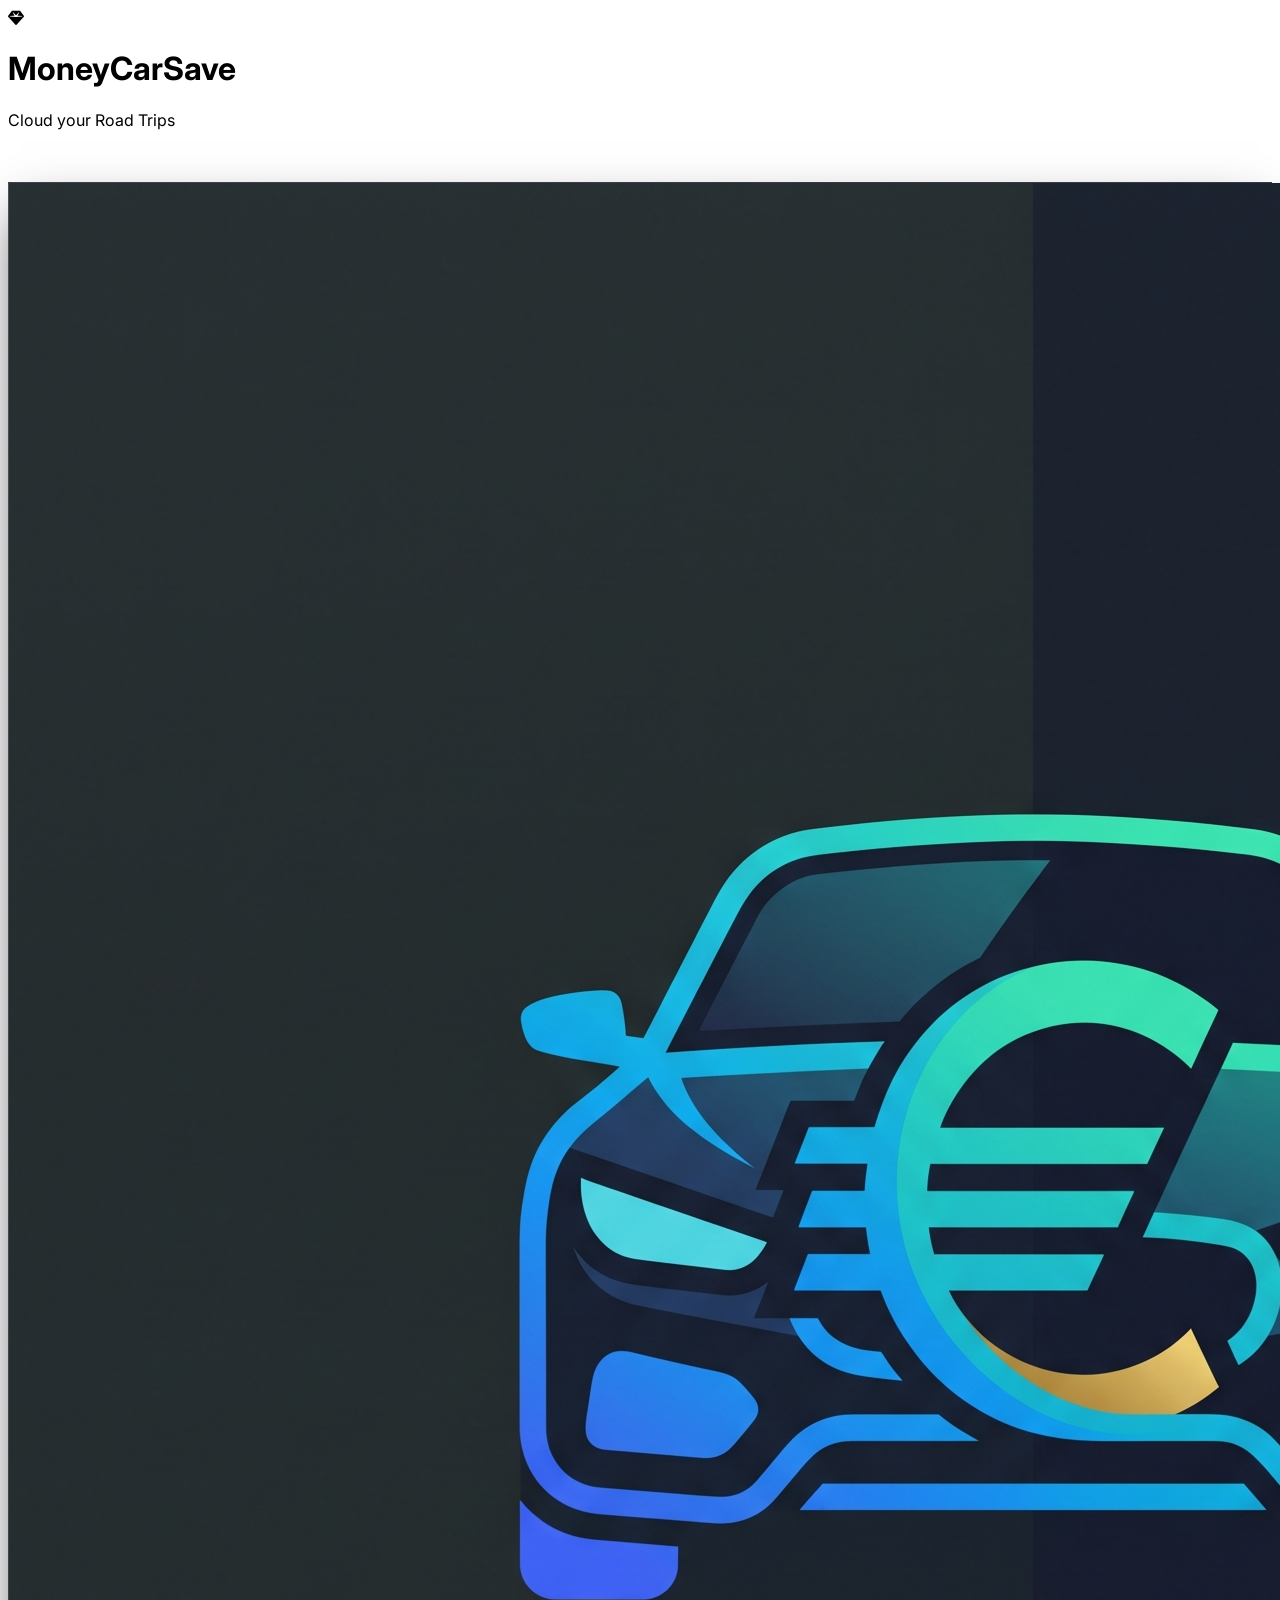
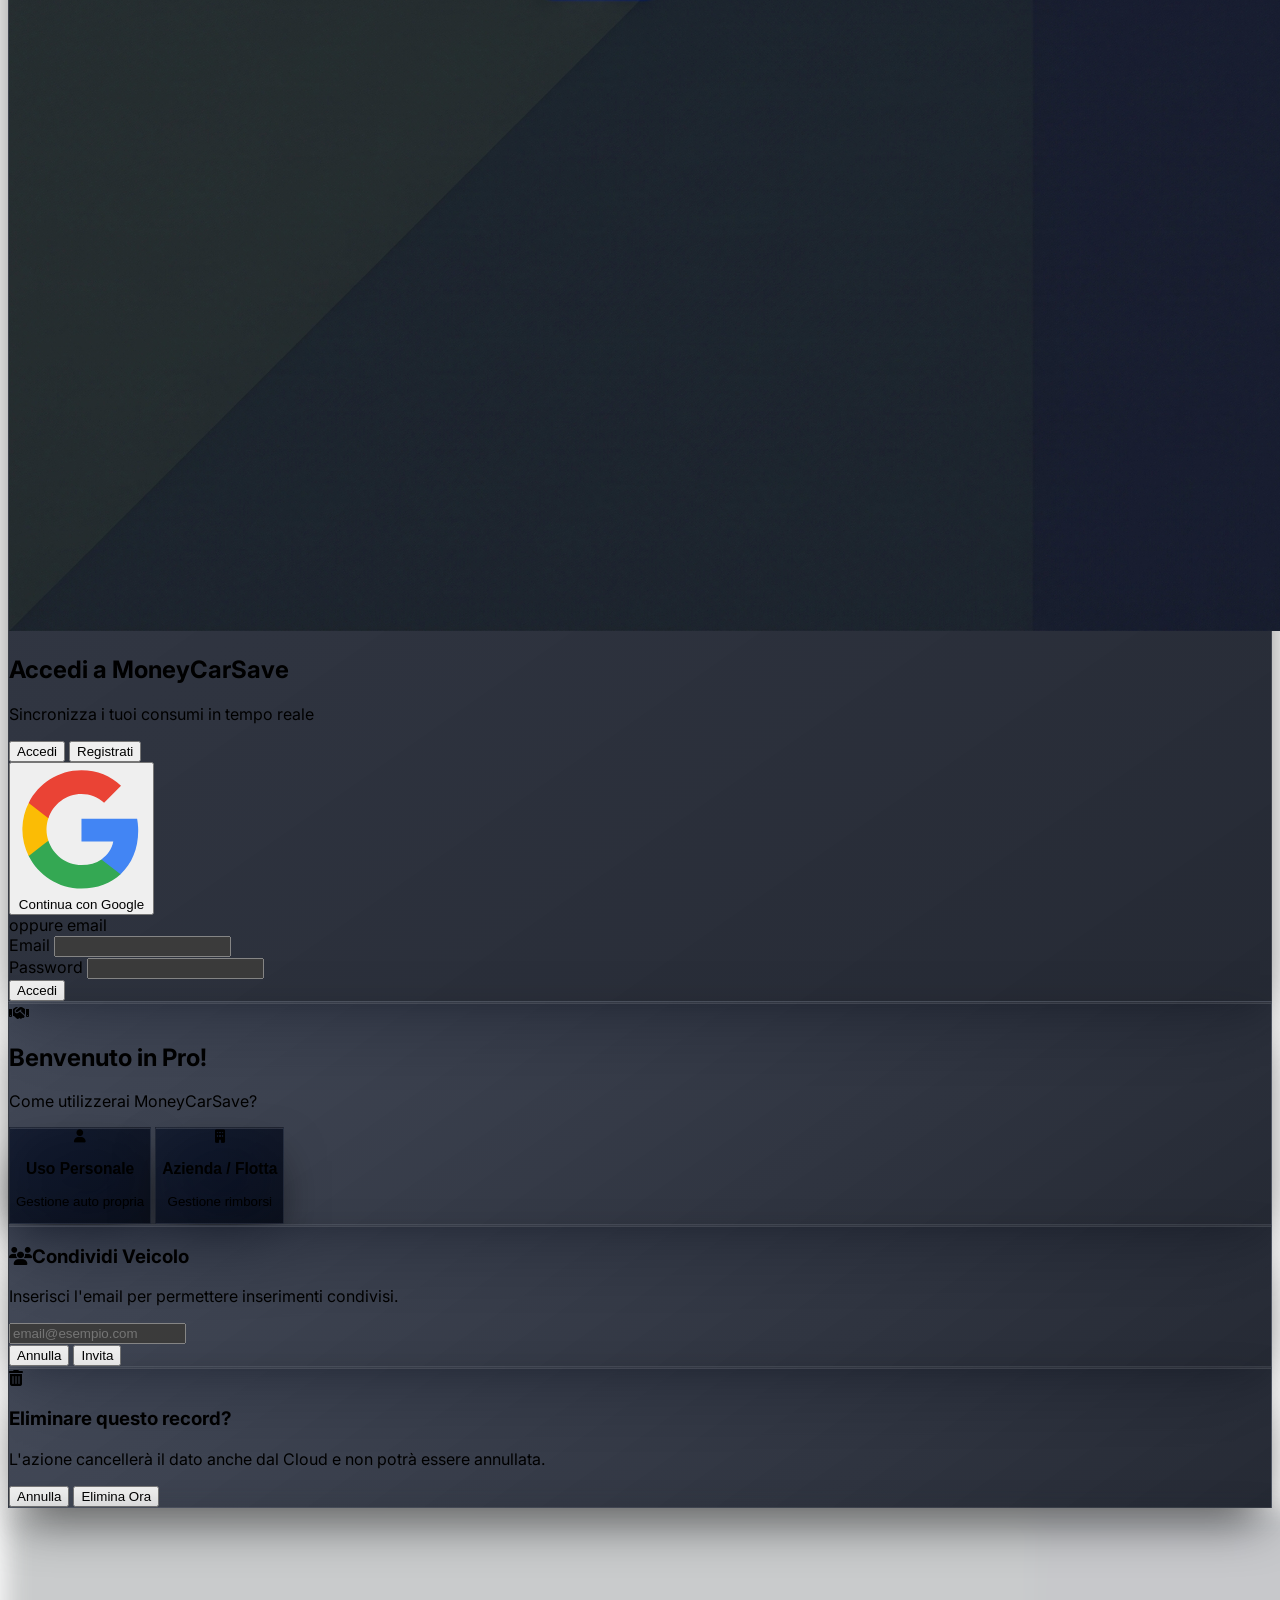
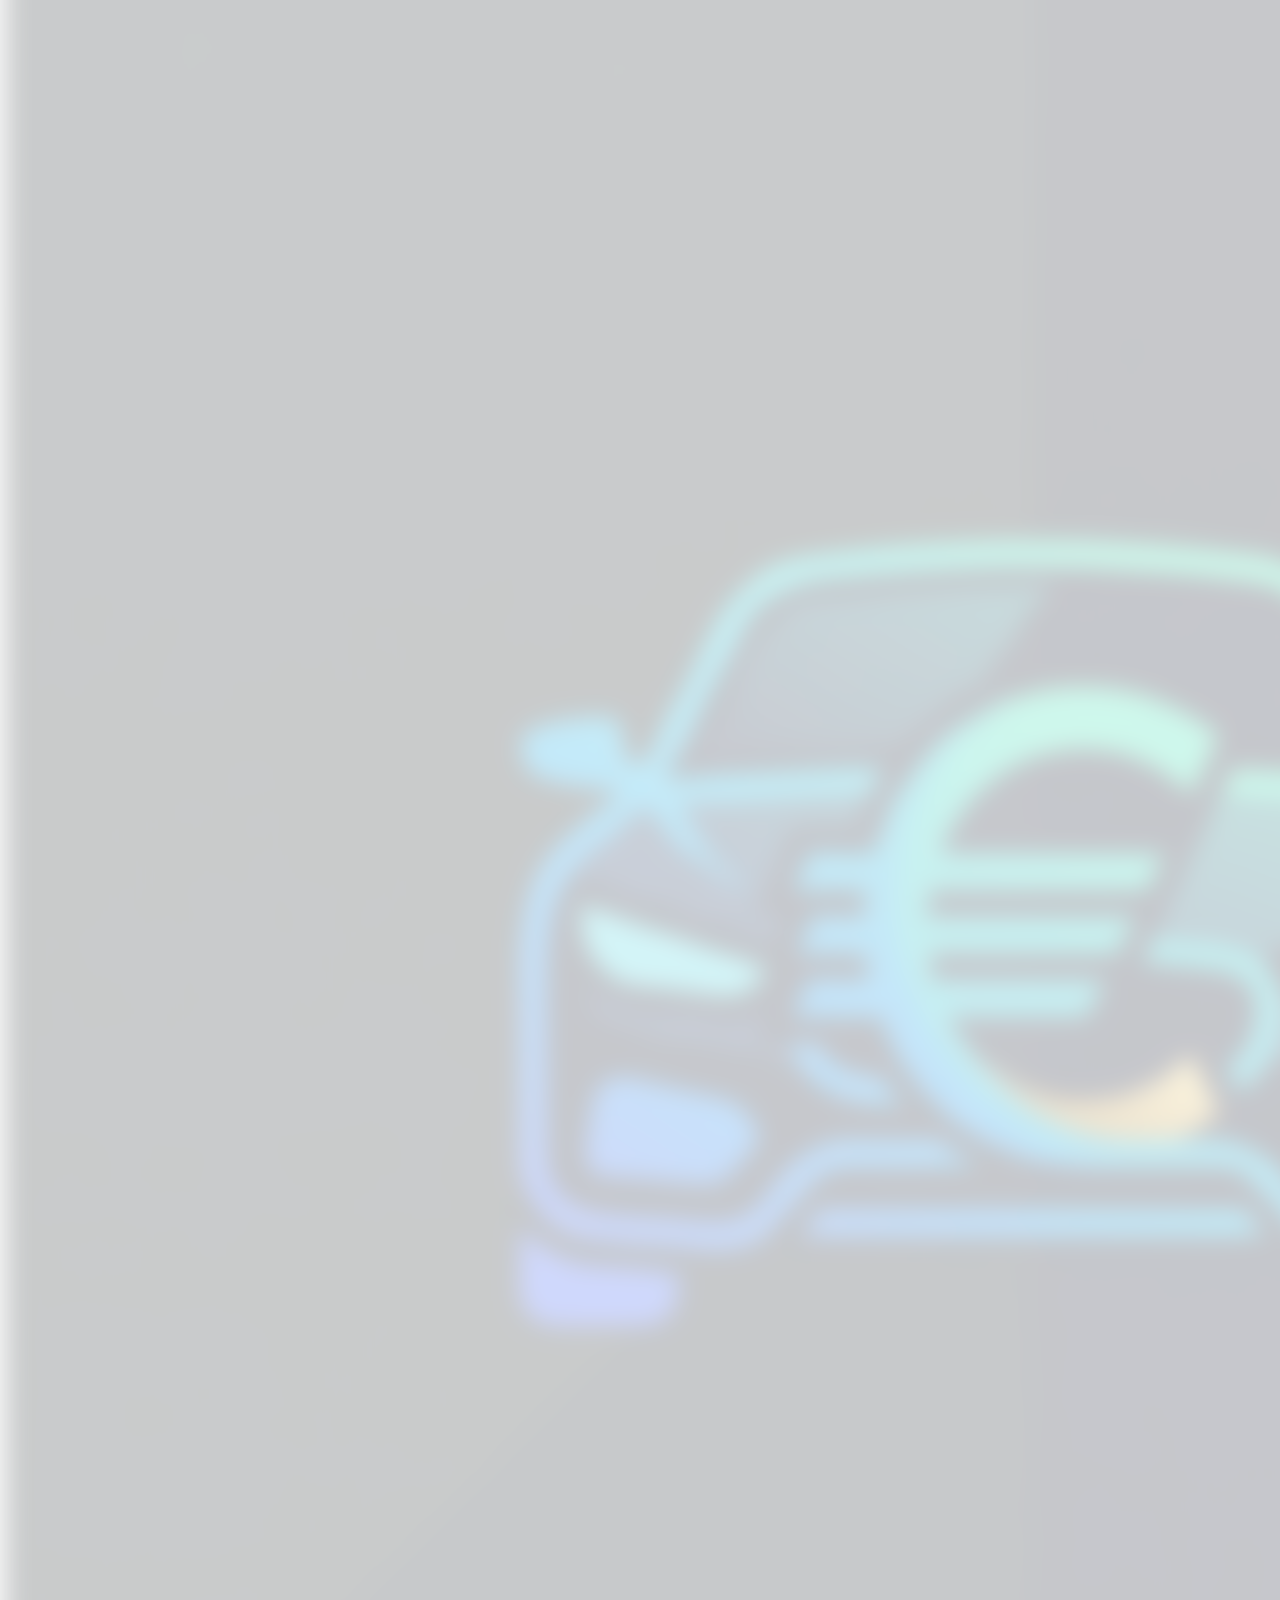
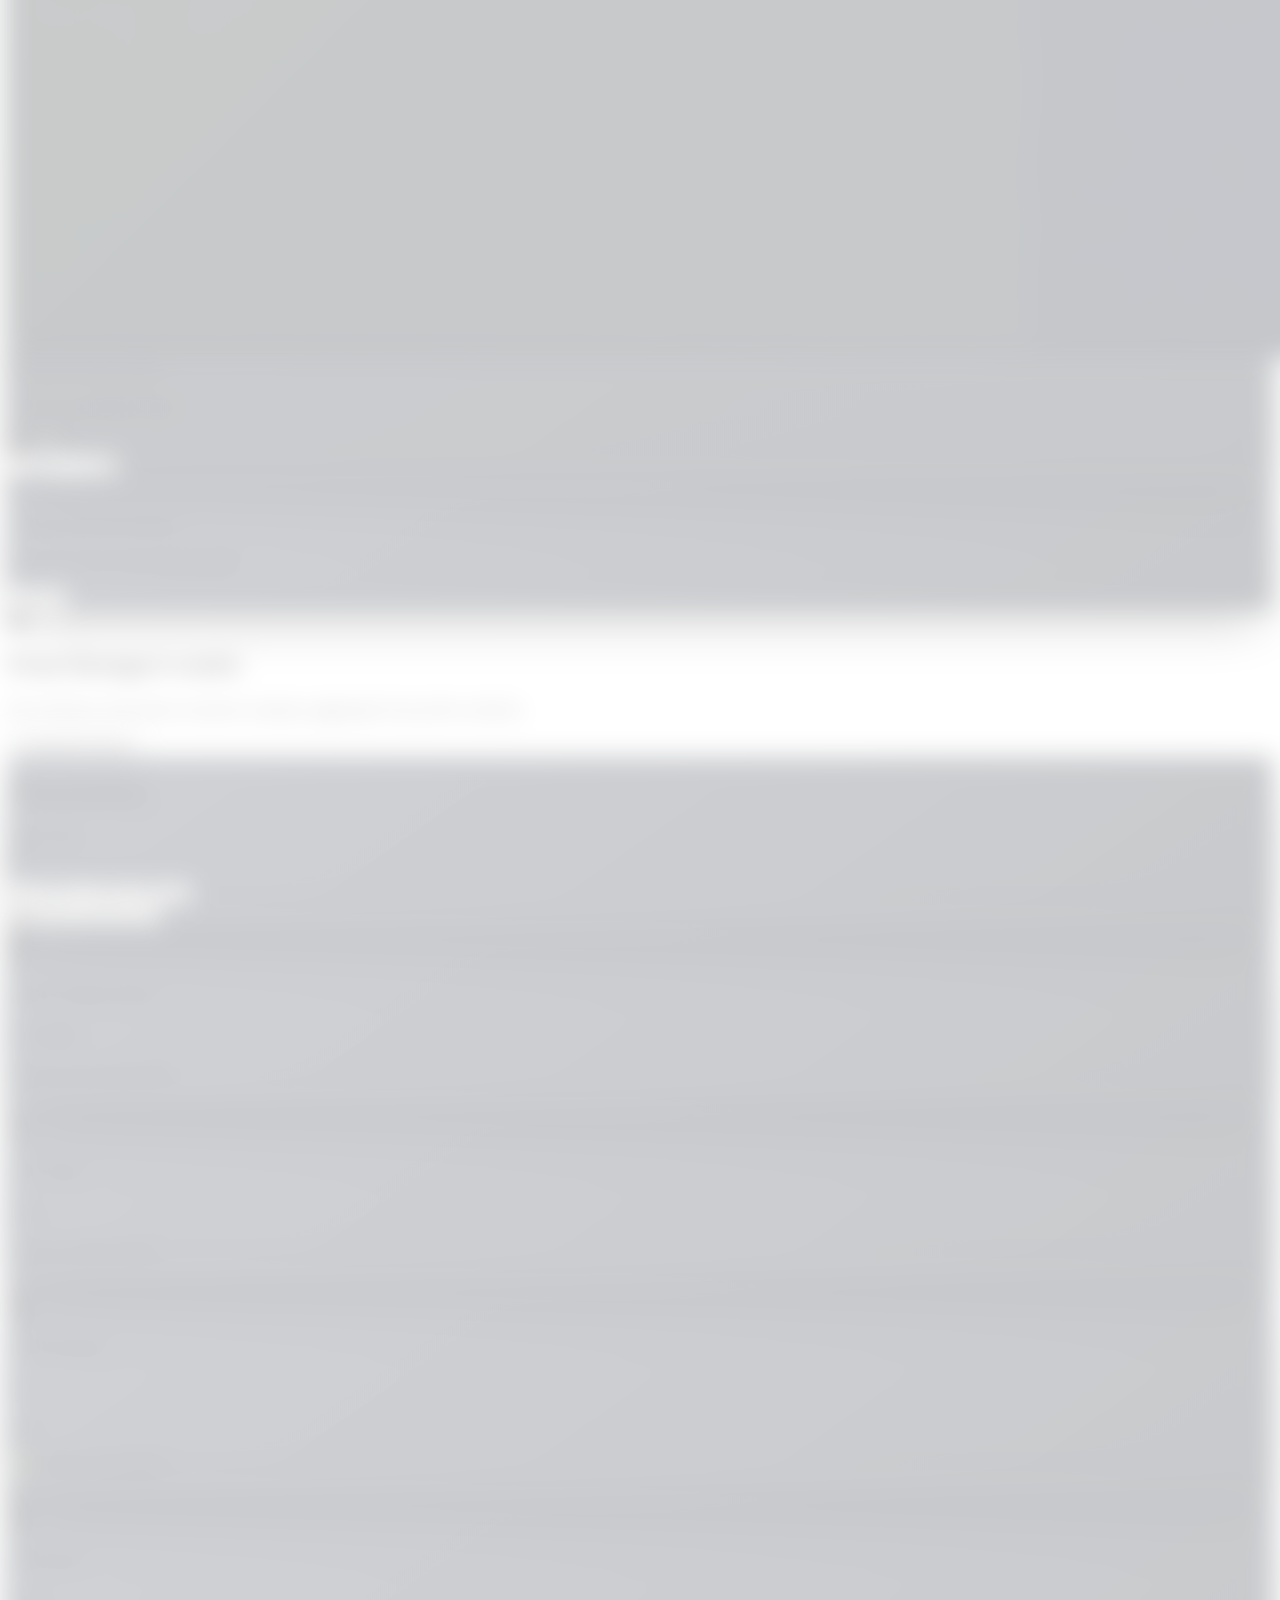
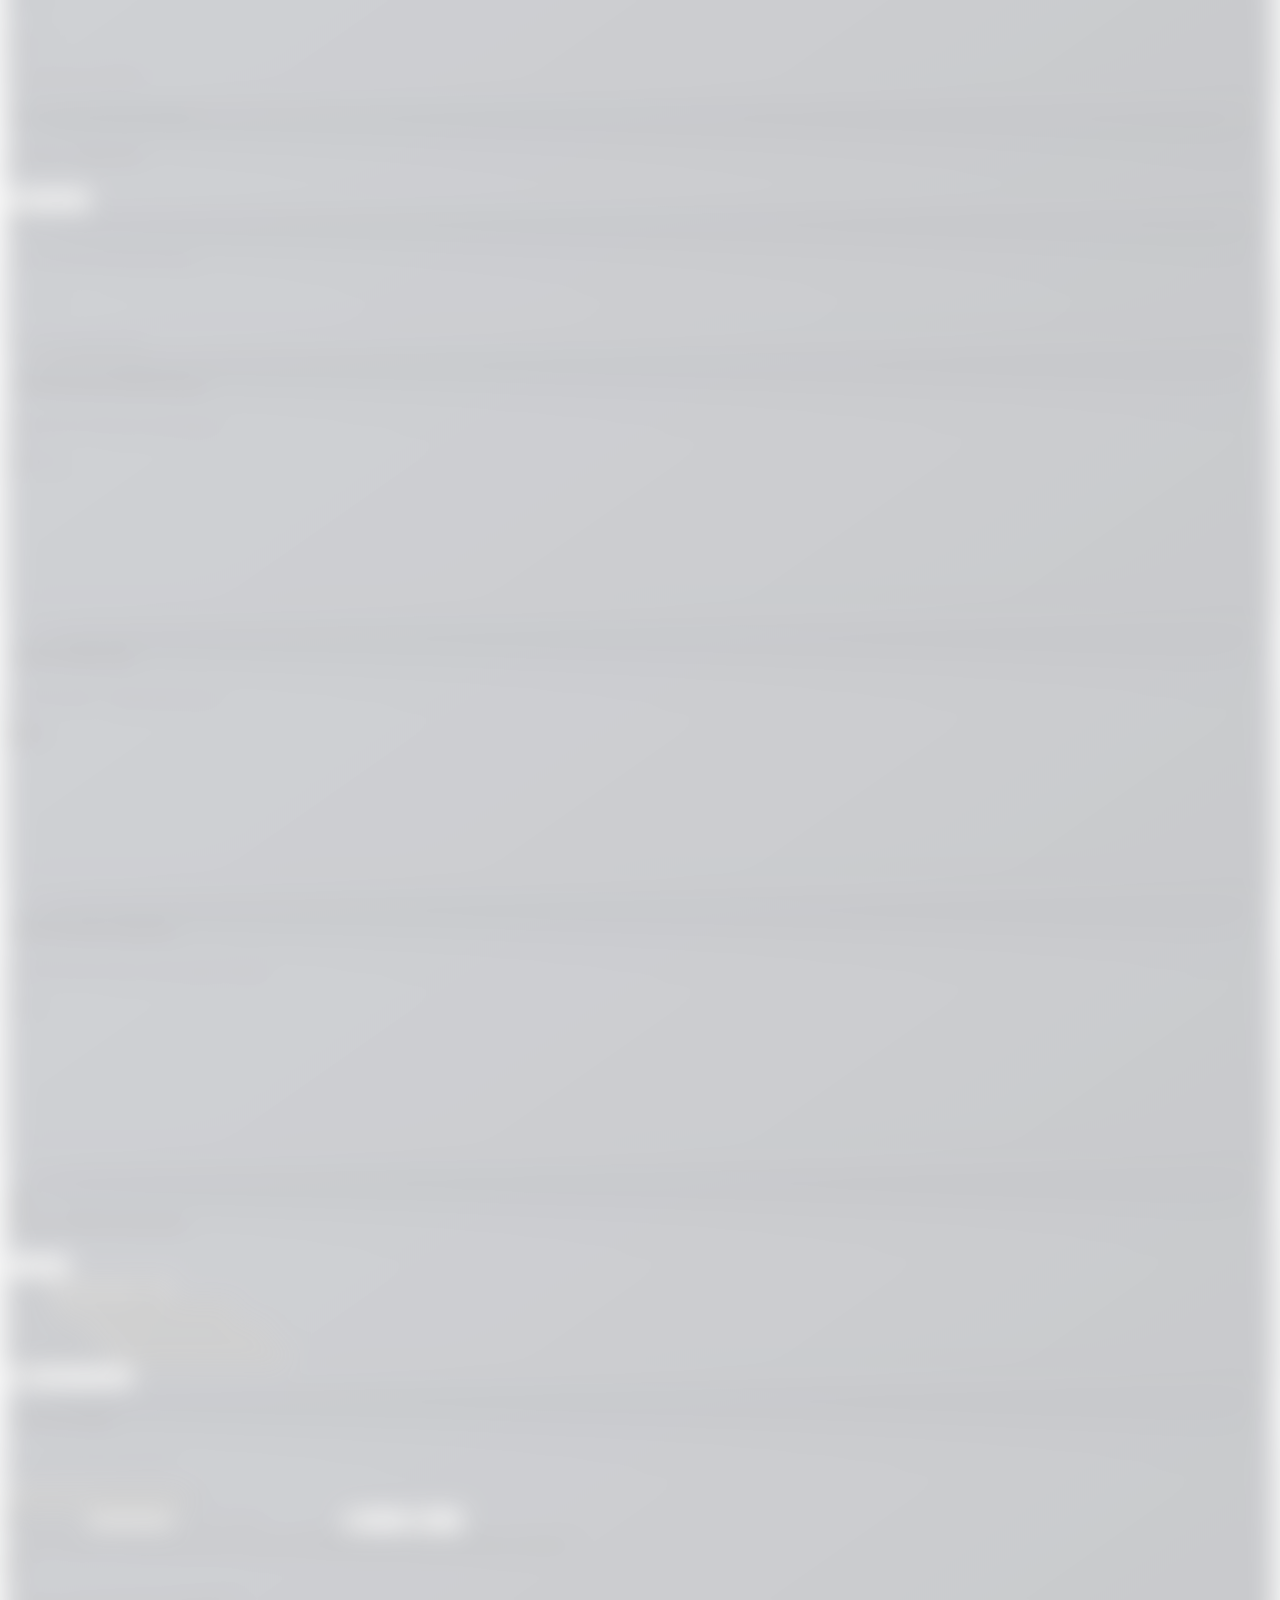
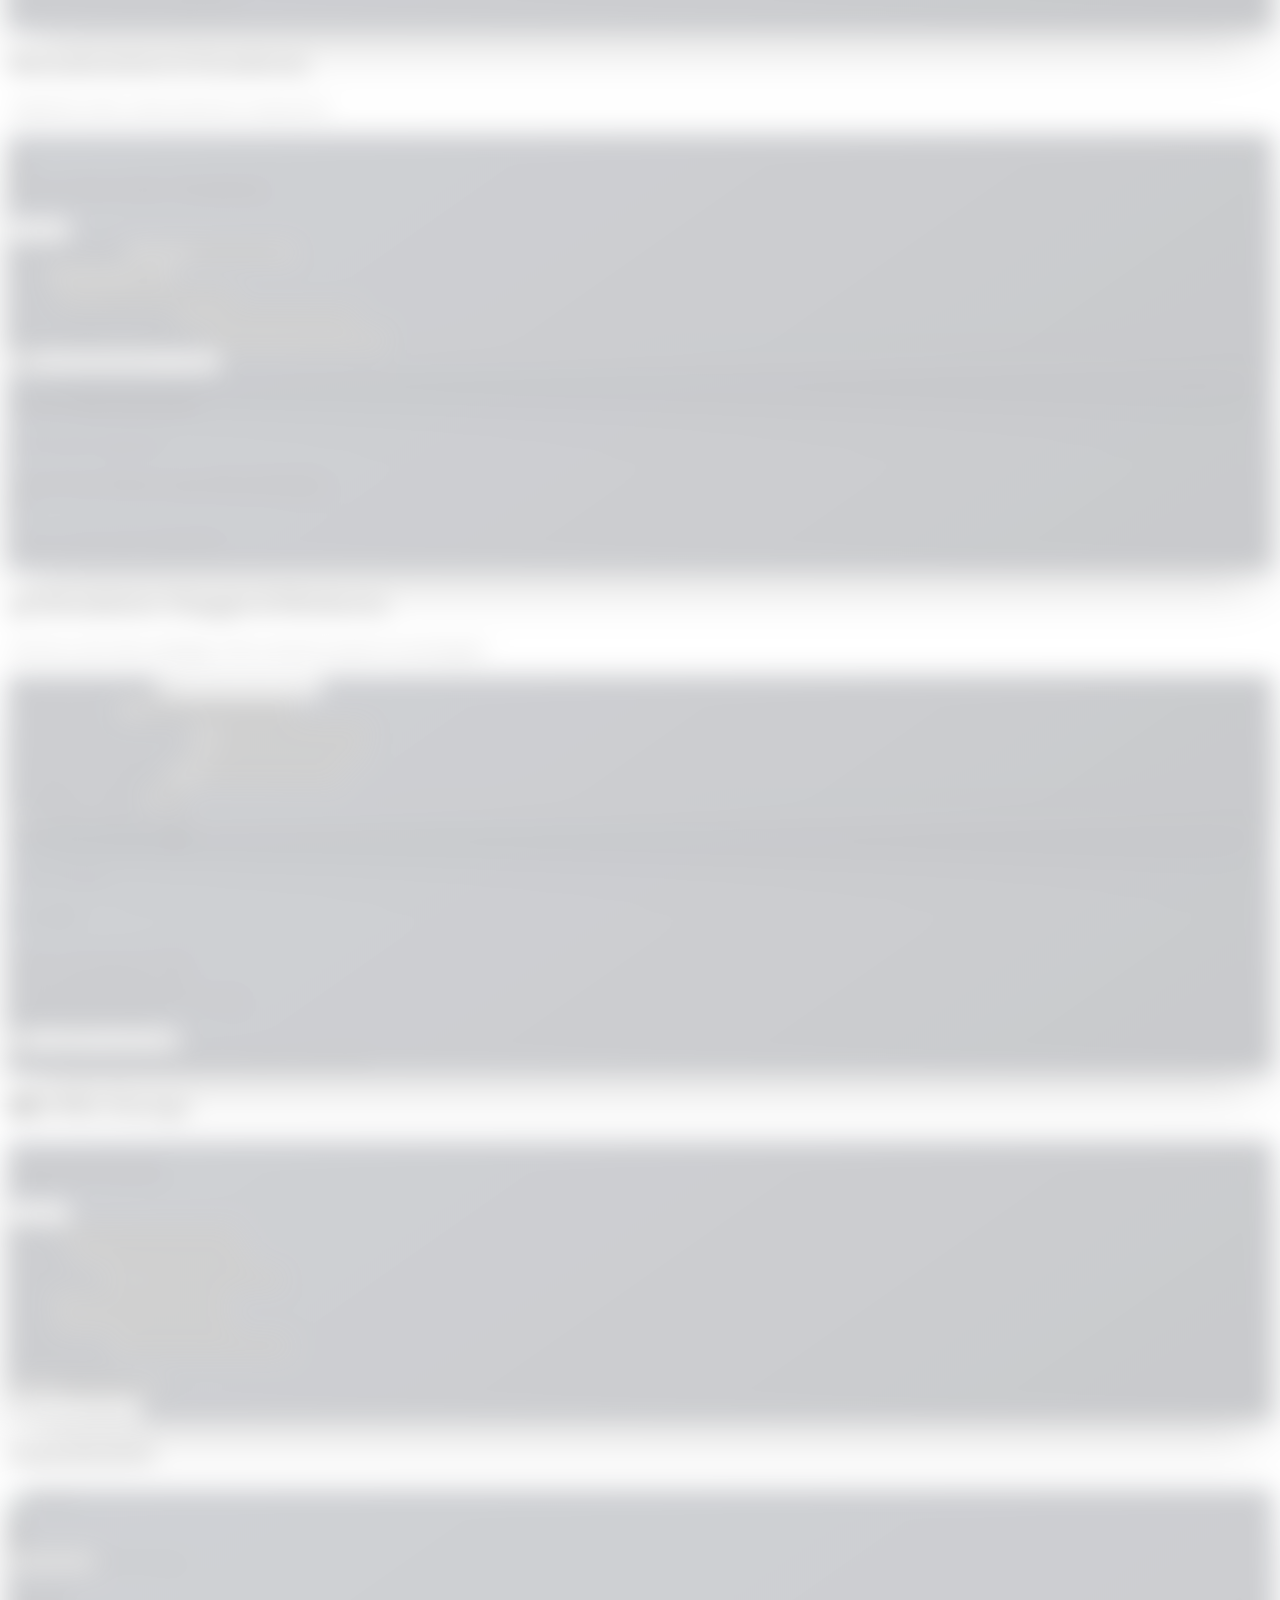
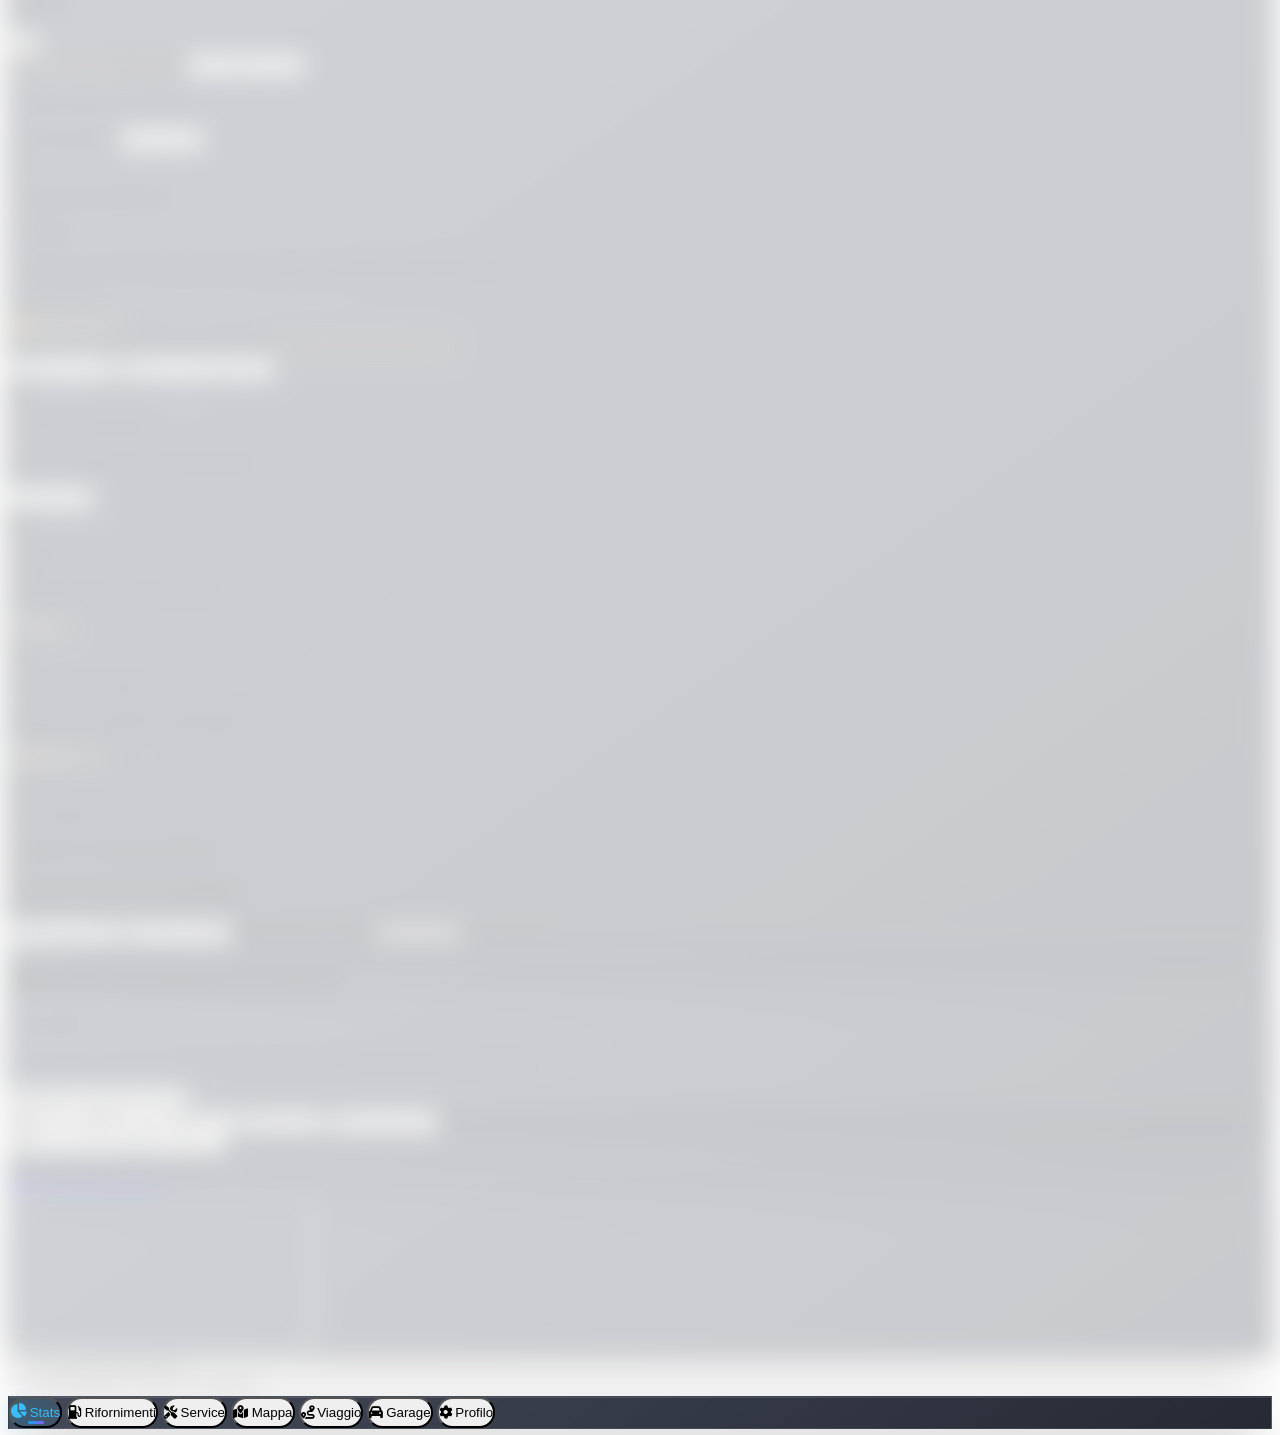
==== commit 1170d47c: "Update index.html" ====
--- a/index.html
+++ b/index.html
@@ -878,13 +878,15 @@
                 </div>
             </div>
 
-            <!-- ================= VIEW: SETTINGS ================= -->
+            <!-- ================= VIEW: SETTINGS (ALLINEATA & OTTIMIZZATA) ================= -->
             <div id="view-settings" class="max-w-2xl mx-auto space-y-6 hidden">
                 <h2 class="text-3xl font-black tracking-tight" data-i18n="settings">Impostazioni</h2>
 
-                <div class="glass p-7 rounded-3xl shadow-xl space-y-6 divide-y divide-slate-200/50 dark:divide-slate-800">
-                    <div class="flex items-center gap-5 pb-6">
-                        <div id="profile-avatar-container" class="relative group cursor-pointer" onclick="document.getElementById('avatar-file-input').click()" title="Cambia foto profilo">
+                <div class="glass p-6 sm:p-7 rounded-3xl shadow-xl divide-y divide-slate-200/50 dark:divide-slate-800/80">
+                    
+                    <!-- 1. INTESTAZIONE PROFILO UTENTE -->
+                    <div class="flex flex-col sm:flex-row items-center sm:items-start gap-5 pb-6 text-center sm:text-left">
+                        <div id="profile-avatar-container" class="relative group cursor-pointer shrink-0" onclick="document.getElementById('avatar-file-input').click()" title="Cambia foto profilo">
                             <img src="" id="profile-avatar-img-large" class="hidden w-24 h-24 rounded-full shadow-xl border-4 border-brand-500 object-cover" alt="Profile">
                             <div id="profile-avatar-placeholder-large" class="w-24 h-24 rounded-full bg-gradient-to-tr from-brand-500 to-accent-violet flex items-center justify-center text-white text-4xl font-black shadow-xl">
                                 <i class="fa-solid fa-user"></i>
@@ -895,54 +897,8 @@
                             <input type="file" id="avatar-file-input" class="hidden" accept="image/*" onchange="handleAvatarChange(event)">
                         </div>
 
-                        <!-- SEZIONE PROFILO: PAGAMENTI E RIMBORSI (REVOLUT / PAYPAL) -->
-                    <div class="py-6 space-y-4" id="settings-payments-section">
-                        <div class="flex items-center justify-between">
-                            <div class="flex items-center gap-4">
-                                <div class="w-12 h-12 rounded-2xl bg-gradient-to-tr from-brand-500/20 to-emerald-500/20 text-emerald-400 border border-emerald-500/30 flex items-center justify-center text-xl shadow-inner">
-                                    <i class="fa-solid fa-hand-holding-dollar"></i>
-                                </div>
-                                <div>
-                                    <div class="flex items-center gap-2">
-                                        <p class="font-black text-sm uppercase tracking-wider" data-i18n="paymentsSectionTitle">Pagamenti e Rimborsi</p>
-                                        <span class="text-[9px] font-black uppercase px-2 py-0.5 rounded-full bg-emerald-500/15 text-emerald-400 border border-emerald-500/30">PDF Link</span>
-                                    </div>
-                                    <p class="text-[11px] text-slate-500 dark:text-slate-400 font-bold" data-i18n="paymentsSectionDesc">Inserito automaticamente come pulsante cliccabile nei PDF Viaggio</p>
-                                </div>
-                            </div>
-                        </div>
-
-                        <div class="p-4 rounded-2xl bg-slate-100/70 dark:bg-slate-900/60 border border-slate-200/70 dark:border-white/10 space-y-4">
-                            <div class="grid grid-cols-1 sm:grid-cols-3 gap-3">
-                                <div>
-                                    <label class="block text-[10px] font-black uppercase tracking-widest mb-1.5 opacity-70 ml-1" data-i18n="paymentProviderLabel">Metodo</label>
-                                    <select id="payment-provider-select" onchange="updatePaymentPlaceholder()" class="w-full bg-white dark:bg-slate-800 border border-slate-200 dark:border-slate-700 rounded-xl px-3.5 py-2.5 text-xs font-bold focus:ring-2 focus:ring-brand-500 outline-none cursor-pointer">
-                                        <option value="Revolut">Revolut (revolut.me)</option>
-                                        <option value="PayPal">PayPal (paypal.me)</option>
-                                        <option value="Custom">Link Personalizzato</option>
-                                    </select>
-                                </div>
-                                <div class="sm:col-span-2">
-                                    <label class="block text-[10px] font-black uppercase tracking-widest mb-1.5 opacity-70 ml-1" data-i18n="paymentLinkLabel">Username o Link di Pagamento</label>
-                                    <input type="text" id="payment-link-input" placeholder="es. revolut.me/mariorossi o @mariorossi" class="w-full bg-white dark:bg-slate-800 border border-slate-200 dark:border-slate-700 rounded-xl px-3.5 py-2.5 text-xs font-bold font-mono focus:ring-2 focus:ring-brand-500 outline-none">
-                                </div>
-                            </div>
-
-                            <div class="flex flex-wrap items-center justify-between gap-2 pt-1">
-                                <button type="button" onclick="testUserPaymentLink()" class="px-3.5 py-2 rounded-xl bg-slate-200 dark:bg-slate-800 text-slate-600 dark:text-slate-300 hover:text-brand-500 text-[11px] font-bold transition flex items-center gap-1.5">
-                                    <i class="fa-solid fa-arrow-up-right-from-square text-[10px]"></i>
-                                    <span data-i18n="testPaymentLinkBtn">Prova Link</span>
-                                </button>
-                                <button type="button" onclick="savePaymentSettings()" class="px-5 py-2 rounded-xl bg-gradient-to-r from-emerald-500 to-brand-500 text-white text-xs font-black uppercase tracking-wider shadow-md hover:opacity-95 active:scale-95 transition flex items-center gap-2">
-                                    <i class="fa-solid fa-floppy-disk"></i>
-                                    <span data-i18n="savePaymentLinkBtn">Salva per i PDF</span>
-                                </button>
-                            </div>
-                        </div>
-                    </div>
-
-                        <div class="flex-1 min-w-0">
-                            <div class="flex items-center gap-2">
+                        <div class="flex-1 min-w-0 w-full">
+                            <div class="flex items-center justify-center sm:justify-start gap-2">
                                 <h3 class="font-black text-2xl truncate" id="profile-name">Ospite</h3>
                                 <button onclick="toggleEditUsername()" class="text-slate-400 hover:text-brand-500 transition text-sm p-1" title="Modifica Username">
                                     <i class="fa-solid fa-pen"></i>
@@ -955,15 +911,66 @@
                                 <button onclick="toggleEditUsername()" class="bg-slate-300 dark:bg-slate-700 text-slate-700 dark:text-slate-300 px-3 py-1.5 rounded-xl text-xs font-bold transition" data-i18n="cancel">Annulla</button>
                             </div>
 
-                            <p class="text-xs font-bold text-slate-500 dark:text-slate-400 truncate my-2" id="profile-email">Autenticazione richiesta</p>
-                            <div class="text-[10px] font-bold text-brand-500 bg-brand-500/10 inline-block px-2.5 py-1 rounded-lg mb-2 border border-brand-500/20" id="settings-account-type">Tipo Account</div><br>
-                            <button onclick="logout()" id="btn-logout-settings" class="hidden bg-rose-500/10 text-rose-500 px-5 py-2.5 rounded-xl text-xs font-black uppercase tracking-widest hover:bg-rose-500 hover:text-white transition shadow-sm border border-rose-500/20" data-i18n="logoutBtn">Disconnetti</button>
+                            <p class="text-xs font-bold text-slate-500 dark:text-slate-400 truncate my-1.5" id="profile-email">Autenticazione richiesta</p>
+                            
+                            <div class="flex flex-wrap items-center justify-center sm:justify-start gap-2.5 mt-3">
+                                <span class="text-[10px] font-black uppercase tracking-wider text-brand-500 bg-brand-500/10 px-3 py-1.5 rounded-xl border border-brand-500/20" id="settings-account-type">Uso Personale</span>
+                                <button onclick="logout()" id="btn-logout-settings" class="hidden bg-rose-500/10 text-rose-500 px-4 py-1.5 rounded-xl text-[11px] font-black uppercase tracking-widest hover:bg-rose-500 hover:text-white transition shadow-sm border border-rose-500/20" data-i18n="logoutBtn">Disconnetti</button>
+                            </div>
+                        </div>
+                    </div>
+
+                    <!-- 2. SEZIONE PAGAMENTI E RIMBORSI (A LARGHEZZA PIENA SOTTO IL PROFILO) -->
+                    <div class="py-6 space-y-4" id="settings-payments-section">
+                        <div class="flex items-center gap-4">
+                            <div class="w-12 h-12 rounded-2xl bg-gradient-to-tr from-brand-500/20 to-emerald-500/20 text-emerald-400 border border-emerald-500/30 flex items-center justify-center text-xl shadow-inner shrink-0">
+                                <i class="fa-solid fa-hand-holding-dollar"></i>
+                            </div>
+                            <div>
+                                <div class="flex items-center gap-2 flex-wrap">
+                                    <p class="font-black text-sm uppercase tracking-wider" data-i18n="paymentsSectionTitle">Pagamenti e Rimborsi</p>
+                                    <span class="text-[9px] font-black uppercase px-2 py-0.5 rounded-full bg-emerald-500/15 text-emerald-400 border border-emerald-500/30">PDF Link</span>
+                                </div>
+                                <p class="text-[11px] text-slate-500 dark:text-slate-400 font-bold mt-0.5" data-i18n="paymentsSectionDesc">Inserito automaticamente come pulsante cliccabile nei PDF Viaggio</p>
+                            </div>
+                        </div>
+
+                        <div class="p-4 sm:p-5 rounded-2xl bg-slate-100/70 dark:bg-slate-900/60 border border-slate-200/70 dark:border-white/10 space-y-4">
+                            <div class="grid grid-cols-1 sm:grid-cols-12 gap-3.5">
+                                <div class="sm:col-span-4">
+                                    <label class="block text-[10px] font-black uppercase tracking-widest mb-1.5 opacity-70 ml-1" data-i18n="paymentProviderLabel">Piattaforma</label>
+                                    <div class="relative">
+                                        <select id="payment-provider-select" onchange="updatePaymentPlaceholder()" class="w-full bg-white dark:bg-slate-800 border border-slate-200 dark:border-slate-700 rounded-xl pl-3.5 pr-8 py-3 text-xs font-bold focus:ring-2 focus:ring-brand-500 outline-none appearance-none cursor-pointer">
+                                            <option value="Revolut">💳 Revolut.me</option>
+                                            <option value="PayPal">🅿️ PayPal.me</option>
+                                            <option value="Custom">🔗 Link Custom</option>
+                                        </select>
+                                        <i class="fa-solid fa-chevron-down absolute right-3 top-3.5 text-[10px] text-slate-400 pointer-events-none"></i>
+                                    </div>
+                                </div>
+                                <div class="sm:col-span-8">
+                                    <label class="block text-[10px] font-black uppercase tracking-widest mb-1.5 opacity-70 ml-1" data-i18n="paymentLinkLabel">Username o Link (Revolut / PayPal)</label>
+                                    <input type="text" id="payment-link-input" placeholder="es. revolut.me/mariorossi oppure @mariorossi" class="w-full bg-white dark:bg-slate-800 border border-slate-200 dark:border-slate-700 rounded-xl px-3.5 py-3 text-xs font-bold font-mono focus:ring-2 focus:ring-brand-500 outline-none">
+                                </div>
+                            </div>
+
+                            <div class="flex flex-wrap items-center justify-between gap-3 pt-1">
+                                <button type="button" onclick="testUserPaymentLink()" class="px-4 py-2.5 rounded-xl bg-slate-200/80 dark:bg-slate-800 text-slate-600 dark:text-slate-300 hover:text-brand-500 border border-slate-300/60 dark:border-slate-700 text-xs font-bold transition flex items-center gap-2">
+                                    <i class="fa-solid fa-arrow-up-right-from-square text-[10px]"></i>
+                                    <span data-i18n="testPaymentLinkBtn">Prova Link</span>
+                                </button>
+                                <button type="button" onclick="savePaymentSettings()" class="px-5 py-2.5 rounded-xl bg-gradient-to-r from-emerald-500 to-brand-500 text-white text-xs font-black uppercase tracking-wider shadow-lg shadow-emerald-500/20 hover:opacity-95 active:scale-95 transition flex items-center gap-2">
+                                    <i class="fa-solid fa-floppy-disk"></i>
+                                    <span data-i18n="savePaymentLinkBtn">Salva Link Pagamento</span>
+                                </button>
+                            </div>
                         </div>
                     </div>
                     
+                    <!-- 3. NOTIFICHE PUSH -->
                     <div class="flex items-center justify-between py-6">
                         <div class="flex items-center gap-4">
-                            <div class="w-12 h-12 rounded-2xl bg-amber-500/10 text-amber-500 flex items-center justify-center text-xl shadow-inner">
+                            <div class="w-12 h-12 rounded-2xl bg-amber-500/10 text-amber-500 flex items-center justify-center text-xl shadow-inner shrink-0">
                                 <i class="fa-solid fa-bell"></i>
                             </div>
                             <div>
@@ -971,12 +978,13 @@
                                 <p class="text-[11px] text-slate-500 dark:text-slate-400 font-bold" data-i18n="pushNotificationsDesc">Ricevi avvisi nativi sul dispositivo</p>
                             </div>
                         </div>
-                        <button onclick="requestNotificationPermission()" id="btn-notifications" class="bg-slate-200/60 dark:bg-slate-800 text-[10px] font-bold px-3.5 py-2 rounded-xl border border-slate-300 dark:border-slate-700 uppercase tracking-widest hover:bg-brand-500 hover:text-white hover:border-brand-500 transition" data-i18n="enablePushBtn">Attiva Push</button>
-                    </div>
-
+                        <button onclick="requestNotificationPermission()" id="btn-notifications" class="bg-slate-200/60 dark:bg-slate-800 text-[10px] font-bold px-3.5 py-2 rounded-xl border border-slate-300 dark:border-slate-700 uppercase tracking-widest hover:bg-brand-500 hover:text-white hover:border-brand-500 transition shrink-0" data-i18n="enablePushBtn">Attiva Push</button>
+                    </div>
+
+                    <!-- 4. VALUTA -->
                     <div class="flex items-center justify-between py-6">
                         <div class="flex items-center gap-4">
-                            <div class="w-12 h-12 rounded-2xl bg-emerald-500/10 text-emerald-500 flex items-center justify-center text-xl shadow-inner">
+                            <div class="w-12 h-12 rounded-2xl bg-emerald-500/10 text-emerald-500 flex items-center justify-center text-xl shadow-inner shrink-0">
                                 <i class="fa-solid fa-wallet"></i>
                             </div>
                             <div>
@@ -984,7 +992,7 @@
                                 <p class="text-[11px] text-slate-500 dark:text-slate-400 font-bold" data-i18n="currencyDesc">Simbolo monetario dell'app</p>
                             </div>
                         </div>
-                        <div class="relative">
+                        <div class="relative shrink-0">
                             <select id="currency-select" onchange="changeCurrency(this.value)" class="bg-slate-100/80 dark:bg-slate-900/80 border border-slate-300 dark:border-slate-700 rounded-2xl px-4 py-2.5 text-xs font-bold appearance-none cursor-pointer focus:ring-2 focus:ring-brand-500 outline-none pr-8">
                                 <option value="EUR">€ EUR</option>
                                 <option value="USD">$ USD</option>
@@ -996,9 +1004,10 @@
                         </div>
                     </div>
 
+                    <!-- 5. LINGUA -->
                     <div class="flex items-center justify-between py-6">
                         <div class="flex items-center gap-4">
-                            <div class="w-12 h-12 rounded-2xl bg-brand-500/10 text-brand-500 flex items-center justify-center text-xl shadow-inner">
+                            <div class="w-12 h-12 rounded-2xl bg-brand-500/10 text-brand-500 flex items-center justify-center text-xl shadow-inner shrink-0">
                                 <i class="fa-solid fa-globe"></i>
                             </div>
                             <div>
@@ -1006,7 +1015,7 @@
                                 <p class="text-[11px] text-slate-500 dark:text-slate-400 font-bold" data-i18n="languageDesc">Seleziona l'interfaccia dell'app</p>
                             </div>
                         </div>
-                        <div class="relative">
+                        <div class="relative shrink-0">
                             <select id="language-select" onchange="changeLanguage(this.value)" class="bg-slate-100/80 dark:bg-slate-900/80 border border-slate-300 dark:border-slate-700 rounded-2xl px-4 py-2.5 text-xs font-bold appearance-none cursor-pointer focus:ring-2 focus:ring-brand-500 outline-none pr-8">
                                 <option value="it">🇮🇹 Italiano</option>
                                 <option value="en">🇬🇧 English</option>
@@ -1020,20 +1029,22 @@
                         </div>
                     </div>
 
+                    <!-- 6. TEMA SCURO -->
                     <div class="flex items-center justify-between py-6">
                         <div class="flex items-center gap-4">
-                            <div class="w-12 h-12 rounded-2xl bg-indigo-500/10 text-indigo-500 flex items-center justify-center text-xl shadow-inner"><i class="fa-solid fa-moon"></i></div>
+                            <div class="w-12 h-12 rounded-2xl bg-indigo-500/10 text-indigo-500 flex items-center justify-center text-xl shadow-inner shrink-0"><i class="fa-solid fa-moon"></i></div>
                             <div>
                                 <p class="font-black text-sm uppercase tracking-wider" data-i18n="darkMode">Tema Scuro</p>
                                 <p class="text-[11px] text-slate-500 dark:text-slate-400 font-bold" data-i18n="darkModeDesc">Migliora la visibilità notturna</p>
                             </div>
                         </div>
-                        <label class="relative inline-flex items-center cursor-pointer">
+                        <label class="relative inline-flex items-center cursor-pointer shrink-0">
                             <input type="checkbox" id="theme-toggle" class="sr-only peer" checked onchange="toggleTheme()">
                             <div class="w-14 h-7 bg-slate-300 peer-focus:outline-none rounded-full peer dark:bg-slate-700 peer-checked:after:translate-x-full peer-checked:after:border-white after:content-[''] after:absolute after:top-[2px] after:left-[2px] after:bg-white after:border-slate-300 after:border after:rounded-full after:h-6 after:w-6 after:transition-all dark:border-slate-600 peer-checked:bg-brand-500"></div>
                         </label>
                     </div>
 
+                    <!-- 7. GESTIONE DATI CLOUD & BACKUP -->
                     <div class="pt-6 space-y-4">
                         <h4 class="font-black text-xs uppercase tracking-widest text-slate-500" data-i18n="cloudManagement">Gestione Dati Cloud & Backup</h4>
                         <div class="grid grid-cols-1 sm:grid-cols-3 gap-3">
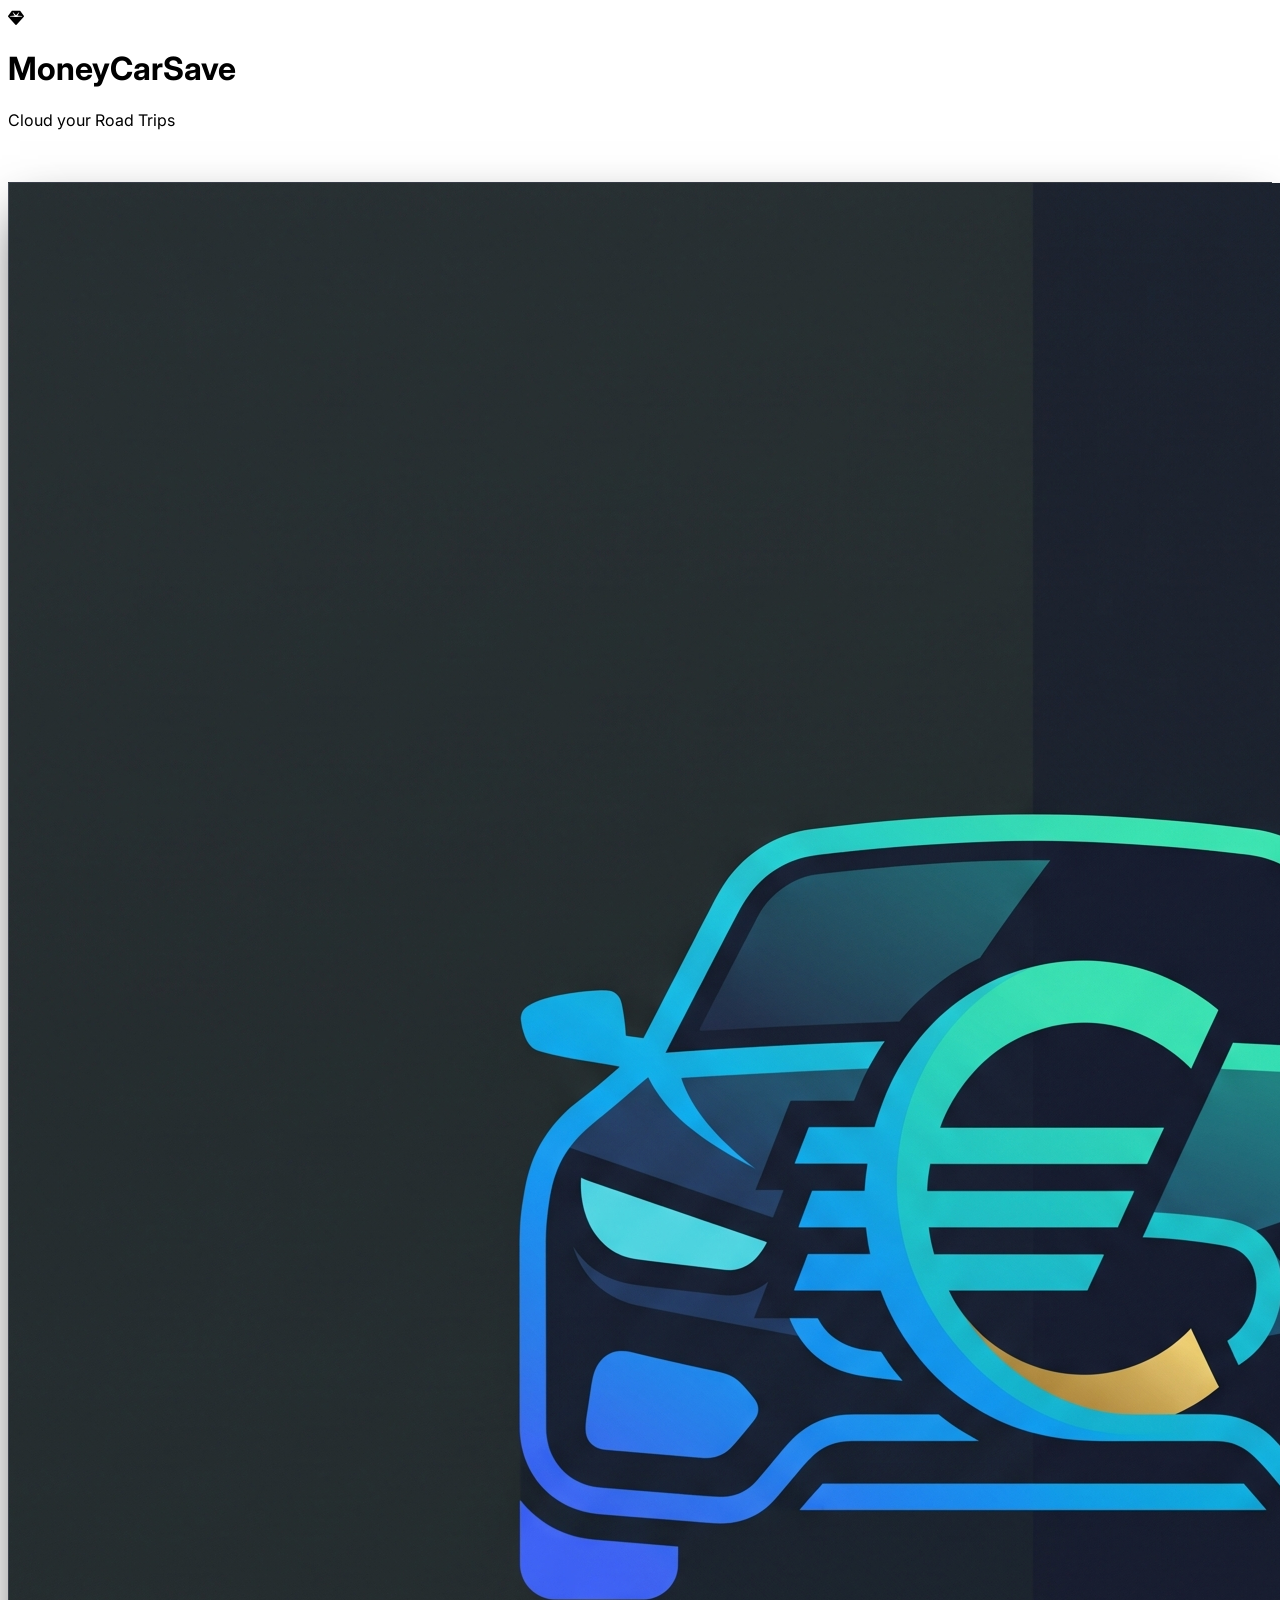
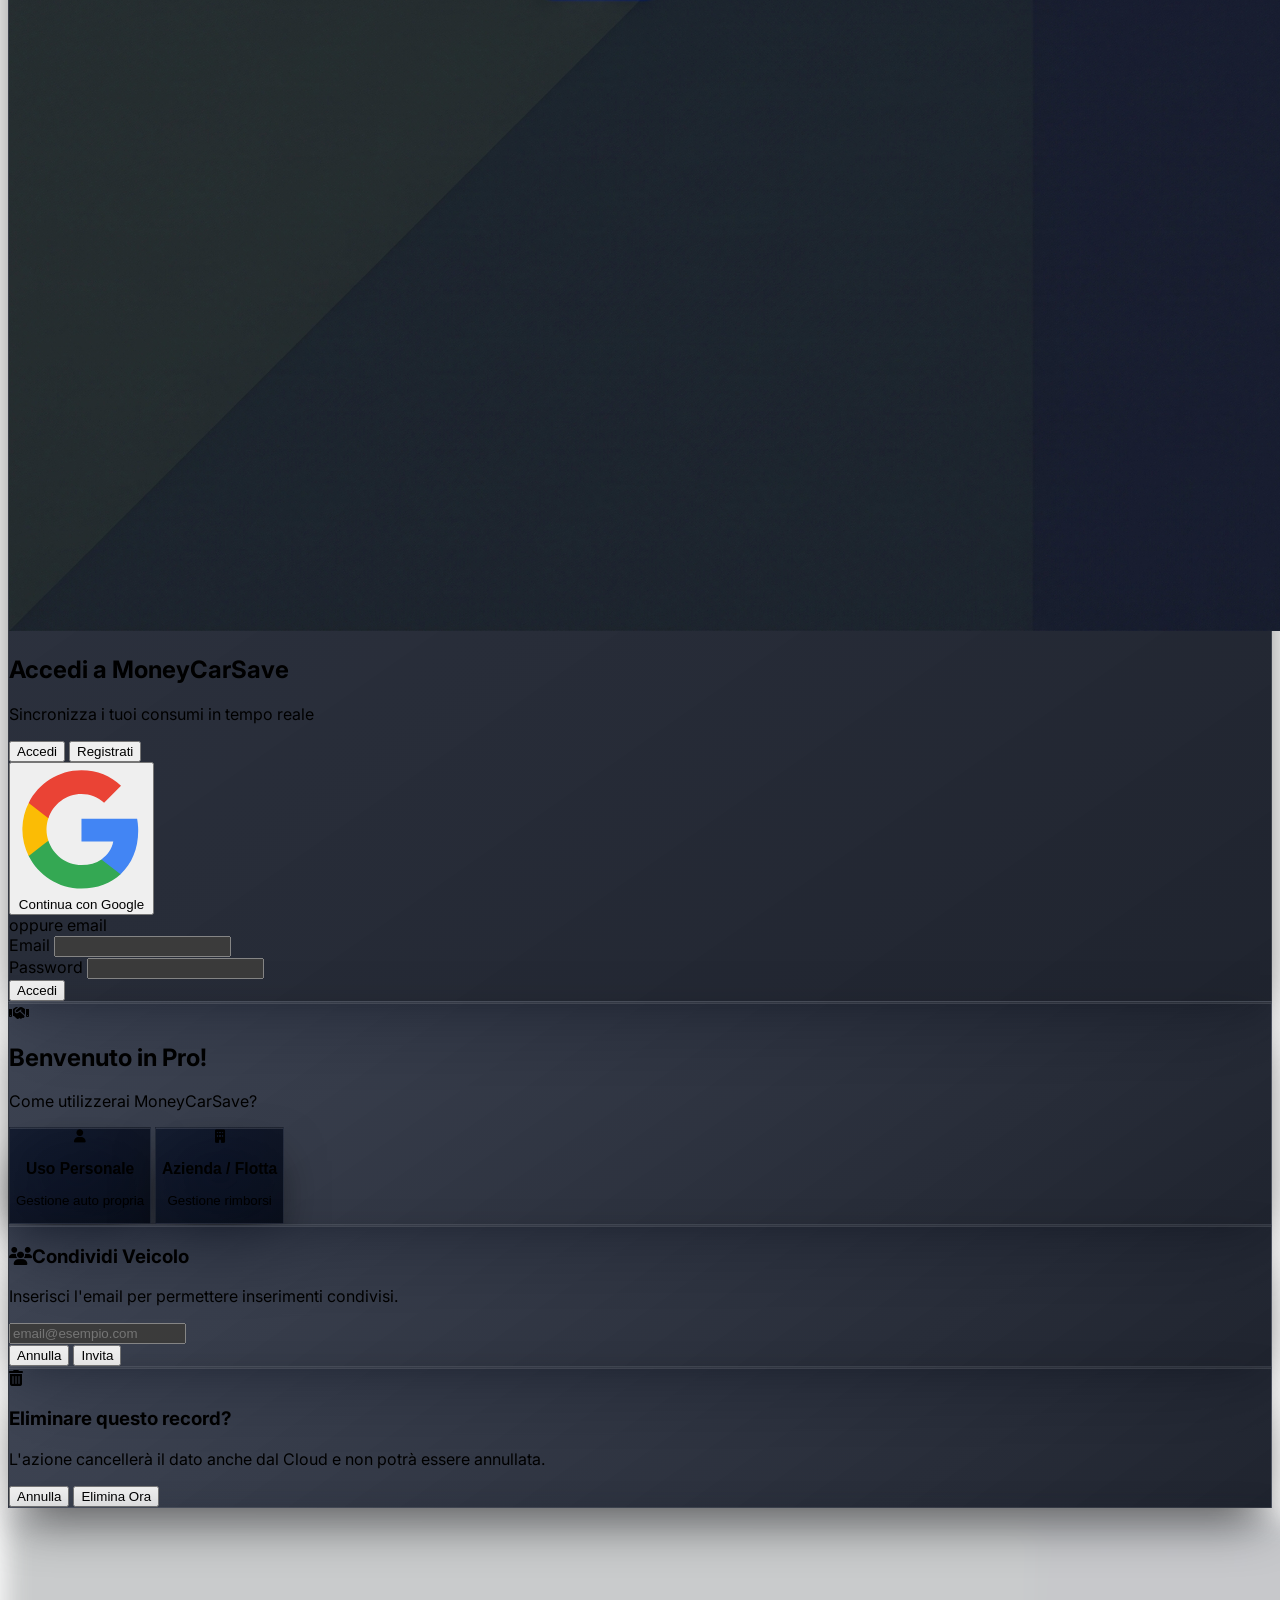
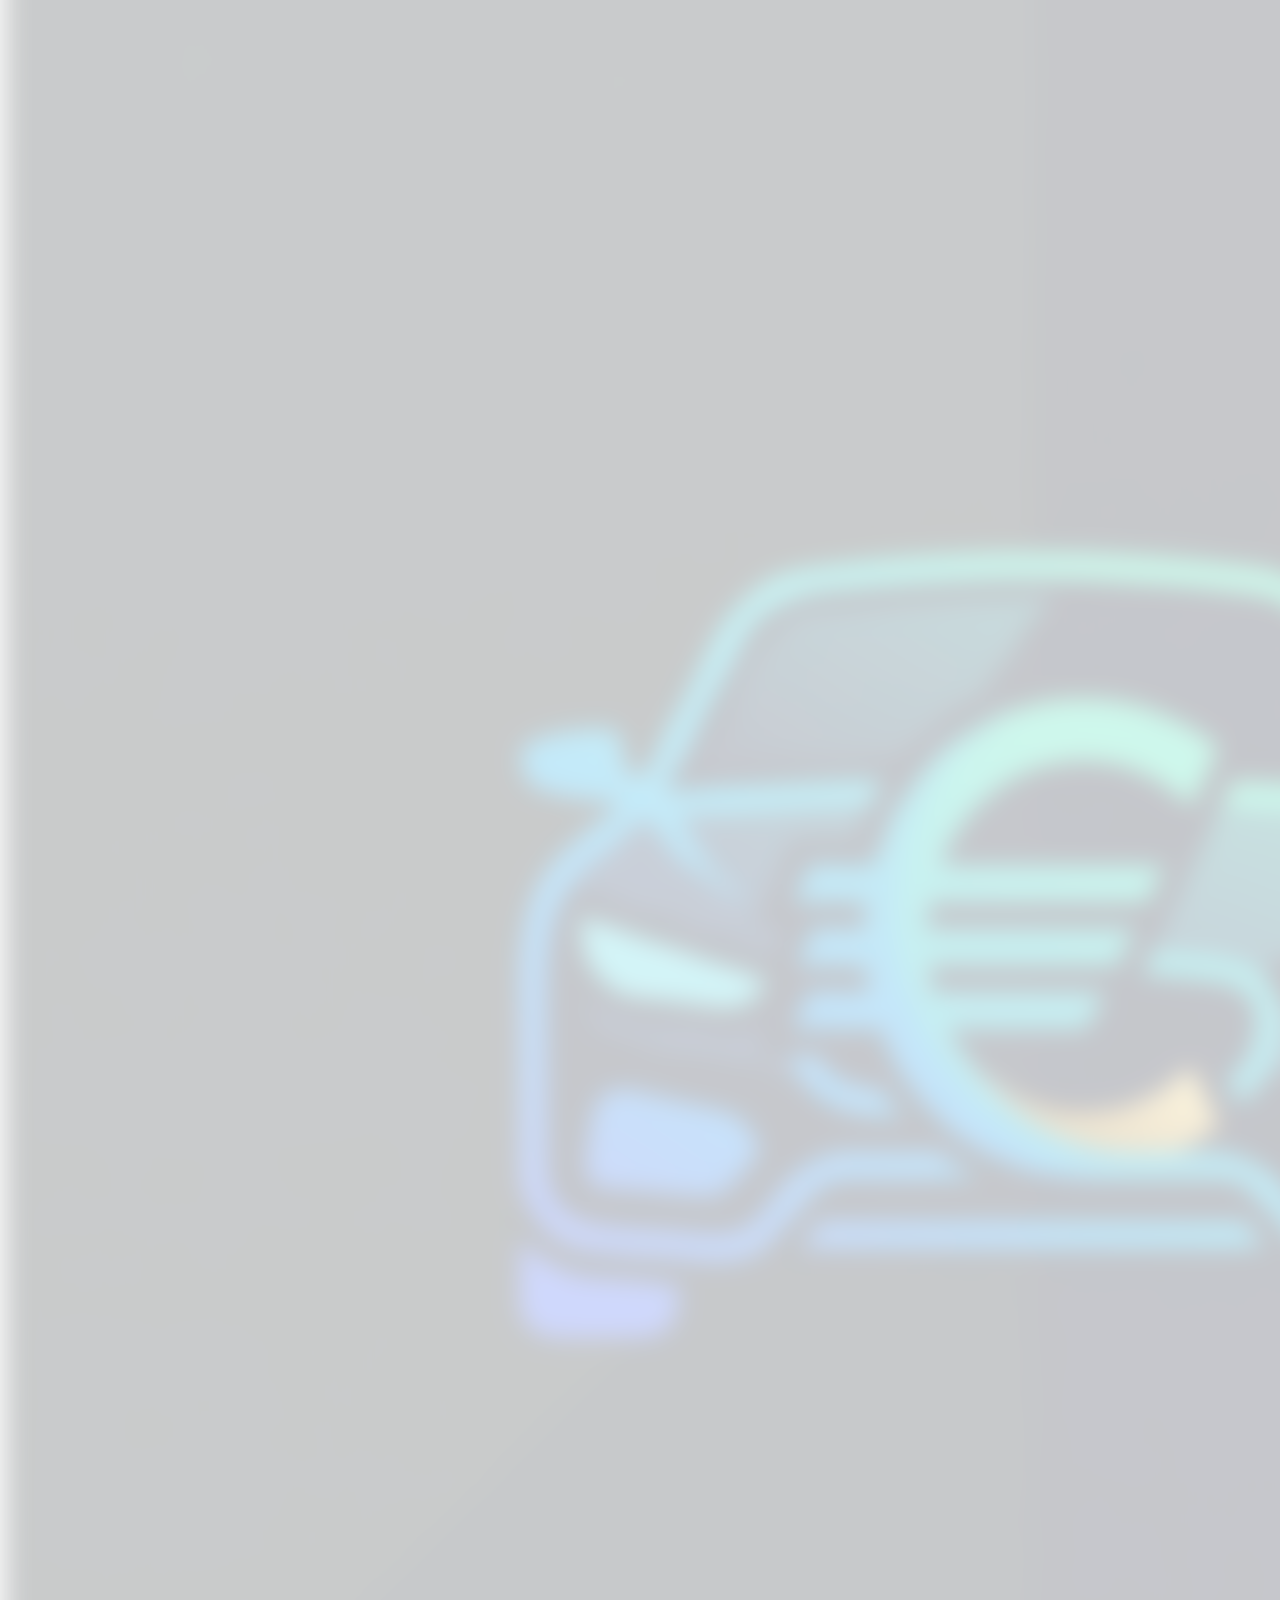
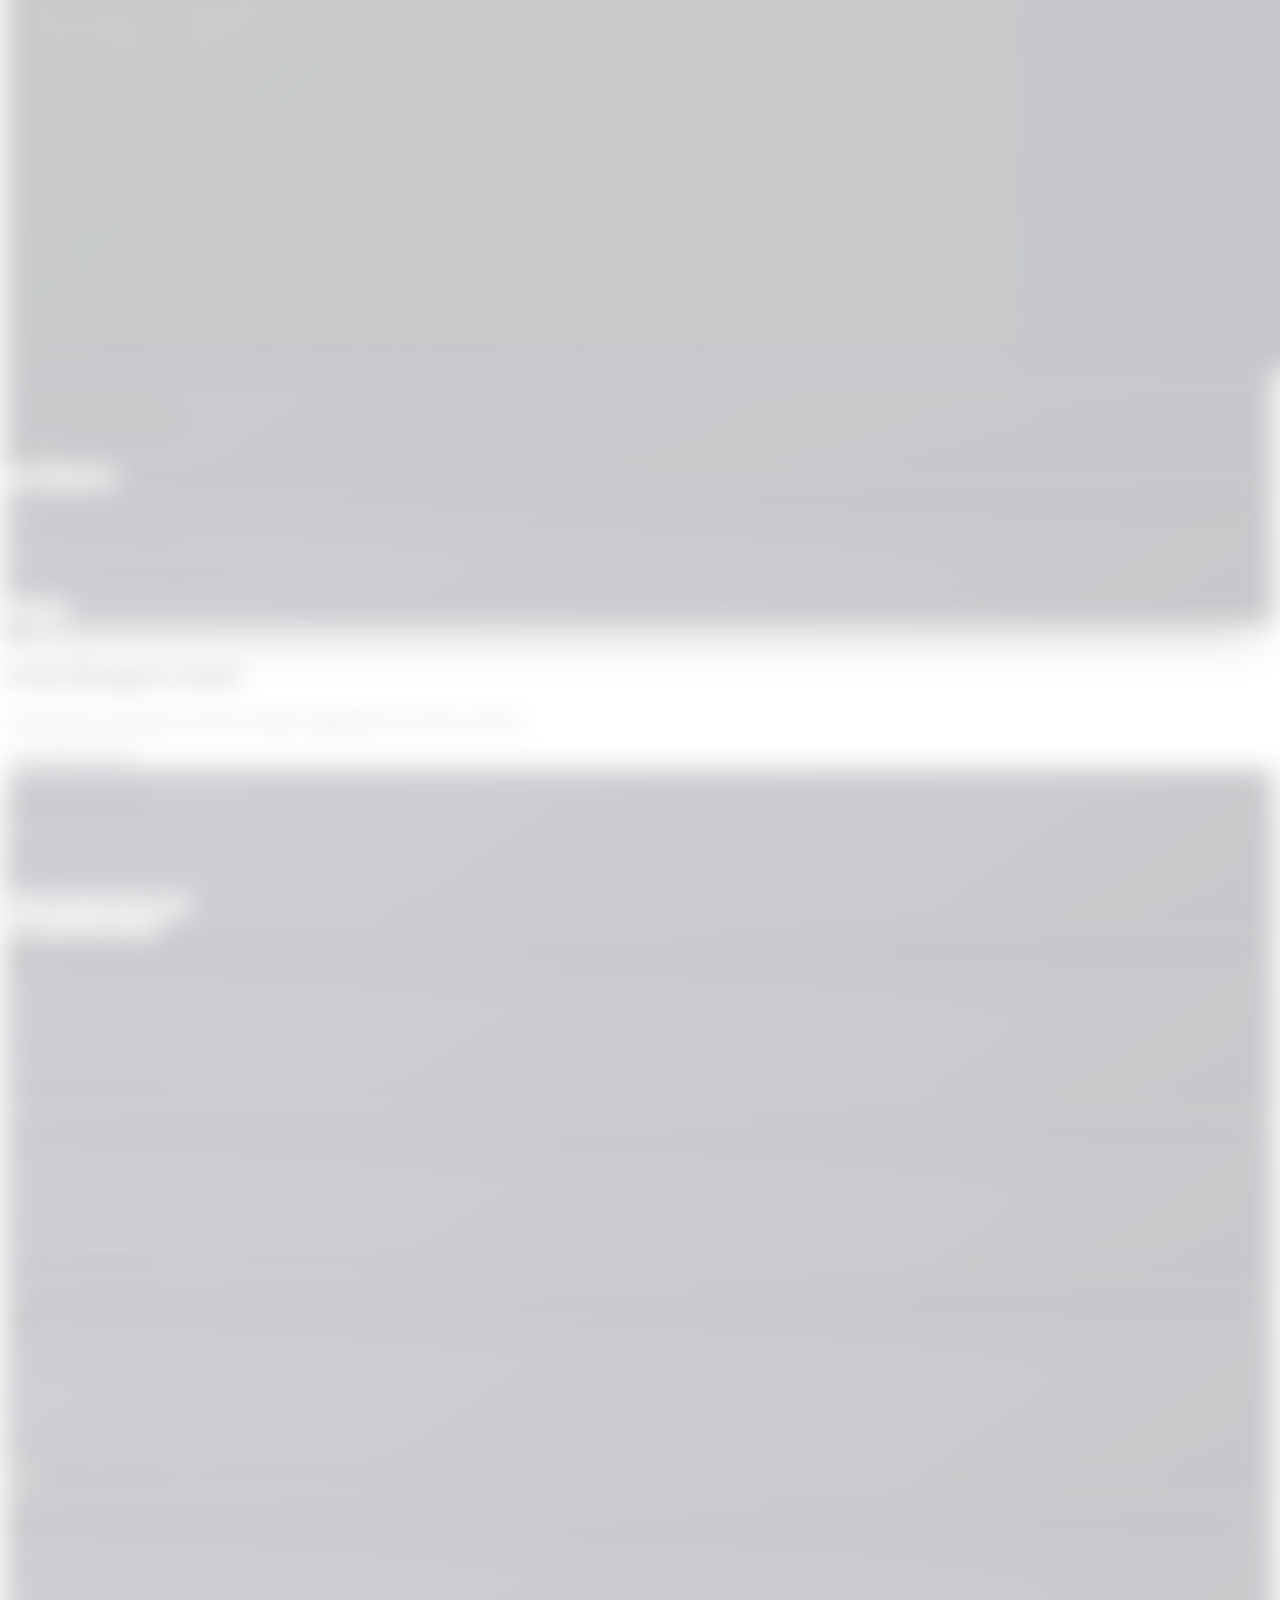
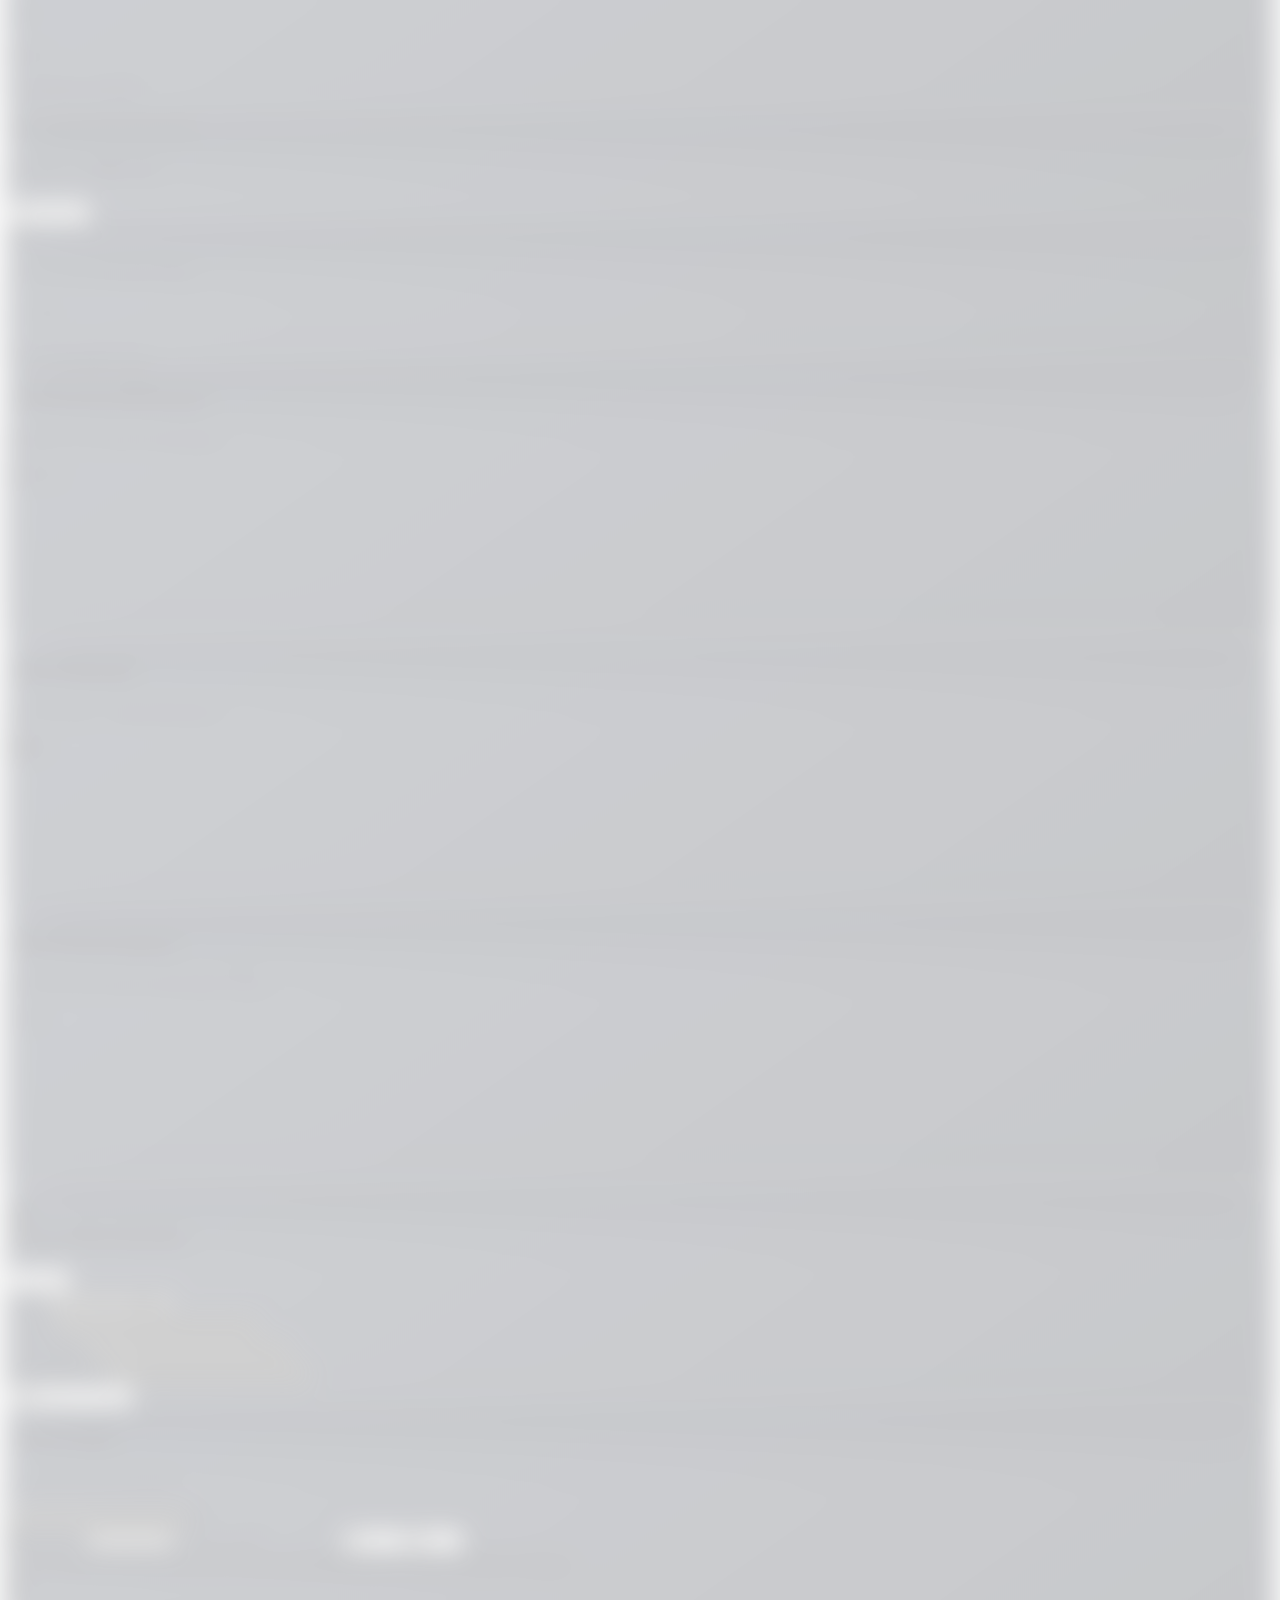
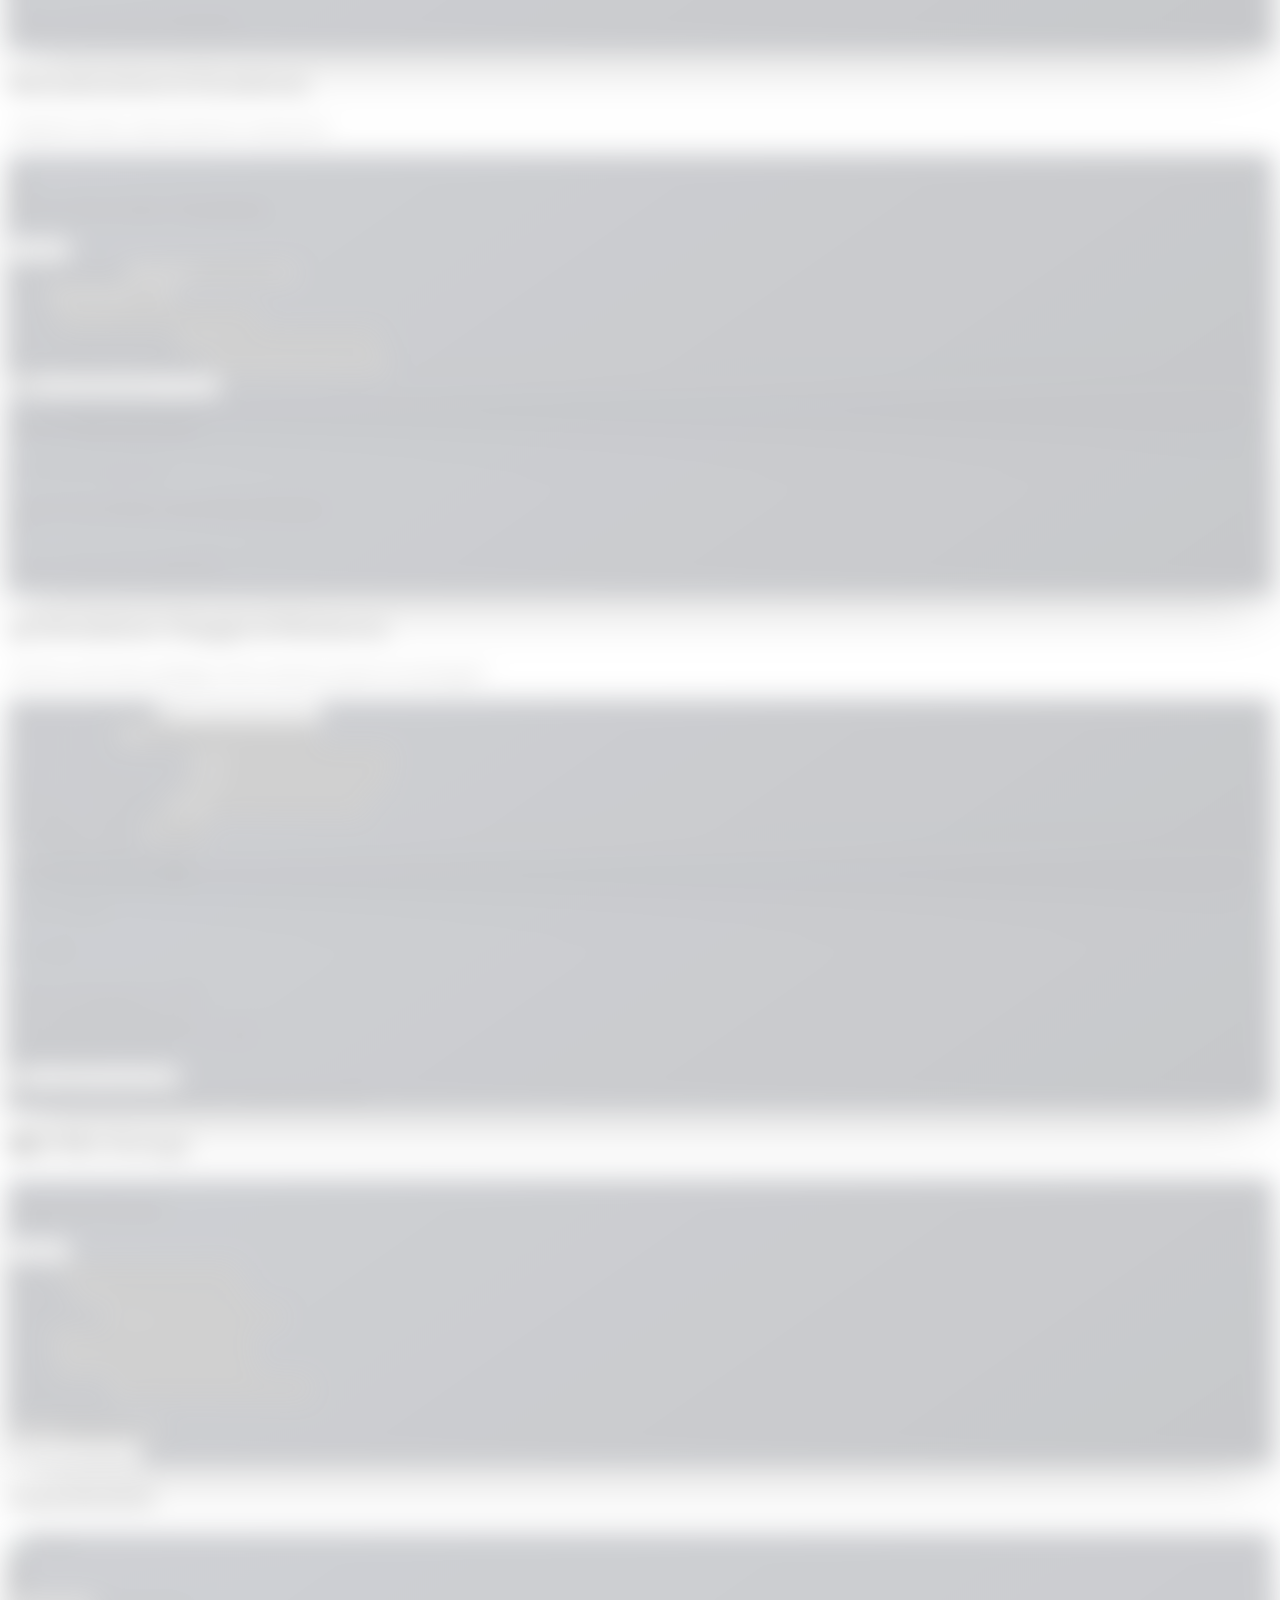
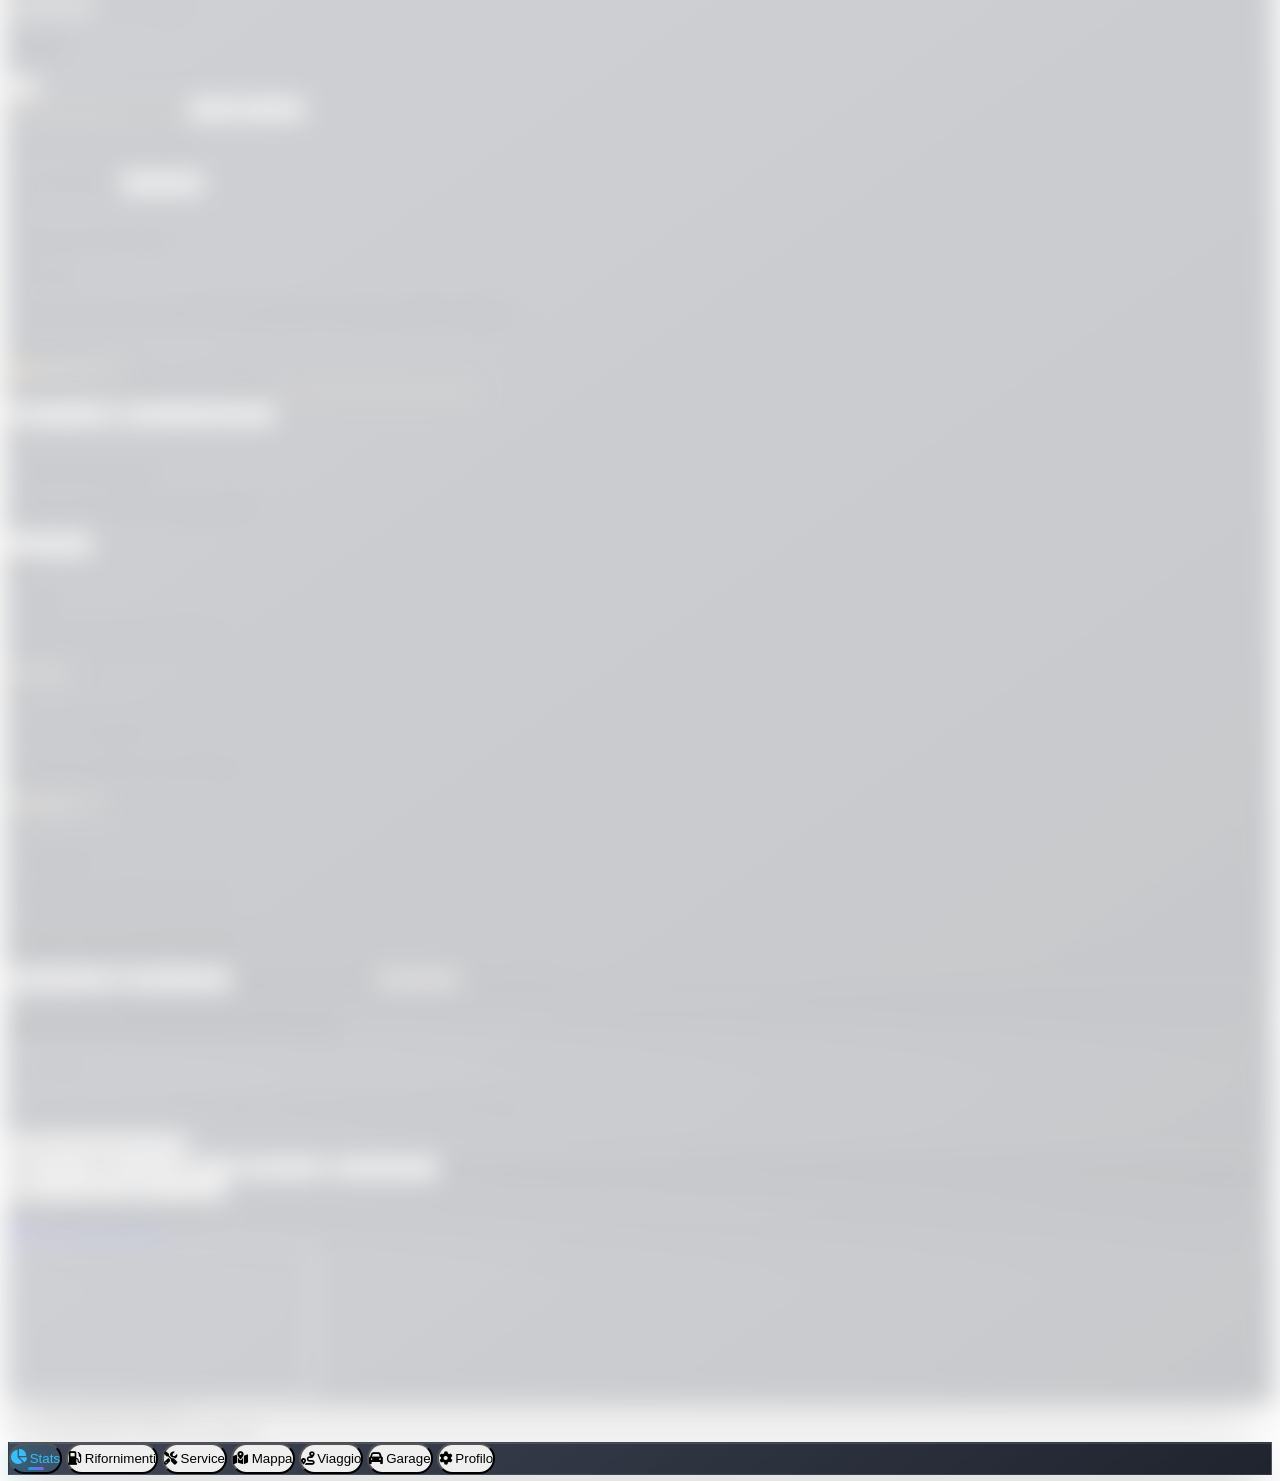
==== commit e0a4373d: "Update index.html" ====
--- a/index.html
+++ b/index.html
@@ -26,6 +26,9 @@
     
     <!-- Chart.js -->
     <script src="https://cdn.jsdelivr.net/npm/chart.js"></script>
+
+    <!-- MoneyCarSave Pro • Custom Design System -->
+    <link rel="stylesheet" href="style.css">
     
     <!-- Export Libraries -->
     <script src="https://cdnjs.cloudflare.com/ajax/libs/jspdf/2.5.1/jspdf.umd.min.js"></script>
@@ -65,122 +68,7 @@
             }
         }
     </script>
-
-    <style>
-        body { font-family: 'Inter', sans-serif; -webkit-tap-highlight-color: transparent; overscroll-behavior-y: none; }
-        
-        /* ==========================================================================
-           UI/UX ULTRA-PREMIUM: BENTO GLASSMORPHISM 3.0 & DIGITAL COCKPIT
-           Perché: Combiniamo saturazione del backdrop, bordi speculari 1px e bagliori
-           ambientali per dare profondità tridimensionale ad ogni modulo della Dashboard.
-           ========================================================================== */
-        .glass {
-            background: rgba(255, 255, 255, 0.84);
-            backdrop-filter: blur(32px) saturate(200%);
-            -webkit-backdrop-filter: blur(32px) saturate(200%);
-            border: 1px solid rgba(226, 232, 240, 0.95);
-            box-shadow: 0 14px 40px -10px rgba(15, 23, 42, 0.07), inset 0 1px 0 0 rgba(255, 255, 255, 0.95);
-        }
-        .dark .glass {
-            background: linear-gradient(145deg, rgba(15, 23, 42, 0.78) 0%, rgba(7, 12, 24, 0.88) 100%);
-            border: 1px solid rgba(255, 255, 255, 0.08);
-            box-shadow: 0 22px 50px -12px rgba(0, 0, 0, 0.72), inset 0 1px 0 0 rgba(255, 255, 255, 0.12);
-        }
-
-        .glass-card {
-            position: relative;
-            transition: transform 0.38s cubic-bezier(0.16, 1, 0.3, 1),
-                        box-shadow 0.38s cubic-bezier(0.16, 1, 0.3, 1),
-                        border-color 0.35s ease;
-        }
-        .glass-card::before {
-            content: '';
-            position: absolute;
-            inset: 0;
-            border-radius: inherit;
-            padding: 1px;
-            background: linear-gradient(135deg, rgba(56, 189, 248, 0.5), rgba(139, 92, 246, 0.2), transparent 65%);
-            -webkit-mask: linear-gradient(#fff 0 0) content-box, linear-gradient(#fff 0 0);
-            -webkit-mask-composite: xor;
-            mask-composite: exclude;
-            opacity: 0;
-            transition: opacity 0.35s ease;
-            pointer-events: none;
-        }
-        .glass-card:hover {
-            transform: translateY(-5px);
-            box-shadow: 0 28px 55px -14px rgba(14, 165, 233, 0.26);
-            border-color: rgba(56, 189, 248, 0.38);
-        }
-        .glass-card:hover::before { opacity: 1; }
-        .glass-card:active { transform: scale(0.985); }
-
-        /* Display digitale stile contachilometri LED */
-        .led-readout {
-            font-family: 'JetBrains Mono', monospace;
-            letter-spacing: -0.02em;
-        }
-        .dark .led-readout {
-            text-shadow: 0 0 22px rgba(56, 189, 248, 0.28);
-        }
-
-        /* Effetto Shimmer sulla barra di progresso budget */
-        @keyframes shimmerSweep {
-            0% { background-position: -200% 0; }
-            100% { background-position: 200% 0; }
-        }
-        .progress-shimmer {
-            background-size: 200% 100%;
-            animation: shimmerSweep 4s infinite linear;
-        }
-
-        /* Navigazione Floating Island Dock */
-        .nav-item { transition: all 0.3s cubic-bezier(0.4, 0, 0.2, 1); position: relative; border-radius: 16px; padding: 6px 0; }
-        .nav-item.active { color: #0ea5e9; background: rgba(14, 165, 233, 0.08); }
-        .dark .nav-item.active { color: #38bdf8; background: rgba(56, 189, 248, 0.12); }
-        .nav-item.active i { transform: translateY(-2px) scale(1.12); filter: drop-shadow(0 4px 10px rgba(14, 165, 233, 0.55)); }
-        .nav-item::after { content: ''; position: absolute; bottom: 2px; left: 50%; transform: translateX(-50%) scaleX(0); width: 16px; height: 2.5px; border-radius: 99px; background: linear-gradient(90deg, #0ea5e9, #8b5cf6); transition: transform 0.3s ease; }
-        .nav-item.active::after { transform: translateX(-50%) scaleX(1); }
-        
-        #loader, #sync-overlay { transition: opacity 0.4s cubic-bezier(0.16, 1, 0.3, 1), visibility 0.4s; z-index: 9999; }
-        .fade-out { opacity: 0; visibility: hidden; pointer-events: none; }
-
-        ::-webkit-scrollbar { width: 6px; height: 6px; }
-        ::-webkit-scrollbar-track { background: transparent; }
-        ::-webkit-scrollbar-thumb { background: rgba(148, 163, 184, 0.3); border-radius: 99px; }
-        .dark ::-webkit-scrollbar-thumb { background: rgba(71, 85, 105, 0.5); }
-
-        input, select { color-scheme: light; }
-        .dark input, .dark select { color-scheme: dark; }
-
-        .app-locked { pointer-events: none; filter: blur(12px); opacity: 0.25; transition: all 0.5s ease; }
-        th.sortable:hover { cursor: pointer; color: #0ea5e9; transition: color 0.2s; }
-
-        .eu-plate {
-            display: inline-flex;
-            align-items: center;
-            background: linear-gradient(180deg, #ffffff 0%, #f1f5f9 100%);
-            color: #0f172a;
-            border: 1.5px solid #334155;
-            border-radius: 6px;
-            overflow: hidden;
-            font-family: 'JetBrains Mono', monospace;
-            font-weight: 800;
-            letter-spacing: 0.08em;
-            box-shadow: 0 2px 8px rgba(0,0,0,0.16);
-        }
-        .eu-plate::before {
-            content: 'EU';
-            background: #1d4ed8;
-            color: #ffffff;
-            font-size: 7px;
-            padding: 2px 4px;
-            height: 100%;
-            display: flex;
-            align-items: center;
-            margin-right: 6px;
-        }
-    </style>
+    
 </head>
 <body class="bg-slate-50 dark:bg-slate-950 text-slate-800 dark:text-slate-100 h-screen w-screen overflow-hidden flex flex-col transition-colors duration-500 bg-mesh-light dark:bg-mesh-dark bg-fixed selection:bg-brand-500 selection:text-white">
 
@@ -595,9 +483,9 @@
                                 <input type="text" id="search-table-input" onkeyup="filterTable()" data-i18n-placeholder="searchPlaceholder" placeholder="Cerca record..." class="w-full bg-white/60 dark:bg-slate-900/60 border border-slate-200 dark:border-slate-700 rounded-xl pl-9 pr-3 py-2 text-xs font-bold focus:ring-2 focus:ring-brand-500 outline-none">
                                 <i class="fa-solid fa-magnifying-glass absolute left-3 top-2.5 text-xs text-slate-400"></i>
                             </div>
-                            <label class="bg-brand-500/10 text-brand-500 px-3 py-2 rounded-xl text-xs font-bold hover:bg-brand-500 hover:text-white transition flex items-center gap-1.5 cursor-pointer border border-brand-500/20">
+                            <label class="bg-brand-500/10 text-brand-500 px-3 py-2 rounded-xl text-xs font-bold hover:bg-brand-500 hover:text-white transition flex items-center gap-1.5 cursor-pointer border border-brand-500/20" title="Importa da Excel, CSV o PDF">
                                 <i class="fa-solid fa-file-arrow-up"></i> <span class="hidden sm:inline" data-i18n="importBtn">Importa</span>
-                                <input type="file" id="import-file-input" accept=".xlsx, .xls, .csv" class="hidden" onchange="handleFileImport(event)">
+                                <input type="file" id="import-file-input" accept=".xlsx, .xls, .csv, .pdf" class="hidden" onchange="handleFileImport(event)">
                             </label>
                             <button onclick="exportPDF()" class="bg-rose-500/10 text-rose-500 border border-rose-500/20 px-3 py-2 rounded-xl text-xs font-bold hover:bg-rose-500 hover:text-white transition flex items-center gap-1.5"><i class="fa-solid fa-file-pdf"></i> PDF</button>
                             <button onclick="exportExcel()" class="bg-emerald-500/10 text-emerald-500 border border-emerald-500/20 px-3 py-2 rounded-xl text-xs font-bold hover:bg-emerald-500 hover:text-white transition flex items-center gap-1.5"><i class="fa-solid fa-file-excel"></i> XLS</button>
@@ -4093,37 +3981,269 @@
             showToast("Foglio Excel scaricato!", "success");
         };
 
-        window.handleFileImport = function(event) {
-            const file = event.target.files[0];
+        /* ==========================================================================
+           UNIVERSAL SMART IMPORTER: EXCEL (.XLSX/.XLS), CSV & PDF + FIREBASE SYNC
+           Perché:
+           1. Normalizza numeri con virgola ("50,00"), valute ("€ 50.00") e unità ("28.5 L").
+           2. Riconosce qualsiasi nome di colonna (Data/Date, Costo/Spesi, Litri/Quantità, Km)
+              o estrae direttamente i numeri dalla riga se le intestazioni non combaciano.
+           3. Integra PDF.js on-demand per leggere le tabelle dei file .PDF (inclusi i PDF
+              esportati da MoneyCarSave).
+           4. Sincronizza ogni record importato anche su Firebase Firestore (collezione 'records').
+           ========================================================================== */
+
+        // Pulisce stringhe numeriche (es. "€ 52,40 L" -> 52.4)
+        function parseSmartNumber(val) {
+            if (typeof val === "number") return isNaN(val) ? 0 : val;
+            if (val === null || val === undefined) return 0;
+            let s = String(val).trim();
+            // Rimuove simboli valuta, testo e unità (L, kWh, Km, ecc.)
+            s = s.replace(/[^\d.,-]/g, "");
+            if (!s) return 0;
+            // Gestisce formato europeo 1.250,50 vs 50,25
+            if (s.includes(",") && s.includes(".")) {
+                if (s.lastIndexOf(",") > s.lastIndexOf(".")) {
+                    s = s.replace(/\./g, "").replace(",", ".");
+                } else {
+                    s = s.replace(/,/g, "");
+                }
+            } else if (s.includes(",")) {
+                s = s.replace(",", ".");
+            }
+            const num = parseFloat(s);
+            return isNaN(num) ? 0 : num;
+        }
+
+        // Converte Date Seriali Excel, DD/MM/YYYY o YYYY-MM-DD nel formato standard YYYY-MM-DD
+        function parseSmartDate(val) {
+            const today = new Date().toISOString().split("T")[0];
+            if (!val) return today;
+
+            // Caso 1: Numero seriale data di Excel (es. 45609)
+            if (typeof val === "number" && val > 25000 && val < 70000) {
+                const utcDays = Math.floor(val - 25569);
+                const d = new Date(utcDays * 86400 * 1000);
+                return d.toISOString().split("T")[0];
+            }
+
+            const s = String(val).trim();
+            // Caso 2: YYYY-MM-DD o YYYY/MM/DD
+            let m = s.match(/(\d{4})[-/.](\d{1,2})[-/.](\d{1,2})/);
+            if (m) {
+                return `${m[1]}-${m[2].padStart(2, "0")}-${m[3].padStart(2, "0")}`;
+            }
+            // Caso 3: DD/MM/YYYY o DD-MM-YYYY
+            m = s.match(/(\d{1,2})[-/.](\d{1,2})[-/.](\d{4})/);
+            if (m) {
+                return `${m[3]}-${m[2].padStart(2, "0")}-${m[1].padStart(2, "0")}`;
+            }
+
+            const parsed = new Date(s);
+            if (!isNaN(parsed.getTime())) {
+                return parsed.toISOString().split("T")[0];
+            }
+            return today;
+        }
+
+        // Estrae { date, cost, vol, km } da qualsiasi riga Excel/CSV (anche con intestazioni diverse)
+        function extractRecordFromRowObject(rowObj) {
+            let dateVal = null, costVal = 0, volVal = 0, kmVal = 0;
+
+            for (const [rawKey, rawVal] of Object.entries(rowObj)) {
+                const k = rawKey.toLowerCase().trim();
+                if (k.includes("dat") || k.includes("giorn") || k.includes("fech") || k.includes("日")) {
+                    dateVal = rawVal;
+                } else if (
+                    (k.includes("cost") || k.includes("spes") || k.includes("spent") || k.includes("import") || k.includes("prezz") || k.includes("tot") || k.includes("coût") || k.includes("ausg") || k.includes("gast") || k.includes("金") || k.includes("费")) &&
+                    !k.includes("unit") && !k.includes("litro") && !k.includes("/l")
+                ) {
+                    costVal = parseSmartNumber(rawVal);
+                } else if (
+                    (k.includes("litr") || k.includes("vol") || k.includes("quant") || k.includes("kwh") || k.includes("meng") || k.includes("cant") || k.includes("量")) &&
+                    !k.includes("km")
+                ) {
+                    volVal = parseSmartNumber(rawVal);
+                } else if (
+                    (k.includes("km") || k.includes("dist") || k.includes("percors") || k.includes("odo") || k.includes("里") || k.includes("距")) &&
+                    !k.includes("litro") && !k.includes("/l") && !k.includes("eff") && !k.includes("kml") && !k.includes("km/l")
+                ) {
+                    kmVal = parseSmartNumber(rawVal);
+                }
+            }
+
+            // Fallback posizionale se le colonne non avevano nomi standard: [Data, Costo, Litri, Km]
+            if (costVal <= 0 || volVal <= 0) {
+                const vals = Object.values(rowObj);
+                if (vals.length >= 3) {
+                    const possibleDate = parseSmartDate(vals[0]);
+                    const n1 = parseSmartNumber(vals[1]);
+                    const n2 = parseSmartNumber(vals[2]);
+                    const n3 = vals.length >= 4 ? parseSmartNumber(vals[3]) : 0;
+                    if (n1 > 0 && n2 > 0) {
+                        dateVal = dateVal || possibleDate;
+                        costVal = n1;
+                        volVal = n2;
+                        kmVal = n3;
+                    }
+                }
+            }
+
+            return {
+                date: parseSmartDate(dateVal),
+                cost: +costVal.toFixed(2),
+                vol: +volVal.toFixed(2),
+                km: +kmVal.toFixed(1)
+            };
+        }
+
+        // Carica PDF.js on-demand e legge le righe di rifornimento da un file PDF
+        async function extractRecordsFromPDFBuffer(arrayBuffer) {
+            if (!window.pdfjsLib) {
+                await new Promise((resolve, reject) => {
+                    const script = document.createElement("script");
+                    script.src = "https://cdnjs.cloudflare.com/ajax/libs/pdf.js/3.11.174/pdf.min.js";
+                    script.onload = resolve;
+                    script.onerror = reject;
+                    document.head.appendChild(script);
+                });
+                window.pdfjsLib.GlobalWorkerOptions.workerSrc = "https://cdnjs.cloudflare.com/ajax/libs/pdf.js/3.11.174/pdf.worker.min.js";
+            }
+
+            const pdf = await window.pdfjsLib.getDocument({ data: arrayBuffer }).promise;
+            const extracted = [];
+
+            for (let pageNum = 1; pageNum <= pdf.numPages; pageNum++) {
+                const page = await pdf.getPage(pageNum);
+                const textContent = await page.getTextContent();
+
+                // Raggruppa gli elementi testuali per coordinata verticale Y (ricostruendo le righe della tabella PDF)
+                const rowsByY = new Map();
+                textContent.items.forEach(item => {
+                    if (!item.str || !item.str.trim()) return;
+                    const yKey = Math.round(item.transform[5] / 4) * 4;
+                    if (!rowsByY.has(yKey)) rowsByY.set(yKey, []);
+                    rowsByY.get(yKey).push({ x: item.transform[4], text: item.str.trim() });
+                });
+
+                for (const [, items] of rowsByY.entries()) {
+                    items.sort((a, b) => a.x - b.x);
+                    const lineText = items.map(i => i.text).join("  ");
+
+                    // Cerca una data all'inizio o dentro la riga (YYYY-MM-DD oppure DD/MM/YYYY)
+                    const dateMatch = lineText.match(/(\d{4}[-/.]\d{2}[-/.]\d{2}|\d{2}[-/.]\d{2}[-/.]\d{4})/);
+                    if (!dateMatch) continue;
+
+                    const restText = lineText.replace(dateMatch[0], " ");
+                    // Estrae tutti i numeri decimali/interi presenti sulla stessa riga (Costo, Litri, Km)
+                    const numMatches = restText.match(/\d+(?:[.,]\d+)?/g);
+                    if (numMatches && numMatches.length >= 2) {
+                        const nums = numMatches.map(n => parseSmartNumber(n)).filter(n => n > 0);
+                        if (nums.length >= 2) {
+                            extracted.push({
+                                date: parseSmartDate(dateMatch[0]),
+                                cost: +nums[0].toFixed(2),
+                                vol: +nums[1].toFixed(2),
+                                km: nums[2] ? +nums[2].toFixed(1) : 0
+                            });
+                        }
+                    }
+                }
+            }
+            return extracted;
+        }
+
+        window.handleFileImport = async function(event) {
+            const inputEl = event.target;
+            const file = inputEl?.files?.[0];
             const v = getActiveVehicle();
-            if (!file || !v) return;
-            const reader = new FileReader();
-            reader.onload = async function(e) {
-                const data = new Uint8Array(e.target.result);
-                const workbook = XLSX.read(data, { type: "array" });
-                const firstSheet = workbook.Sheets[workbook.SheetNames[0]];
-                const rows = XLSX.utils.sheet_to_json(firstSheet);
-                let count = 0;
-                for (const row of rows) {
-                    const rec = {
+
+            if (!file) return;
+            if (!v) {
+                inputEl.value = "";
+                return showToast("Seleziona o aggiungi prima un veicolo nel Garage", "warning");
+            }
+
+            showSync(true);
+            try {
+                const arrayBuffer = await file.arrayBuffer();
+                const fileName = file.name.toLowerCase();
+                let parsedCandidates = [];
+
+                if (fileName.endsWith(".pdf") || file.type === "application/pdf") {
+                    // 1. Parsing Tabelle PDF
+                    parsedCandidates = await extractRecordsFromPDFBuffer(arrayBuffer);
+                } else {
+                    // 2. Parsing Fogli Excel (.xlsx, .xls) e CSV
+                    const data = new Uint8Array(arrayBuffer);
+                    const workbook = XLSX.read(data, { type: "array", cellDates: false });
+                    const firstSheet = workbook.Sheets[workbook.SheetNames[0]];
+
+                    // Legge prima come oggetti con intestazione
+                    const jsonRows = XLSX.utils.sheet_to_json(firstSheet, { defval: "" });
+                    jsonRows.forEach(r => parsedCandidates.push(extractRecordFromRowObject(r)));
+
+                    // Se non ha trovato righe valide (es. tabella che inizia più in basso), scansiona per matrice grezza
+                    if (!parsedCandidates.some(c => c.cost > 0 && c.vol > 0)) {
+                        parsedCandidates = [];
+                        const matrix = XLSX.utils.sheet_to_json(firstSheet, { header: 1, defval: "" });
+                        matrix.forEach(rowArr => {
+                            if (!Array.isArray(rowArr) || rowArr.length < 3) return;
+                            const c0 = String(rowArr[0] || "");
+                            if (!/\d/.test(c0)) return; // Salta le righe di sola intestazione
+                            parsedCandidates.push({
+                                date: parseSmartDate(rowArr[0]),
+                                cost: parseSmartNumber(rowArr[1]),
+                                vol: parseSmartNumber(rowArr[2]),
+                                km: parseSmartNumber(rowArr[3] || 0)
+                            });
+                        });
+                    }
+                }
+
+                const validRecords = parsedCandidates.filter(r => r.cost > 0 && r.vol > 0);
+                if (validRecords.length === 0) {
+                    showToast("Nessun record valido trovato. Verifica che il file contenga Data, Costo e Litri.", "warning");
+                    return;
+                }
+
+                // Salva i record sia in memoria sia su Firebase Firestore!
+                let importedCount = 0;
+                for (const item of validRecords) {
+                    const payload = {
                         vehicleId: v.id,
                         userId: auth.currentUser?.uid || "local",
-                        date: row.Data || row.date || new Date().toISOString().split("T")[0],
-                        cost: parseFloat(row.Costo || row.cost || 0),
-                        vol: parseFloat(row.Litri || row.vol || 0),
-                        km: parseFloat(row.Km || row.km || 0)
+                        date: item.date,
+                        cost: item.cost,
+                        vol: item.vol,
+                        km: item.km,
+                        updatedAt: new Date().toISOString()
                     };
-                    if (rec.cost > 0 && rec.vol > 0) {
-                        v.records.push({ id: "imp_" + Date.now() + "_" + count, ...rec });
-                        count++;
+
+                    try {
+                        if (auth.currentUser) {
+                            const docRef = await dbAdd(dbCol("records"), payload);
+                            v.records.push({ id: docRef.id, ...payload });
+                        } else {
+                            v.records.push({ id: `imp_${Date.now()}_${importedCount}`, ...payload });
+                        }
+                    } catch (cloudErr) {
+                        v.records.push({ id: `imp_${Date.now()}_${importedCount}`, ...payload });
                     }
-                }
+                    importedCount++;
+                }
+
                 v.records.sort((a, b) => new Date(b.date) - new Date(a.date));
                 saveLocalCache();
                 updateUI();
-                showToast(`${count} record importati con successo!`, "success");
-            };
-            reader.readAsArrayBuffer(file);
+                showToast(`${importedCount} rifornimenti importati e sincronizzati in Cloud!`, "success");
+            } catch (err) {
+                console.error("Errore durante l'importazione del file:", err);
+                showToast("Impossibile leggere il file selezionato", "error");
+            } finally {
+                // Reset dell'input per permettere di ricaricare anche lo stesso file
+                inputEl.value = "";
+                showSync(false);
+            }
         };
 
         window.exportJSONBackup = function() {
--- a/style.css
+++ b/style.css
@@ -0,0 +1,374 @@
+/* ==========================================================================
+   MONEYCARSAVE PRO • PRODUCTION DESIGN SYSTEM (style.css)
+   Architettura CSS: Bento Glassmorphism 3.5, Digital Cockpit & Mobile PWA
+   ========================================================================== */
+
+/* --------------------------------------------------------------------------
+   1. DESIGN TOKENS & VARIABILI CSS (:root & .dark)
+   Perché: Centralizzare curve di Bezier, raggi di sfocatura e colori semantici
+   permette al browser di calcolare transizioni coerenti a 60fps e semplifica
+   la manutenzione tra Light Mode e Dark Mode.
+   -------------------------------------------------------------------------- */
+:root {
+    --brand-primary: #0ea5e9;
+    --brand-glow: rgba(14, 165, 233, 0.28);
+    --accent-violet: #8b5cf6;
+    --accent-emerald: #10b981;
+    --accent-rose: #f43f5e;
+    --accent-amber: #f59e0b;
+
+    /* Curve di animazione fisiche (stile iOS / Linear) */
+    --ease-out-expo: cubic-bezier(0.16, 1, 0.3, 1);
+    --ease-spring: cubic-bezier(0.34, 1.56, 0.64, 1);
+    --ease-smooth: cubic-bezier(0.4, 0, 0.2, 1);
+
+    /* Token superfici Light Mode */
+    --glass-bg: rgba(255, 255, 255, 0.85);
+    --glass-border: rgba(226, 232, 240, 0.95);
+    --glass-shadow: 0 14px 40px -10px rgba(15, 23, 42, 0.07),
+                    inset 0 1px 0 0 rgba(255, 255, 255, 0.95);
+}
+
+.dark {
+    --brand-primary: #38bdf8;
+    --brand-glow: rgba(56, 189, 248, 0.32);
+
+    /* Token superfici Dark Mode (gradiente obliquo ad alto contrasto) */
+    --glass-bg: linear-gradient(145deg, rgba(15, 23, 42, 0.80) 0%, rgba(7, 12, 24, 0.90) 100%);
+    --glass-border: rgba(255, 255, 255, 0.085);
+    --glass-shadow: 0 22px 50px -12px rgba(0, 0, 0, 0.72),
+                    inset 0 1px 0 0 rgba(255, 255, 255, 0.12);
+}
+
+/* --------------------------------------------------------------------------
+   2. CORE RESET, TIPOGRAFIA & SUPPORTO PWA SAFE-AREA (iOS / Android)
+   Perché: L'antialiasing subpixel e l'eliminazione dell'overscroll elastico
+   trasformano una pagina web in un'applicazione nativa installabile.
+   -------------------------------------------------------------------------- */
+*,
+*::before,
+*::after {
+    box-sizing: border-box;
+}
+
+html {
+    scroll-behavior: smooth;
+    -webkit-text-size-adjust: 100%;
+}
+
+body {
+    font-family: 'Inter', -apple-system, BlinkMacSystemFont, sans-serif;
+    -webkit-font-smoothing: antialiased;
+    -moz-osx-font-smoothing: grayscale;
+    text-rendering: optimizeLegibility;
+    -webkit-tap-highlight-color: transparent;
+    overscroll-behavior-y: none;
+}
+
+/* Gestione Safe-Area per iPhone (Notch / Dynamic Island / Home Indicator) */
+.safe-top {
+    padding-top: max(0.75rem, env(safe-area-inset-top));
+}
+
+.pb-safe {
+    padding-bottom: max(0.5rem, env(safe-area-inset-bottom));
+}
+
+/* --------------------------------------------------------------------------
+   3. BENTO GLASSMORPHISM 3.5 & ILLUMINAZIONE SPECULARE
+   Perché: Usiamo una maschera CSS composita (mask-composite: exclude) su ::before
+   per disegnare un bordo luminoso di 1px che reagisce all'hover senza spostare
+   il layout interno della card.
+   -------------------------------------------------------------------------- */
+.glass {
+    background: var(--glass-bg);
+    backdrop-filter: blur(32px) saturate(200%);
+    -webkit-backdrop-filter: blur(32px) saturate(200%);
+    border: 1px solid var(--glass-border);
+    box-shadow: var(--glass-shadow);
+}
+
+.glass-card {
+    position: relative;
+    will-change: transform, box-shadow;
+    transition: transform 0.38s var(--ease-out-expo),
+                box-shadow 0.38s var(--ease-out-expo),
+                border-color 0.35s ease;
+}
+
+.glass-card::before {
+    content: '';
+    position: absolute;
+    inset: 0;
+    border-radius: inherit;
+    padding: 1px;
+    background: linear-gradient(
+        135deg,
+        rgba(56, 189, 248, 0.55) 0%,
+        rgba(139, 92, 246, 0.25) 45%,
+        transparent 70%
+    );
+    -webkit-mask: linear-gradient(#fff 0 0) content-box, linear-gradient(#fff 0 0);
+    -webkit-mask-composite: xor;
+    mask-composite: exclude;
+    opacity: 0;
+    transition: opacity 0.35s ease;
+    pointer-events: none;
+}
+
+@media (hover: hover) {
+    .glass-card:hover {
+        transform: translateY(-5px);
+        box-shadow: 0 28px 55px -14px rgba(14, 165, 233, 0.26);
+        border-color: rgba(56, 189, 248, 0.40);
+    }
+
+    .glass-card:hover::before {
+        opacity: 1;
+    }
+}
+
+.glass-card:active {
+    transform: scale(0.985);
+}
+
+/* --------------------------------------------------------------------------
+   4. DISPLAY DIGITALE CONTACHILOMETRI LED & NUMERI TABULARI
+   Perché: 'tabular-nums' assicura che ogni cifra occupi la stessa larghezza,
+   evitando micro-oscillazioni orizzontali durante il cambio valuta o i calcoli live.
+   -------------------------------------------------------------------------- */
+.led-readout,
+.font-mono {
+    font-family: 'JetBrains Mono', monospace;
+    font-variant-numeric: tabular-nums;
+    letter-spacing: -0.02em;
+}
+
+.dark .led-readout {
+    text-shadow: 0 0 22px rgba(56, 189, 248, 0.28);
+}
+
+/* --------------------------------------------------------------------------
+   5. ANIMAZIONI DI INGRESSO DELLE SCHERMATE (SPA VIEW TRANSITIONS)
+   Perché: Applicare un fade-in con leggera traslazione verticale alle viste
+   quando vengono attivate rende il cambio scheda fluido senza modificare il JS.
+   -------------------------------------------------------------------------- */
+@keyframes viewReveal {
+    from {
+        opacity: 0;
+        transform: translateY(10px) scale(0.995);
+    }
+    to {
+        opacity: 1;
+        transform: translateY(0) scale(1);
+    }
+}
+
+#view-dashboard:not(.hidden),
+#view-records:not(.hidden),
+#view-maintenance:not(.hidden),
+#view-map:not(.hidden),
+#view-calculator:not(.hidden),
+#view-vehicles:not(.hidden),
+#view-settings:not(.hidden) {
+    animation: viewReveal 0.36s var(--ease-out-expo) forwards;
+}
+
+/* Effetto Shimmer continuo sulla barra di progresso del Budget Mensile */
+@keyframes shimmerSweep {
+    0% { background-position: -200% 0; }
+    100% { background-position: 200% 0; }
+}
+
+.progress-shimmer {
+    background-size: 200% 100%;
+    animation: shimmerSweep 4s infinite linear;
+}
+
+/* --------------------------------------------------------------------------
+   6. FLOATING ISLAND NAVIGATION DOCK (STILE iOS 18 / macOS)
+   Perché: Usiamo '--ease-spring' sull'icona attiva per restituire un feedback
+   tattile elastico quando l'utente naviga tra le sezioni dell'app.
+   -------------------------------------------------------------------------- */
+.nav-item {
+    transition: all 0.3s var(--ease-smooth);
+    position: relative;
+    border-radius: 16px;
+    padding: 6px 0;
+    user-select: none;
+}
+
+.nav-item.active {
+    color: #0ea5e9;
+    background: rgba(14, 165, 233, 0.09);
+}
+
+.dark .nav-item.active {
+    color: #38bdf8;
+    background: rgba(56, 189, 248, 0.13);
+}
+
+.nav-item i {
+    transition: transform 0.35s var(--ease-spring), filter 0.3s ease;
+}
+
+.nav-item.active i {
+    transform: translateY(-2px) scale(1.14);
+    filter: drop-shadow(0 4px 10px rgba(14, 165, 233, 0.55));
+}
+
+.nav-item::after {
+    content: '';
+    position: absolute;
+    bottom: 2px;
+    left: 50%;
+    transform: translateX(-50%) scaleX(0);
+    width: 16px;
+    height: 2.5px;
+    border-radius: 99px;
+    background: linear-gradient(90deg, #0ea5e9, #8b5cf6);
+    transition: transform 0.3s var(--ease-out-expo);
+}
+
+.nav-item.active::after {
+    transform: translateX(-50%) scaleX(1);
+}
+
+/* --------------------------------------------------------------------------
+   7. FORM INPUTS, FOCUS GLOW & TABELLE DATI INTERATTIVE
+   Perché: Un anello luminoso morbido (focus-visible) migliora l'accessibilità
+   da tastiera e guida l'utente durante l'inserimento dei rifornimenti.
+   -------------------------------------------------------------------------- */
+input,
+select {
+    color-scheme: light;
+    transition: border-color 0.25s ease, box-shadow 0.25s ease, background-color 0.25s ease;
+}
+
+.dark input,
+.dark select {
+    color-scheme: dark;
+}
+
+input:focus,
+select:focus {
+    box-shadow: 0 0 0 4px rgba(14, 165, 233, 0.16);
+}
+
+/* Tabelle Storico & Manutenzioni */
+th.sortable {
+    user-select: none;
+    transition: color 0.2s ease, background-color 0.2s ease;
+}
+
+th.sortable:hover {
+    cursor: pointer;
+    color: var(--brand-primary);
+}
+
+tbody tr {
+    transition: background-color 0.2s ease, transform 0.2s ease;
+}
+
+/* --------------------------------------------------------------------------
+   8. TARGA AUTOMOBILISTICA EUROPEA REALISTICA (.eu-plate)
+   -------------------------------------------------------------------------- */
+.eu-plate {
+    display: inline-flex;
+    align-items: center;
+    background: linear-gradient(180deg, #ffffff 0%, #f1f5f9 100%);
+    color: #0f172a;
+    border: 1.5px solid #334155;
+    border-radius: 6px;
+    overflow: hidden;
+    font-family: 'JetBrains Mono', monospace;
+    font-weight: 800;
+    letter-spacing: 0.08em;
+    box-shadow: 0 2px 8px rgba(0, 0, 0, 0.16), inset 0 1px 0 rgba(255, 255, 255, 0.8);
+}
+
+.eu-plate::before {
+    content: 'EU';
+    background: linear-gradient(180deg, #1d4ed8 0%, #1e40af 100%);
+    color: #ffffff;
+    font-size: 7px;
+    padding: 2px 4px;
+    height: 100%;
+    display: flex;
+    align-items: center;
+    margin-right: 6px;
+}
+
+/* --------------------------------------------------------------------------
+   9. LOADER, OVERLAY, SCROLLBARS & UTILITY
+   -------------------------------------------------------------------------- */
+#loader,
+#sync-overlay {
+    transition: opacity 0.4s var(--ease-out-expo), visibility 0.4s;
+    z-index: 9999;
+}
+
+.fade-out {
+    opacity: 0;
+    visibility: hidden;
+    pointer-events: none;
+}
+
+.app-locked {
+    pointer-events: none;
+    filter: blur(12px);
+    opacity: 0.25;
+    transition: all 0.5s ease;
+}
+
+/* Scrollbar sottile personalizzata */
+::-webkit-scrollbar {
+    width: 6px;
+    height: 6px;
+}
+
+::-webkit-scrollbar-track {
+    background: transparent;
+}
+
+::-webkit-scrollbar-thumb {
+    background: rgba(148, 163, 184, 0.32);
+    border-radius: 99px;
+}
+
+::-webkit-scrollbar-thumb:hover {
+    background: rgba(14, 165, 233, 0.55);
+}
+
+.dark ::-webkit-scrollbar-thumb {
+    background: rgba(71, 85, 105, 0.55);
+}
+
+.dark ::-webkit-scrollbar-thumb:hover {
+    background: rgba(56, 189, 248, 0.65);
+}
+
+/* Nasconde la scrollbar mantenendo lo scroll touch (usato nei filtri Mappa) */
+.no-scrollbar::-webkit-scrollbar {
+    display: none;
+}
+.no-scrollbar {
+    -ms-overflow-style: none;
+    scrollbar-width: none;
+}
+
+/* --------------------------------------------------------------------------
+   10. ACCESSIBILITÀ (RIDUZIONE MOVIMENTO)
+   Perché: Rispetta le impostazioni di sistema degli utenti sensibili alle
+   animazioni vestibolari (standard WCAG 2.1 AA).
+   -------------------------------------------------------------------------- */
+@media (prefers-reduced-motion: reduce) {
+    *,
+    *::before,
+    *::after {
+        animation-duration: 0.01ms !important;
+        animation-iteration-count: 1 !important;
+        transition-duration: 0.01ms !important;
+        scroll-behavior: auto !important;
+    }
+}
